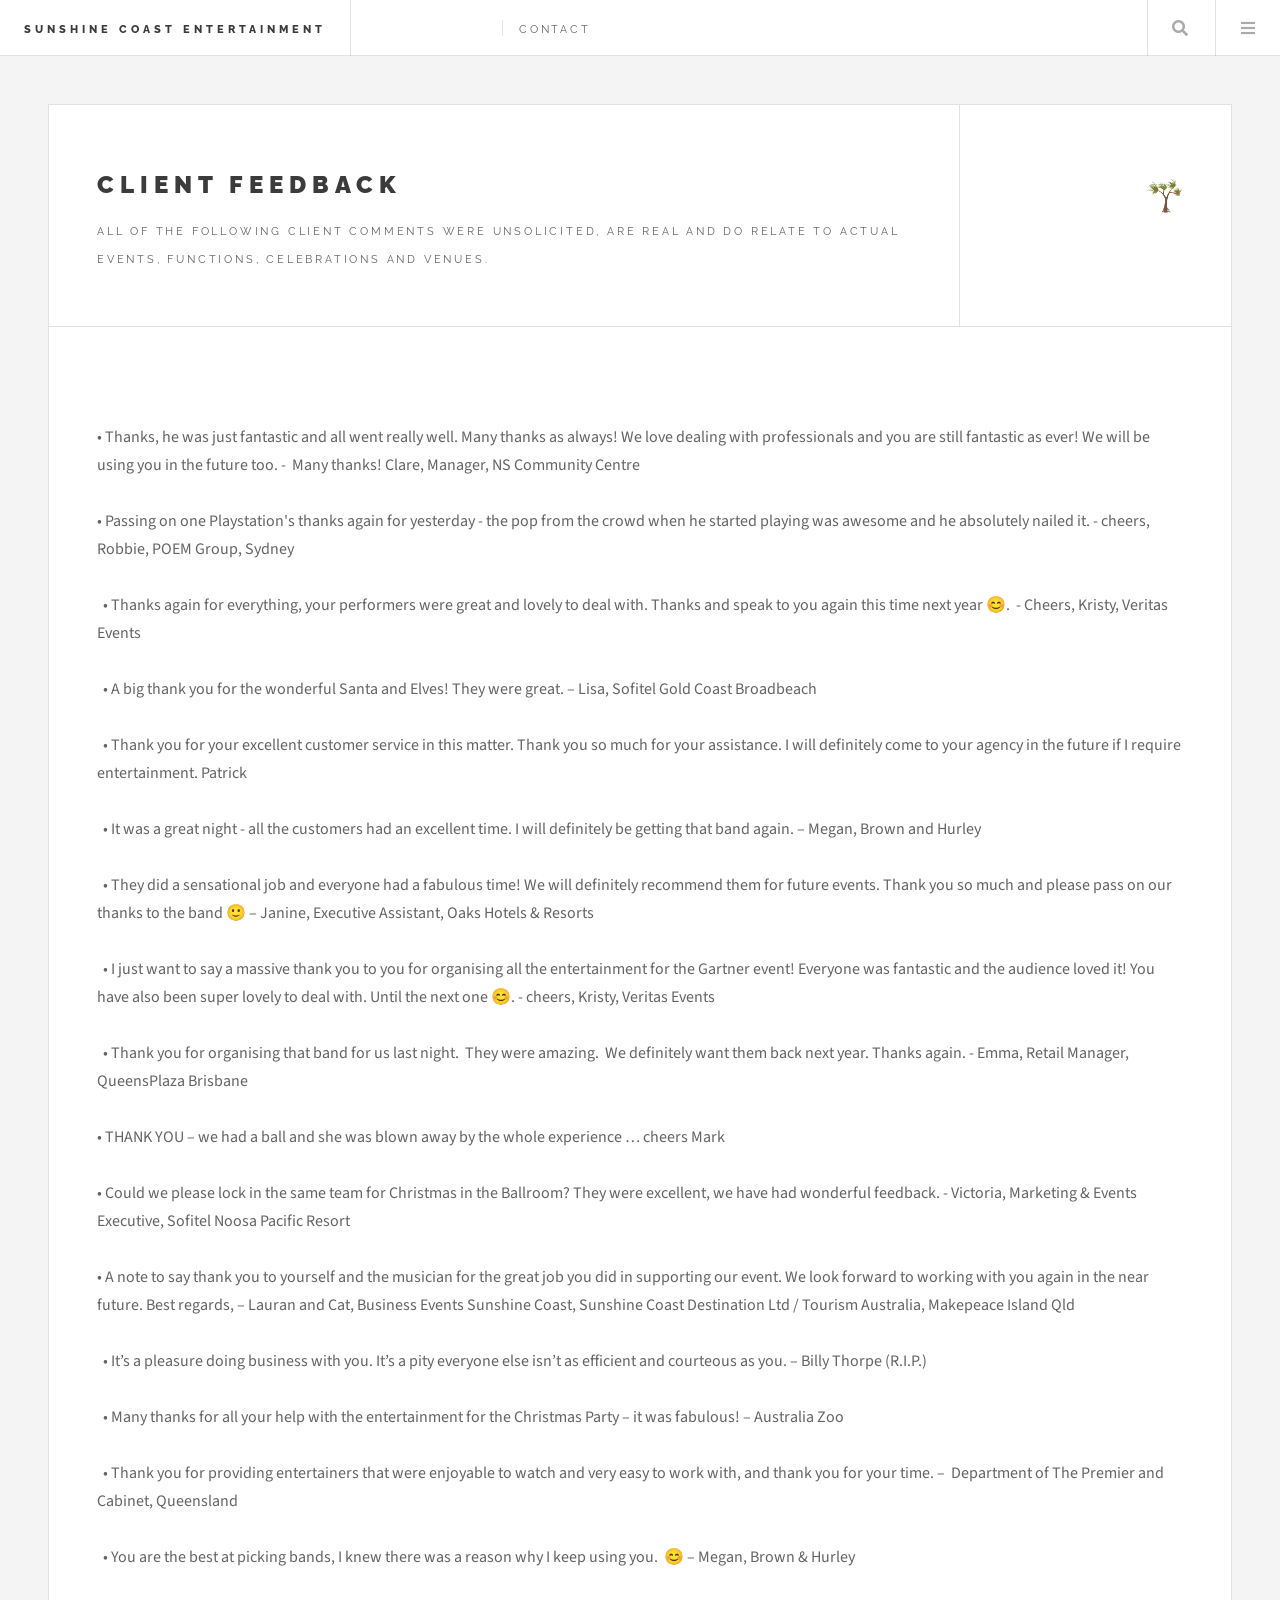
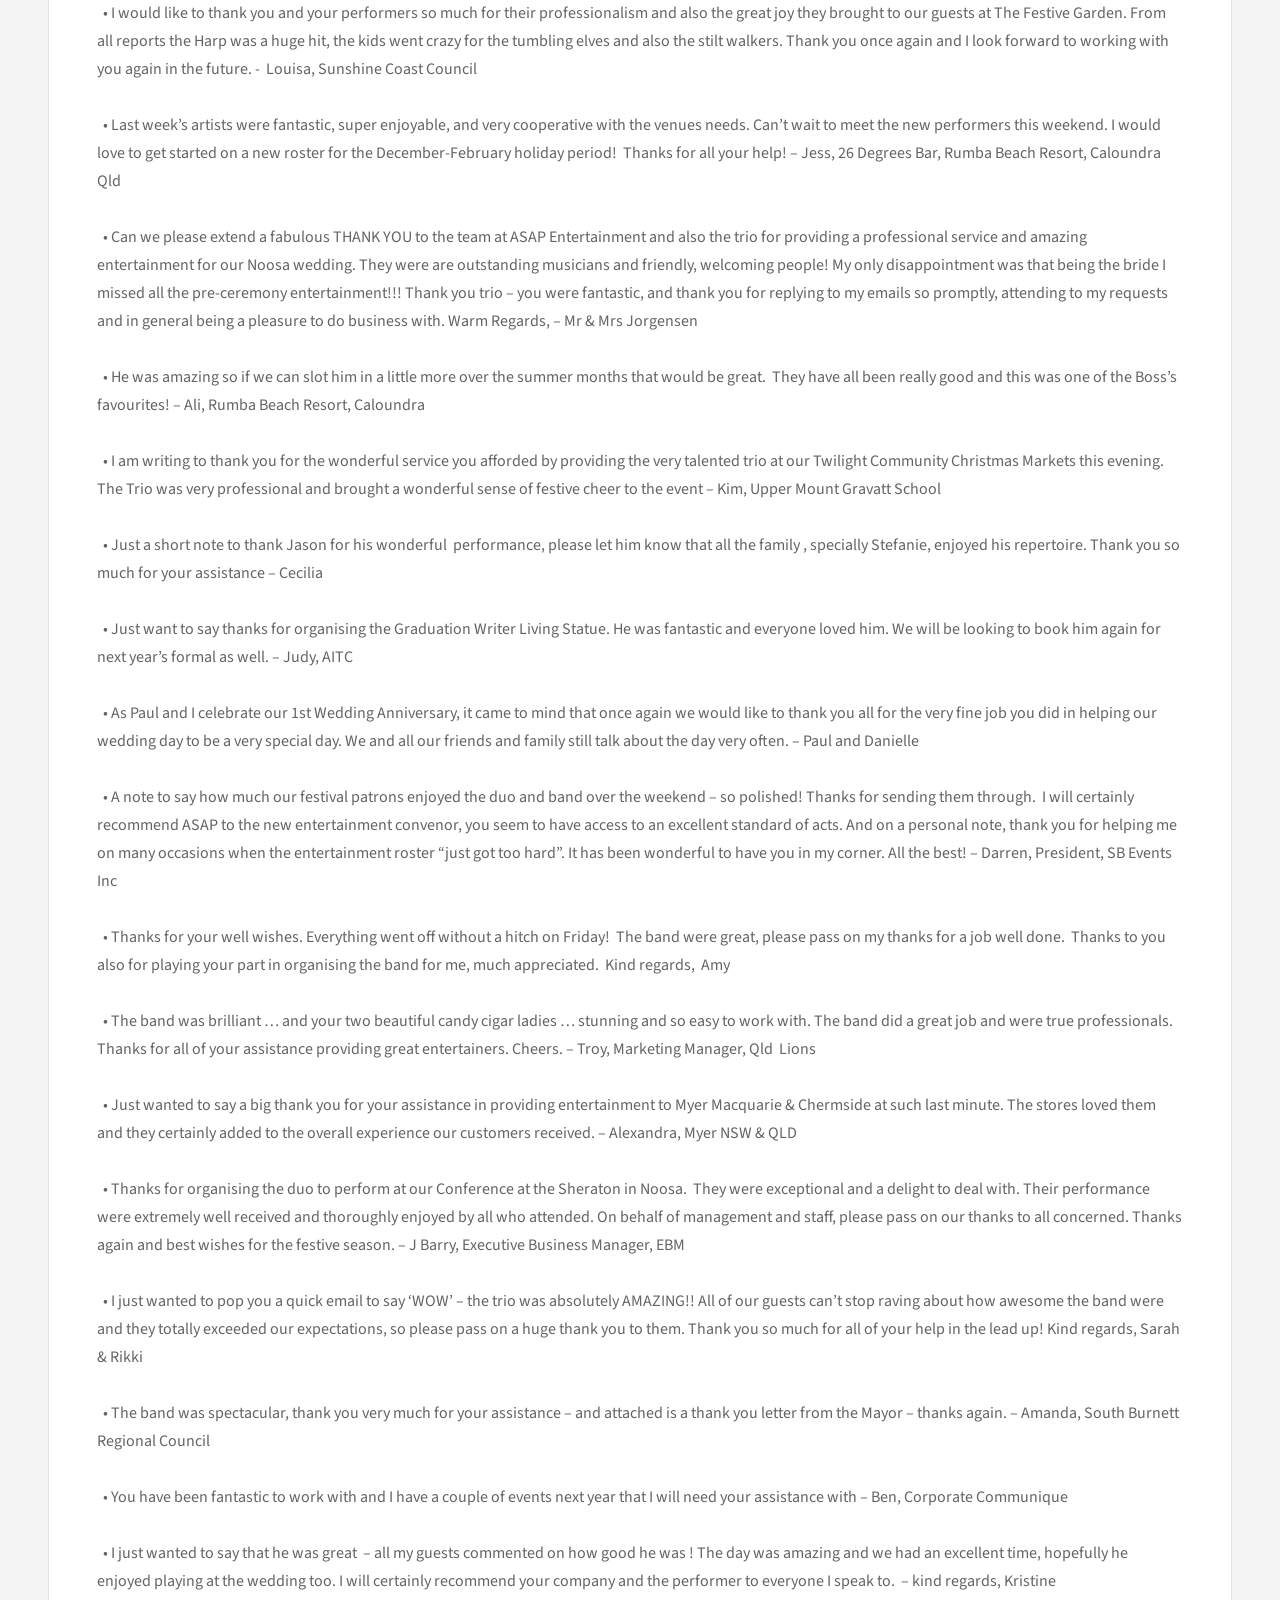
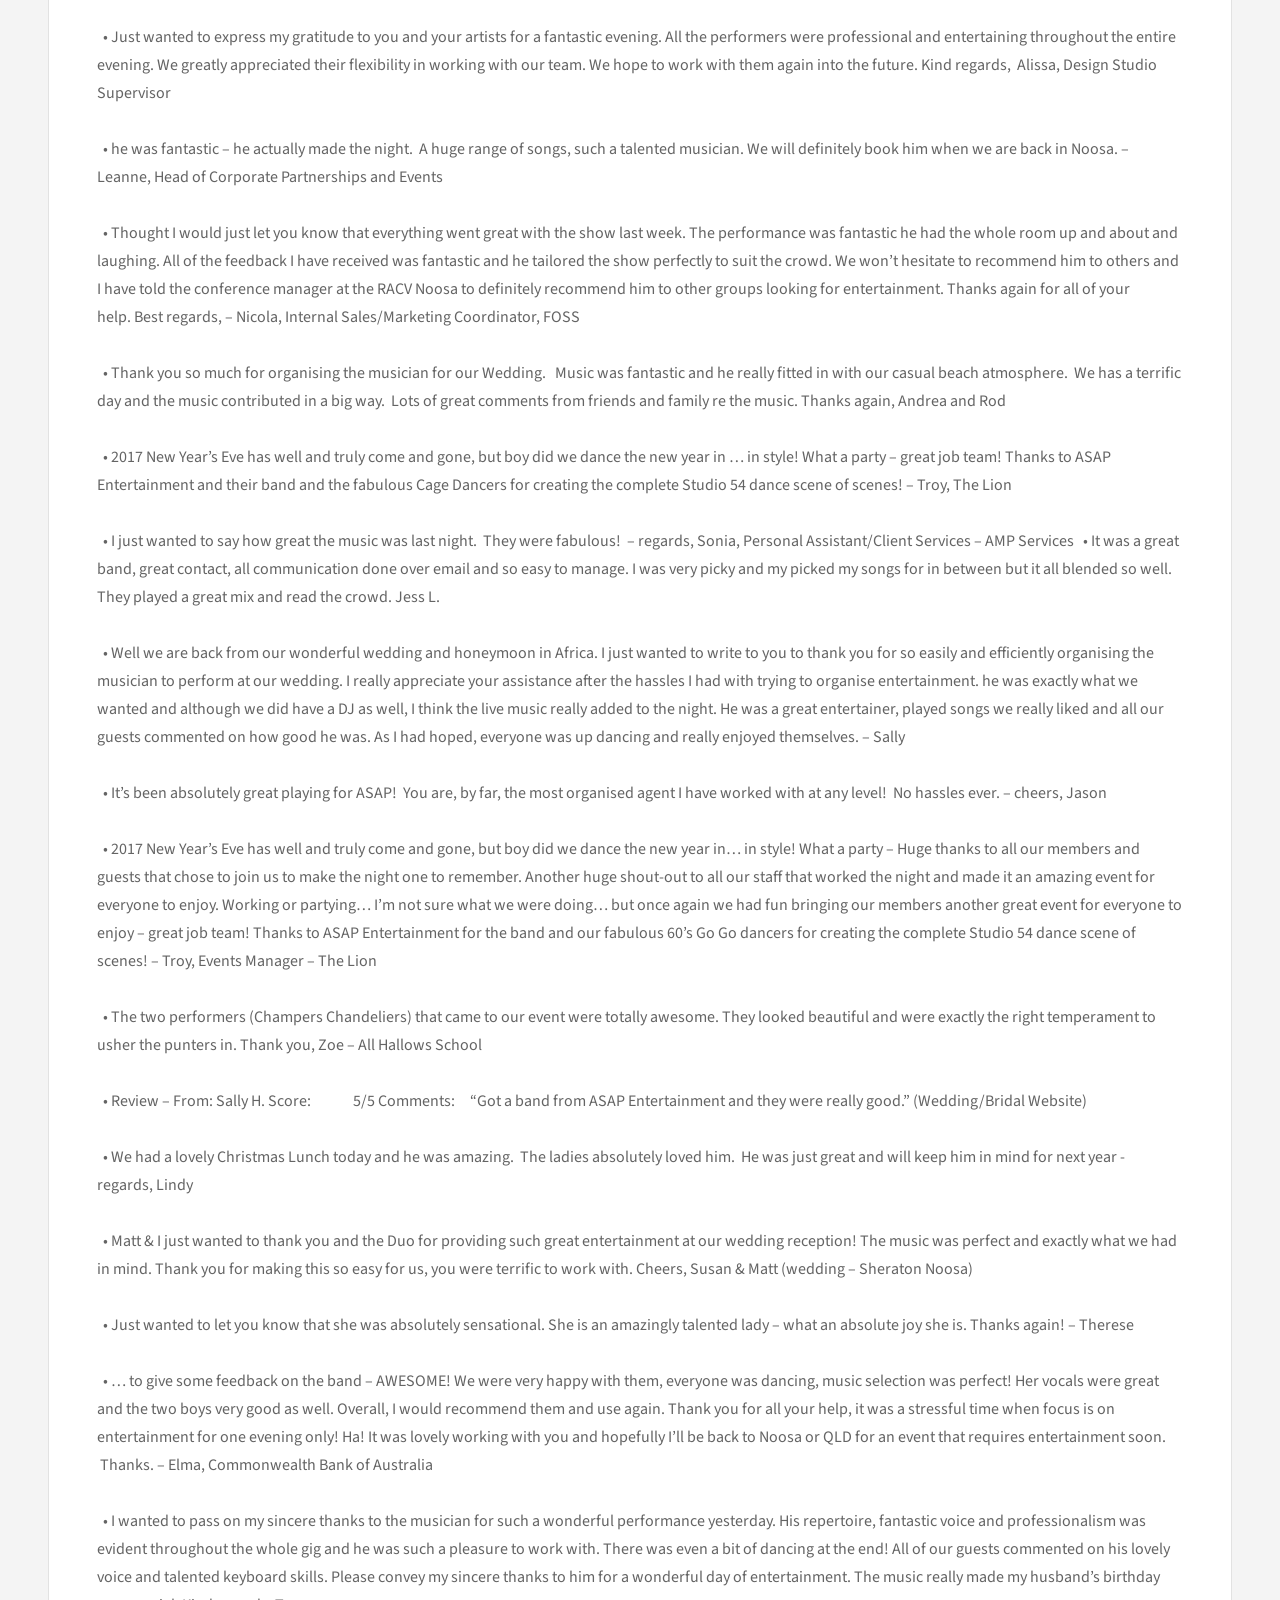
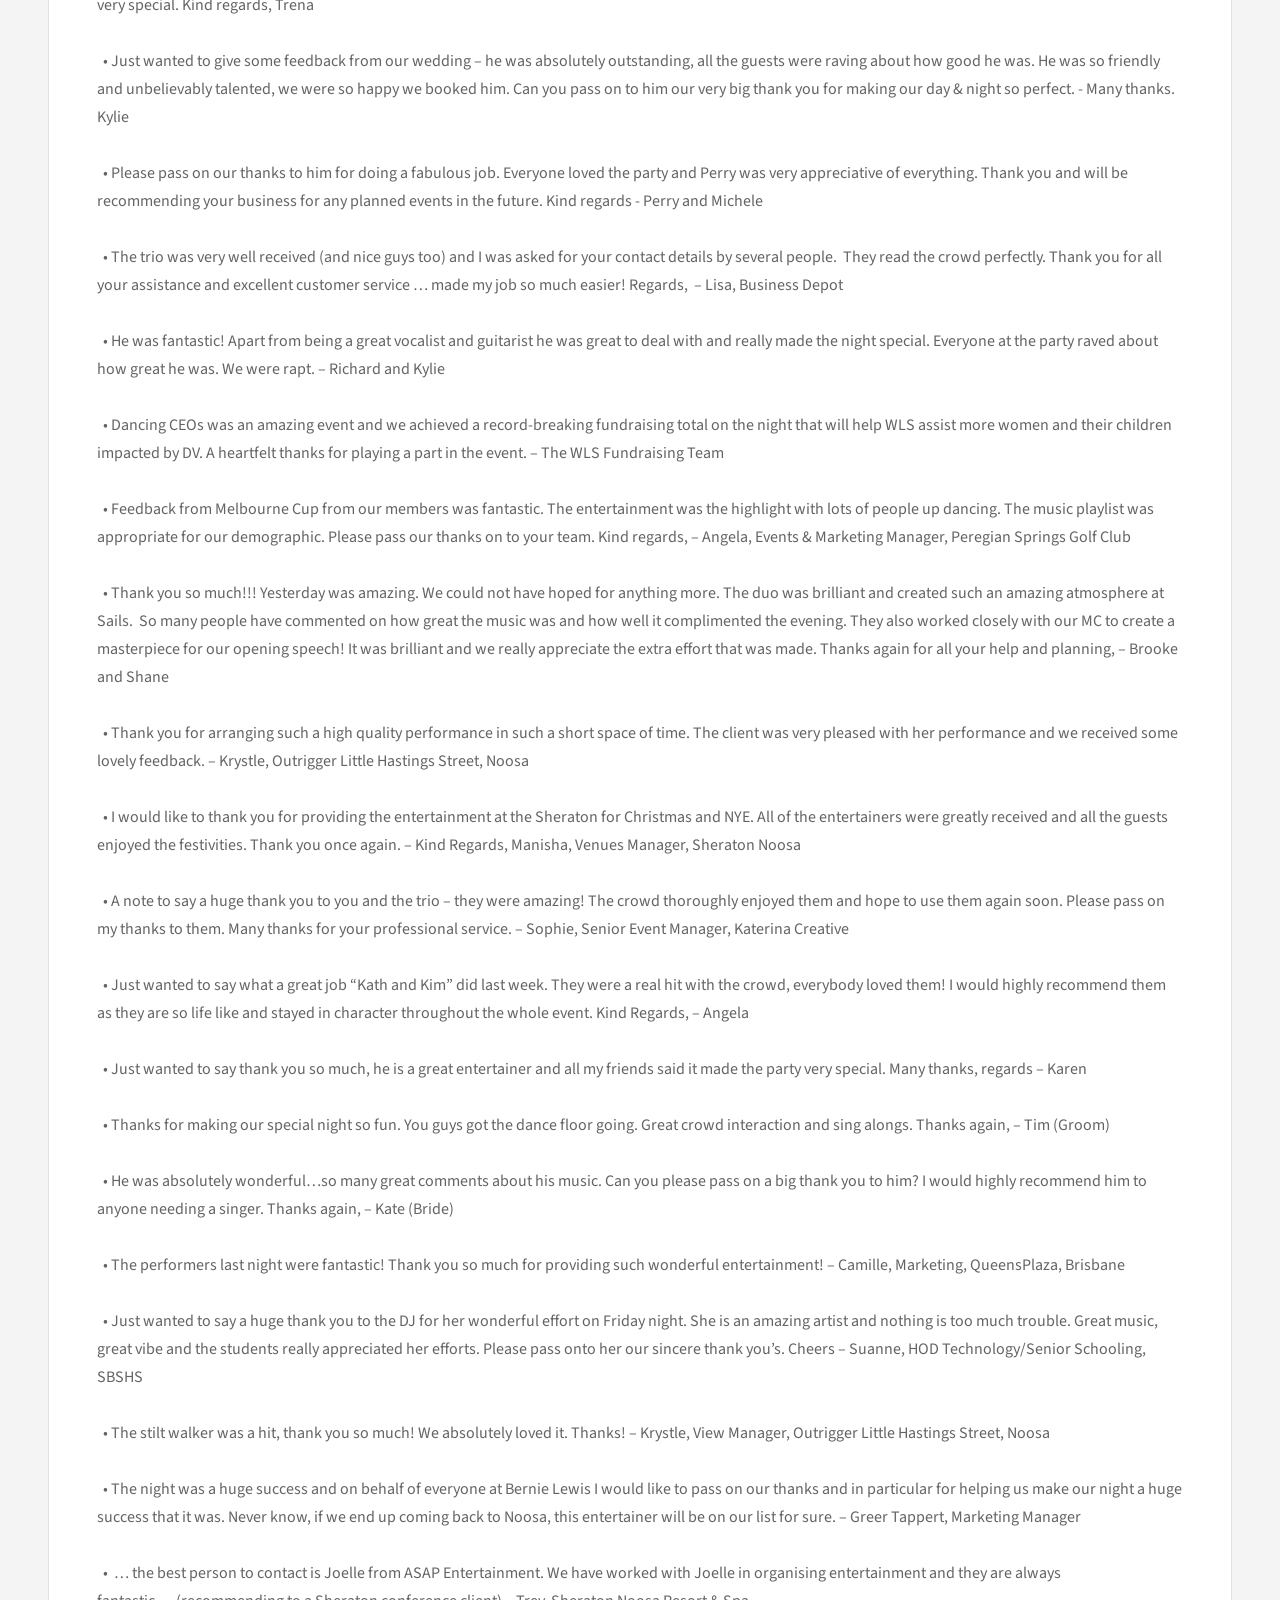
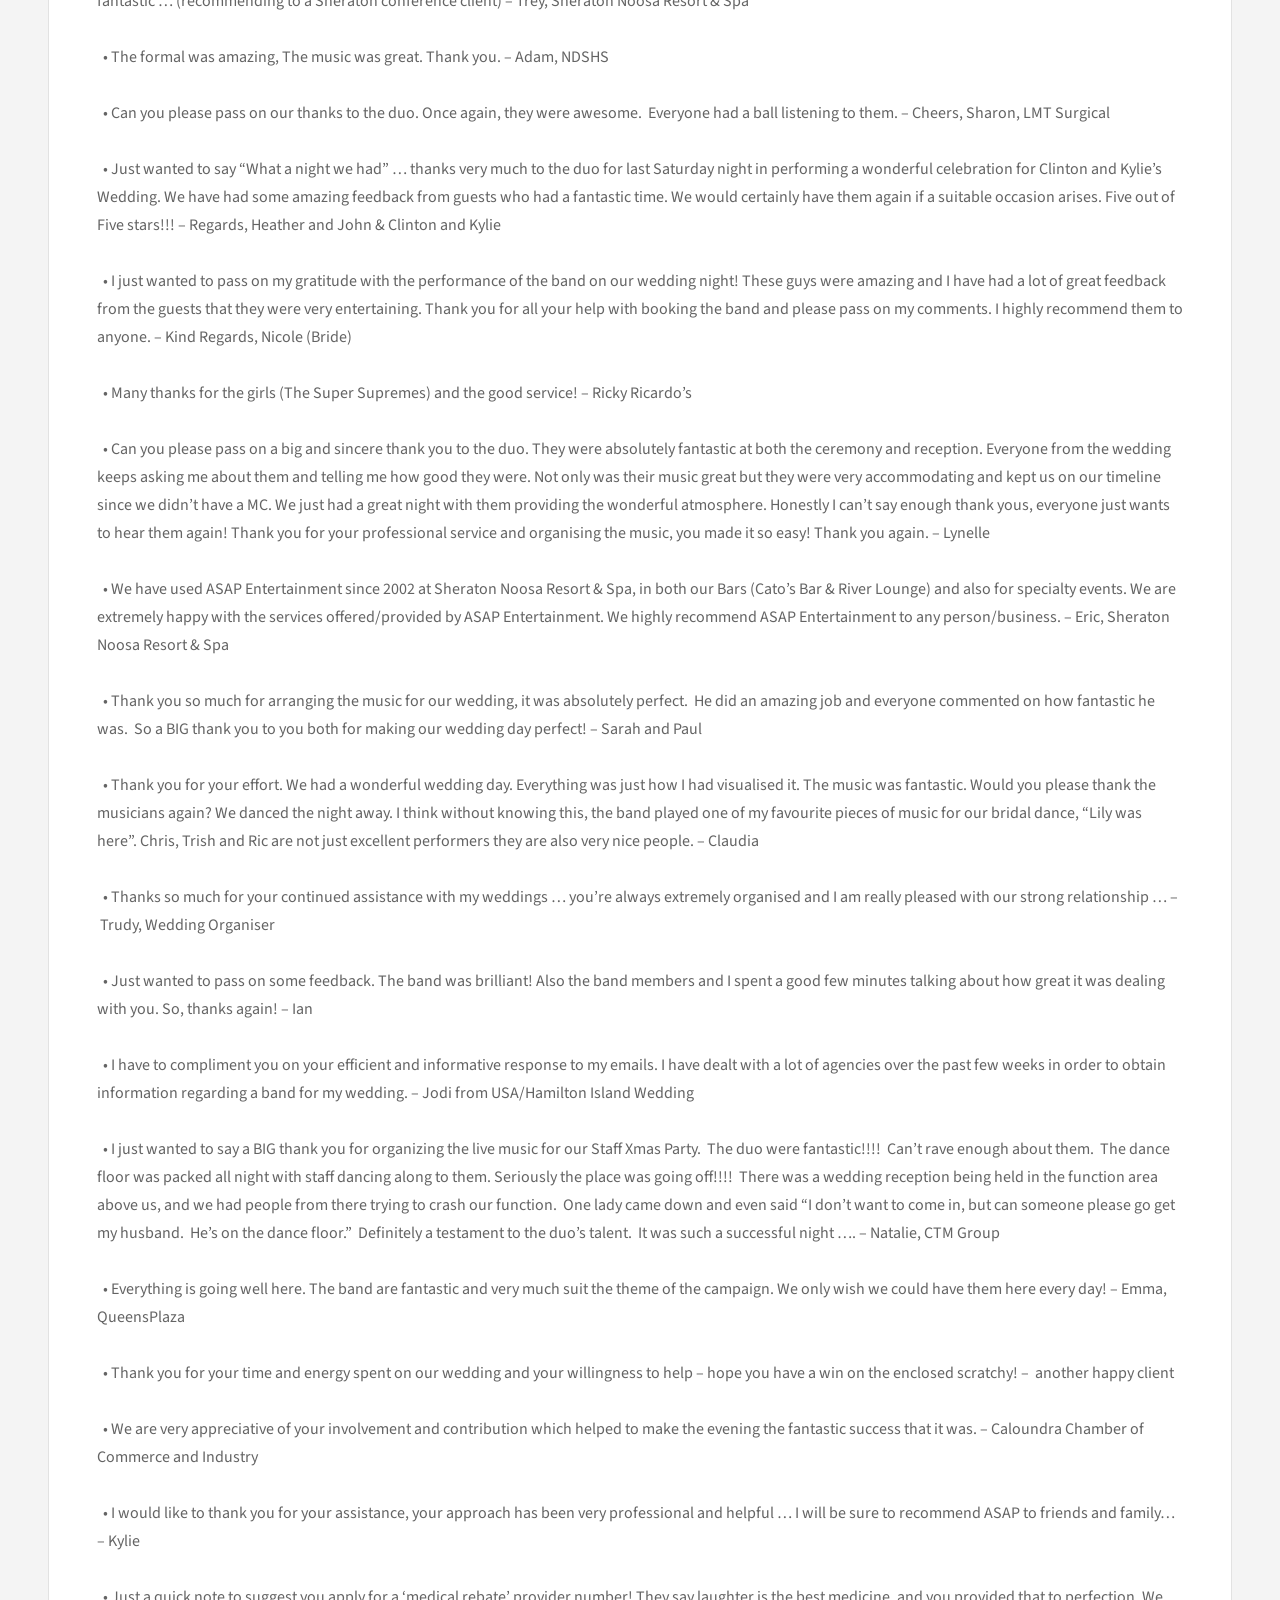
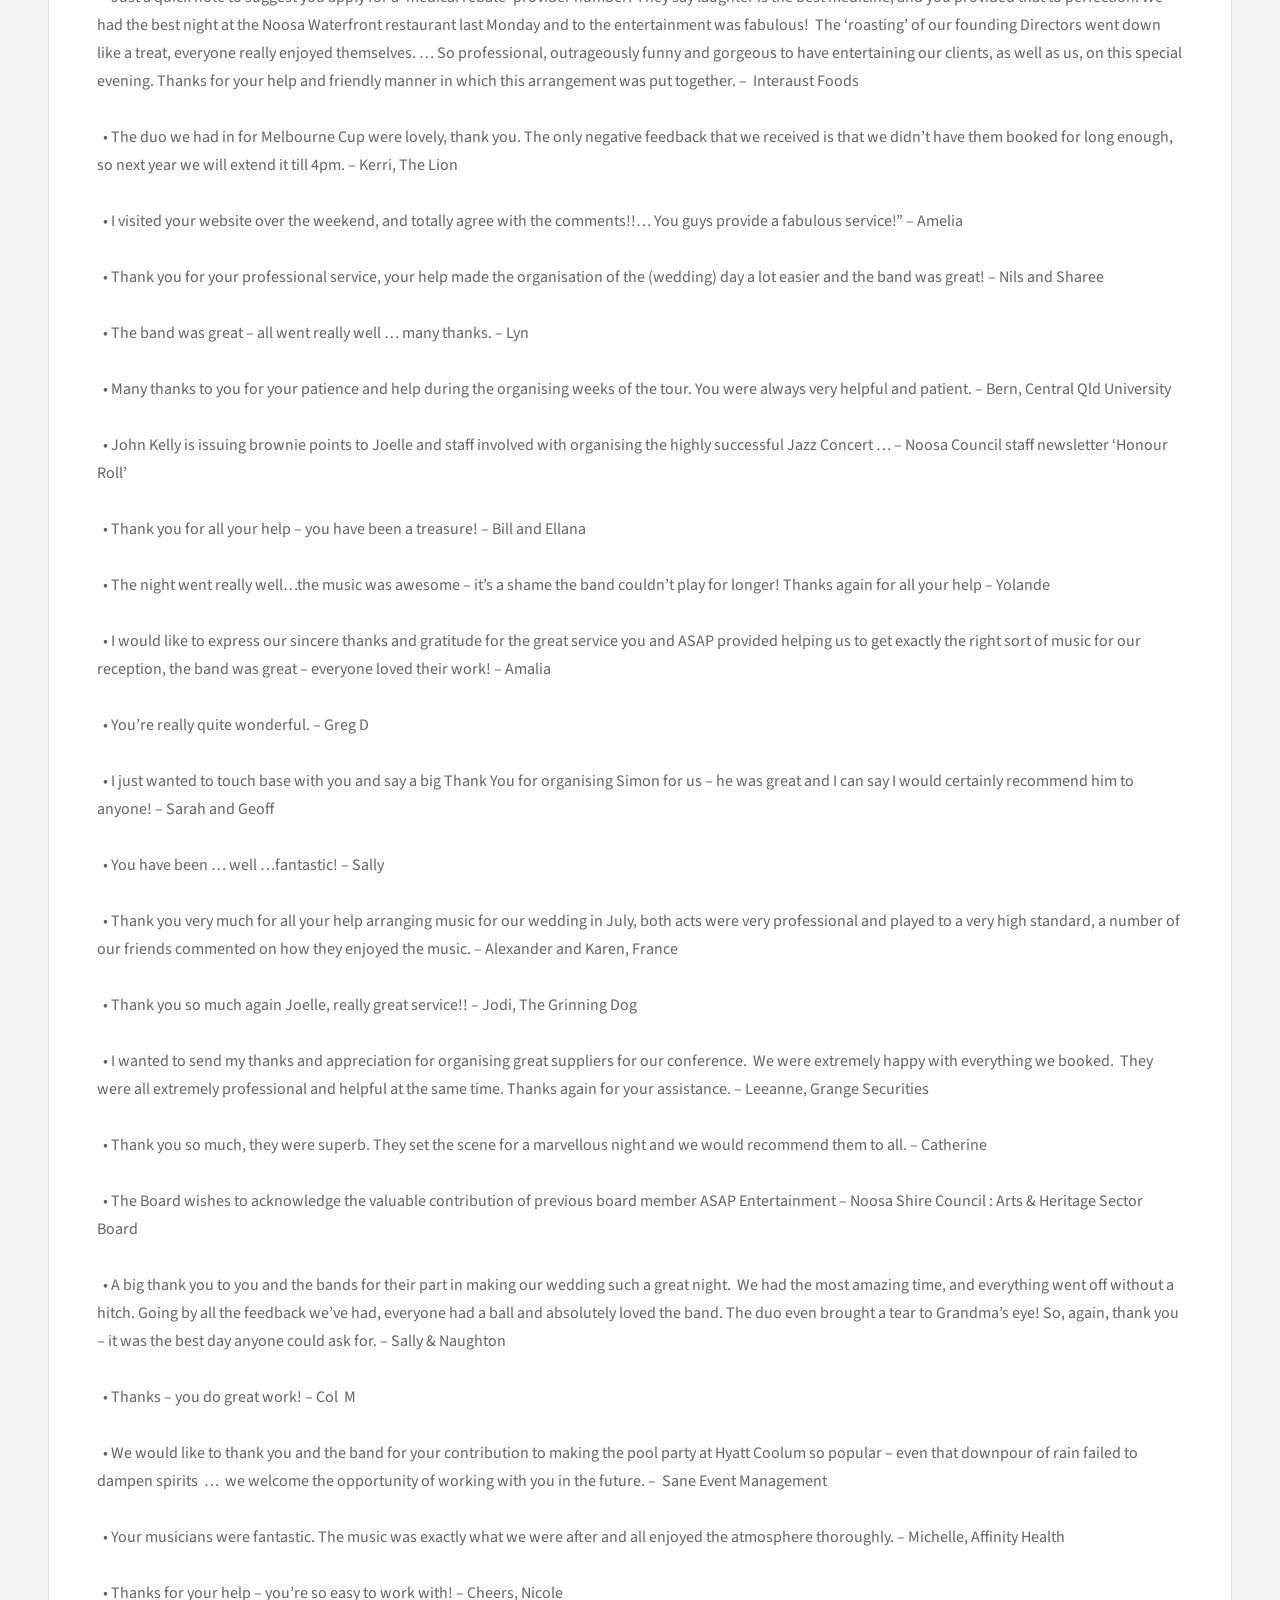
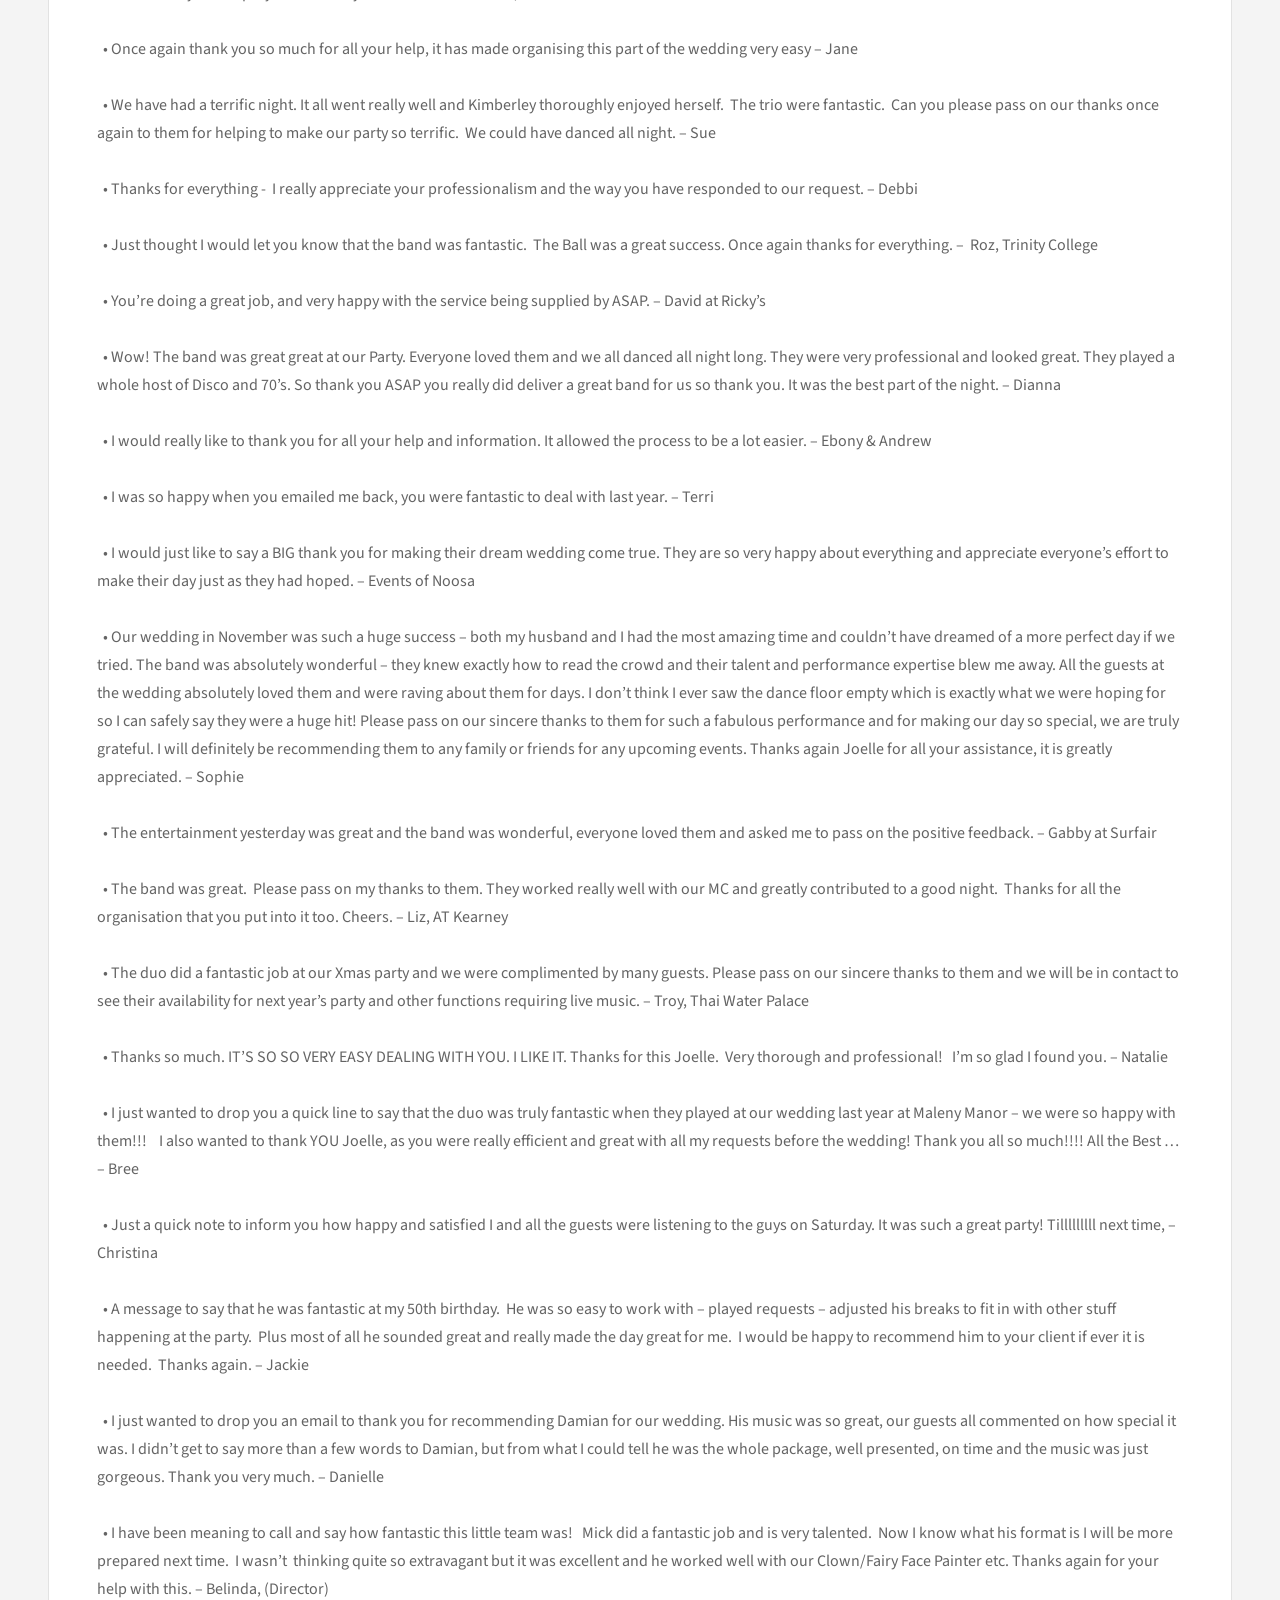
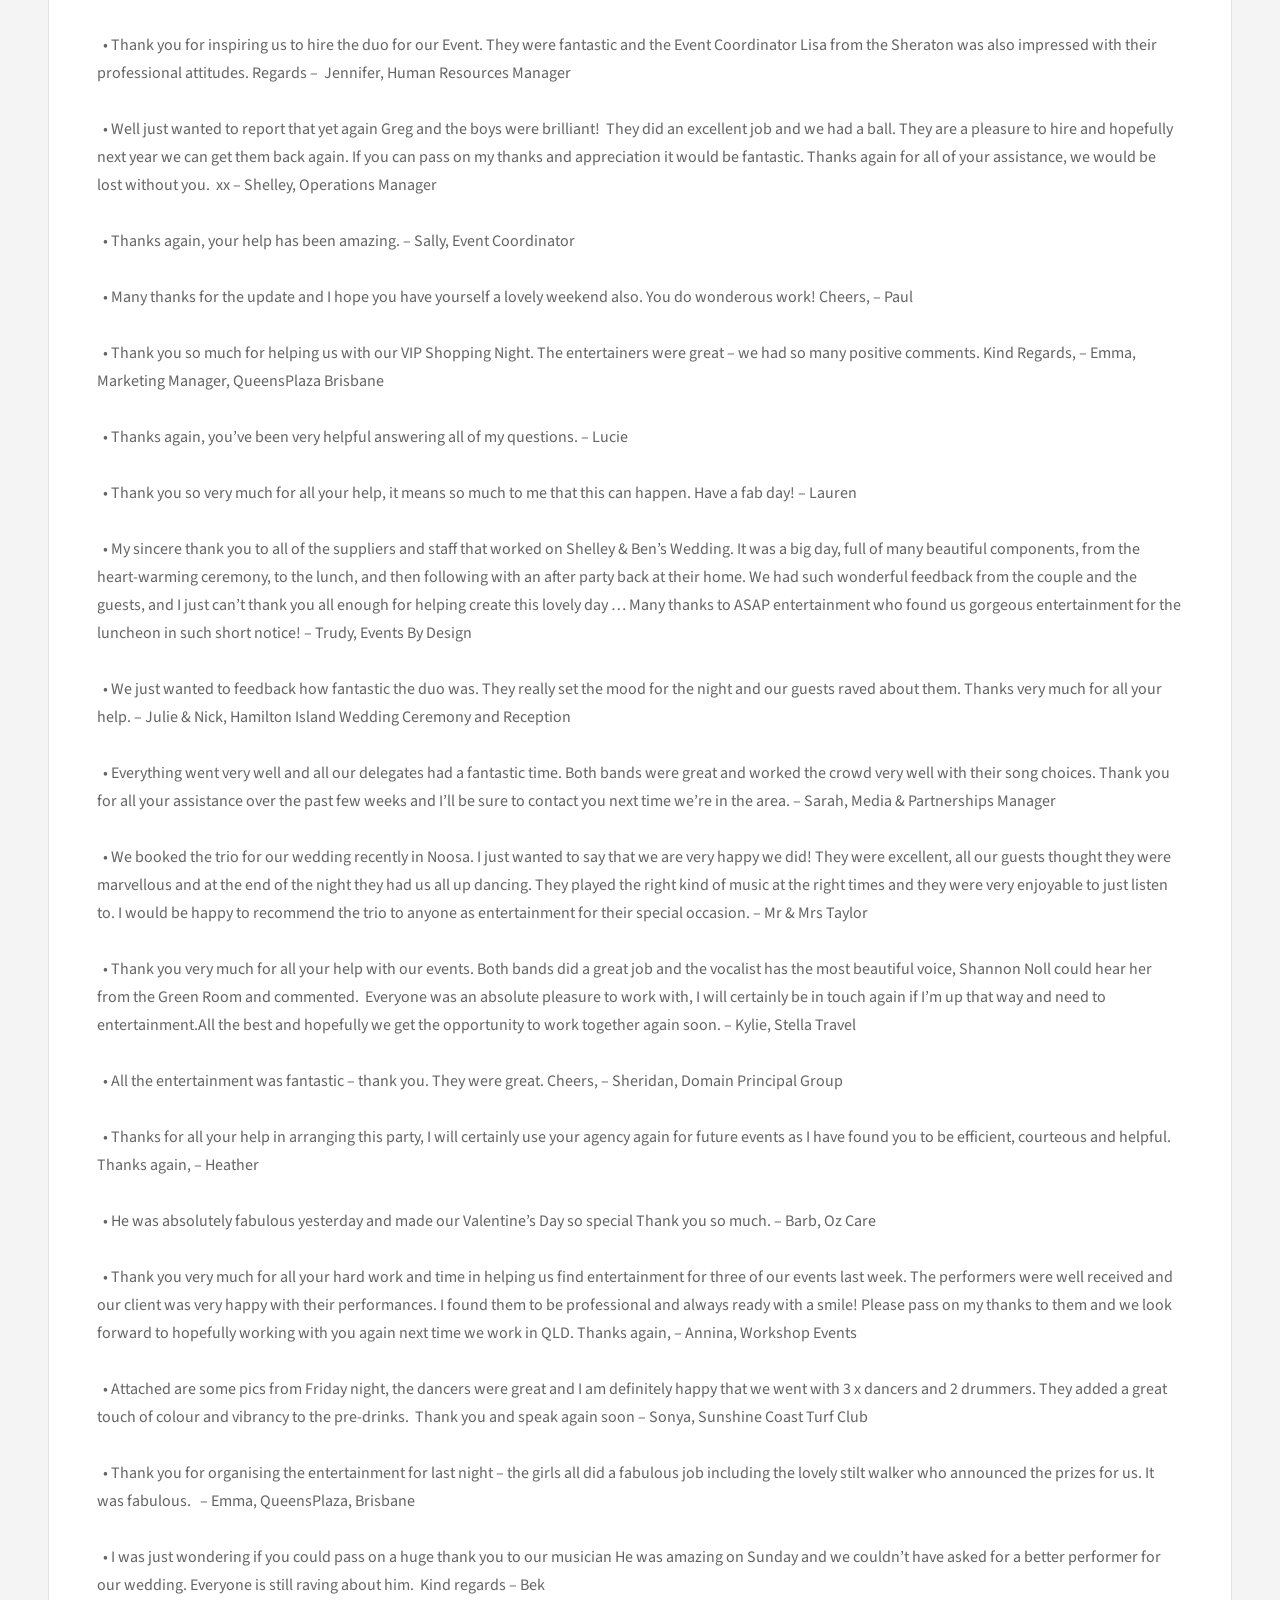
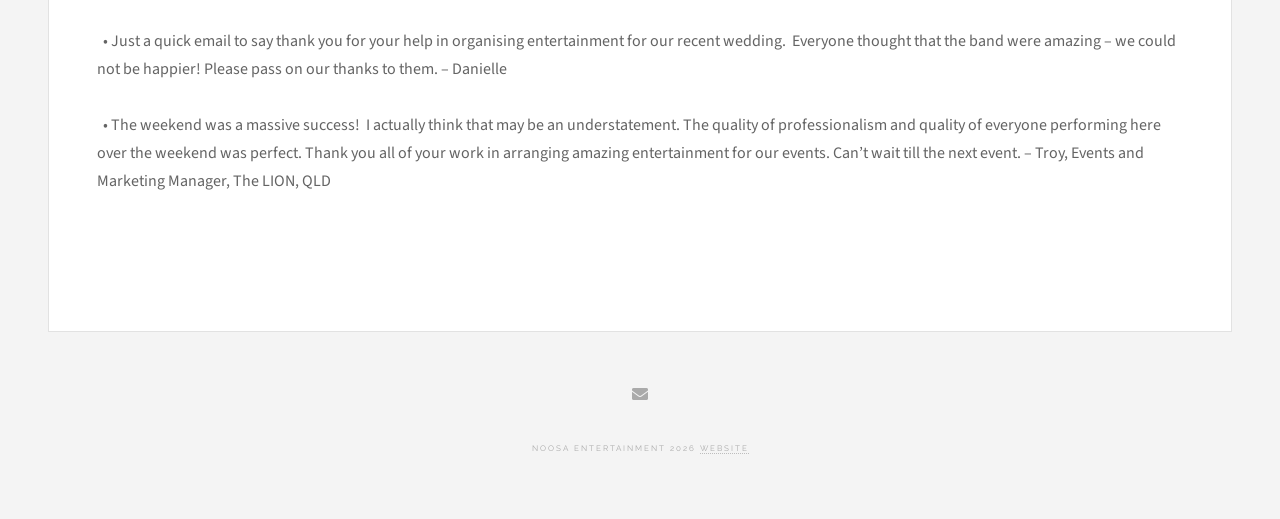
==== about.html @ 498451aa "Update contact link to new URL" ====
<!DOCTYPE HTML>
<!--
	Sunshine Coast Entertainment
-->
<html>
	<head>
		<title>Sunshine Coast Entertainment - About</title>
		<meta charset="utf-8" />
		<meta name="viewport" content="width=device-width, initial-scale=1, user-scalable=no" />
		<link rel="stylesheet" href="assets/css/main.css" />
	</head>
	<body class="single is-preload">

		<!-- Wrapper -->
			<div id="wrapper">

				<!-- Header -->
					<header id="header">
						<h1><a href="index.html">Sunshine Coast Entertainment</a></h1>
						<nav class="links">
							<ul>
								<li><a href="http://noosaentertainment.com.au/shows.html"></a></li>
								<li><a href="http://noosaentertainment.com.au/interactive-theatre.html"></a></li>
								<li><a href="http://noosaentertainment.com.au/artists.html"></a></li>
								<li><a href="http://noosaentertainment.com.au/about.html"></a></li>
								<li><a href="http://sunshinecoastentertainment.com/contact.html">Contact</a></li>
							</ul>
						</nav>
						<nav class="main">
							<ul>
								<li class="search">
									<a class="fa-search" href="#search">Search</a>
									<form id="search" method="get" action="#">
										<input type="text" name="query" placeholder="Search" />
									</form>
								</li>
								<li class="menu">
									<a class="fa-bars" href="#menu">Menu</a>
								</li>
							</ul>
						</nav>
					</header>

				<!-- Menu -->
					<section id="menu">

						<!-- Search -->
							<section>
								<form class="search" method="get" action="#">
									<input type="text" name="query" placeholder="Search" />
								</form>
							</section>

						<!-- Links -->
							<section>
								<ul class="links">
									<li>
										<a href="#">
											<h3>Sunshine Coast Entertainment</h3>
											<p>Corporate</p>
										</a>
									</li>
									<li>
										<a href="#">
											<h3>Events</h3>
											<p>Noosa - Queensland</p>
										</a>
									</li>
									<li>
										<a href="#">
											<h3>Performer Options</h3>
											<p>A selection of Performers</p>
										</a>
									</li>
									<li>
										<a href="#">
											<h3>Interactive</h3>
											<p>Celebrations</p>
										</a>
									</li>
								</ul>
							</section>

						<!-- Actions -->
							<section>
								<ul class="actions stacked">
									<li><a href="#" class="button large fit">Log In</a></li>
								</ul>
							</section>

					</section>

				<!-- Main -->
					<div id="main">

						<!-- Post -->
							<article class="post">
								<header>
									<div class="title">
										<h2><a href="#">CLIENT FEEDBACK</a></h2>
										<p>All of the following Client comments were unsolicited, are real and do relate to actual events, functions, celebrations and venues.</p>
									</div>
									<div class="meta">
										<time class="published" datetime=""></time>
										<a href="#" class="author"><span class="name"></span><img src="images/pandanus.png" alt="" /></a>
									</div>
								</header>
								<span class="image featured"><img src="" alt="" /></span>
								<p>• Thanks, he was just fantastic and all went really well. Many thanks as always! We love dealing with professionals and you are still fantastic as ever! We will be using you in the future too.
-  Many thanks! Clare, Manager, NS Community Centre<br><br>• Passing on one Playstation's thanks again for yesterday - the pop from the crowd when he started playing was awesome and he absolutely nailed it. - cheers, Robbie, POEM Group, Sydney<br><br>
 
• Thanks again for everything, your performers were great and lovely to deal with. Thanks and speak to you again this time next year 😊.  - Cheers, Kristy, Veritas Events<br><br>
 
• A big thank you for the wonderful Santa and Elves! They were great. – Lisa, Sofitel Gold Coast Broadbeach<br><br>
 
• Thank you for your excellent customer service in this matter. Thank you so much for your assistance. I will definitely come to your agency in the future if I require entertainment. Patrick<br><br>
 
• It was a great night - all the customers had an excellent time. I will definitely be getting that band again.
– Megan, Brown and Hurley<br><br>
 
• They did a sensational job and everyone had a fabulous time! We will definitely recommend them for future events. Thank you so much and please pass on our thanks to the band 🙂 – Janine, Executive Assistant, Oaks Hotels & Resorts<br><br>
 
• I just want to say a massive thank you to you for organising all the entertainment for the Gartner event! Everyone was fantastic and the audience loved it! You have also been super lovely to deal with. Until the next one 😊. - cheers, Kristy, Veritas Events<br><br>
 
• Thank you for organising that band for us last night.  They were amazing.  We definitely want them back next year. Thanks again. 
- Emma, Retail Manager, QueensPlaza Brisbane<br><br>

• THANK YOU – we had a ball and she was blown away by the whole experience … cheers Mark<br><br>

• Could we please lock in the same team for Christmas in the Ballroom? They were excellent, we have had wonderful feedback.
- Victoria, Marketing & Events Executive, Sofitel Noosa Pacific Resort<br><br>

• A note to say thank you to yourself and the musician for the great job you did in supporting our event. We look forward to working with you again in the near future. Best regards, – Lauran and Cat, Business Events Sunshine Coast, Sunshine Coast Destination Ltd / Tourism Australia, Makepeace Island Qld<br><br>
 
• It’s a pleasure doing business with you. It’s a pity everyone else isn’t as efficient and courteous as you. – Billy Thorpe (R.I.P.)<br><br>
 
• Many thanks for all your help with the entertainment for the Christmas Party – it was fabulous! – Australia Zoo<br><br>
 
• Thank you for providing entertainers that were enjoyable to watch and very easy to work with, and thank you for your time. –  Department of The Premier and Cabinet, Queensland<br><br>
 
• You are the best at picking bands, I knew there was a reason why I keep using you.  
😊 – Megan, Brown & Hurley<br><br>
 
• I would like to thank you and your performers so much for their professionalism and also the great joy they brought to our guests at The Festive Garden. From all reports the Harp was a huge hit, the kids went crazy for the tumbling elves and also the stilt walkers. Thank you once again and I look forward to working with you again in the future. -  Louisa, Sunshine Coast Council<br><br>
 
• Last week’s artists were fantastic, super enjoyable, and very cooperative with the venues needs. Can’t wait to meet the new performers this weekend. I would love to get started on a new roster for the December-February holiday period!  Thanks for all your help! – Jess, 26 Degrees Bar, Rumba Beach Resort, Caloundra Qld<br><br>
 
• Can we please extend a fabulous THANK YOU to the team at ASAP Entertainment and also the trio for providing a professional service and amazing entertainment for our Noosa wedding. They were are outstanding musicians and friendly, welcoming people! My only disappointment was that being the bride I missed all the pre-ceremony entertainment!!! Thank you trio – you were fantastic, and thank you for replying to my emails so promptly, attending to my requests and in general being a pleasure to do business with. Warm Regards, – Mr & Mrs Jorgensen<br><br>
 
• He was amazing so if we can slot him in a little more over the summer months that would be great.  They have all been really good and this was one of the Boss’s favourites! – Ali, Rumba Beach Resort, Caloundra<br><br>
 
• I am writing to thank you for the wonderful service you afforded by providing the very talented trio at our Twilight Community Christmas Markets this evening.  The Trio was very professional and brought a wonderful sense of festive cheer to the event – Kim, Upper Mount Gravatt School<br><br>
 
• Just a short note to thank Jason for his wonderful  performance, please let him know that all the family , specially Stefanie, enjoyed his repertoire. Thank you so much for your assistance – Cecilia<br><br>
 
• Just want to say thanks for organising the Graduation Writer Living Statue. He was fantastic and everyone loved him. We will be looking to book him again for next year’s formal as well. – Judy, AITC<br><br>
 
• As Paul and I celebrate our 1st Wedding Anniversary, it came to mind that once again we would like to thank you all for the very fine job you did in helping our wedding day to be a very special day. We and all our friends and family still talk about the day very often. – Paul and Danielle<br><br>
 
• A note to say how much our festival patrons enjoyed the duo and band over the weekend – so polished! Thanks for sending them through.  I will certainly recommend ASAP to the new entertainment convenor, you seem to have access to an excellent standard of acts. And on a personal note, thank you for helping me on many occasions when the entertainment roster “just got too hard”. It has been wonderful to have you in my corner. All the best! – Darren, President, SB Events Inc<br><br>
 
• Thanks for your well wishes. Everything went off without a hitch on Friday!  The band were great, please pass on my thanks for a job well done.  Thanks to you also for playing your part in organising the band for me, much appreciated.  Kind regards,  Amy<br><br>
 
• The band was brilliant … and your two beautiful candy cigar ladies … stunning and so easy to work with. The band did a great job and were true professionals. Thanks for all of your assistance providing great entertainers. Cheers. – Troy, Marketing Manager, Qld  Lions<br><br>
 
• Just wanted to say a big thank you for your assistance in providing entertainment to Myer Macquarie & Chermside at such last minute. The stores loved them and they certainly added to the overall experience our customers received. – Alexandra, Myer NSW & QLD<br><br>
 
• Thanks for organising the duo to perform at our Conference at the Sheraton in Noosa.  They were exceptional and a delight to deal with. Their performance were extremely well received and thoroughly enjoyed by all who attended. On behalf of management and staff, please pass on our thanks to all concerned. Thanks again and best wishes for the festive season. – J Barry, Executive Business Manager, EBM<br><br>
 
• I just wanted to pop you a quick email to say ‘WOW’ – the trio was absolutely AMAZING!! All of our guests can’t stop raving about how awesome the band were and they totally exceeded our expectations, so please pass on a huge thank you to them. Thank you so much for all of your help in the lead up! Kind regards, Sarah & Rikki<br><br>
 
• The band was spectacular, thank you very much for your assistance – and attached is a thank you letter from the Mayor – thanks again. – Amanda, South Burnett Regional Council<br><br>
 
• You have been fantastic to work with and I have a couple of events next year that I will need your assistance with – Ben, Corporate Communique<br><br>
 
• I just wanted to say that he was great  – all my guests commented on how good he was ! The day was amazing and we had an excellent time, hopefully he enjoyed playing at the wedding too. I will certainly recommend your company and the performer to everyone I speak to.  – kind regards, Kristine<br><br>
 
• Just wanted to express my gratitude to you and your artists for a fantastic evening. All the performers were professional and entertaining throughout the entire evening. We greatly appreciated their flexibility in working with our team. We hope to work with them again into the future. Kind regards,  Alissa, Design Studio Supervisor<br><br>
 
• he was fantastic – he actually made the night.  A huge range of songs, such a talented musician. We will definitely book him when we are back in Noosa. – Leanne, Head of Corporate Partnerships and Events<br><br>
 
• Thought I would just let you know that everything went great with the show last week. The performance was fantastic he had the whole room up and about and laughing. All of the feedback I have received was fantastic and he tailored the show perfectly to suit the crowd. We won’t hesitate to recommend him to others and I have told the conference manager at the RACV Noosa to definitely recommend him to other groups looking for entertainment. Thanks again for all of your help. Best regards, – Nicola, Internal Sales/Marketing Coordinator, FOSS<br><br>
 
• Thank you so much for organising the musician for our Wedding.   Music was fantastic and he really fitted in with our casual beach atmosphere.  We has a terrific day and the music contributed in a big way.  Lots of great comments from friends and family re the music. Thanks again, Andrea and Rod<br><br>
 
• 2017 New Year’s Eve has well and truly come and gone, but boy did we dance the new year in … in style! What a party – great job team! Thanks to ASAP Entertainment and their band and the fabulous Cage Dancers for creating the complete Studio 54 dance scene of scenes! – Troy, The Lion<br><br>
 
• I just wanted to say how great the music was last night.  They were fabulous!  – regards, Sonia, Personal Assistant/Client Services – AMP Services
 
• It was a great band, great contact, all communication done over email and so easy to manage. I was very picky and my picked my songs for in between but it all blended so well. They played a great mix and read the crowd. Jess L.<br><br>
 
• Well we are back from our wonderful wedding and honeymoon in Africa. I just wanted to write to you to thank you for so easily and efficiently organising the musician to perform at our wedding. I really appreciate your assistance after the hassles I had with trying to organise entertainment. he was exactly what we wanted and although we did have a DJ as well, I think the live music really added to the night. He was a great entertainer, played songs we really liked and all our guests commented on how good he was. As I had hoped, everyone was up dancing and really enjoyed themselves. – Sally<br><br>
 
• It’s been absolutely great playing for ASAP!  You are, by far, the most organised agent I have worked with at any level!  No hassles ever. – cheers, Jason<br><br>
 
• 2017 New Year’s Eve has well and truly come and gone, but boy did we dance the new year in… in style! What a party – Huge thanks to all our members and guests that chose to join us to make the night one to remember. Another huge shout-out to all our staff that worked the night and made it an amazing event for everyone to enjoy. Working or partying… I’m not sure what we were doing… but once again we had fun bringing our members another great event for everyone to enjoy – great job team! Thanks to ASAP Entertainment for the band and our fabulous 60’s Go Go dancers for creating the complete Studio 54 dance scene of scenes! – Troy, Events Manager – The Lion<br><br>
 
• The two performers (Champers Chandeliers) that came to our event were totally awesome. They looked beautiful and were exactly the right temperament to usher the punters in. Thank you, Zoe – All Hallows School<br><br>
 
• Review – From: Sally H. Score:              5/5 Comments:     “Got a band from ASAP Entertainment and they were really good.” (Wedding/Bridal Website)<br><br>
 
• We had a lovely Christmas Lunch today and he was amazing.  The ladies absolutely loved him.  He was just great and will keep him in mind for next year - regards, Lindy<br><br>
 
• Matt & I just wanted to thank you and the Duo for providing such great entertainment at our wedding reception! The music was perfect and exactly what we had in mind. Thank you for making this so easy for us, you were terrific to work with. Cheers, Susan & Matt (wedding – Sheraton Noosa)<br><br>
 
• Just wanted to let you know that she was absolutely sensational. She is an amazingly talented lady – what an absolute joy she is. Thanks again! – Therese<br><br>
 
• … to give some feedback on the band – AWESOME! We were very happy with them, everyone was dancing, music selection was perfect! Her vocals were great and the two boys very good as well. Overall, I would recommend them and use again. Thank you for all your help, it was a stressful time when focus is on entertainment for one evening only! Ha! It was lovely working with you and hopefully I’ll be back to Noosa or QLD for an event that requires entertainment soon.  Thanks. – Elma, Commonwealth Bank of Australia<br><br>
 
• I wanted to pass on my sincere thanks to the musician for such a wonderful performance yesterday. His repertoire, fantastic voice and professionalism was evident throughout the whole gig and he was such a pleasure to work with. There was even a bit of dancing at the end! All of our guests commented on his lovely voice and talented keyboard skills. Please convey my sincere thanks to him for a wonderful day of entertainment. The music really made my husband’s birthday very special. Kind regards, Trena<br><br>
 
• Just wanted to give some feedback from our wedding – he was absolutely outstanding, all the guests were raving about how good he was. He was so friendly and unbelievably talented, we were so happy we booked him. Can you pass on to him our very big thank you for making our day & night so perfect. - Many thanks. Kylie<br><br>
 
• Please pass on our thanks to him for doing a fabulous job. Everyone loved the party and Perry was very appreciative of everything. Thank you and will be recommending your business for any planned events in the future. Kind regards - Perry and Michele<br><br>
 
• The trio was very well received (and nice guys too) and I was asked for your contact details by several people.  They read the crowd perfectly. Thank you for all your assistance and excellent customer service … made my job so much easier! Regards,  – Lisa, Business Depot<br><br>
 
• He was fantastic! Apart from being a great vocalist and guitarist he was great to deal with and really made the night special. Everyone at the party raved about how great he was. We were rapt. – Richard and Kylie<br><br>
 
• Dancing CEOs was an amazing event and we achieved a record-breaking fundraising total on the night that will help WLS assist more women and their children impacted by DV. A heartfelt thanks for playing a part in the event. – The WLS Fundraising Team<br><br>
 
• Feedback from Melbourne Cup from our members was fantastic. The entertainment was the highlight with lots of people up dancing. The music playlist was appropriate for our demographic. Please pass our thanks on to your team. Kind regards, – Angela, Events & Marketing Manager, Peregian Springs Golf Club<br><br>
 
• Thank you so much!!! Yesterday was amazing. We could not have hoped for anything more. The duo was brilliant and created such an amazing atmosphere at Sails.  So many people have commented on how great the music was and how well it complimented the evening. They also worked closely with our MC to create a masterpiece for our opening speech! It was brilliant and we really appreciate the extra effort that was made. Thanks again for all your help and planning, – Brooke and Shane<br><br>
 
• Thank you for arranging such a high quality performance in such a short space of time. The client was very pleased with her performance and we received some lovely feedback. – Krystle, Outrigger Little Hastings Street, Noosa<br><br>
 
• I would like to thank you for providing the entertainment at the Sheraton for Christmas and NYE. All of the entertainers were greatly received and all the guests enjoyed the festivities. Thank you once again. – Kind Regards, Manisha, Venues Manager, Sheraton Noosa<br><br>
 
• A note to say a huge thank you to you and the trio – they were amazing! The crowd thoroughly enjoyed them and hope to use them again soon. Please pass on my thanks to them. Many thanks for your professional service. – Sophie, Senior Event Manager, Katerina Creative<br><br>
 
• Just wanted to say what a great job “Kath and Kim” did last week. They were a real hit with the crowd, everybody loved them! I would highly recommend them as they are so life like and stayed in character throughout the whole event. Kind Regards, – Angela<br><br>
 
• Just wanted to say thank you so much, he is a great entertainer and all my friends said it made the party very special. Many thanks, regards – Karen<br><br>
 
• Thanks for making our special night so fun. You guys got the dance floor going. Great crowd interaction and sing alongs. Thanks again, – Tim (Groom)<br><br>
 
• He was absolutely wonderful…so many great comments about his music. Can you please pass on a big thank you to him? I would highly recommend him to anyone needing a singer. Thanks again, – Kate (Bride)<br><br>
 
• The performers last night were fantastic! Thank you so much for providing such wonderful entertainment! – Camille, Marketing, QueensPlaza, Brisbane<br><br>
 
• Just wanted to say a huge thank you to the DJ for her wonderful effort on Friday night. She is an amazing artist and nothing is too much trouble. Great music, great vibe and the students really appreciated her efforts. Please pass onto her our sincere thank you’s. Cheers – Suanne, HOD Technology/Senior Schooling, SBSHS<br><br>
 
• The stilt walker was a hit, thank you so much! We absolutely loved it. Thanks! – Krystle, View Manager, Outrigger Little Hastings Street, Noosa<br><br>
 
• The night was a huge success and on behalf of everyone at Bernie Lewis I would like to pass on our thanks and in particular for helping us make our night a huge success that it was. Never know, if we end up coming back to Noosa, this entertainer will be on our list for sure. – Greer Tappert, Marketing Manager<br><br>
 
•  … the best person to contact is Joelle from ASAP Entertainment. We have worked with Joelle in organising entertainment and they are always fantastic … (recommending to a Sheraton conference client) – Trey, Sheraton Noosa Resort & Spa<br><br>
 
• The formal was amazing, The music was great. Thank you. – Adam, NDSHS<br><br>
 
• Can you please pass on our thanks to the duo. Once again, they were awesome.  Everyone had a ball listening to them. – Cheers, Sharon, LMT Surgical<br><br>
 
• Just wanted to say “What a night we had” … thanks very much to the duo for last Saturday night in performing a wonderful celebration for Clinton and Kylie’s Wedding. We have had some amazing feedback from guests who had a fantastic time. We would certainly have them again if a suitable occasion arises. Five out of Five stars!!! – Regards, Heather and John & Clinton and Kylie<br><br>
 
• I just wanted to pass on my gratitude with the performance of the band on our wedding night! These guys were amazing and I have had a lot of great feedback from the guests that they were very entertaining. Thank you for all your help with booking the band and please pass on my comments. I highly recommend them to anyone. – Kind Regards, Nicole (Bride)<br><br>
 
• Many thanks for the girls (The Super Supremes) and the good service! – Ricky Ricardo’s<br><br>
 
• Can you please pass on a big and sincere thank you to the duo. They were absolutely fantastic at both the ceremony and reception. Everyone from the wedding keeps asking me about them and telling me how good they were. Not only was their music great but they were very accommodating and kept us on our timeline since we didn’t have a MC. We just had a great night with them providing the wonderful atmosphere. Honestly I can’t say enough thank yous, everyone just wants to hear them again! Thank you for your professional service and organising the music, you made it so easy! Thank you again. – Lynelle<br><br>
 
• We have used ASAP Entertainment since 2002 at Sheraton Noosa Resort & Spa, in both our Bars (Cato’s Bar & River Lounge) and also for specialty events. We are extremely happy with the services offered/provided by ASAP Entertainment. We highly recommend ASAP Entertainment to any person/business. – Eric, Sheraton Noosa Resort & Spa<br><br>
 
• Thank you so much for arranging the music for our wedding, it was absolutely perfect.  He did an amazing job and everyone commented on how fantastic he was.  So a BIG thank you to you both for making our wedding day perfect! – Sarah and Paul<br><br>
 
• Thank you for your effort. We had a wonderful wedding day. Everything was just how I had visualised it. The music was fantastic. Would you please thank the musicians again? We danced the night away. I think without knowing this, the band played one of my favourite pieces of music for our bridal dance, “Lily was here”. Chris, Trish and Ric are not just excellent performers they are also very nice people. – Claudia<br><br>
 
• Thanks so much for your continued assistance with my weddings … you’re always extremely organised and I am really pleased with our strong relationship … – Trudy, Wedding Organiser<br><br>
 
• Just wanted to pass on some feedback. The band was brilliant! Also the band members and I spent a good few minutes talking about how great it was dealing with you. So, thanks again! – Ian<br><br>
 
• I have to compliment you on your efficient and informative response to my emails. I have dealt with a lot of agencies over the past few weeks in order to obtain information regarding a band for my wedding. – Jodi from USA/Hamilton Island Wedding<br><br>
 
• I just wanted to say a BIG thank you for organizing the live music for our Staff Xmas Party.  The duo were fantastic!!!!  Can’t rave enough about them.  The dance floor was packed all night with staff dancing along to them. Seriously the place was going off!!!!  There was a wedding reception being held in the function area above us, and we had people from there trying to crash our function.  One lady came down and even said “I don’t want to come in, but can someone please go get my husband.  He’s on the dance floor.”  Definitely a testament to the duo’s talent.  It was such a successful night …. – Natalie, CTM Group<br><br>
 
• Everything is going well here. The band are fantastic and very much suit the theme of the campaign. We only wish we could have them here every day! – Emma, QueensPlaza<br><br>
 
• Thank you for your time and energy spent on our wedding and your willingness to help – hope you have a win on the enclosed scratchy! –  another happy client<br><br>
 
• We are very appreciative of your involvement and contribution which helped to make the evening the fantastic success that it was. – Caloundra Chamber of Commerce and Industry<br><br>
 
• I would like to thank you for your assistance, your approach has been very professional and helpful … I will be sure to recommend ASAP to friends and family… – Kylie<br><br>
 
• Just a quick note to suggest you apply for a ‘medical rebate’ provider number! They say laughter is the best medicine, and you provided that to perfection. We had the best night at the Noosa Waterfront restaurant last Monday and to the entertainment was fabulous!  The ‘roasting’ of our founding Directors went down like a treat, everyone really enjoyed themselves. … So professional, outrageously funny and gorgeous to have entertaining our clients, as well as us, on this special evening. Thanks for your help and friendly manner in which this arrangement was put together. –  Interaust Foods<br><br>
 
• The duo we had in for Melbourne Cup were lovely, thank you. The only negative feedback that we received is that we didn’t have them booked for long enough, so next year we will extend it till 4pm. – Kerri, The Lion<br><br>
 
• I visited your website over the weekend, and totally agree with the comments!!… You guys provide a fabulous service!” – Amelia<br><br>
 
• Thank you for your professional service, your help made the organisation of the (wedding) day a lot easier and the band was great! – Nils and Sharee<br><br>
 
• The band was great – all went really well … many thanks. – Lyn<br><br>
 
• Many thanks to you for your patience and help during the organising weeks of the tour. You were always very helpful and patient. – Bern, Central Qld University<br><br>
 
• John Kelly is issuing brownie points to Joelle and staff involved with organising the highly successful Jazz Concert … – Noosa Council staff newsletter ‘Honour Roll’<br><br>
 
• Thank you for all your help – you have been a treasure! – Bill and Ellana<br><br>
 
• The night went really well…the music was awesome – it’s a shame the band couldn’t play for longer! Thanks again for all your help – Yolande<br><br>
 
• I would like to express our sincere thanks and gratitude for the great service you and ASAP provided helping us to get exactly the right sort of music for our reception, the band was great – everyone loved their work! – Amalia<br><br>
 
• You’re really quite wonderful. – Greg D<br><br>
 
• I just wanted to touch base with you and say a big Thank You for organising Simon for us – he was great and I can say I would certainly recommend him to anyone! – Sarah and Geoff<br><br>
 
• You have been … well …fantastic! – Sally<br><br>
 
• Thank you very much for all your help arranging music for our wedding in July, both acts were very professional and played to a very high standard, a number of our friends commented on how they enjoyed the music. – Alexander and Karen, France<br><br>
 
• Thank you so much again Joelle, really great service!! – Jodi, The Grinning Dog<br><br>
 
• I wanted to send my thanks and appreciation for organising great suppliers for our conference.  We were extremely happy with everything we booked.  They were all extremely professional and helpful at the same time. Thanks again for your assistance. – Leeanne, Grange Securities<br><br>
 
• Thank you so much, they were superb. They set the scene for a marvellous night and we would recommend them to all. – Catherine<br><br>
 
• The Board wishes to acknowledge the valuable contribution of previous board member ASAP Entertainment – Noosa Shire Council : Arts & Heritage Sector Board<br><br>
 
• A big thank you to you and the bands for their part in making our wedding such a great night.  We had the most amazing time, and everything went off without a hitch. Going by all the feedback we’ve had, everyone had a ball and absolutely loved the band. The duo even brought a tear to Grandma’s eye! So, again, thank you – it was the best day anyone could ask for. – Sally & Naughton<br><br>
 
• Thanks – you do great work! – Col  M<br><br>
 
• We would like to thank you and the band for your contribution to making the pool party at Hyatt Coolum so popular – even that downpour of rain failed to dampen spirits  …  we welcome the opportunity of working with you in the future. –  Sane Event Management<br><br>
 
• Your musicians were fantastic. The music was exactly what we were after and all enjoyed the atmosphere thoroughly. – Michelle, Affinity Health<br><br>
 
• Thanks for your help – you’re so easy to work with! – Cheers, Nicole<br><br>
 
• Once again thank you so much for all your help, it has made organising this part of the wedding very easy – Jane<br><br>
 
• We have had a terrific night. It all went really well and Kimberley thoroughly enjoyed herself.  The trio were fantastic.  Can you please pass on our thanks once again to them for helping to make our party so terrific.  We could have danced all night. – Sue<br><br>
 
• Thanks for everything -  I really appreciate your professionalism and the way you have responded to our request. – Debbi<br><br>
 
• Just thought I would let you know that the band was fantastic.  The Ball was a great success. Once again thanks for everything. –  Roz, Trinity College<br><br>
 
• You’re doing a great job, and very happy with the service being supplied by ASAP. – David at Ricky’s<br><br>
 
• Wow! The band was great great at our Party. Everyone loved them and we all danced all night long. They were very professional and looked great. They played a whole host of Disco and 70’s. So thank you ASAP you really did deliver a great band for us so thank you. It was the best part of the night. – Dianna<br><br>
 
• I would really like to thank you for all your help and information. It allowed the process to be a lot easier. – Ebony & Andrew<br><br>
 
• I was so happy when you emailed me back, you were fantastic to deal with last year. – Terri<br><br>
 
• I would just like to say a BIG thank you for making their dream wedding come true. They are so very happy about everything and appreciate everyone’s effort to make their day just as they had hoped. – Events of Noosa<br><br>
 
• Our wedding in November was such a huge success – both my husband and I had the most amazing time and couldn’t have dreamed of a more perfect day if we tried. The band was absolutely wonderful – they knew exactly how to read the crowd and their talent and performance expertise blew me away. All the guests at the wedding absolutely loved them and were raving about them for days. I don’t think I ever saw the dance floor empty which is exactly what we were hoping for so I can safely say they were a huge hit! Please pass on our sincere thanks to them for such a fabulous performance and for making our day so special, we are truly grateful. I will definitely be recommending them to any family or friends for any upcoming events. Thanks again Joelle for all your assistance, it is greatly appreciated. – Sophie<br><br>
 
• The entertainment yesterday was great and the band was wonderful, everyone loved them and asked me to pass on the positive feedback. – Gabby at Surfair<br><br>
 
• The band was great.  Please pass on my thanks to them. They worked really well with our MC and greatly contributed to a good night.  Thanks for all the organisation that you put into it too. Cheers. – Liz, AT Kearney<br><br>
 
• The duo did a fantastic job at our Xmas party and we were complimented by many guests. Please pass on our sincere thanks to them and we will be in contact to see their availability for next year’s party and other functions requiring live music. – Troy, Thai Water Palace<br><br>
 
• Thanks so much. IT’S SO SO VERY EASY DEALING WITH YOU. I LIKE IT. Thanks for this Joelle.  Very thorough and professional!   I’m so glad I found you. – Natalie<br><br>
 
• I just wanted to drop you a quick line to say that the duo was truly fantastic when they played at our wedding last year at Maleny Manor – we were so happy with them!!!    I also wanted to thank YOU Joelle, as you were really efficient and great with all my requests before the wedding! Thank you all so much!!!! All the Best … – Bree<br><br>
 
• Just a quick note to inform you how happy and satisfied I and all the guests were listening to the guys on Saturday. It was such a great party! Tilllllllll next time, – Christina<br><br>
 
• A message to say that he was fantastic at my 50th birthday.  He was so easy to work with – played requests – adjusted his breaks to fit in with other stuff happening at the party.  Plus most of all he sounded great and really made the day great for me.  I would be happy to recommend him to your client if ever it is needed.  Thanks again. – Jackie<br><br>
 
• I just wanted to drop you an email to thank you for recommending Damian for our wedding. His music was so great, our guests all commented on how special it was. I didn’t get to say more than a few words to Damian, but from what I could tell he was the whole package, well presented, on time and the music was just gorgeous. Thank you very much. – Danielle<br><br>
 
• I have been meaning to call and say how fantastic this little team was!   Mick did a fantastic job and is very talented.  Now I know what his format is I will be more prepared next time.  I wasn’t  thinking quite so extravagant but it was excellent and he worked well with our Clown/Fairy Face Painter etc. Thanks again for your help with this. – Belinda, (Director)<br><br>
 
• Thank you for inspiring us to hire the duo for our Event. They were fantastic and the Event Coordinator Lisa from the Sheraton was also impressed with their professional attitudes. Regards –  Jennifer, Human Resources Manager<br><br>
 
• Well just wanted to report that yet again Greg and the boys were brilliant!  They did an excellent job and we had a ball. They are a pleasure to hire and hopefully next year we can get them back again. If you can pass on my thanks and appreciation it would be fantastic. Thanks again for all of your assistance, we would be lost without you.  xx – Shelley, Operations Manager<br><br>
 
• Thanks again, your help has been amazing. – Sally, Event Coordinator<br><br>
 
• Many thanks for the update and I hope you have yourself a lovely weekend also. You do wonderous work! Cheers, – Paul<br><br>
 
• Thank you so much for helping us with our VIP Shopping Night. The entertainers were great – we had so many positive comments. Kind Regards, – Emma, Marketing Manager, QueensPlaza Brisbane<br><br>
 
• Thanks again, you’ve been very helpful answering all of my questions. – Lucie<br><br>
 
• Thank you so very much for all your help, it means so much to me that this can happen. Have a fab day! – Lauren<br><br>
 
• My sincere thank you to all of the suppliers and staff that worked on Shelley & Ben’s Wedding. It was a big day, full of many beautiful components, from the heart-warming ceremony, to the lunch, and then following with an after party back at their home. We had such wonderful feedback from the couple and the guests, and I just can’t thank you all enough for helping create this lovely day … Many thanks to ASAP entertainment who found us gorgeous entertainment for the luncheon in such short notice! – Trudy, Events By Design<br><br>
 
• We just wanted to feedback how fantastic the duo was. They really set the mood for the night and our guests raved about them. Thanks very much for all your help. – Julie & Nick, Hamilton Island Wedding Ceremony and Reception<br><br>
 
• Everything went very well and all our delegates had a fantastic time. Both bands were great and worked the crowd very well with their song choices. Thank you for all your assistance over the past few weeks and I’ll be sure to contact you next time we’re in the area. – Sarah, Media & Partnerships Manager<br><br>
 
• We booked the trio for our wedding recently in Noosa. I just wanted to say that we are very happy we did! They were excellent, all our guests thought they were marvellous and at the end of the night they had us all up dancing. They played the right kind of music at the right times and they were very enjoyable to just listen to. I would be happy to recommend the trio to anyone as entertainment for their special occasion. – Mr & Mrs Taylor<br><br>
 
• Thank you very much for all your help with our events. Both bands did a great job and the vocalist has the most beautiful voice, Shannon Noll could hear her from the Green Room and commented.  Everyone was an absolute pleasure to work with, I will certainly be in touch again if I’m up that way and need to entertainment.All the best and hopefully we get the opportunity to work together again soon. – Kylie, Stella Travel<br><br>
 
• All the entertainment was fantastic – thank you. They were great. Cheers, – Sheridan, Domain Principal Group<br><br>
 
• Thanks for all your help in arranging this party, I will certainly use your agency again for future events as I have found you to be efficient, courteous and helpful.  Thanks again, – Heather<br><br>
 
• He was absolutely fabulous yesterday and made our Valentine’s Day so special Thank you so much. – Barb, Oz Care<br><br>
 
• Thank you very much for all your hard work and time in helping us find entertainment for three of our events last week. The performers were well received and our client was very happy with their performances. I found them to be professional and always ready with a smile! Please pass on my thanks to them and we look forward to hopefully working with you again next time we work in QLD. Thanks again, – Annina, Workshop Events<br><br>
 
• Attached are some pics from Friday night, the dancers were great and I am definitely happy that we went with 3 x dancers and 2 drummers. They added a great touch of colour and vibrancy to the pre-drinks.  Thank you and speak again soon – Sonya, Sunshine Coast Turf Club<br><br>
 
• Thank you for organising the entertainment for last night – the girls all did a fabulous job including the lovely stilt walker who announced the prizes for us. It was fabulous.   – Emma, QueensPlaza, Brisbane<br><br>
 
• I was just wondering if you could pass on a huge thank you to our musician He was amazing on Sunday and we couldn’t have asked for a better performer for our wedding. Everyone is still raving about him.  Kind regards – Bek<br><br>
 
• Just a quick email to say thank you for your help in organising entertainment for our recent wedding.  Everyone thought that the band were amazing – we could not be happier! Please pass on our thanks to them. – Danielle<br><br>
 
• The weekend was a massive success!  I actually think that may be an understatement. The quality of professionalism and quality of everyone performing here over the weekend was perfect. Thank you all of your work in arranging amazing entertainment for our events. Can’t wait till the next event. – Troy, Events and Marketing Manager, The LION, QLD<br><br>
</p>
								<p></p>
								<footer>
									<ul class="stats">
										<li><a href="#"></a></li>
										<li><a href="#" class="icon solid fa-"></a></li>
										<li><a href="#" class="icon solid fa-"></a></li>
									</ul>
								</footer>
							</article>

					</div>

				<!-- Footer -->
					<section id="footer">
						<ul class="icons">
							<li><a href="#" class="icon solid fa-envelope"><span class="label">Email</span></a></li>
						</ul>
						<p class="copyright">Noosa Entertainment 2026 <a href="https://noosaentertainment.com.au">Website</a> <a href=""></a></p>
					</section>

			</div>

		<!-- Scripts -->
			<script src="assets/js/jquery.min.js"></script>
			<script src="assets/js/browser.min.js"></script>
			<script src="assets/js/breakpoints.min.js"></script>
			<script src="assets/js/util.js"></script>
			<script src="assets/js/main.js"></script>

	</body>
</html>
---- assets/css/main.css ----
@import url(fontawesome-all.min.css);
@import url("https://fonts.googleapis.com/css?family=Source+Sans+Pro:400,700|Raleway:400,800,900");

/*
	Future Imperfect by HTML5 UP
	html5up.net | @ajlkn
	Free for personal and commercial use under the CCA 3.0 license (html5up.net/license)
*/

html, body, div, span, applet, object,
iframe, h1, h2, h3, h4, h5, h6, p, blockquote,
pre, a, abbr, acronym, address, big, cite,
code, del, dfn, em, img, ins, kbd, q, s, samp,
small, strike, strong, sub, sup, tt, var, b,
u, i, center, dl, dt, dd, ol, ul, li, fieldset,
form, label, legend, table, caption, tbody,
tfoot, thead, tr, th, td, article, aside,
canvas, details, embed, figure, figcaption,
footer, header, hgroup, menu, nav, output, ruby,
section, summary, time, mark, audio, video {
	margin: 0;
	padding: 0;
	border: 0;
	font-size: 100%;
	font: inherit;
	vertical-align: baseline;}

article, aside, details, figcaption, figure,
footer, header, hgroup, menu, nav, section {
	display: block;}

body {
	line-height: 1;
}

ol, ul {
	list-style: none;
}

blockquote, q {
	quotes: none;
}

	blockquote:before, blockquote:after, q:before, q:after {
		content: '';
		content: none;
	}

table {
	border-collapse: collapse;
	border-spacing: 0;
}

body {
	-webkit-text-size-adjust: none;
}

mark {
	background-color: transparent;
	color: inherit;
}

input::-moz-focus-inner {
	border: 0;
	padding: 0;
}

input, select, textarea {
	-moz-appearance: none;
	-webkit-appearance: none;
	-ms-appearance: none;
	appearance: none;
}

/* Basic */

	@-ms-viewport {
		width: device-width;
	}

	body {
		-ms-overflow-style: scrollbar;
	}

	@media screen and (max-width: 480px) {

		html, body {
			min-width: 320px;
		}

	}

	html {
		box-sizing: border-box;
	}

	*, *:before, *:after {
		box-sizing: inherit;
	}

	body {
		background: #f4f4f4;
	}

		body.is-preload *, body.is-preload *:before, body.is-preload *:after {
			-moz-animation: none !important;
			-webkit-animation: none !important;
			-ms-animation: none !important;
			animation: none !important;
			-moz-transition: none !important;
			-webkit-transition: none !important;
			-ms-transition: none !important;
			transition: none !important;
		}

/* Type */

	body, input, select, textarea {
		color: #646464;
		font-family: "Source Sans Pro", Helvetica, sans-serif;
		font-size: 14pt;
		font-weight: 400;
		line-height: 1.75;
	}

		@media screen and (max-width: 1680px) {

			body, input, select, textarea {
				font-size: 12pt;
			}

		}

		@media screen and (max-width: 1280px) {

			body, input, select, textarea {
				font-size: 12pt;
			}

		}

		@media screen and (max-width: 980px) {

			body, input, select, textarea {
				font-size: 12pt;
			}

		}

		@media screen and (max-width: 736px) {

			body, input, select, textarea {
				font-size: 12pt;
			}

		}

		@media screen and (max-width: 480px) {

			body, input, select, textarea {
				font-size: 12pt;
			}

		}

	a {
		-moz-transition: color 0.2s ease, border-bottom-color 0.2s ease;
		-webkit-transition: color 0.2s ease, border-bottom-color 0.2s ease;
		-ms-transition: color 0.2s ease, border-bottom-color 0.2s ease;
		transition: color 0.2s ease, border-bottom-color 0.2s ease;
		border-bottom: dotted 1px rgba(160, 160, 160, 0.65);
		color: inherit;
		text-decoration: none;
	}

		a:before {
			-moz-transition: color 0.2s ease;
			-webkit-transition: color 0.2s ease;
			-ms-transition: color 0.2s ease;
			transition: color 0.2s ease;
		}

		a:hover {
			border-bottom-color: transparent;
			color: #2ebaae !important;
		}

			a:hover:before {
				color: #2ebaae !important;
			}

	strong, b {
		color: #3c3b3b;
		font-weight: 700;
	}

	em, i {
		font-style: italic;
	}

	p {
		margin: 0 0 2em 0;
	}

	h1, h2, h3, h4, h5, h6 {
		color: #3c3b3b;
		font-family: "Raleway", Helvetica, sans-serif;
		font-weight: 800;
		letter-spacing: 0.25em;
		line-height: 1.65;
		margin: 0 0 1em 0;
		text-transform: uppercase;
	}

		h1 a, h2 a, h3 a, h4 a, h5 a, h6 a {
			color: inherit;
			border-bottom: 0;
		}

	h2 {
		font-size: 1.1em;
	}

	h3 {
		font-size: 0.9em;
	}

	h4 {
		font-size: 0.7em;
	}

	h5 {
		font-size: 0.7em;
	}

	h6 {
		font-size: 0.7em;
	}

	sub {
		font-size: 0.8em;
		position: relative;
		top: 0.5em;
	}

	sup {
		font-size: 0.8em;
		position: relative;
		top: -0.5em;
	}

	blockquote {
		border-left: solid 4px rgba(160, 160, 160, 0.3);
		font-style: italic;
		margin: 0 0 2em 0;
		padding: 0.5em 0 0.5em 2em;
	}

	code {
		background: rgba(160, 160, 160, 0.075);
		border: solid 1px rgba(160, 160, 160, 0.3);
		font-family: "Courier New", monospace;
		font-size: 0.9em;
		margin: 0 0.25em;
		padding: 0.25em 0.65em;
	}

	pre {
		-webkit-overflow-scrolling: touch;
		font-family: "Courier New", monospace;
		font-size: 0.9em;
		margin: 0 0 2em 0;
	}

		pre code {
			display: block;
			line-height: 1.75em;
			padding: 1em 1.5em;
			overflow-x: auto;
		}

	hr {
		border: 0;
		border-bottom: solid 1px rgba(160, 160, 160, 0.3);
		margin: 2em 0;
	}

		hr.major {
			margin: 3em 0;
		}

	.align-left {
		text-align: left;
	}

	.align-center {
		text-align: center;
	}

	.align-right {
		text-align: right;
	}

/* Row */

	.row {
		display: flex;
		flex-wrap: wrap;
		box-sizing: border-box;
		align-items: stretch;
	}

		.row > * {
			box-sizing: border-box;
		}

		.row.gtr-uniform > * > :last-child {
			margin-bottom: 0;
		}

		.row.aln-left {
			justify-content: flex-start;
		}

		.row.aln-center {
			justify-content: center;
		}

		.row.aln-right {
			justify-content: flex-end;
		}

		.row.aln-top {
			align-items: flex-start;
		}

		.row.aln-middle {
			align-items: center;
		}

		.row.aln-bottom {
			align-items: flex-end;
		}

		.row > .imp {
			order: -1;
		}

		.row > .col-1 {
			width: 8.33333%;
		}

		.row > .off-1 {
			margin-left: 8.33333%;
		}

		.row > .col-2 {
			width: 16.66667%;
		}

		.row > .off-2 {
			margin-left: 16.66667%;
		}

		.row > .col-3 {
			width: 25%;
		}

		.row > .off-3 {
			margin-left: 25%;
		}

		.row > .col-4 {
			width: 33.33333%;
		}

		.row > .off-4 {
			margin-left: 33.33333%;
		}

		.row > .col-5 {
			width: 41.66667%;
		}

		.row > .off-5 {
			margin-left: 41.66667%;
		}

		.row > .col-6 {
			width: 50%;
		}

		.row > .off-6 {
			margin-left: 50%;
		}

		.row > .col-7 {
			width: 58.33333%;
		}

		.row > .off-7 {
			margin-left: 58.33333%;
		}

		.row > .col-8 {
			width: 66.66667%;
		}

		.row > .off-8 {
			margin-left: 66.66667%;
		}

		.row > .col-9 {
			width: 75%;
		}

		.row > .off-9 {
			margin-left: 75%;
		}

		.row > .col-10 {
			width: 83.33333%;
		}

		.row > .off-10 {
			margin-left: 83.33333%;
		}

		.row > .col-11 {
			width: 91.66667%;
		}

		.row > .off-11 {
			margin-left: 91.66667%;
		}

		.row > .col-12 {
			width: 100%;
		}

		.row > .off-12 {
			margin-left: 100%;
		}

		.row.gtr-0 {
			margin-top: 0;
			margin-left: 0em;
		}

			.row.gtr-0 > * {
				padding: 0 0 0 0em;
			}

			.row.gtr-0.gtr-uniform {
				margin-top: 0em;
			}

				.row.gtr-0.gtr-uniform > * {
					padding-top: 0em;
				}

		.row.gtr-25 {
			margin-top: 0;
			margin-left: -0.25em;
		}

			.row.gtr-25 > * {
				padding: 0 0 0 0.25em;
			}

			.row.gtr-25.gtr-uniform {
				margin-top: -0.25em;
			}

				.row.gtr-25.gtr-uniform > * {
					padding-top: 0.25em;
				}

		.row.gtr-50 {
			margin-top: 0;
			margin-left: -0.5em;
		}

			.row.gtr-50 > * {
				padding: 0 0 0 0.5em;
			}

			.row.gtr-50.gtr-uniform {
				margin-top: -0.5em;
			}

				.row.gtr-50.gtr-uniform > * {
					padding-top: 0.5em;
				}

		.row {
			margin-top: 0;
			margin-left: -1em;
		}

			.row > * {
				padding: 0 0 0 1em;
			}

			.row.gtr-uniform {
				margin-top: -1em;
			}

				.row.gtr-uniform > * {
					padding-top: 1em;
				}

		.row.gtr-150 {
			margin-top: 0;
			margin-left: -1.5em;
		}

			.row.gtr-150 > * {
				padding: 0 0 0 1.5em;
			}

			.row.gtr-150.gtr-uniform {
				margin-top: -1.5em;
			}

				.row.gtr-150.gtr-uniform > * {
					padding-top: 1.5em;
				}

		.row.gtr-200 {
			margin-top: 0;
			margin-left: -2em;
		}

			.row.gtr-200 > * {
				padding: 0 0 0 2em;
			}

			.row.gtr-200.gtr-uniform {
				margin-top: -2em;
			}

				.row.gtr-200.gtr-uniform > * {
					padding-top: 2em;
				}

		@media screen and (max-width: 1680px) {

			.row {
				display: flex;
				flex-wrap: wrap;
				box-sizing: border-box;
				align-items: stretch;
			}

				.row > * {
					box-sizing: border-box;
				}

				.row.gtr-uniform > * > :last-child {
					margin-bottom: 0;
				}

				.row.aln-left {
					justify-content: flex-start;
				}

				.row.aln-center {
					justify-content: center;
				}

				.row.aln-right {
					justify-content: flex-end;
				}

				.row.aln-top {
					align-items: flex-start;
				}

				.row.aln-middle {
					align-items: center;
				}

				.row.aln-bottom {
					align-items: flex-end;
				}

				.row > .imp-xlarge {
					order: -1;
				}

				.row > .col-1-xlarge {
					width: 8.33333%;
				}

				.row > .off-1-xlarge {
					margin-left: 8.33333%;
				}

				.row > .col-2-xlarge {
					width: 16.66667%;
				}

				.row > .off-2-xlarge {
					margin-left: 16.66667%;
				}

				.row > .col-3-xlarge {
					width: 25%;
				}

				.row > .off-3-xlarge {
					margin-left: 25%;
				}

				.row > .col-4-xlarge {
					width: 33.33333%;
				}

				.row > .off-4-xlarge {
					margin-left: 33.33333%;
				}

				.row > .col-5-xlarge {
					width: 41.66667%;
				}

				.row > .off-5-xlarge {
					margin-left: 41.66667%;
				}

				.row > .col-6-xlarge {
					width: 50%;
				}

				.row > .off-6-xlarge {
					margin-left: 50%;
				}

				.row > .col-7-xlarge {
					width: 58.33333%;
				}

				.row > .off-7-xlarge {
					margin-left: 58.33333%;
				}

				.row > .col-8-xlarge {
					width: 66.66667%;
				}

				.row > .off-8-xlarge {
					margin-left: 66.66667%;
				}

				.row > .col-9-xlarge {
					width: 75%;
				}

				.row > .off-9-xlarge {
					margin-left: 75%;
				}

				.row > .col-10-xlarge {
					width: 83.33333%;
				}

				.row > .off-10-xlarge {
					margin-left: 83.33333%;
				}

				.row > .col-11-xlarge {
					width: 91.66667%;
				}

				.row > .off-11-xlarge {
					margin-left: 91.66667%;
				}

				.row > .col-12-xlarge {
					width: 100%;
				}

				.row > .off-12-xlarge {
					margin-left: 100%;
				}

				.row.gtr-0 {
					margin-top: 0;
					margin-left: 0em;
				}

					.row.gtr-0 > * {
						padding: 0 0 0 0em;
					}

					.row.gtr-0.gtr-uniform {
						margin-top: 0em;
					}

						.row.gtr-0.gtr-uniform > * {
							padding-top: 0em;
						}

				.row.gtr-25 {
					margin-top: 0;
					margin-left: -0.25em;
				}

					.row.gtr-25 > * {
						padding: 0 0 0 0.25em;
					}

					.row.gtr-25.gtr-uniform {
						margin-top: -0.25em;
					}

						.row.gtr-25.gtr-uniform > * {
							padding-top: 0.25em;
						}

				.row.gtr-50 {
					margin-top: 0;
					margin-left: -0.5em;
				}

					.row.gtr-50 > * {
						padding: 0 0 0 0.5em;
					}

					.row.gtr-50.gtr-uniform {
						margin-top: -0.5em;
					}

						.row.gtr-50.gtr-uniform > * {
							padding-top: 0.5em;
						}

				.row {
					margin-top: 0;
					margin-left: -1em;
				}

					.row > * {
						padding: 0 0 0 1em;
					}

					.row.gtr-uniform {
						margin-top: -1em;
					}

						.row.gtr-uniform > * {
							padding-top: 1em;
						}

				.row.gtr-150 {
					margin-top: 0;
					margin-left: -1.5em;
				}

					.row.gtr-150 > * {
						padding: 0 0 0 1.5em;
					}

					.row.gtr-150.gtr-uniform {
						margin-top: -1.5em;
					}

						.row.gtr-150.gtr-uniform > * {
							padding-top: 1.5em;
						}

				.row.gtr-200 {
					margin-top: 0;
					margin-left: -2em;
				}

					.row.gtr-200 > * {
						padding: 0 0 0 2em;
					}

					.row.gtr-200.gtr-uniform {
						margin-top: -2em;
					}

						.row.gtr-200.gtr-uniform > * {
							padding-top: 2em;
						}

		}

		@media screen and (max-width: 1280px) {

			.row {
				display: flex;
				flex-wrap: wrap;
				box-sizing: border-box;
				align-items: stretch;
			}

				.row > * {
					box-sizing: border-box;
				}

				.row.gtr-uniform > * > :last-child {
					margin-bottom: 0;
				}

				.row.aln-left {
					justify-content: flex-start;
				}

				.row.aln-center {
					justify-content: center;
				}

				.row.aln-right {
					justify-content: flex-end;
				}

				.row.aln-top {
					align-items: flex-start;
				}

				.row.aln-middle {
					align-items: center;
				}

				.row.aln-bottom {
					align-items: flex-end;
				}

				.row > .imp-large {
					order: -1;
				}

				.row > .col-1-large {
					width: 8.33333%;
				}

				.row > .off-1-large {
					margin-left: 8.33333%;
				}

				.row > .col-2-large {
					width: 16.66667%;
				}

				.row > .off-2-large {
					margin-left: 16.66667%;
				}

				.row > .col-3-large {
					width: 25%;
				}

				.row > .off-3-large {
					margin-left: 25%;
				}

				.row > .col-4-large {
					width: 33.33333%;
				}

				.row > .off-4-large {
					margin-left: 33.33333%;
				}

				.row > .col-5-large {
					width: 41.66667%;
				}

				.row > .off-5-large {
					margin-left: 41.66667%;
				}

				.row > .col-6-large {
					width: 50%;
				}

				.row > .off-6-large {
					margin-left: 50%;
				}

				.row > .col-7-large {
					width: 58.33333%;
				}

				.row > .off-7-large {
					margin-left: 58.33333%;
				}

				.row > .col-8-large {
					width: 66.66667%;
				}

				.row > .off-8-large {
					margin-left: 66.66667%;
				}

				.row > .col-9-large {
					width: 75%;
				}

				.row > .off-9-large {
					margin-left: 75%;
				}

				.row > .col-10-large {
					width: 83.33333%;
				}

				.row > .off-10-large {
					margin-left: 83.33333%;
				}

				.row > .col-11-large {
					width: 91.66667%;
				}

				.row > .off-11-large {
					margin-left: 91.66667%;
				}

				.row > .col-12-large {
					width: 100%;
				}

				.row > .off-12-large {
					margin-left: 100%;
				}

				.row.gtr-0 {
					margin-top: 0;
					margin-left: 0em;
				}

					.row.gtr-0 > * {
						padding: 0 0 0 0em;
					}

					.row.gtr-0.gtr-uniform {
						margin-top: 0em;
					}

						.row.gtr-0.gtr-uniform > * {
							padding-top: 0em;
						}

				.row.gtr-25 {
					margin-top: 0;
					margin-left: -0.25em;
				}

					.row.gtr-25 > * {
						padding: 0 0 0 0.25em;
					}

					.row.gtr-25.gtr-uniform {
						margin-top: -0.25em;
					}

						.row.gtr-25.gtr-uniform > * {
							padding-top: 0.25em;
						}

				.row.gtr-50 {
					margin-top: 0;
					margin-left: -0.5em;
				}

					.row.gtr-50 > * {
						padding: 0 0 0 0.5em;
					}

					.row.gtr-50.gtr-uniform {
						margin-top: -0.5em;
					}

						.row.gtr-50.gtr-uniform > * {
							padding-top: 0.5em;
						}

				.row {
					margin-top: 0;
					margin-left: -1em;
				}

					.row > * {
						padding: 0 0 0 1em;
					}

					.row.gtr-uniform {
						margin-top: -1em;
					}

						.row.gtr-uniform > * {
							padding-top: 1em;
						}

				.row.gtr-150 {
					margin-top: 0;
					margin-left: -1.5em;
				}

					.row.gtr-150 > * {
						padding: 0 0 0 1.5em;
					}

					.row.gtr-150.gtr-uniform {
						margin-top: -1.5em;
					}

						.row.gtr-150.gtr-uniform > * {
							padding-top: 1.5em;
						}

				.row.gtr-200 {
					margin-top: 0;
					margin-left: -2em;
				}

					.row.gtr-200 > * {
						padding: 0 0 0 2em;
					}

					.row.gtr-200.gtr-uniform {
						margin-top: -2em;
					}

						.row.gtr-200.gtr-uniform > * {
							padding-top: 2em;
						}

		}

		@media screen and (max-width: 980px) {

			.row {
				display: flex;
				flex-wrap: wrap;
				box-sizing: border-box;
				align-items: stretch;
			}

				.row > * {
					box-sizing: border-box;
				}

				.row.gtr-uniform > * > :last-child {
					margin-bottom: 0;
				}

				.row.aln-left {
					justify-content: flex-start;
				}

				.row.aln-center {
					justify-content: center;
				}

				.row.aln-right {
					justify-content: flex-end;
				}

				.row.aln-top {
					align-items: flex-start;
				}

				.row.aln-middle {
					align-items: center;
				}

				.row.aln-bottom {
					align-items: flex-end;
				}

				.row > .imp-medium {
					order: -1;
				}

				.row > .col-1-medium {
					width: 8.33333%;
				}

				.row > .off-1-medium {
					margin-left: 8.33333%;
				}

				.row > .col-2-medium {
					width: 16.66667%;
				}

				.row > .off-2-medium {
					margin-left: 16.66667%;
				}

				.row > .col-3-medium {
					width: 25%;
				}

				.row > .off-3-medium {
					margin-left: 25%;
				}

				.row > .col-4-medium {
					width: 33.33333%;
				}

				.row > .off-4-medium {
					margin-left: 33.33333%;
				}

				.row > .col-5-medium {
					width: 41.66667%;
				}

				.row > .off-5-medium {
					margin-left: 41.66667%;
				}

				.row > .col-6-medium {
					width: 50%;
				}

				.row > .off-6-medium {
					margin-left: 50%;
				}

				.row > .col-7-medium {
					width: 58.33333%;
				}

				.row > .off-7-medium {
					margin-left: 58.33333%;
				}

				.row > .col-8-medium {
					width: 66.66667%;
				}

				.row > .off-8-medium {
					margin-left: 66.66667%;
				}

				.row > .col-9-medium {
					width: 75%;
				}

				.row > .off-9-medium {
					margin-left: 75%;
				}

				.row > .col-10-medium {
					width: 83.33333%;
				}

				.row > .off-10-medium {
					margin-left: 83.33333%;
				}

				.row > .col-11-medium {
					width: 91.66667%;
				}

				.row > .off-11-medium {
					margin-left: 91.66667%;
				}

				.row > .col-12-medium {
					width: 100%;
				}

				.row > .off-12-medium {
					margin-left: 100%;
				}

				.row.gtr-0 {
					margin-top: 0;
					margin-left: 0em;
				}

					.row.gtr-0 > * {
						padding: 0 0 0 0em;
					}

					.row.gtr-0.gtr-uniform {
						margin-top: 0em;
					}

						.row.gtr-0.gtr-uniform > * {
							padding-top: 0em;
						}

				.row.gtr-25 {
					margin-top: 0;
					margin-left: -0.25em;
				}

					.row.gtr-25 > * {
						padding: 0 0 0 0.25em;
					}

					.row.gtr-25.gtr-uniform {
						margin-top: -0.25em;
					}

						.row.gtr-25.gtr-uniform > * {
							padding-top: 0.25em;
						}

				.row.gtr-50 {
					margin-top: 0;
					margin-left: -0.5em;
				}

					.row.gtr-50 > * {
						padding: 0 0 0 0.5em;
					}

					.row.gtr-50.gtr-uniform {
						margin-top: -0.5em;
					}

						.row.gtr-50.gtr-uniform > * {
							padding-top: 0.5em;
						}

				.row {
					margin-top: 0;
					margin-left: -1em;
				}

					.row > * {
						padding: 0 0 0 1em;
					}

					.row.gtr-uniform {
						margin-top: -1em;
					}

						.row.gtr-uniform > * {
							padding-top: 1em;
						}

				.row.gtr-150 {
					margin-top: 0;
					margin-left: -1.5em;
				}

					.row.gtr-150 > * {
						padding: 0 0 0 1.5em;
					}

					.row.gtr-150.gtr-uniform {
						margin-top: -1.5em;
					}

						.row.gtr-150.gtr-uniform > * {
							padding-top: 1.5em;
						}

				.row.gtr-200 {
					margin-top: 0;
					margin-left: -2em;
				}

					.row.gtr-200 > * {
						padding: 0 0 0 2em;
					}

					.row.gtr-200.gtr-uniform {
						margin-top: -2em;
					}

						.row.gtr-200.gtr-uniform > * {
							padding-top: 2em;
						}

		}

		@media screen and (max-width: 736px) {

			.row {
				display: flex;
				flex-wrap: wrap;
				box-sizing: border-box;
				align-items: stretch;
			}

				.row > * {
					box-sizing: border-box;
				}

				.row.gtr-uniform > * > :last-child {
					margin-bottom: 0;
				}

				.row.aln-left {
					justify-content: flex-start;
				}

				.row.aln-center {
					justify-content: center;
				}

				.row.aln-right {
					justify-content: flex-end;
				}

				.row.aln-top {
					align-items: flex-start;
				}

				.row.aln-middle {
					align-items: center;
				}

				.row.aln-bottom {
					align-items: flex-end;
				}

				.row > .imp-small {
					order: -1;
				}

				.row > .col-1-small {
					width: 8.33333%;
				}

				.row > .off-1-small {
					margin-left: 8.33333%;
				}

				.row > .col-2-small {
					width: 16.66667%;
				}

				.row > .off-2-small {
					margin-left: 16.66667%;
				}

				.row > .col-3-small {
					width: 25%;
				}

				.row > .off-3-small {
					margin-left: 25%;
				}

				.row > .col-4-small {
					width: 33.33333%;
				}

				.row > .off-4-small {
					margin-left: 33.33333%;
				}

				.row > .col-5-small {
					width: 41.66667%;
				}

				.row > .off-5-small {
					margin-left: 41.66667%;
				}

				.row > .col-6-small {
					width: 50%;
				}

				.row > .off-6-small {
					margin-left: 50%;
				}

				.row > .col-7-small {
					width: 58.33333%;
				}

				.row > .off-7-small {
					margin-left: 58.33333%;
				}

				.row > .col-8-small {
					width: 66.66667%;
				}

				.row > .off-8-small {
					margin-left: 66.66667%;
				}

				.row > .col-9-small {
					width: 75%;
				}

				.row > .off-9-small {
					margin-left: 75%;
				}

				.row > .col-10-small {
					width: 83.33333%;
				}

				.row > .off-10-small {
					margin-left: 83.33333%;
				}

				.row > .col-11-small {
					width: 91.66667%;
				}

				.row > .off-11-small {
					margin-left: 91.66667%;
				}

				.row > .col-12-small {
					width: 100%;
				}

				.row > .off-12-small {
					margin-left: 100%;
				}

				.row.gtr-0 {
					margin-top: 0;
					margin-left: 0em;
				}

					.row.gtr-0 > * {
						padding: 0 0 0 0em;
					}

					.row.gtr-0.gtr-uniform {
						margin-top: 0em;
					}

						.row.gtr-0.gtr-uniform > * {
							padding-top: 0em;
						}

				.row.gtr-25 {
					margin-top: 0;
					margin-left: -0.25em;
				}

					.row.gtr-25 > * {
						padding: 0 0 0 0.25em;
					}

					.row.gtr-25.gtr-uniform {
						margin-top: -0.25em;
					}

						.row.gtr-25.gtr-uniform > * {
							padding-top: 0.25em;
						}

				.row.gtr-50 {
					margin-top: 0;
					margin-left: -0.5em;
				}

					.row.gtr-50 > * {
						padding: 0 0 0 0.5em;
					}

					.row.gtr-50.gtr-uniform {
						margin-top: -0.5em;
					}

						.row.gtr-50.gtr-uniform > * {
							padding-top: 0.5em;
						}

				.row {
					margin-top: 0;
					margin-left: -1em;
				}

					.row > * {
						padding: 0 0 0 1em;
					}

					.row.gtr-uniform {
						margin-top: -1em;
					}

						.row.gtr-uniform > * {
							padding-top: 1em;
						}

				.row.gtr-150 {
					margin-top: 0;
					margin-left: -1.5em;
				}

					.row.gtr-150 > * {
						padding: 0 0 0 1.5em;
					}

					.row.gtr-150.gtr-uniform {
						margin-top: -1.5em;
					}

						.row.gtr-150.gtr-uniform > * {
							padding-top: 1.5em;
						}

				.row.gtr-200 {
					margin-top: 0;
					margin-left: -2em;
				}

					.row.gtr-200 > * {
						padding: 0 0 0 2em;
					}

					.row.gtr-200.gtr-uniform {
						margin-top: -2em;
					}

						.row.gtr-200.gtr-uniform > * {
							padding-top: 2em;
						}

		}

		@media screen and (max-width: 480px) {

			.row {
				display: flex;
				flex-wrap: wrap;
				box-sizing: border-box;
				align-items: stretch;
			}

				.row > * {
					box-sizing: border-box;
				}

				.row.gtr-uniform > * > :last-child {
					margin-bottom: 0;
				}

				.row.aln-left {
					justify-content: flex-start;
				}

				.row.aln-center {
					justify-content: center;
				}

				.row.aln-right {
					justify-content: flex-end;
				}

				.row.aln-top {
					align-items: flex-start;
				}

				.row.aln-middle {
					align-items: center;
				}

				.row.aln-bottom {
					align-items: flex-end;
				}

				.row > .imp-xsmall {
					order: -1;
				}

				.row > .col-1-xsmall {
					width: 8.33333%;
				}

				.row > .off-1-xsmall {
					margin-left: 8.33333%;
				}

				.row > .col-2-xsmall {
					width: 16.66667%;
				}

				.row > .off-2-xsmall {
					margin-left: 16.66667%;
				}

				.row > .col-3-xsmall {
					width: 25%;
				}

				.row > .off-3-xsmall {
					margin-left: 25%;
				}

				.row > .col-4-xsmall {
					width: 33.33333%;
				}

				.row > .off-4-xsmall {
					margin-left: 33.33333%;
				}

				.row > .col-5-xsmall {
					width: 41.66667%;
				}

				.row > .off-5-xsmall {
					margin-left: 41.66667%;
				}

				.row > .col-6-xsmall {
					width: 50%;
				}

				.row > .off-6-xsmall {
					margin-left: 50%;
				}

				.row > .col-7-xsmall {
					width: 58.33333%;
				}

				.row > .off-7-xsmall {
					margin-left: 58.33333%;
				}

				.row > .col-8-xsmall {
					width: 66.66667%;
				}

				.row > .off-8-xsmall {
					margin-left: 66.66667%;
				}

				.row > .col-9-xsmall {
					width: 75%;
				}

				.row > .off-9-xsmall {
					margin-left: 75%;
				}

				.row > .col-10-xsmall {
					width: 83.33333%;
				}

				.row > .off-10-xsmall {
					margin-left: 83.33333%;
				}

				.row > .col-11-xsmall {
					width: 91.66667%;
				}

				.row > .off-11-xsmall {
					margin-left: 91.66667%;
				}

				.row > .col-12-xsmall {
					width: 100%;
				}

				.row > .off-12-xsmall {
					margin-left: 100%;
				}

				.row.gtr-0 {
					margin-top: 0;
					margin-left: 0em;
				}

					.row.gtr-0 > * {
						padding: 0 0 0 0em;
					}

					.row.gtr-0.gtr-uniform {
						margin-top: 0em;
					}

						.row.gtr-0.gtr-uniform > * {
							padding-top: 0em;
						}

				.row.gtr-25 {
					margin-top: 0;
					margin-left: -0.25em;
				}

					.row.gtr-25 > * {
						padding: 0 0 0 0.25em;
					}

					.row.gtr-25.gtr-uniform {
						margin-top: -0.25em;
					}

						.row.gtr-25.gtr-uniform > * {
							padding-top: 0.25em;
						}

				.row.gtr-50 {
					margin-top: 0;
					margin-left: -0.5em;
				}

					.row.gtr-50 > * {
						padding: 0 0 0 0.5em;
					}

					.row.gtr-50.gtr-uniform {
						margin-top: -0.5em;
					}

						.row.gtr-50.gtr-uniform > * {
							padding-top: 0.5em;
						}

				.row {
					margin-top: 0;
					margin-left: -1em;
				}

					.row > * {
						padding: 0 0 0 1em;
					}

					.row.gtr-uniform {
						margin-top: -1em;
					}

						.row.gtr-uniform > * {
							padding-top: 1em;
						}

				.row.gtr-150 {
					margin-top: 0;
					margin-left: -1.5em;
				}

					.row.gtr-150 > * {
						padding: 0 0 0 1.5em;
					}

					.row.gtr-150.gtr-uniform {
						margin-top: -1.5em;
					}

						.row.gtr-150.gtr-uniform > * {
							padding-top: 1.5em;
						}

				.row.gtr-200 {
					margin-top: 0;
					margin-left: -2em;
				}

					.row.gtr-200 > * {
						padding: 0 0 0 2em;
					}

					.row.gtr-200.gtr-uniform {
						margin-top: -2em;
					}

						.row.gtr-200.gtr-uniform > * {
							padding-top: 2em;
						}

		}

/* Author */

	.author {
		display: -moz-flex;
		display: -webkit-flex;
		display: -ms-flex;
		display: flex;
		-moz-flex-direction: row;
		-webkit-flex-direction: row;
		-ms-flex-direction: row;
		flex-direction: row;
		-moz-align-items: center;
		-webkit-align-items: center;
		-ms-align-items: center;
		align-items: center;
		-moz-justify-content: -moz-flex-end;
		-webkit-justify-content: -webkit-flex-end;
		-ms-justify-content: -ms-flex-end;
		justify-content: flex-end;
		border-bottom: 0;
		font-family: "Raleway", Helvetica, sans-serif;
		font-size: 0.6em;
		font-weight: 400;
		letter-spacing: 0.25em;
		text-transform: uppercase;
		white-space: nowrap;
	}

		.author .name {
			-moz-transition: border-bottom-color 0.2s ease;
			-webkit-transition: border-bottom-color 0.2s ease;
			-ms-transition: border-bottom-color 0.2s ease;
			transition: border-bottom-color 0.2s ease;
			border-bottom: dotted 1px rgba(160, 160, 160, 0.65);
			display: block;
			margin: 0 1.5em 0 0;
		}

		.author img {
			border-radius: 100%;
			display: block;
			width: 4em;
		}

		.author:hover .name {
			border-bottom-color: transparent;
		}

/* Blurb */

	.blurb h2 {
		font-size: 0.8em;
		margin: 0 0 1.5em 0;
	}

	.blurb h3 {
		font-size: 0.7em;
	}

	.blurb p {
		font-size: 0.9em;
	}

/* Box */

	.box {
		border: solid 1px rgba(160, 160, 160, 0.3);
		margin-bottom: 2em;
		padding: 1.5em;
	}

		.box > :last-child,
		.box > :last-child > :last-child,
		.box > :last-child > :last-child > :last-child {
			margin-bottom: 0;
		}

		.box.alt {
			border: 0;
			border-radius: 0;
			padding: 0;
		}

/* Button */

	input[type="submit"],
	input[type="reset"],
	input[type="button"],
	button,
	.button {
		-moz-appearance: none;
		-webkit-appearance: none;
		-ms-appearance: none;
		appearance: none;
		-moz-transition: background-color 0.2s ease, box-shadow 0.2s ease, color 0.2s ease;
		-webkit-transition: background-color 0.2s ease, box-shadow 0.2s ease, color 0.2s ease;
		-ms-transition: background-color 0.2s ease, box-shadow 0.2s ease, color 0.2s ease;
		transition: background-color 0.2s ease, box-shadow 0.2s ease, color 0.2s ease;
		background-color: transparent;
		border: 0;
		box-shadow: inset 0 0 0 1px rgba(160, 160, 160, 0.3);
		color: #3c3b3b !important;
		cursor: pointer;
		display: inline-block;
		font-family: "Raleway", Helvetica, sans-serif;
		font-size: 0.6em;
		font-weight: 800;
		height: 4.8125em;
		letter-spacing: 0.25em;
		line-height: 4.8125em;
		padding: 0 2.5em;
		text-align: center;
		text-decoration: none;
		text-transform: uppercase;
		white-space: nowrap;
	}

		input[type="submit"]:hover,
		input[type="reset"]:hover,
		input[type="button"]:hover,
		button:hover,
		.button:hover {
			box-shadow: inset 0 0 0 1px #2ebaae;
			color: #2ebaae !important;
		}

			input[type="submit"]:hover:active,
			input[type="reset"]:hover:active,
			input[type="button"]:hover:active,
			button:hover:active,
			.button:hover:active {
				background-color: rgba(46, 186, 174, 0.05);
			}

		input[type="submit"]:before, input[type="submit"]:after,
		input[type="reset"]:before,
		input[type="reset"]:after,
		input[type="button"]:before,
		input[type="button"]:after,
		button:before,
		button:after,
		.button:before,
		.button:after {
			color: #aaaaaa;
			position: relative;
		}

		input[type="submit"]:before,
		input[type="reset"]:before,
		input[type="button"]:before,
		button:before,
		.button:before {
			left: -1em;
			padding: 0 0 0 0.75em;
		}

		input[type="submit"]:after,
		input[type="reset"]:after,
		input[type="button"]:after,
		button:after,
		.button:after {
			left: 1em;
			padding: 0 0.75em 0 0;
		}

		input[type="submit"].fit,
		input[type="reset"].fit,
		input[type="button"].fit,
		button.fit,
		.button.fit {
			width: 100%;
		}

		input[type="submit"].large,
		input[type="reset"].large,
		input[type="button"].large,
		button.large,
		.button.large {
			font-size: 0.7em;
			padding: 0 3em;
		}

		input[type="submit"].small,
		input[type="reset"].small,
		input[type="button"].small,
		button.small,
		.button.small {
			font-size: 0.5em;
		}

		input[type="submit"].disabled, input[type="submit"]:disabled,
		input[type="reset"].disabled,
		input[type="reset"]:disabled,
		input[type="button"].disabled,
		input[type="button"]:disabled,
		button.disabled,
		button:disabled,
		.button.disabled,
		.button:disabled {
			pointer-events: none;
			color: rgba(160, 160, 160, 0.3) !important;
		}

			input[type="submit"].disabled:before, input[type="submit"]:disabled:before,
			input[type="reset"].disabled:before,
			input[type="reset"]:disabled:before,
			input[type="button"].disabled:before,
			input[type="button"]:disabled:before,
			button.disabled:before,
			button:disabled:before,
			.button.disabled:before,
			.button:disabled:before {
				color: rgba(160, 160, 160, 0.3) !important;
			}

/* Form */

	form {
		margin: 0 0 2em 0;
	}

		form.search {
			text-decoration: none;
			position: relative;
		}

			form.search:before {
				-moz-osx-font-smoothing: grayscale;
				-webkit-font-smoothing: antialiased;
				display: inline-block;
				font-style: normal;
				font-variant: normal;
				text-rendering: auto;
				line-height: 1;
				text-transform: none !important;
				font-family: 'Font Awesome 5 Free';
				font-weight: 900;
			}

			form.search:before {
				color: #aaaaaa;
				content: '\f002';
				display: block;
				height: 2.75em;
				left: 0;
				line-height: 2.75em;
				position: absolute;
				text-align: center;
				top: 0;
				width: 2.5em;
			}

			form.search > input:first-child {
				padding-left: 2.5em;
			}

	label {
		color: #3c3b3b;
		display: block;
		font-size: 0.9em;
		font-weight: 700;
		margin: 0 0 1em 0;
	}

	input[type="text"],
	input[type="password"],
	input[type="email"],
	input[type="tel"],
	select,
	textarea {
		-moz-appearance: none;
		-webkit-appearance: none;
		-ms-appearance: none;
		appearance: none;
		background: rgba(160, 160, 160, 0.075);
		border: none;
		border: solid 1px rgba(160, 160, 160, 0.3);
		border-radius: 0;
		color: inherit;
		display: block;
		outline: 0;
		padding: 0 1em;
		text-decoration: none;
		width: 100%;
	}

		input[type="text"]:invalid,
		input[type="password"]:invalid,
		input[type="email"]:invalid,
		input[type="tel"]:invalid,
		select:invalid,
		textarea:invalid {
			box-shadow: none;
		}

		input[type="text"]:focus,
		input[type="password"]:focus,
		input[type="email"]:focus,
		input[type="tel"]:focus,
		select:focus,
		textarea:focus {
			border-color: #2ebaae;
			box-shadow: inset 0 0 0 1px #2ebaae;
		}

	.select-wrapper {
		text-decoration: none;
		display: block;
		position: relative;
	}

		.select-wrapper:before {
			-moz-osx-font-smoothing: grayscale;
			-webkit-font-smoothing: antialiased;
			display: inline-block;
			font-style: normal;
			font-variant: normal;
			text-rendering: auto;
			line-height: 1;
			text-transform: none !important;
			font-family: 'Font Awesome 5 Free';
			font-weight: 900;
		}

		.select-wrapper:before {
			color: rgba(160, 160, 160, 0.3);
			content: '\f078';
			display: block;
			height: 2.75em;
			line-height: 2.75em;
			pointer-events: none;
			position: absolute;
			right: 0;
			text-align: center;
			top: 0;
			width: 2.75em;
		}

		.select-wrapper select::-ms-expand {
			display: none;
		}

	select {
		background-image: url("data:image/svg+xml;charset=utf8,%3Csvg xmlns='http://www.w3.org/2000/svg' width='40' height='40' preserveAspectRatio='none' viewBox='0 0 40 40'%3E%3Cpath d='M9.4,12.3l10.4,10.4l10.4-10.4c0.2-0.2,0.5-0.4,0.9-0.4c0.3,0,0.6,0.1,0.9,0.4l3.3,3.3c0.2,0.2,0.4,0.5,0.4,0.9 c0,0.4-0.1,0.6-0.4,0.9L20.7,31.9c-0.2,0.2-0.5,0.4-0.9,0.4c-0.3,0-0.6-0.1-0.9-0.4L4.3,17.3c-0.2-0.2-0.4-0.5-0.4-0.9 c0-0.4,0.1-0.6,0.4-0.9l3.3-3.3c0.2-0.2,0.5-0.4,0.9-0.4S9.1,12.1,9.4,12.3z' fill='rgba(160, 160, 160, 0.3)' /%3E%3C/svg%3E");
		background-size: 1.25rem;
		background-repeat: no-repeat;
		background-position: calc(100% - 1rem) center;
		height: 2.75em;
		padding-right: 2.75em;
		text-overflow: ellipsis;
	}

		select option {
			color: #3c3b3b;
			background: #ffffff;
		}

		select:focus::-ms-value {
			background-color: transparent;
		}

		select::-ms-expand {
			display: none;
		}

	input[type="text"],
	input[type="password"],
	input[type="email"],
	select {
		height: 2.75em;
	}

	textarea {
		padding: 0.75em 1em;
	}

	input[type="checkbox"],
	input[type="radio"] {
		-moz-appearance: none;
		-webkit-appearance: none;
		-ms-appearance: none;
		appearance: none;
		display: block;
		float: left;
		margin-right: -2em;
		opacity: 0;
		width: 1em;
		z-index: -1;
	}

		input[type="checkbox"] + label,
		input[type="radio"] + label {
			text-decoration: none;
			color: #646464;
			cursor: pointer;
			display: inline-block;
			font-size: 1em;
			font-weight: 400;
			padding-left: 2.4em;
			padding-right: 0.75em;
			position: relative;
		}

			input[type="checkbox"] + label:before,
			input[type="radio"] + label:before {
				-moz-osx-font-smoothing: grayscale;
				-webkit-font-smoothing: antialiased;
				display: inline-block;
				font-style: normal;
				font-variant: normal;
				text-rendering: auto;
				line-height: 1;
				text-transform: none !important;
				font-family: 'Font Awesome 5 Free';
				font-weight: 900;
			}

			input[type="checkbox"] + label:before,
			input[type="radio"] + label:before {
				background: rgba(160, 160, 160, 0.075);
				border: solid 1px rgba(160, 160, 160, 0.3);
				content: '';
				display: inline-block;
				font-size: 0.8em;
				height: 2.0625em;
				left: 0;
				line-height: 2.0625em;
				position: absolute;
				text-align: center;
				top: 0;
				width: 2.0625em;
			}

		input[type="checkbox"]:checked + label:before,
		input[type="radio"]:checked + label:before {
			background: #3c3b3b;
			border-color: #3c3b3b;
			color: #ffffff;
			content: '\f00c';
		}

		input[type="checkbox"]:focus + label:before,
		input[type="radio"]:focus + label:before {
			border-color: #2ebaae;
			box-shadow: 0 0 0 1px #2ebaae;
		}

	input[type="radio"] + label:before {
		border-radius: 100%;
	}

	::-webkit-input-placeholder {
		color: #aaaaaa !important;
		opacity: 1.0;
	}

	:-moz-placeholder {
		color: #aaaaaa !important;
		opacity: 1.0;
	}

	::-moz-placeholder {
		color: #aaaaaa !important;
		opacity: 1.0;
	}

	:-ms-input-placeholder {
		color: #aaaaaa !important;
		opacity: 1.0;
	}

/* Icon */

	.icon {
		text-decoration: none;
		border-bottom: none;
		position: relative;
	}

		.icon:before {
			-moz-osx-font-smoothing: grayscale;
			-webkit-font-smoothing: antialiased;
			display: inline-block;
			font-style: normal;
			font-variant: normal;
			text-rendering: auto;
			line-height: 1;
			text-transform: none !important;
			font-family: 'Font Awesome 5 Free';
			font-weight: 400;
		}

		.icon > .label {
			display: none;
		}

		.icon:before {
			line-height: inherit;
		}

		.icon.solid:before {
			font-weight: 900;
		}

		.icon.brands:before {
			font-family: 'Font Awesome 5 Brands';
		}

		.icon.suffix:before {
			float: right;
		}

/* Image */

	.image {
		border: 0;
		display: inline-block;
		position: relative;
	}

		.image img {
			display: block;
		}

		.image.left, .image.right {
			max-width: 40%;
		}

			.image.left img, .image.right img {
				width: 100%;
			}

		.image.left {
			float: left;
			padding: 0 1.5em 1em 0;
			top: 0.25em;
		}

		.image.right {
			float: right;
			padding: 0 0 1em 1.5em;
			top: 0.25em;
		}

		.image.fit {
			display: block;
			margin: 0 0 2em 0;
			width: 100%;
		}

			.image.fit img {
				width: 100%;
			}

		.image.featured {
			display: block;
			margin: 0 0 3em 0;
			width: 100%;
		}

			.image.featured img {
				width: 100%;
			}

			@media screen and (max-width: 736px) {

				.image.featured {
					margin: 0 0 1.5em 0;
				}

			}

		.image.main {
			display: block;
			margin: 0 0 3em 0;
			width: 100%;
		}

			.image.main img {
				width: 100%;
			}

/* List */

	ol {
		list-style: decimal;
		margin: 0 0 2em 0;
		padding-left: 1.25em;
	}

		ol li {
			padding-left: 0.25em;
		}

	ul {
		list-style: disc;
		margin: 0 0 2em 0;
		padding-left: 1em;
	}

		ul li {
			padding-left: 0.5em;
		}

		ul.alt {
			list-style: none;
			padding-left: 0;
		}

			ul.alt li {
				border-top: solid 1px rgba(160, 160, 160, 0.3);
				padding: 0.5em 0;
			}

				ul.alt li:first-child {
					border-top: 0;
					padding-top: 0;
				}

	dl {
		margin: 0 0 2em 0;
	}

		dl dt {
			display: block;
			font-weight: 700;
			margin: 0 0 1em 0;
		}

		dl dd {
			margin-left: 2em;
		}

/* Actions */

	ul.actions {
		display: -moz-flex;
		display: -webkit-flex;
		display: -ms-flex;
		display: flex;
		cursor: default;
		list-style: none;
		margin-left: -1em;
		padding-left: 0;
	}

		ul.actions li {
			padding: 0 0 0 1em;
			vertical-align: middle;
		}

		ul.actions.special {
			-moz-justify-content: center;
			-webkit-justify-content: center;
			-ms-justify-content: center;
			justify-content: center;
			width: 100%;
			margin-left: 0;
		}

			ul.actions.special li:first-child {
				padding-left: 0;
			}

		ul.actions.stacked {
			-moz-flex-direction: column;
			-webkit-flex-direction: column;
			-ms-flex-direction: column;
			flex-direction: column;
			margin-left: 0;
		}

			ul.actions.stacked li {
				padding: 1.3em 0 0 0;
			}

				ul.actions.stacked li:first-child {
					padding-top: 0;
				}

		ul.actions.fit {
			width: calc(100% + 1em);
		}

			ul.actions.fit li {
				-moz-flex-grow: 1;
				-webkit-flex-grow: 1;
				-ms-flex-grow: 1;
				flex-grow: 1;
				-moz-flex-shrink: 1;
				-webkit-flex-shrink: 1;
				-ms-flex-shrink: 1;
				flex-shrink: 1;
				width: 100%;
			}

				ul.actions.fit li > * {
					width: 100%;
				}

			ul.actions.fit.stacked {
				width: 100%;
			}

		@media screen and (max-width: 480px) {

			ul.actions:not(.fixed) {
				-moz-flex-direction: column;
				-webkit-flex-direction: column;
				-ms-flex-direction: column;
				flex-direction: column;
				margin-left: 0;
				width: 100% !important;
			}

				ul.actions:not(.fixed) li {
					-moz-flex-grow: 1;
					-webkit-flex-grow: 1;
					-ms-flex-grow: 1;
					flex-grow: 1;
					-moz-flex-shrink: 1;
					-webkit-flex-shrink: 1;
					-ms-flex-shrink: 1;
					flex-shrink: 1;
					padding: 1em 0 0 0;
					text-align: center;
					width: 100%;
				}

					ul.actions:not(.fixed) li > * {
						width: 100%;
					}

					ul.actions:not(.fixed) li:first-child {
						padding-top: 0;
					}

					ul.actions:not(.fixed) li input[type="submit"],
					ul.actions:not(.fixed) li input[type="reset"],
					ul.actions:not(.fixed) li input[type="button"],
					ul.actions:not(.fixed) li button,
					ul.actions:not(.fixed) li .button {
						width: 100%;
					}

						ul.actions:not(.fixed) li input[type="submit"].icon:before,
						ul.actions:not(.fixed) li input[type="reset"].icon:before,
						ul.actions:not(.fixed) li input[type="button"].icon:before,
						ul.actions:not(.fixed) li button.icon:before,
						ul.actions:not(.fixed) li .button.icon:before {
							margin-left: -0.5em;
						}

		}

/* Icons */

	ul.icons {
		cursor: default;
		list-style: none;
		padding-left: 0;
	}

		ul.icons li {
			display: inline-block;
			padding: 0 1em 0 0;
		}

			ul.icons li:last-child {
				padding-right: 0;
			}

			ul.icons li > * {
				border: 0;
			}

				ul.icons li > * .label {
					display: none;
				}

/* Posts */

	ul.posts {
		list-style: none;
		padding: 0;
	}

		ul.posts li {
			border-top: dotted 1px rgba(160, 160, 160, 0.3);
			margin: 1.5em 0 0 0;
			padding: 1.5em 0 0 0;
		}

			ul.posts li:first-child {
				border-top: 0;
				margin-top: 0;
				padding-top: 0;
			}

		ul.posts article {
			display: -moz-flex;
			display: -webkit-flex;
			display: -ms-flex;
			display: flex;
			-moz-align-items: -moz-flex-start;
			-webkit-align-items: -webkit-flex-start;
			-ms-align-items: -ms-flex-start;
			align-items: flex-start;
			-moz-flex-direction: row-reverse;
			-webkit-flex-direction: row-reverse;
			-ms-flex-direction: row-reverse;
			flex-direction: row-reverse;
		}

			ul.posts article .image {
				display: block;
				margin-right: 1.5em;
				min-width: 4em;
				width: 4em;
			}

				ul.posts article .image img {
					width: 100%;
				}

			ul.posts article header {
				-moz-flex-grow: 1;
				-webkit-flex-grow: 1;
				-ms-flex-grow: 1;
				flex-grow: 1;
				-ms-flex: 1;
			}

				ul.posts article header h3 {
					font-size: 0.7em;
					margin-top: 0.125em;
				}

				ul.posts article header .published {
					display: block;
					font-family: "Raleway", Helvetica, sans-serif;
					font-size: 0.6em;
					font-weight: 400;
					letter-spacing: 0.25em;
					margin: -0.625em 0 1.7em 0;
					text-transform: uppercase;
				}

				ul.posts article header > :last-child {
					margin-bottom: 0;
				}

/* Mini Post */

	.mini-post {
		display: -moz-flex;
		display: -webkit-flex;
		display: -ms-flex;
		display: flex;
		-moz-flex-direction: column-reverse;
		-webkit-flex-direction: column-reverse;
		-ms-flex-direction: column-reverse;
		flex-direction: column-reverse;
		background: #ffffff;
		border: solid 1px rgba(160, 160, 160, 0.3);
		margin: 0 0 2em 0;
	}

		.mini-post .image {
			overflow: hidden;
			width: 100%;
		}

			.mini-post .image img {
				-moz-transition: -moz-transform 0.2s ease-out;
				-webkit-transition: -webkit-transform 0.2s ease-out;
				-ms-transition: -ms-transform 0.2s ease-out;
				transition: transform 0.2s ease-out;
				width: 100%;
			}

			.mini-post .image:hover img {
				-moz-transform: scale(1.05);
				-webkit-transform: scale(1.05);
				-ms-transform: scale(1.05);
				transform: scale(1.05);
			}

		.mini-post header {
			padding: 1.25em 4.25em 0.1em 1.25em ;
			min-height: 4em;
			position: relative;
			-moz-flex-grow: 1;
			-webkit-flex-grow: 1;
			-ms-flex-grow: 1;
			flex-grow: 1;
		}

			.mini-post header h3 {
				font-size: 0.7em;
			}

			.mini-post header .published {
				display: block;
				font-family: "Raleway", Helvetica, sans-serif;
				font-size: 0.6em;
				font-weight: 400;
				letter-spacing: 0.25em;
				margin: -0.625em 0 1.7em 0;
				text-transform: uppercase;
			}

			.mini-post header .author {
				position: absolute;
				right: 2em;
				top: 2em;
			}

	.mini-posts {
		margin: 0 0 2em 0;
	}

		@media screen and (max-width: 1280px) {

			.mini-posts {
				display: -moz-flex;
				display: -webkit-flex;
				display: -ms-flex;
				display: flex;
				-moz-flex-wrap: wrap;
				-webkit-flex-wrap: wrap;
				-ms-flex-wrap: wrap;
				flex-wrap: wrap;
				width: calc(100% + 2em);
			}

				.mini-posts > * {
					margin: 2em 2em 0 0;
					width: calc(50% - 2em);
				}

				.mini-posts > :nth-child(-n + 2) {
					margin-top: 0;
				}

		}

		@media screen and (max-width: 480px) {

			.mini-posts {
				display: block;
				width: 100%;
			}

				.mini-posts > * {
					margin: 0 0 2em 0;
					width: 100%;
				}

		}

/* Post */

	.post {
		padding: 3em 3em 1em 3em ;
		background: #ffffff;
		border: solid 1px rgba(160, 160, 160, 0.3);
		margin: 0 0 3em 0;
		position: relative;
	}

		.post > header {
			display: -moz-flex;
			display: -webkit-flex;
			display: -ms-flex;
			display: flex;
			border-bottom: solid 1px rgba(160, 160, 160, 0.3);
			left: -3em;
			margin: -3em 0 3em 0;
			position: relative;
			width: calc(100% + 6em);
		}

			.post > header .title {
				-moz-flex-grow: 1;
				-webkit-flex-grow: 1;
				-ms-flex-grow: 1;
				flex-grow: 1;
				-ms-flex: 1;
				padding: 3.75em 3em 3.3em 3em;
			}

				.post > header .title h2 {
					font-weight: 900;
					font-size: 1.5em;
				}

				.post > header .title > :last-child {
					margin-bottom: 0;
				}

			.post > header .meta {
				padding: 3.75em 3em 1.75em 3em ;
				border-left: solid 1px rgba(160, 160, 160, 0.3);
				min-width: 17em;
				text-align: right;
				width: 17em;
			}

				.post > header .meta > * {
					margin: 0 0 1em 0;
				}

				.post > header .meta > :last-child {
					margin-bottom: 0;
				}

				.post > header .meta .published {
					color: #3c3b3b;
					display: block;
					font-family: "Raleway", Helvetica, sans-serif;
					font-size: 0.7em;
					font-weight: 800;
					letter-spacing: 0.25em;
					margin-top: 0.5em;
					text-transform: uppercase;
					white-space: nowrap;
				}

		.post > a.image.featured {
			overflow: hidden;
		}

			.post > a.image.featured img {
				-moz-transition: -moz-transform 0.2s ease-out;
				-webkit-transition: -webkit-transform 0.2s ease-out;
				-ms-transition: -ms-transform 0.2s ease-out;
				transition: transform 0.2s ease-out;
			}

			.post > a.image.featured:hover img {
				-moz-transform: scale(1.05);
				-webkit-transform: scale(1.05);
				-ms-transform: scale(1.05);
				transform: scale(1.05);
			}

		.post > footer {
			display: -moz-flex;
			display: -webkit-flex;
			display: -ms-flex;
			display: flex;
			-moz-align-items: center;
			-webkit-align-items: center;
			-ms-align-items: center;
			align-items: center;
		}

			.post > footer .actions {
				-moz-flex-grow: 1;
				-webkit-flex-grow: 1;
				-ms-flex-grow: 1;
				flex-grow: 1;
			}

			.post > footer .stats {
				cursor: default;
				list-style: none;
				padding: 0;
			}

				.post > footer .stats li {
					border-left: solid 1px rgba(160, 160, 160, 0.3);
					display: inline-block;
					font-family: "Raleway", Helvetica, sans-serif;
					font-size: 0.6em;
					font-weight: 400;
					letter-spacing: 0.25em;
					line-height: 1;
					margin: 0 0 0 2em;
					padding: 0 0 0 2em;
					text-transform: uppercase;
				}

					.post > footer .stats li:first-child {
						border-left: 0;
						margin-left: 0;
						padding-left: 0;
					}

					.post > footer .stats li .icon {
						border-bottom: 0;
					}

						.post > footer .stats li .icon:before {
							color: rgba(160, 160, 160, 0.3);
							margin-right: 0.75em;
						}

		@media screen and (max-width: 980px) {

			.post {
				border-left: 0;
				border-right: 0;
				left: -3em;
				width: calc(100% + (3em * 2));
			}

				.post > header {
					-moz-flex-direction: column;
					-webkit-flex-direction: column;
					-ms-flex-direction: column;
					flex-direction: column;
					padding: 3.75em 3em 1.25em 3em ;
					border-left: 0;
				}

					.post > header .title {
						-ms-flex: 0 1 auto;
						margin: 0 0 2em 0;
						padding: 0;
						text-align: center;
					}

					.post > header .meta {
						-moz-align-items: center;
						-webkit-align-items: center;
						-ms-align-items: center;
						align-items: center;
						display: -moz-flex;
						display: -webkit-flex;
						display: -ms-flex;
						display: flex;
						-moz-justify-content: center;
						-webkit-justify-content: center;
						-ms-justify-content: center;
						justify-content: center;
						border-left: 0;
						margin: 0 0 2em 0;
						padding-top: 0;
						padding: 0;
						text-align: left;
						width: 100%;
					}

						.post > header .meta > * {
							border-left: solid 1px rgba(160, 160, 160, 0.3);
							margin-left: 2em;
							padding-left: 2em;
						}

						.post > header .meta > :first-child {
							border-left: 0;
							margin-left: 0;
							padding-left: 0;
						}

						.post > header .meta .published {
							margin-bottom: 0;
							margin-top: 0;
						}

						.post > header .meta .author {
							-moz-flex-direction: row-reverse;
							-webkit-flex-direction: row-reverse;
							-ms-flex-direction: row-reverse;
							flex-direction: row-reverse;
							margin-bottom: 0;
						}

							.post > header .meta .author .name {
								margin: 0 0 0 1.5em;
							}

							.post > header .meta .author img {
								width: 3.5em;
							}

		}

		@media screen and (max-width: 736px) {

			.post {
				padding: 1.5em 1.5em 0.1em 1.5em ;
				left: -1.5em;
				margin: 0 0 2em 0;
				width: calc(100% + (1.5em * 2));
			}

				.post > header {
					padding: 3em 1.5em 0.5em 1.5em ;
					left: -1.5em;
					margin: -1.5em 0 1.5em 0;
					width: calc(100% + 3em);
				}

					.post > header .title h2 {
						font-size: 1.1em;
					}

		}

		@media screen and (max-width: 480px) {

			.post > header .meta {
				-moz-align-items: center;
				-webkit-align-items: center;
				-ms-align-items: center;
				align-items: center;
				-moz-flex-direction: column;
				-webkit-flex-direction: column;
				-ms-flex-direction: column;
				flex-direction: column;
			}

				.post > header .meta > * {
					border-left: 0;
					margin: 1em 0 0 0;
					padding-left: 0;
				}

				.post > header .meta .author .name {
					display: none;
				}

			.post > .image.featured {
				margin-left: -1.5em;
				margin-top: calc(-1.5em - 1px);
				width: calc(100% + 3em);
			}

			.post > footer {
				-moz-align-items: -moz-stretch;
				-webkit-align-items: -webkit-stretch;
				-ms-align-items: -ms-stretch;
				align-items: stretch;
				-moz-flex-direction: column-reverse;
				-webkit-flex-direction: column-reverse;
				-ms-flex-direction: column-reverse;
				flex-direction: column-reverse;
			}

				.post > footer .stats {
					text-align: center;
				}

					.post > footer .stats li {
						margin: 0 0 0 1.25em;
						padding: 0 0 0 1.25em;
					}

		}

/* Section/Article */

	section.special, article.special {
		text-align: center;
	}

	header p {
		font-family: "Raleway", Helvetica, sans-serif;
		font-size: 0.7em;
		font-weight: 400;
		letter-spacing: 0.25em;
		line-height: 2.5;
		margin-top: -1em;
		text-transform: uppercase;
	}

/* Table */

	.table-wrapper {
		-webkit-overflow-scrolling: touch;
		overflow-x: auto;
	}

	table {
		margin: 0 0 2em 0;
		width: 100%;
	}

		table tbody tr {
			border: solid 1px rgba(160, 160, 160, 0.3);
			border-left: 0;
			border-right: 0;
		}

			table tbody tr:nth-child(2n + 1) {
				background-color: rgba(160, 160, 160, 0.075);
			}

		table td {
			padding: 0.75em 0.75em;
		}

		table th {
			color: #3c3b3b;
			font-size: 0.9em;
			font-weight: 700;
			padding: 0 0.75em 0.75em 0.75em;
			text-align: left;
		}

		table thead {
			border-bottom: solid 2px rgba(160, 160, 160, 0.3);
		}

		table tfoot {
			border-top: solid 2px rgba(160, 160, 160, 0.3);
		}

		table.alt {
			border-collapse: separate;
		}

			table.alt tbody tr td {
				border: solid 1px rgba(160, 160, 160, 0.3);
				border-left-width: 0;
				border-top-width: 0;
			}

				table.alt tbody tr td:first-child {
					border-left-width: 1px;
				}

			table.alt tbody tr:first-child td {
				border-top-width: 1px;
			}

			table.alt thead {
				border-bottom: 0;
			}

			table.alt tfoot {
				border-top: 0;
			}

/* Header */

	body {
		padding-top: 3.5em;
	}

	#header {
		display: -moz-flex;
		display: -webkit-flex;
		display: -ms-flex;
		display: flex;
		-moz-justify-content: space-between;
		-webkit-justify-content: space-between;
		-ms-justify-content: space-between;
		justify-content: space-between;
		background-color: #ffffff;
		border-bottom: solid 1px rgba(160, 160, 160, 0.3);
		height: 3.5em;
		left: 0;
		line-height: 3.5em;
		position: fixed;
		top: 0;
		width: 100%;
		z-index: 10000;
	}

		#header a {
			color: inherit;
			text-decoration: none;
		}

		#header ul {
			list-style: none;
			margin: 0;
			padding-left: 0;
		}

			#header ul li {
				display: inline-block;
				padding-left: 0;
			}

		#header h1 {
			height: inherit;
			line-height: inherit;
			padding: 0 0 0 1.5em;
			white-space: nowrap;
		}

			#header h1 a {
				font-size: 0.7em;
			}

		#header .links {
			-moz-flex: 1;
			-webkit-flex: 1;
			-ms-flex: 1;
			flex: 1;
			border-left: solid 1px rgba(160, 160, 160, 0.3);
			height: inherit;
			line-height: inherit;
			margin-left: 1.5em;
			overflow: hidden;
			padding-left: 1.5em;
		}

			#header .links ul li {
				border-left: solid 1px rgba(160, 160, 160, 0.3);
				line-height: 1;
				margin-left: 1em;
				padding-left: 1em;
			}

				#header .links ul li:first-child {
					border-left: 0;
					margin-left: 0;
					padding-left: 0;
				}

				#header .links ul li a {
					border-bottom: 0;
					font-family: "Raleway", Helvetica, sans-serif;
					font-size: 0.7em;
					font-weight: 400;
					letter-spacing: 0.25em;
					text-transform: uppercase;
				}

		#header .main {
			height: inherit;
			line-height: inherit;
			text-align: right;
		}

			#header .main ul {
				height: inherit;
				line-height: inherit;
			}

				#header .main ul li {
					border-left: solid 1px rgba(160, 160, 160, 0.3);
					height: inherit;
					line-height: inherit;
					white-space: nowrap;
				}

					#header .main ul li > * {
						display: block;
						float: left;
					}

					#header .main ul li > a {
						text-decoration: none;
						border-bottom: 0;
						color: #aaaaaa;
						overflow: hidden;
						position: relative;
						text-indent: 4em;
						width: 4em;
					}

						#header .main ul li > a:before {
							-moz-osx-font-smoothing: grayscale;
							-webkit-font-smoothing: antialiased;
							display: inline-block;
							font-style: normal;
							font-variant: normal;
							text-rendering: auto;
							line-height: 1;
							text-transform: none !important;
							font-family: 'Font Awesome 5 Free';
							font-weight: 900;
						}

						#header .main ul li > a:before {
							display: block;
							height: inherit;
							left: 0;
							line-height: inherit;
							position: absolute;
							text-align: center;
							text-indent: 0;
							top: 0;
							width: inherit;
						}

		#header form {
			margin: 0;
		}

			#header form input {
				display: inline-block;
				height: 2.5em;
				position: relative;
				top: -2px;
				vertical-align: middle;
			}

		#header #search {
			-moz-transition: all 0.5s ease;
			-webkit-transition: all 0.5s ease;
			-ms-transition: all 0.5s ease;
			transition: all 0.5s ease;
			max-width: 0;
			opacity: 0;
			overflow: hidden;
			padding: 0;
			white-space: nowrap;
		}

			#header #search input {
				width: 12em;
			}

			#header #search.visible {
				max-width: 12.5em;
				opacity: 1;
				padding: 0 0.5em 0 0;
			}

		@media screen and (max-width: 980px) {

			#header .links {
				display: none;
			}

		}

		@media screen and (max-width: 736px) {

			#header {
				height: 2.75em;
				line-height: 2.75em;
			}

				#header h1 {
					padding: 0 0 0 1em;
				}

				#header .main .search {
					display: none;
				}

		}

/* Wrapper */

	#wrapper {
		display: -moz-flex;
		display: -webkit-flex;
		display: -ms-flex;
		display: flex;
		-moz-flex-direction: row-reverse;
		-webkit-flex-direction: row-reverse;
		-ms-flex-direction: row-reverse;
		flex-direction: row-reverse;
		-moz-transition: opacity 0.5s ease;
		-webkit-transition: opacity 0.5s ease;
		-ms-transition: opacity 0.5s ease;
		transition: opacity 0.5s ease;
		margin: 0 auto;
		max-width: 100%;
		opacity: 1;
		padding: 4.5em;
		width: 90em;
	}

		body.is-menu-visible #wrapper {
			opacity: 0.15;
		}

		@media screen and (max-width: 1680px) {

			#wrapper {
				padding: 3em;
			}

		}

		@media screen and (max-width: 1280px) {

			#wrapper {
				display: block;
			}

		}

		@media screen and (max-width: 736px) {

			#wrapper {
				padding: 1.5em;
			}

		}

		body.single #wrapper {
			display: block;
		}

/* Main */

	#main {
		-moz-flex-grow: 1;
		-webkit-flex-grow: 1;
		-ms-flex-grow: 1;
		flex-grow: 1;
		-ms-flex: 1;
		width: 100%;
	}

/* Sidebar */

	#sidebar {
		margin-right: 3em;
		min-width: 22em;
		width: 22em;
	}

		#sidebar > * {
			border-top: solid 1px rgba(160, 160, 160, 0.3);
			margin: 3em 0 0 0;
			padding: 3em 0 0 0;
		}

		#sidebar > :first-child {
			border-top: 0;
			margin-top: 0;
			padding-top: 0;
		}

		@media screen and (max-width: 1280px) {

			#sidebar {
				border-top: solid 1px rgba(160, 160, 160, 0.3);
				margin: 3em 0 0 0;
				min-width: 0;
				padding: 3em 0 0 0;
				width: 100%;
				overflow-x: hidden;
			}

		}

/* Intro */

	#intro .logo {
		border-bottom: 0;
		display: inline-block;
		margin: 0 0 1em 0;
		overflow: hidden;
		position: relative;
		width: 4em;
	}

		#intro .logo:before {
			background-image: url("data:image/svg+xml;charset=utf8,%3Csvg xmlns='http://www.w3.org/2000/svg' width='100px' height='100px' viewBox='0 0 100 100' preserveAspectRatio='none' zoomAndPan='disable'%3E%3Cpolygon points='0,0 100,0 100,25 50,0 0,25' style='fill:%23f4f4f4' /%3E%3Cpolygon points='0,100 100,100 100,75 50,100 0,75' style='fill:%23f4f4f4' /%3E%3C/svg%3E");
			background-position: top left;
			background-repeat: no-repeat;
			background-size: 100% 100%;
			content: '';
			display: block;
			height: 100%;
			left: 0;
			position: absolute;
			top: 0;
			width: 100%;
		}

		#intro .logo img {
			display: block;
			margin-left: -0.25em;
			width: 4.5em;
		}

	#intro header h2 {
		font-size: 2em;
		font-weight: 900;
	}

	#intro header p {
		font-size: 0.8em;
	}

	@media screen and (max-width: 1280px) {

		#intro {
			margin: 0 0 3em 0;
			text-align: center;
		}

			#intro header h2 {
				font-size: 2em;
			}

			#intro header p {
				font-size: 0.7em;
			}

	}

	@media screen and (max-width: 736px) {

		#intro {
			margin: 0 0 1.5em 0;
			padding: 1.25em 0;
		}

			#intro > :last-child {
				margin-bottom: 0;
			}

			#intro .logo {
				margin: 0 0 0.5em 0;
			}

			#intro header h2 {
				font-size: 1.25em;
			}

			#intro header > :last-child {
				margin-bottom: 0;
			}

	}

/* Footer */

	#footer .icons {
		color: #aaaaaa;
	}

	#footer .copyright {
		color: #aaaaaa;
		font-family: "Raleway", Helvetica, sans-serif;
		font-size: 0.5em;
		font-weight: 400;
		letter-spacing: 0.25em;
		text-transform: uppercase;
	}

	body.single #footer {
		text-align: center;
	}

/* Menu */

	#menu {
		-moz-transform: translateX(25em);
		-webkit-transform: translateX(25em);
		-ms-transform: translateX(25em);
		transform: translateX(25em);
		-moz-transition: -moz-transform 0.5s ease, visibility 0.5s;
		-webkit-transition: -webkit-transform 0.5s ease, visibility 0.5s;
		-ms-transition: -ms-transform 0.5s ease, visibility 0.5s;
		transition: transform 0.5s ease, visibility 0.5s;
		-webkit-overflow-scrolling: touch;
		background: #ffffff;
		border-left: solid 1px rgba(160, 160, 160, 0.3);
		box-shadow: none;
		height: 100%;
		max-width: 80%;
		overflow-y: auto;
		position: fixed;
		right: 0;
		top: 0;
		visibility: hidden;
		width: 25em;
		z-index: 10002;
	}

		#menu > * {
			border-top: solid 1px rgba(160, 160, 160, 0.3);
			padding: 3em;
		}

			#menu > * > :last-child {
				margin-bottom: 0;
			}

		#menu > :first-child {
			border-top: 0;
		}

		#menu .links {
			list-style: none;
			padding: 0;
		}

			#menu .links > li {
				border: 0;
				border-top: dotted 1px rgba(160, 160, 160, 0.3);
				margin: 1.5em 0 0 0;
				padding: 1.5em 0 0 0;
			}

				#menu .links > li a {
					display: block;
					border-bottom: 0;
				}

					#menu .links > li a h3 {
						-moz-transition: color 0.2s ease;
						-webkit-transition: color 0.2s ease;
						-ms-transition: color 0.2s ease;
						transition: color 0.2s ease;
						font-size: 0.7em;
					}

					#menu .links > li a p {
						font-family: "Raleway", Helvetica, sans-serif;
						font-size: 0.6em;
						font-weight: 400;
						letter-spacing: 0.25em;
						margin-bottom: 0;
						text-decoration: none;
						text-transform: uppercase;
					}

					#menu .links > li a:hover h3 {
						color: #2ebaae;
					}

				#menu .links > li:first-child {
					border-top: 0;
					margin-top: 0;
					padding-top: 0;
				}

		body.is-menu-visible #menu {
			-moz-transform: translateX(0);
			-webkit-transform: translateX(0);
			-ms-transform: translateX(0);
			transform: translateX(0);
			visibility: visible;
		}

		@media screen and (max-width: 736px) {

			#menu > * {
				padding: 1.5em;
			}

		}
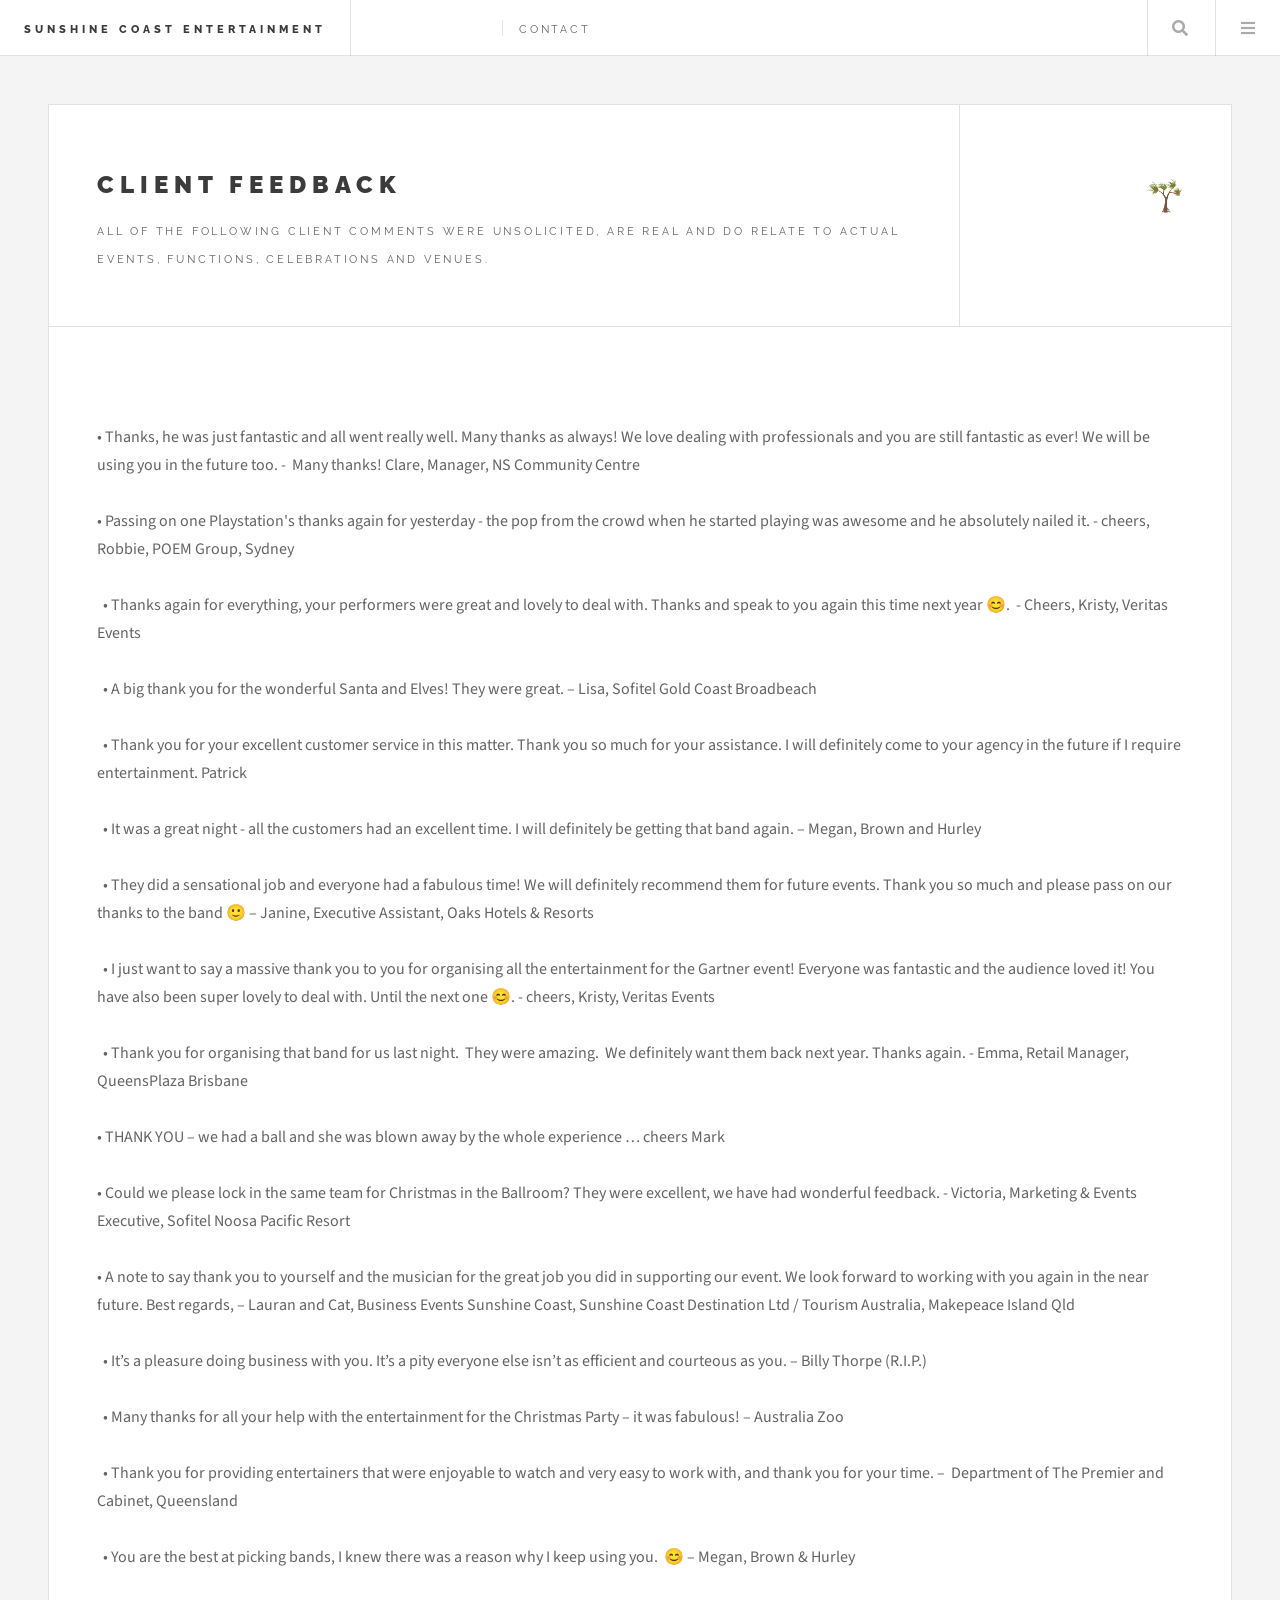
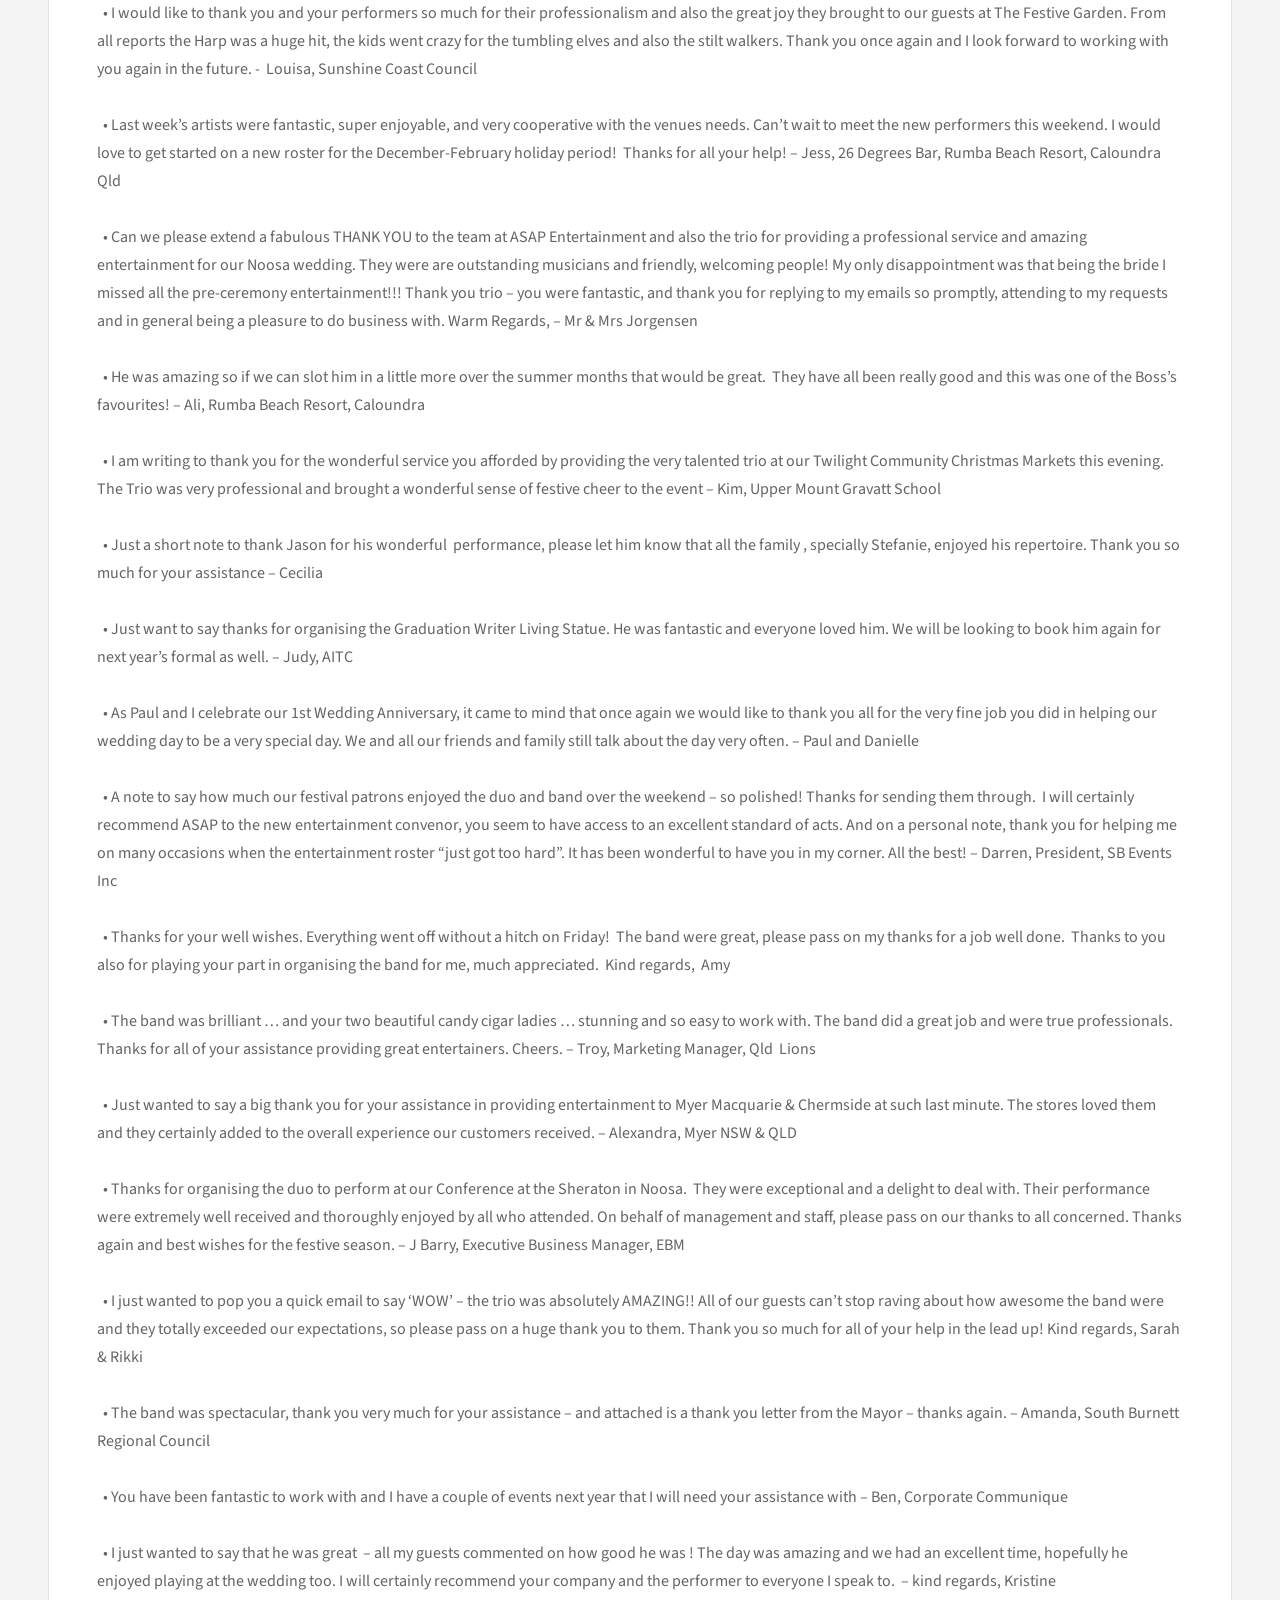
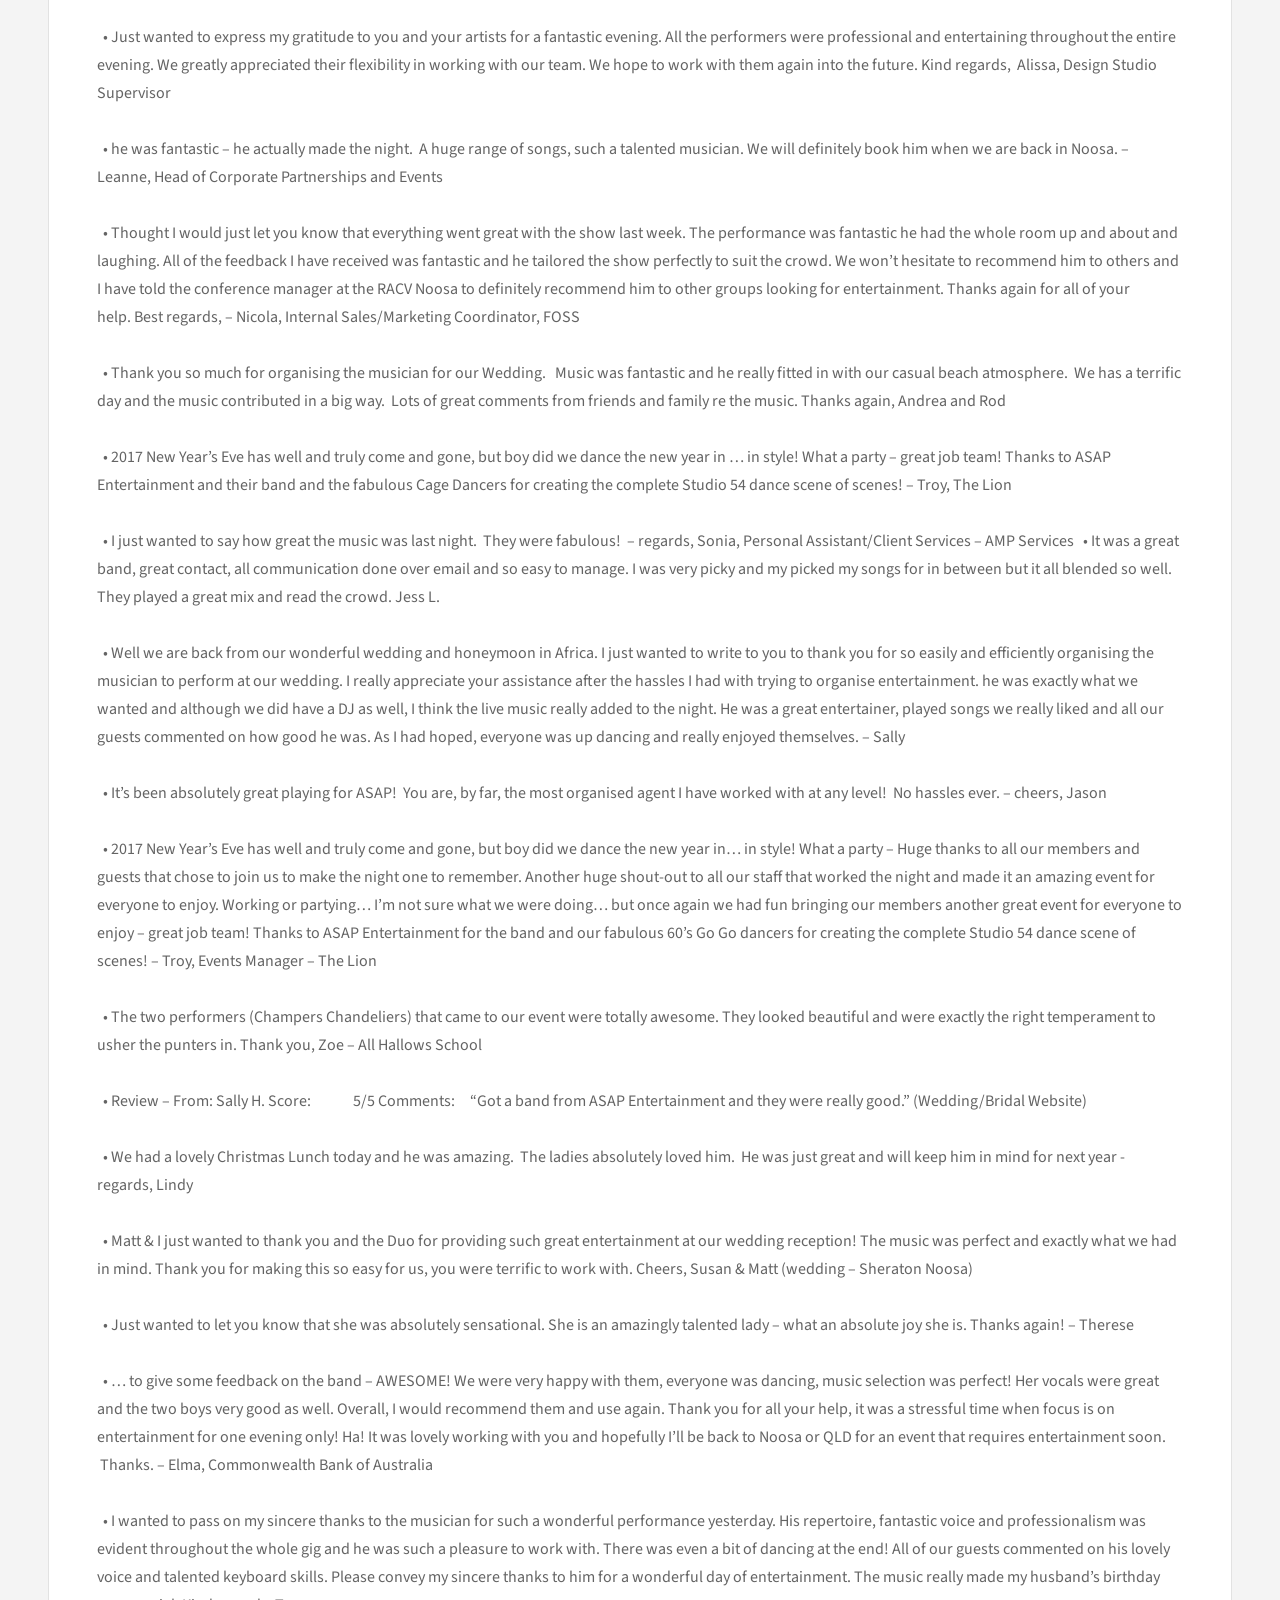
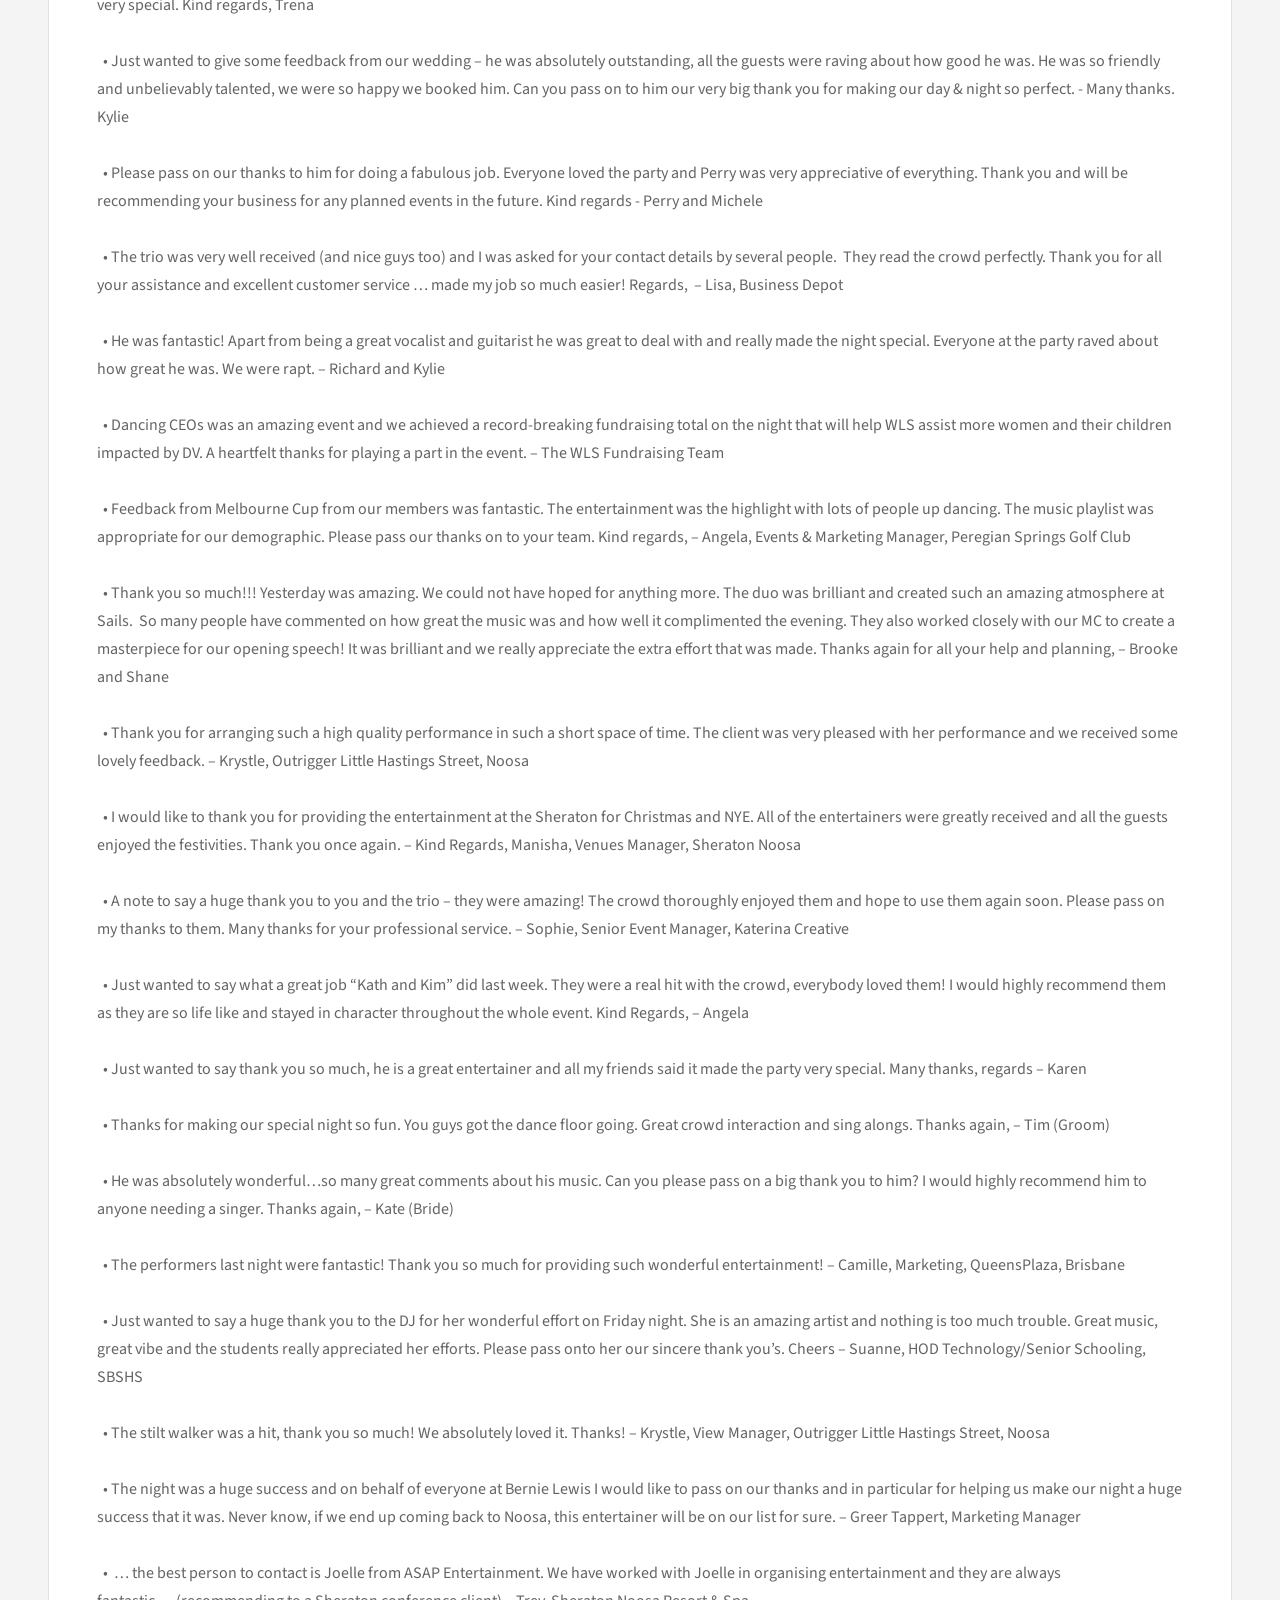
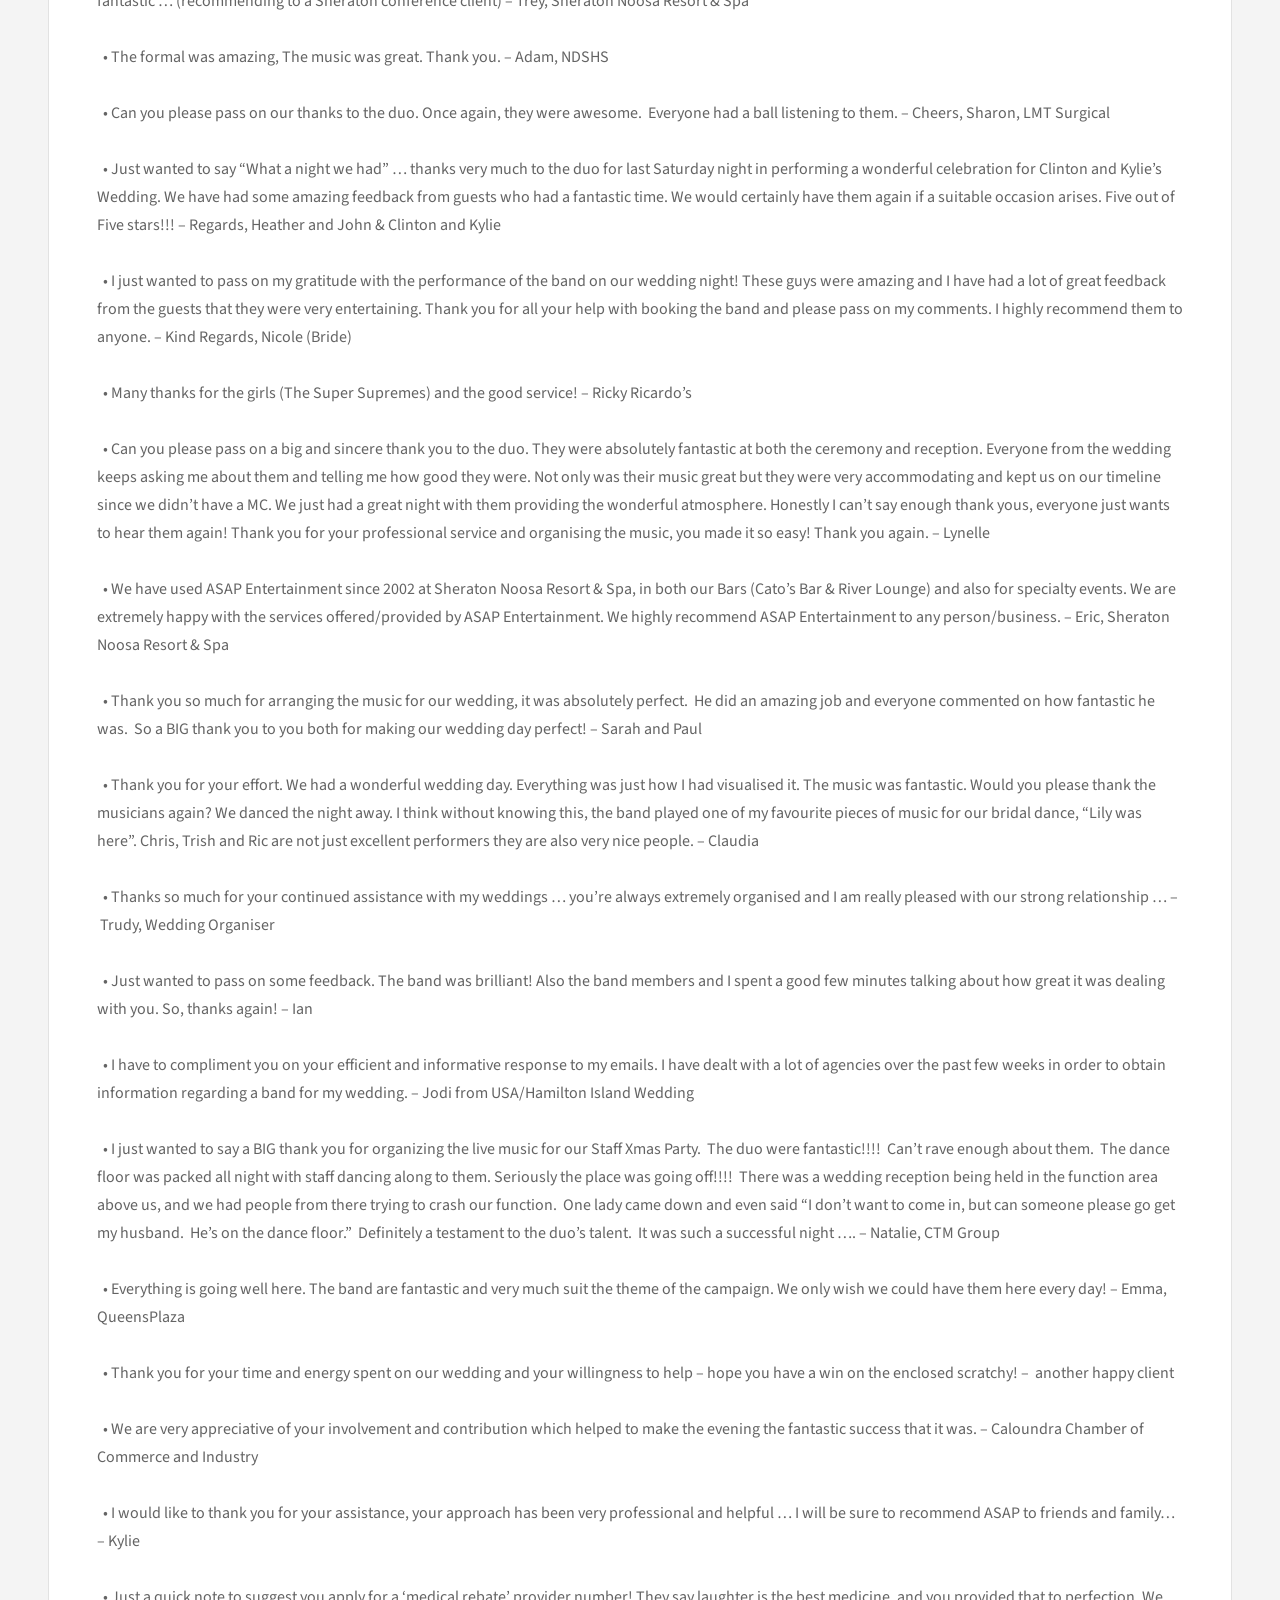
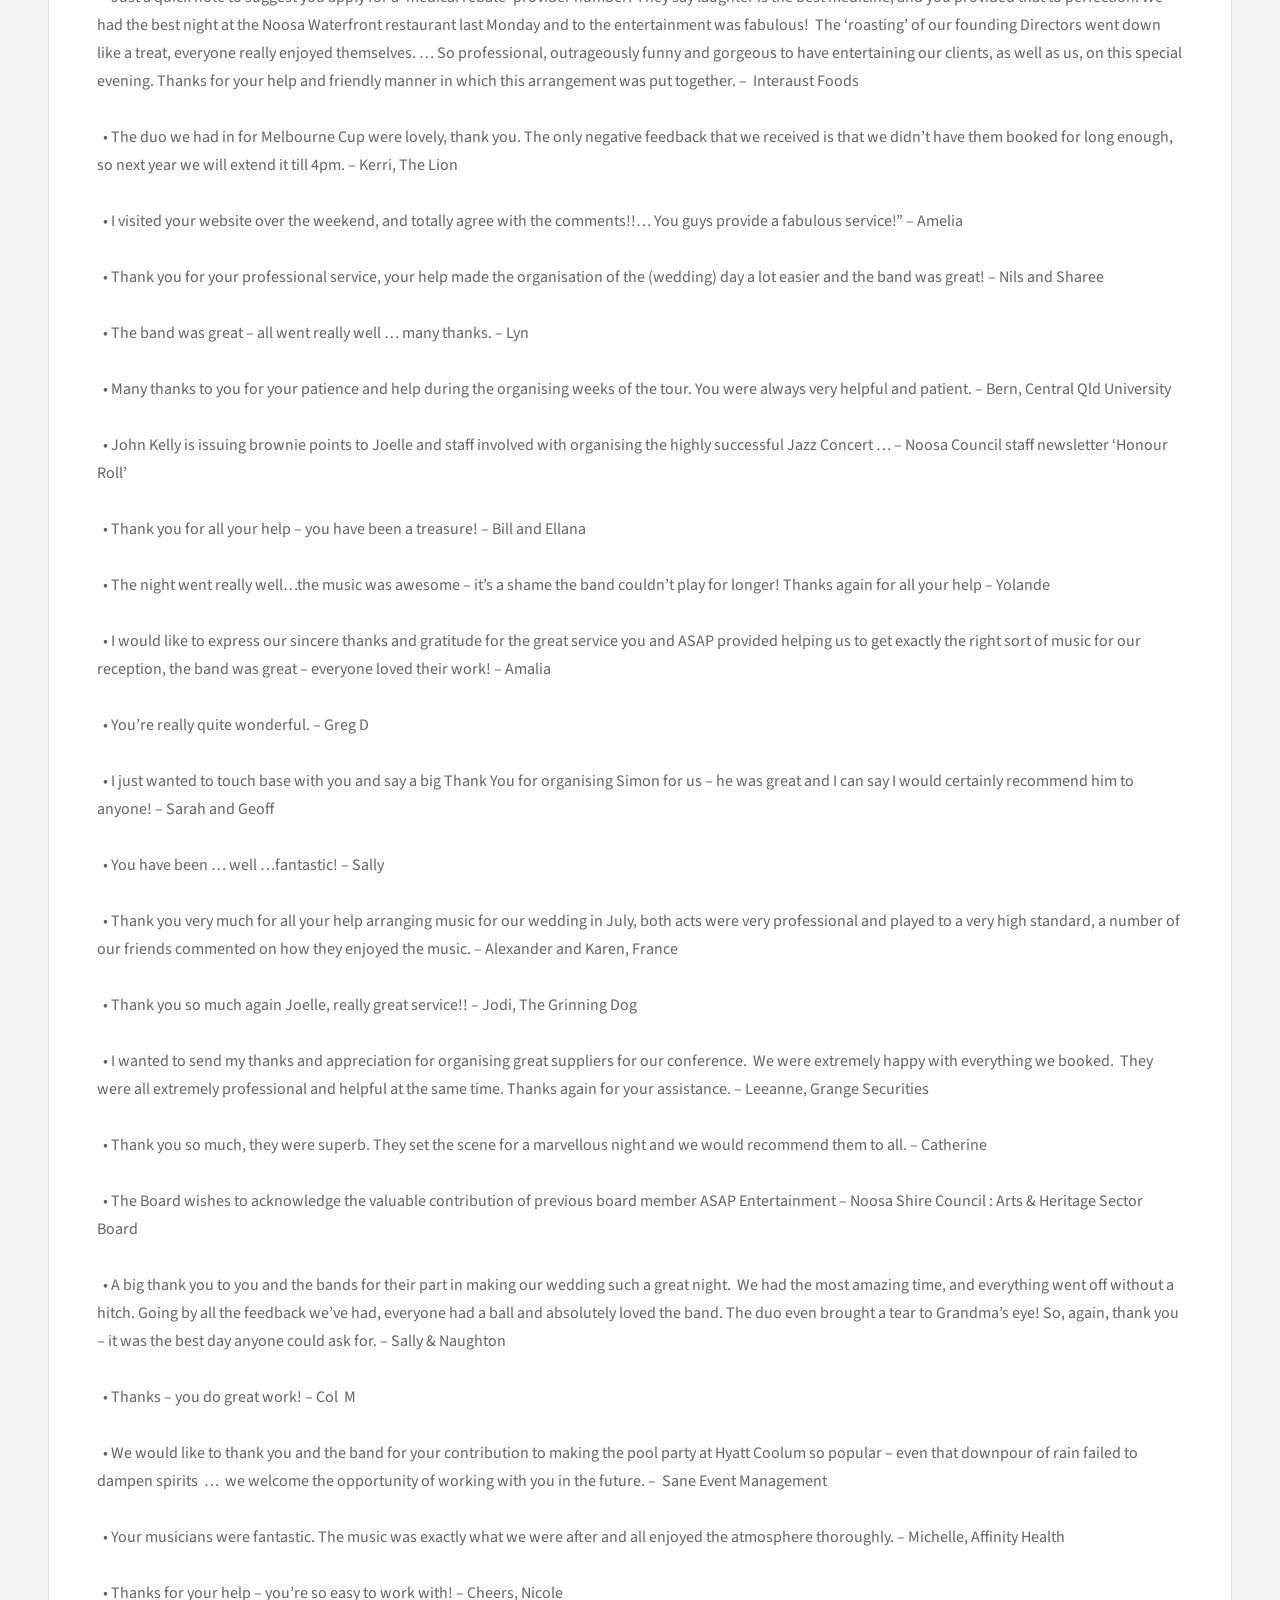
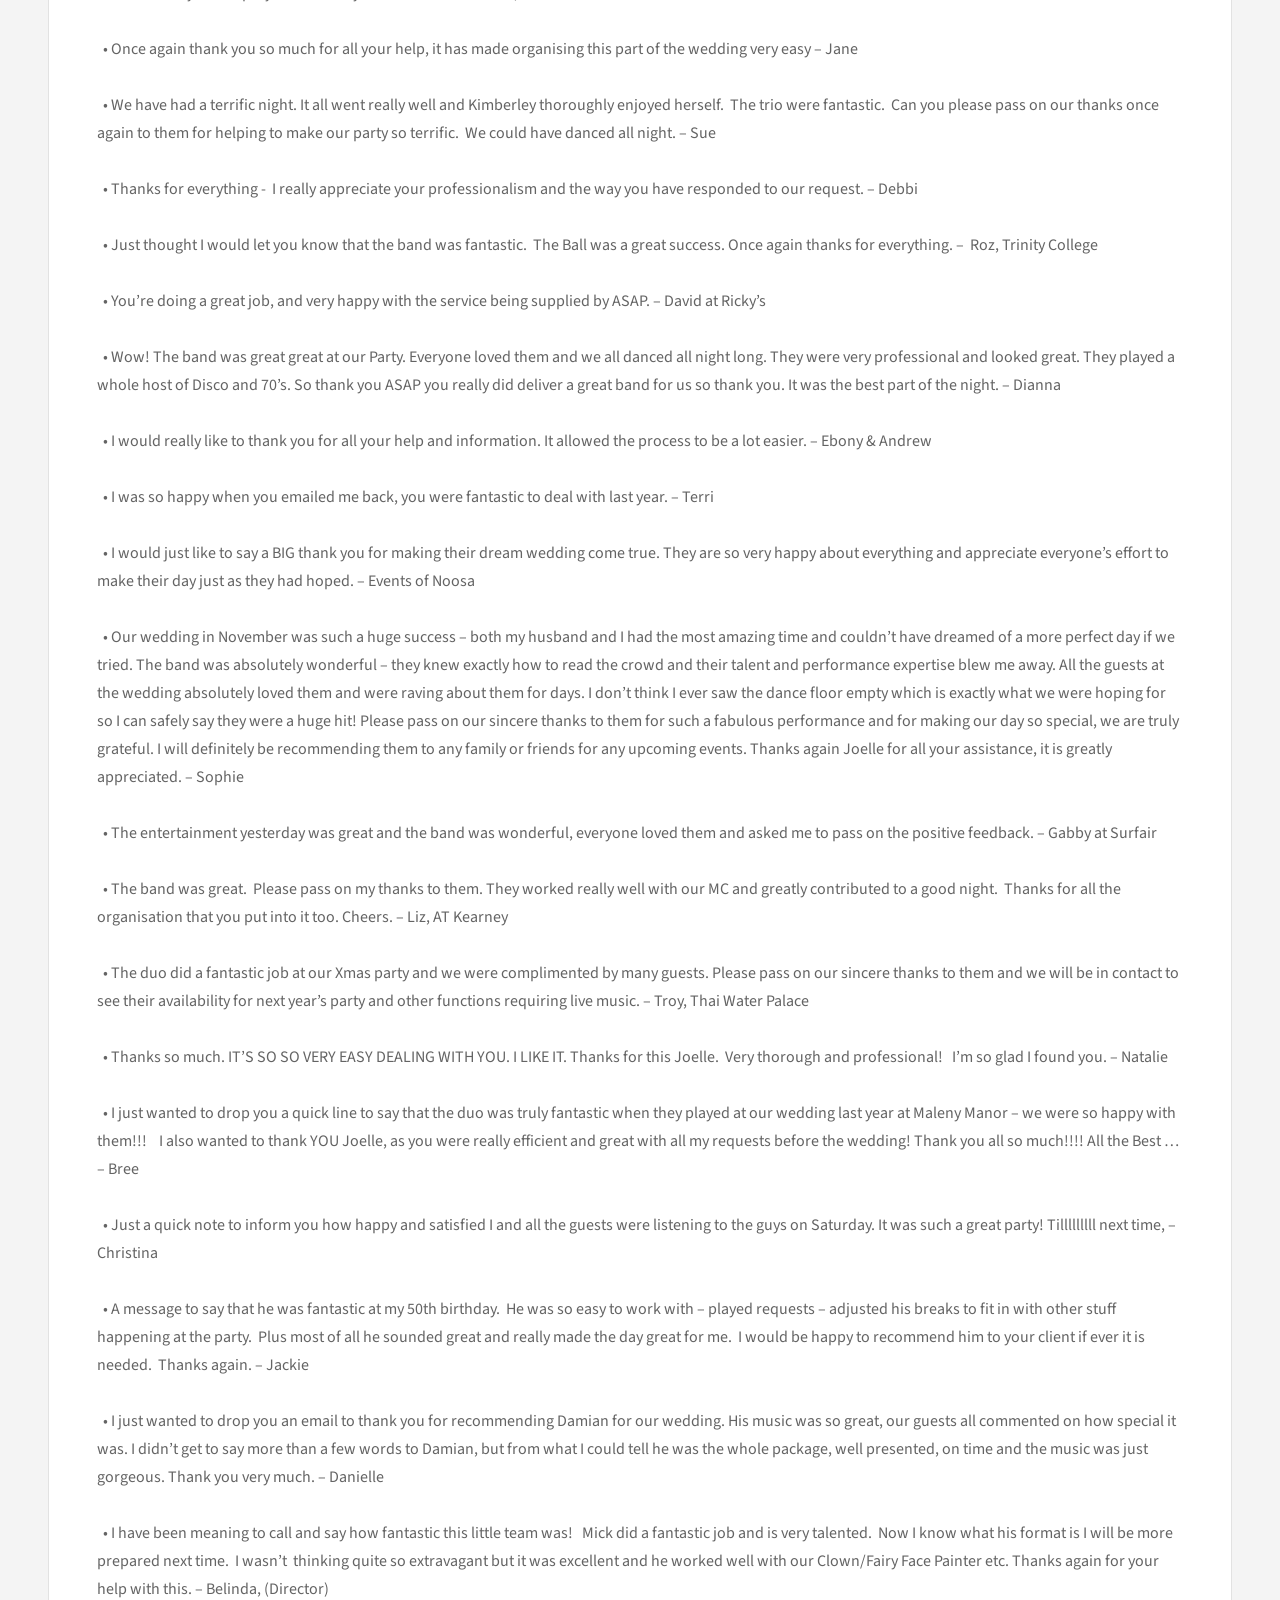
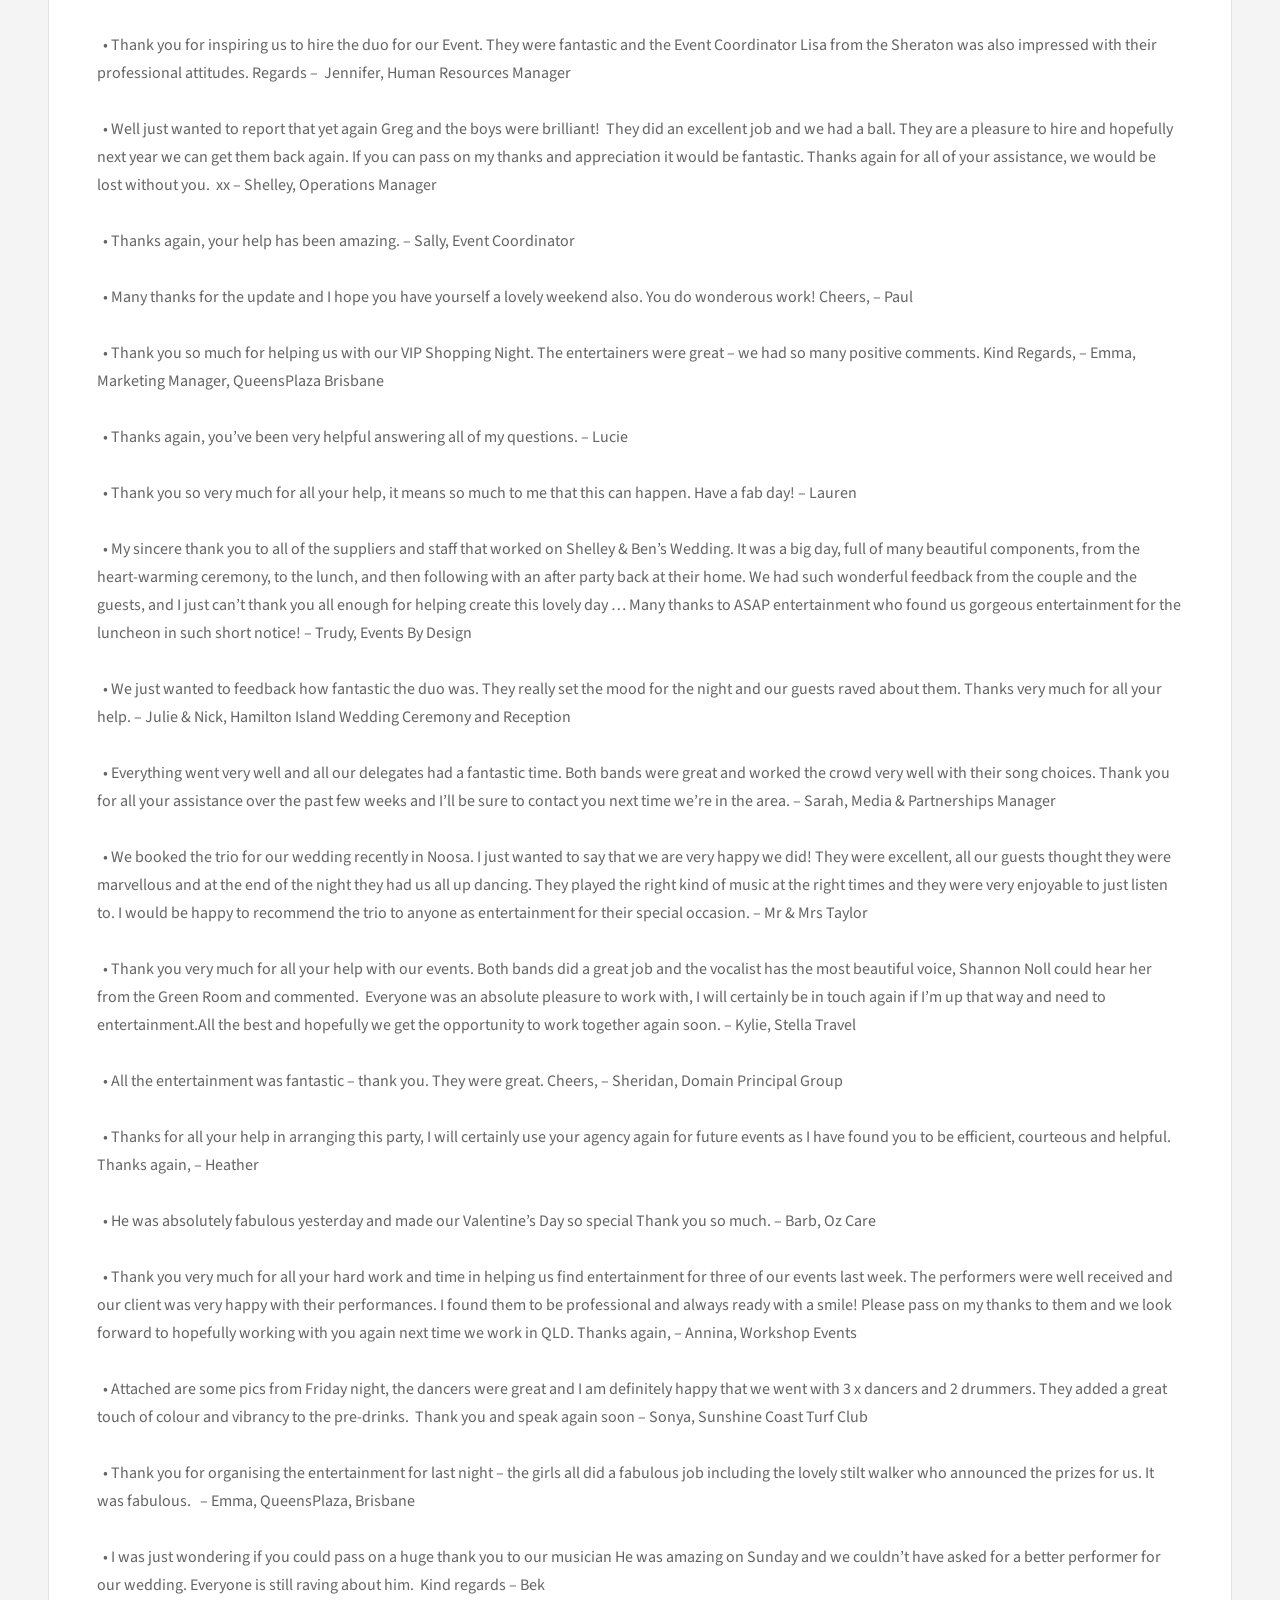
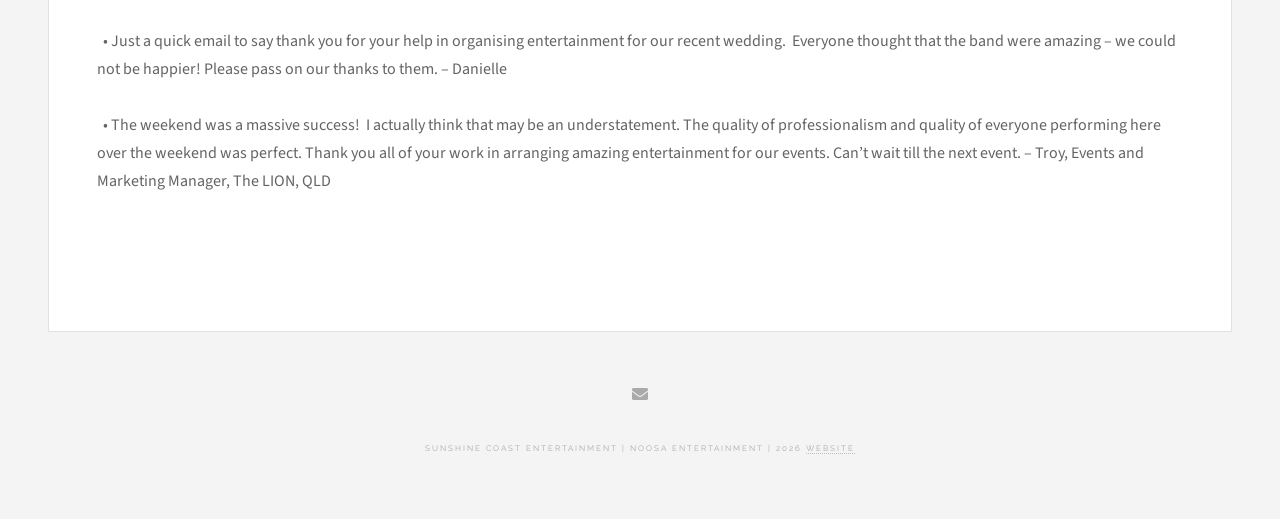
==== commit 4c9ffbbc: "Update copyright information in footer section" ====
--- a/about.html
+++ b/about.html
@@ -538,7 +538,7 @@
 						<ul class="icons">
 							<li><a href="#" class="icon solid fa-envelope"><span class="label">Email</span></a></li>
 						</ul>
-						<p class="copyright">Noosa Entertainment 2026 <a href="https://noosaentertainment.com.au">Website</a> <a href=""></a></p>
+						<p class="copyright">Sunshine Coast Entertainment | Noosa Entertainment | 2026 <a href="https://sunshinecoastentertainment.com">Website</a> <a href=""></a></p>
 					</section>
 
 			</div>
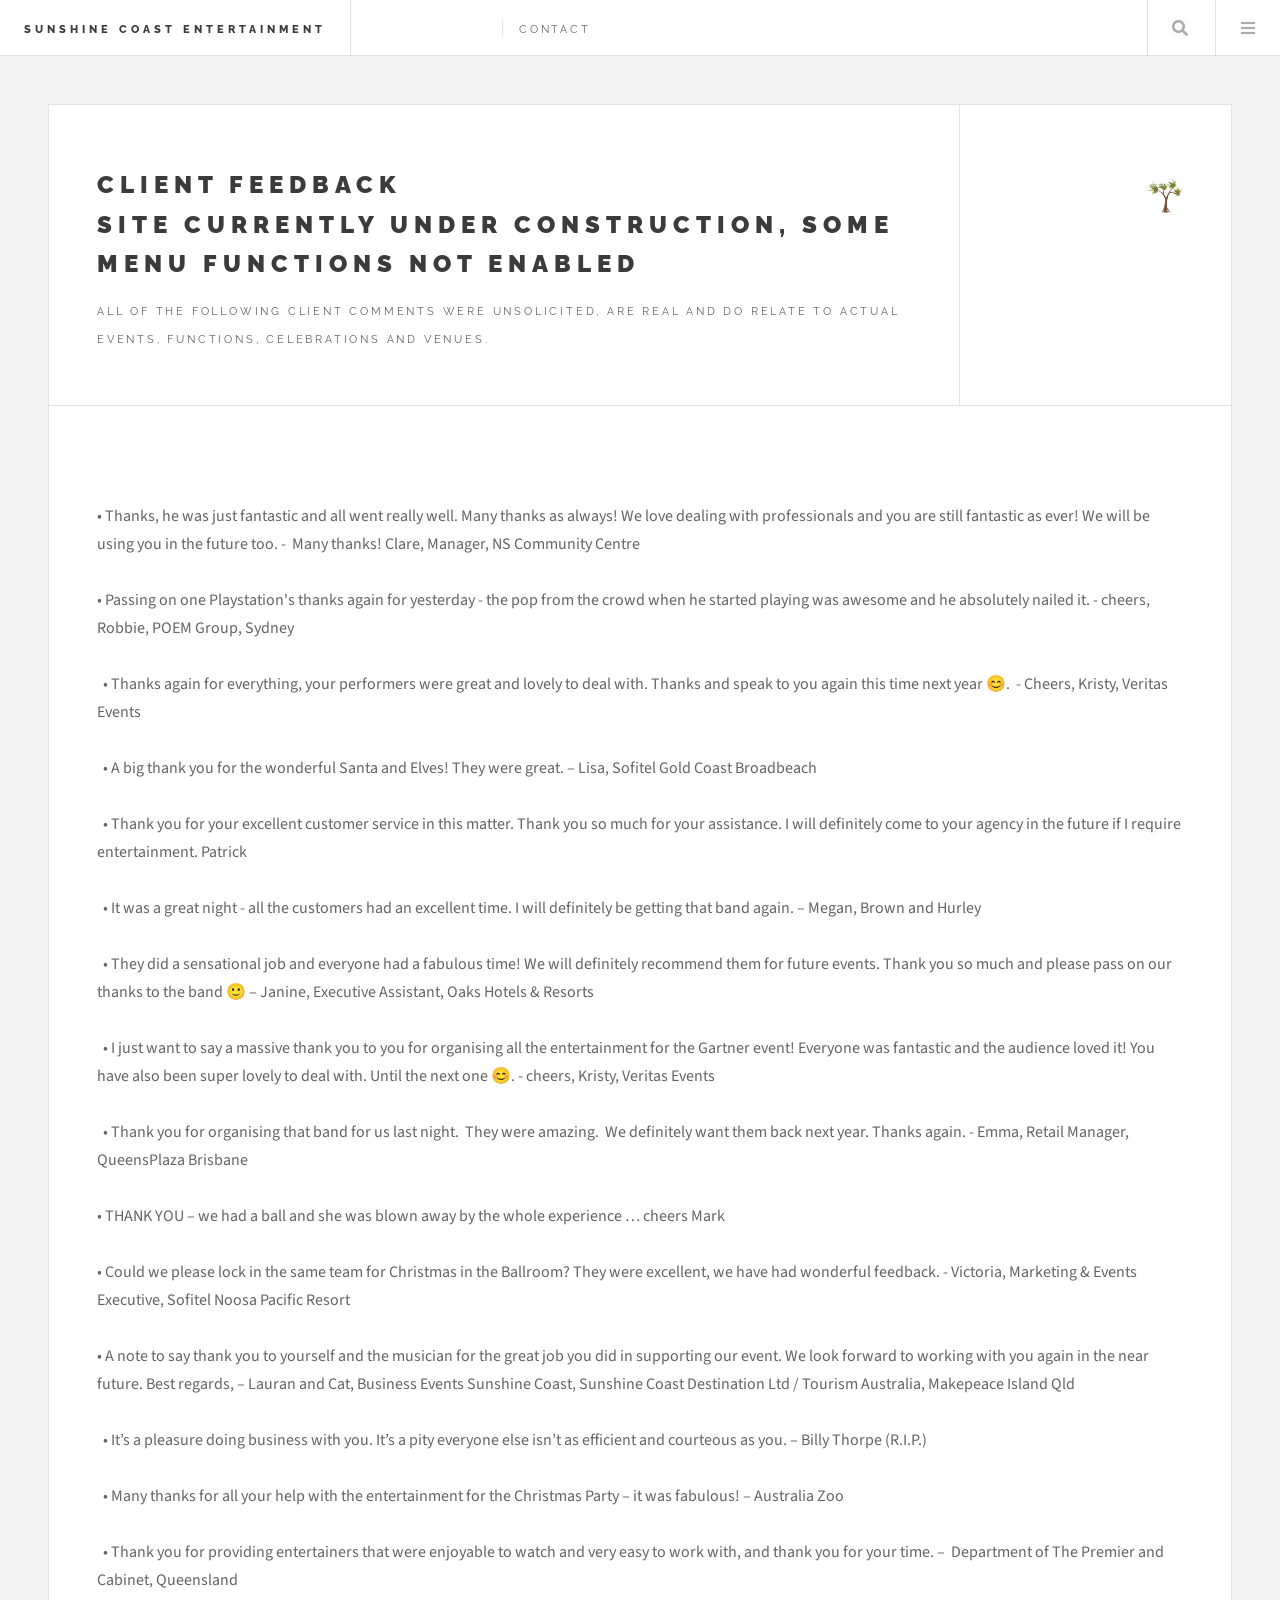
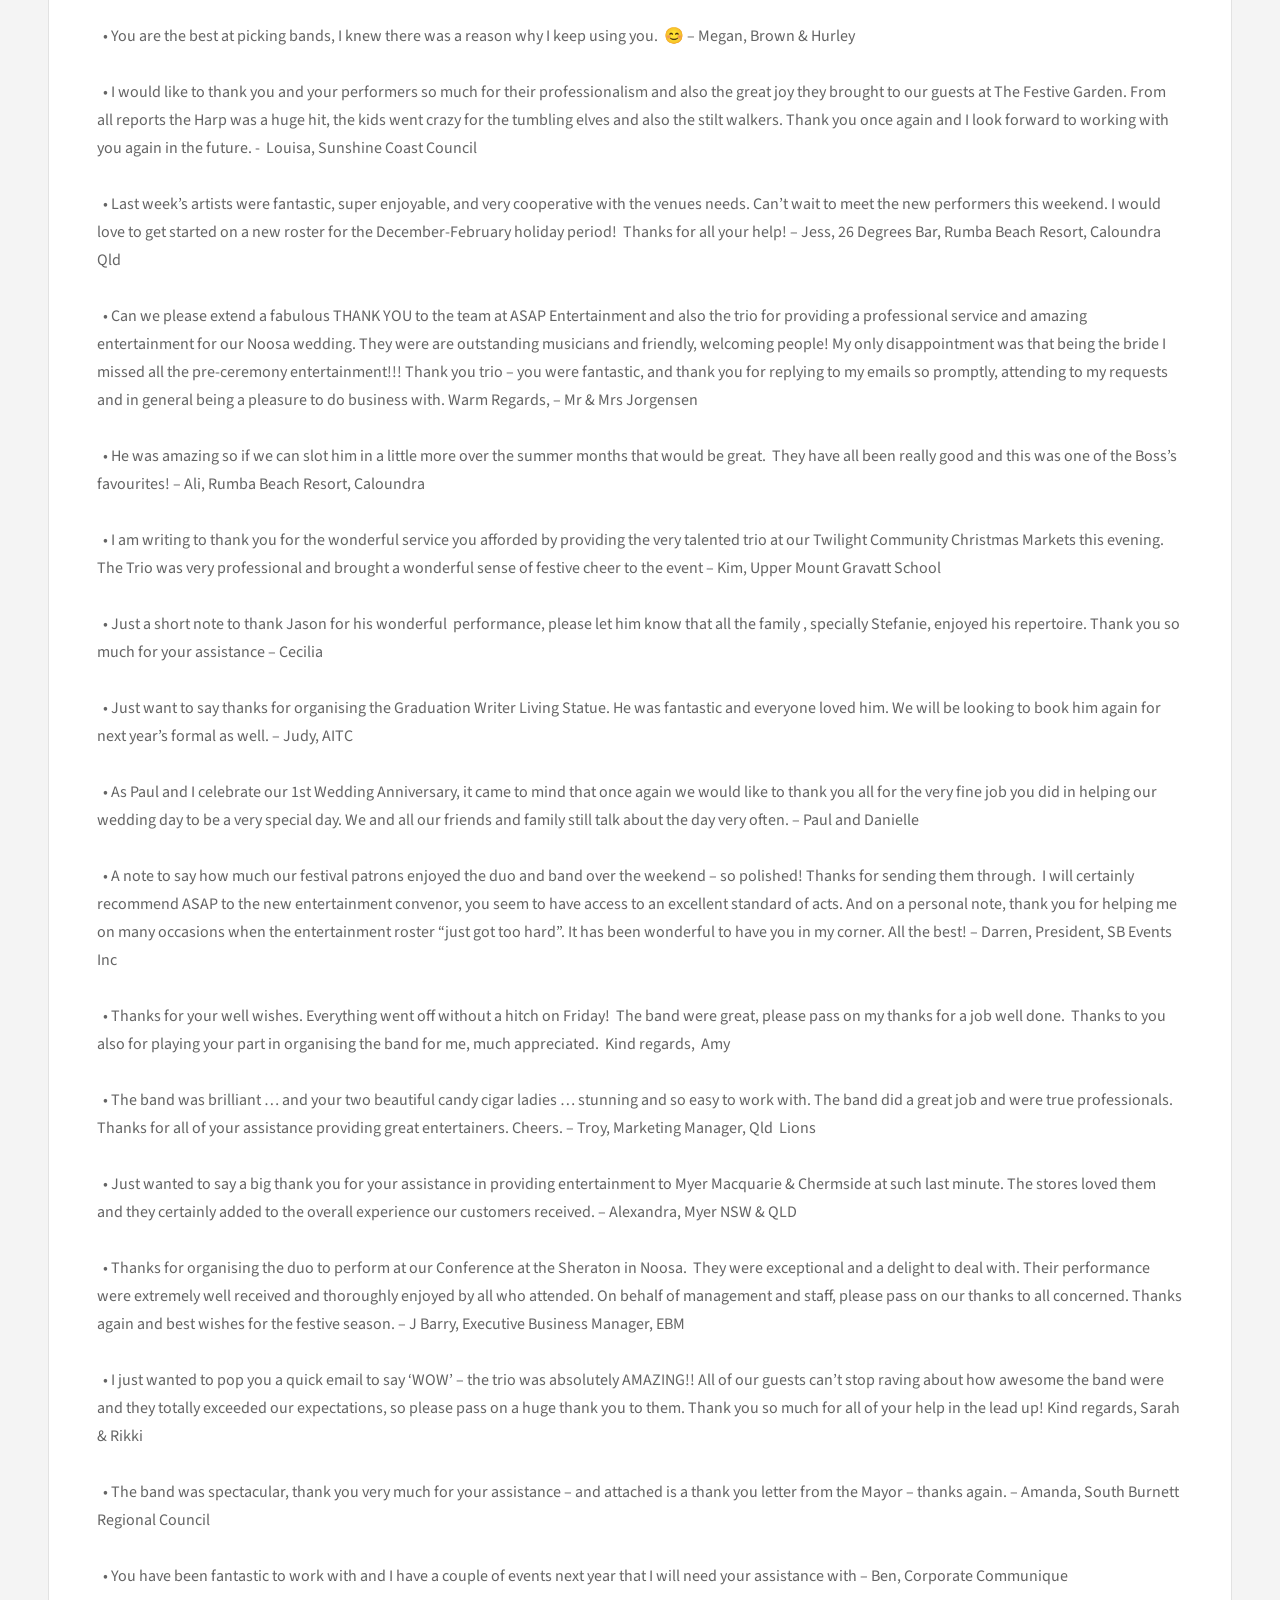
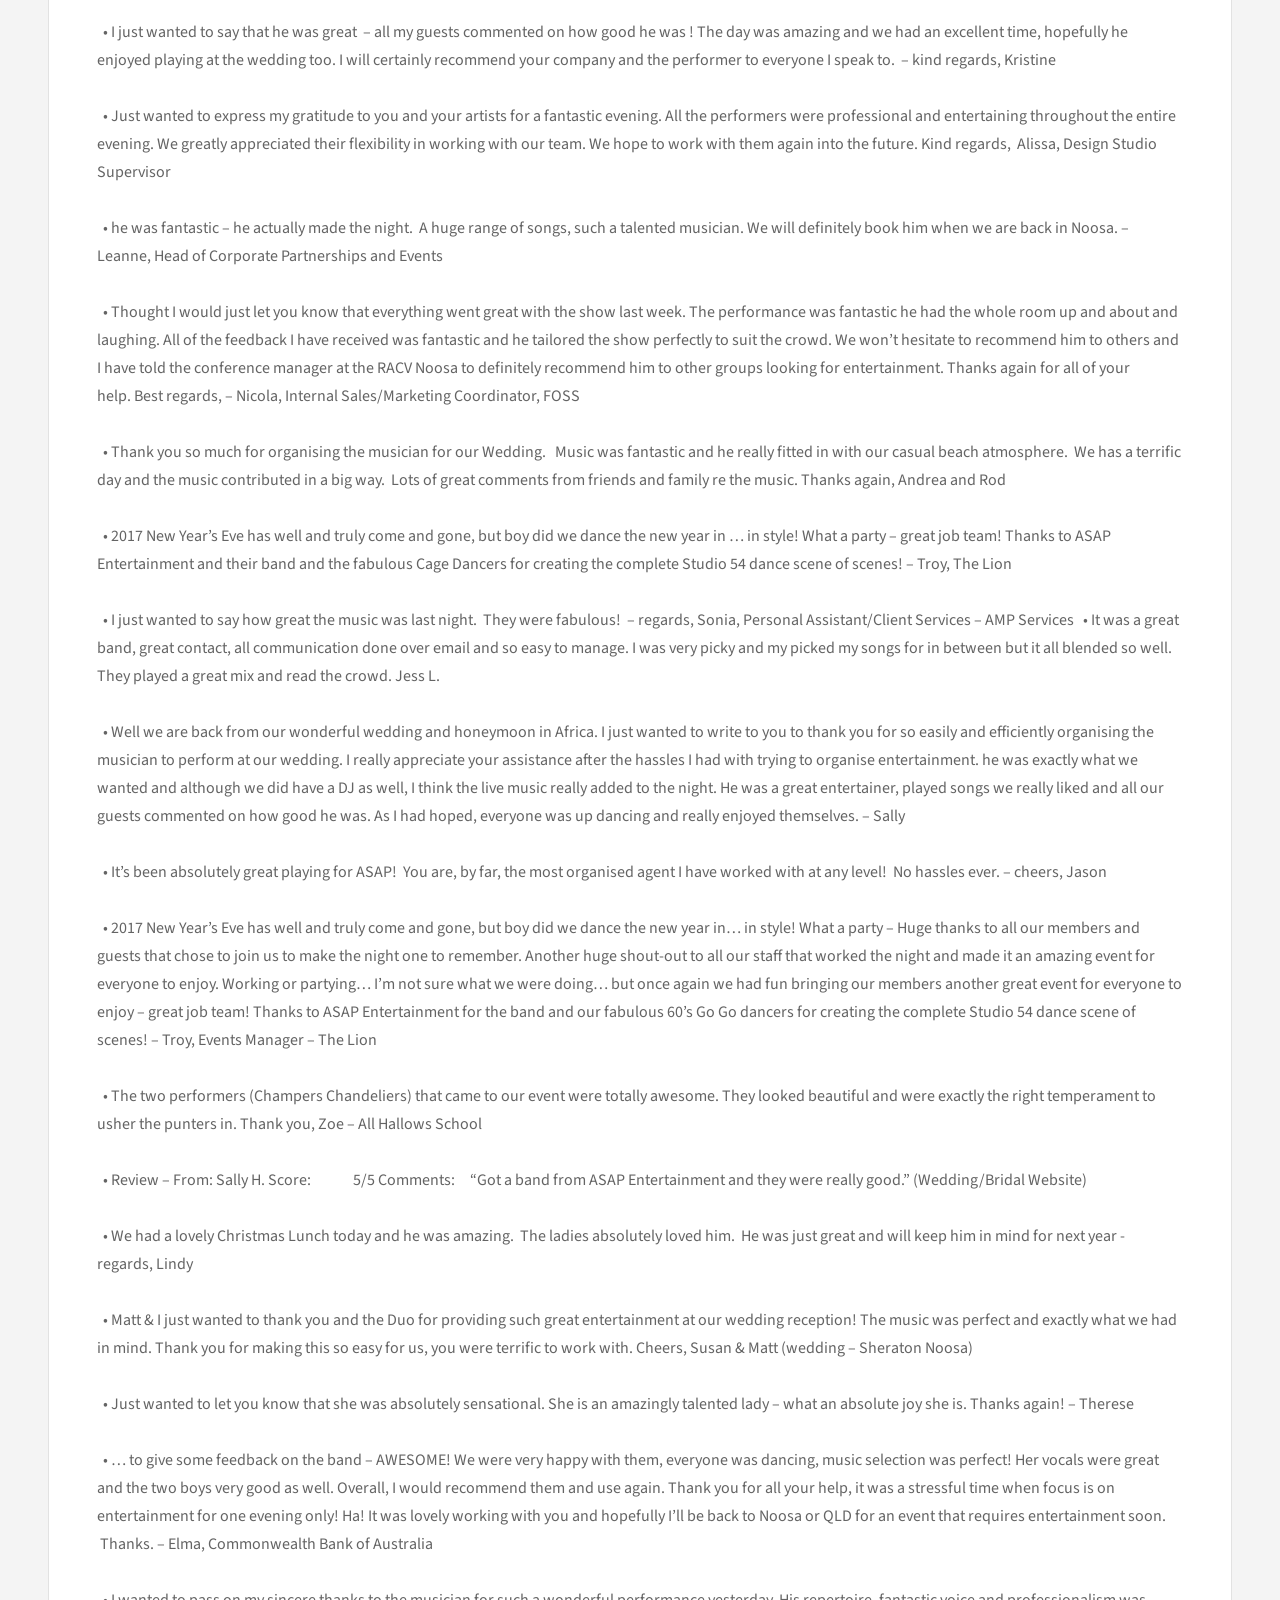
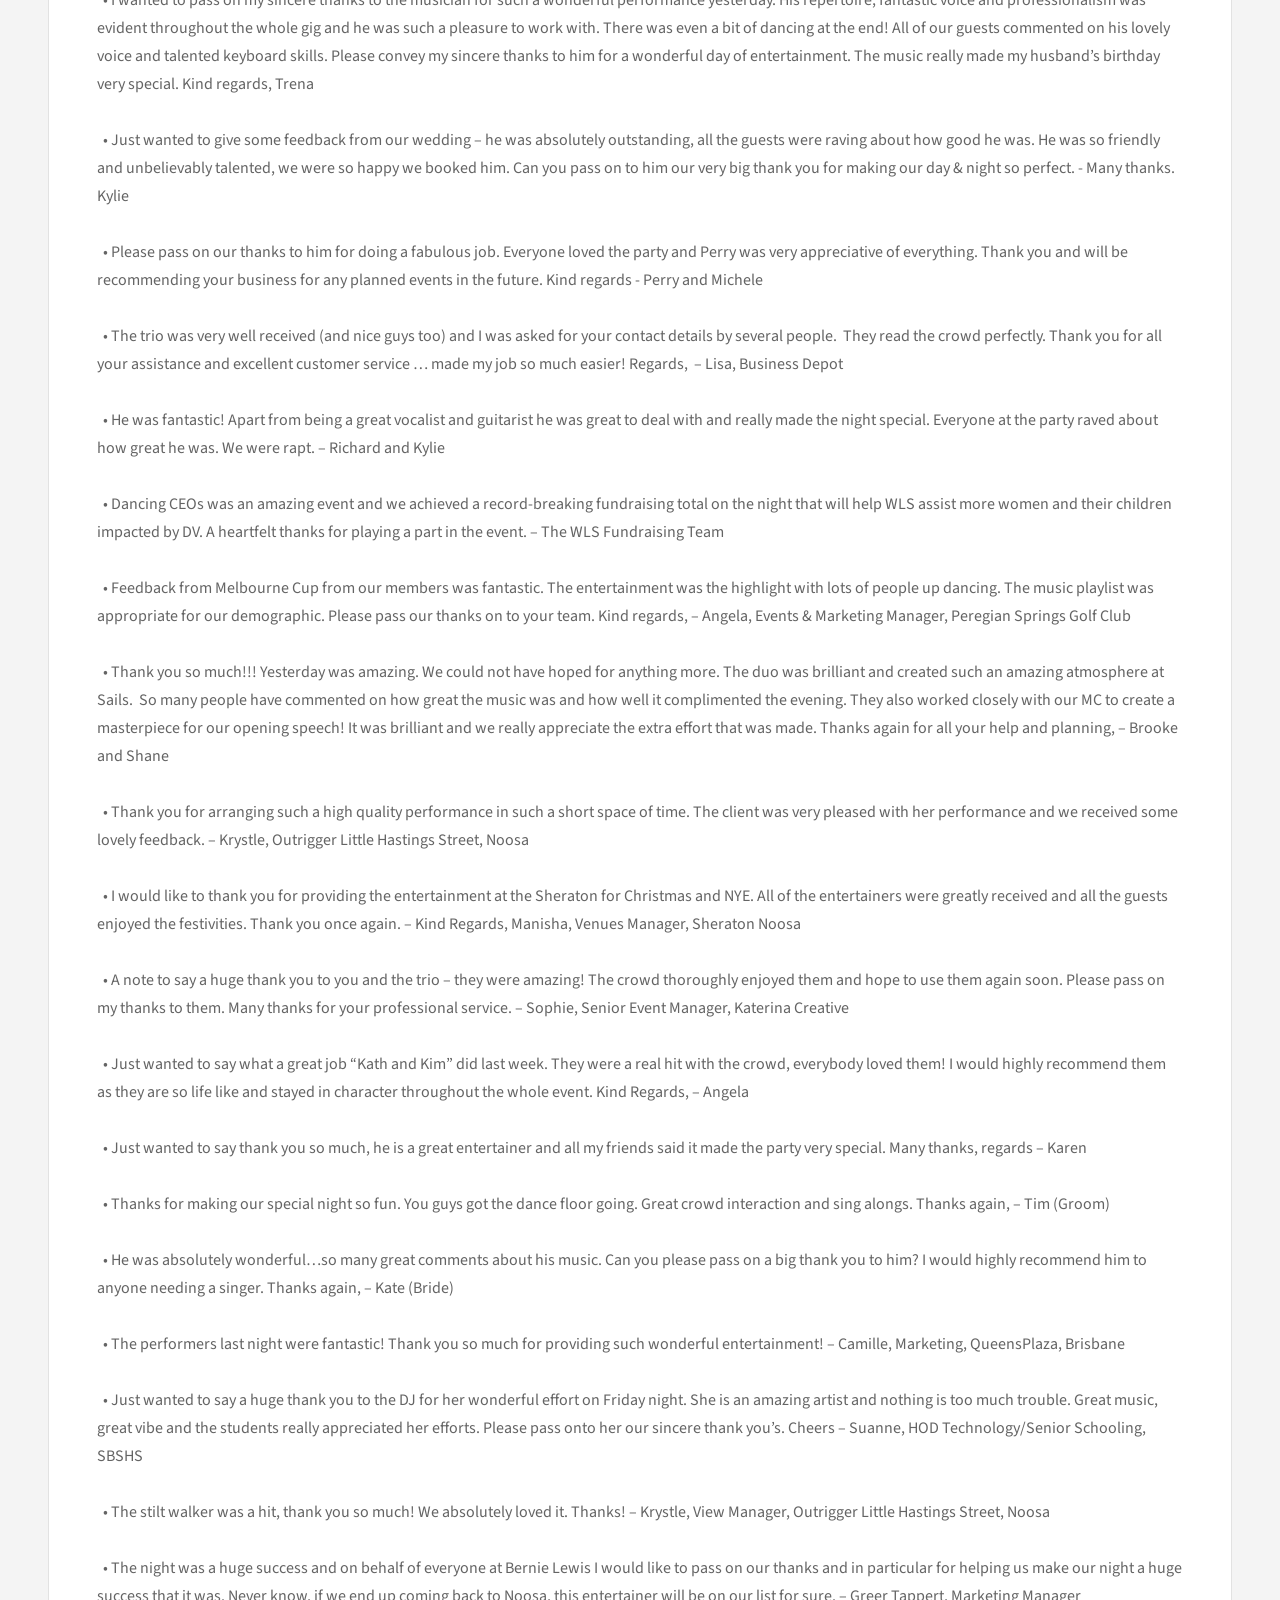
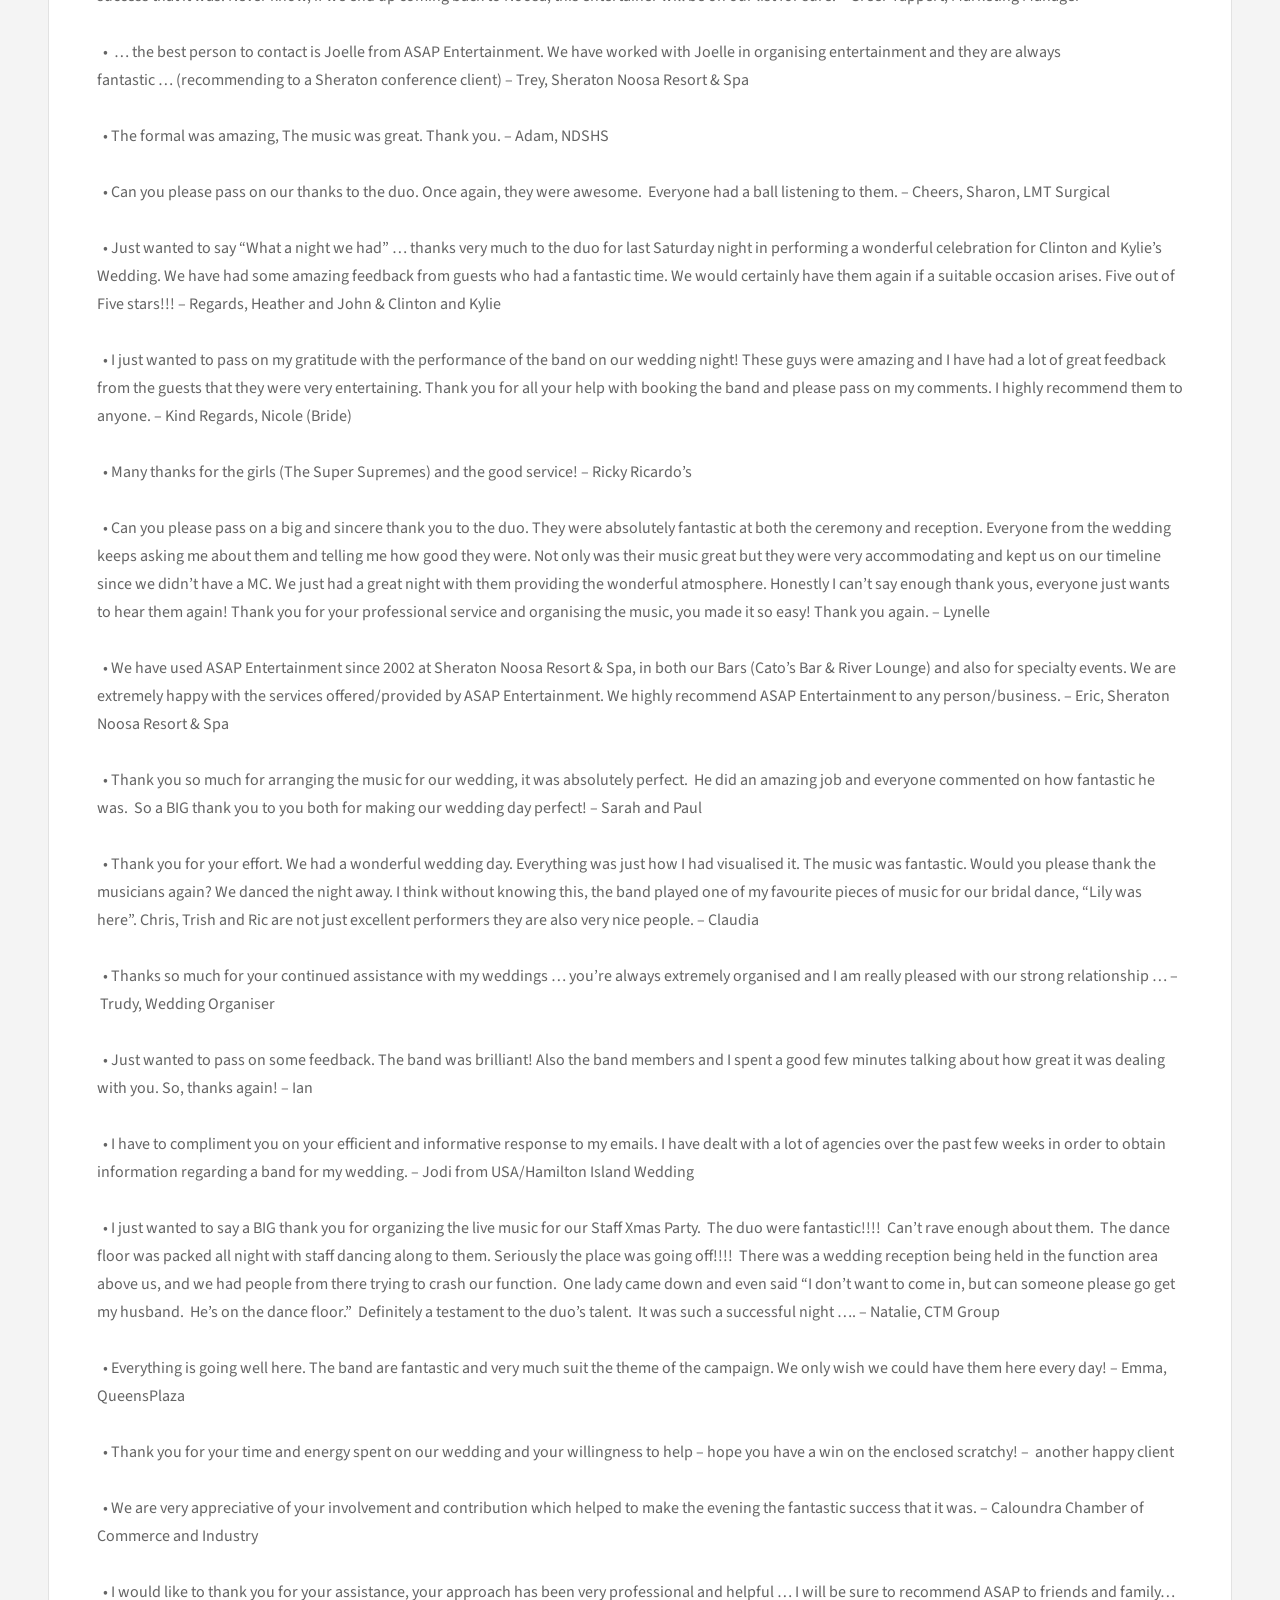
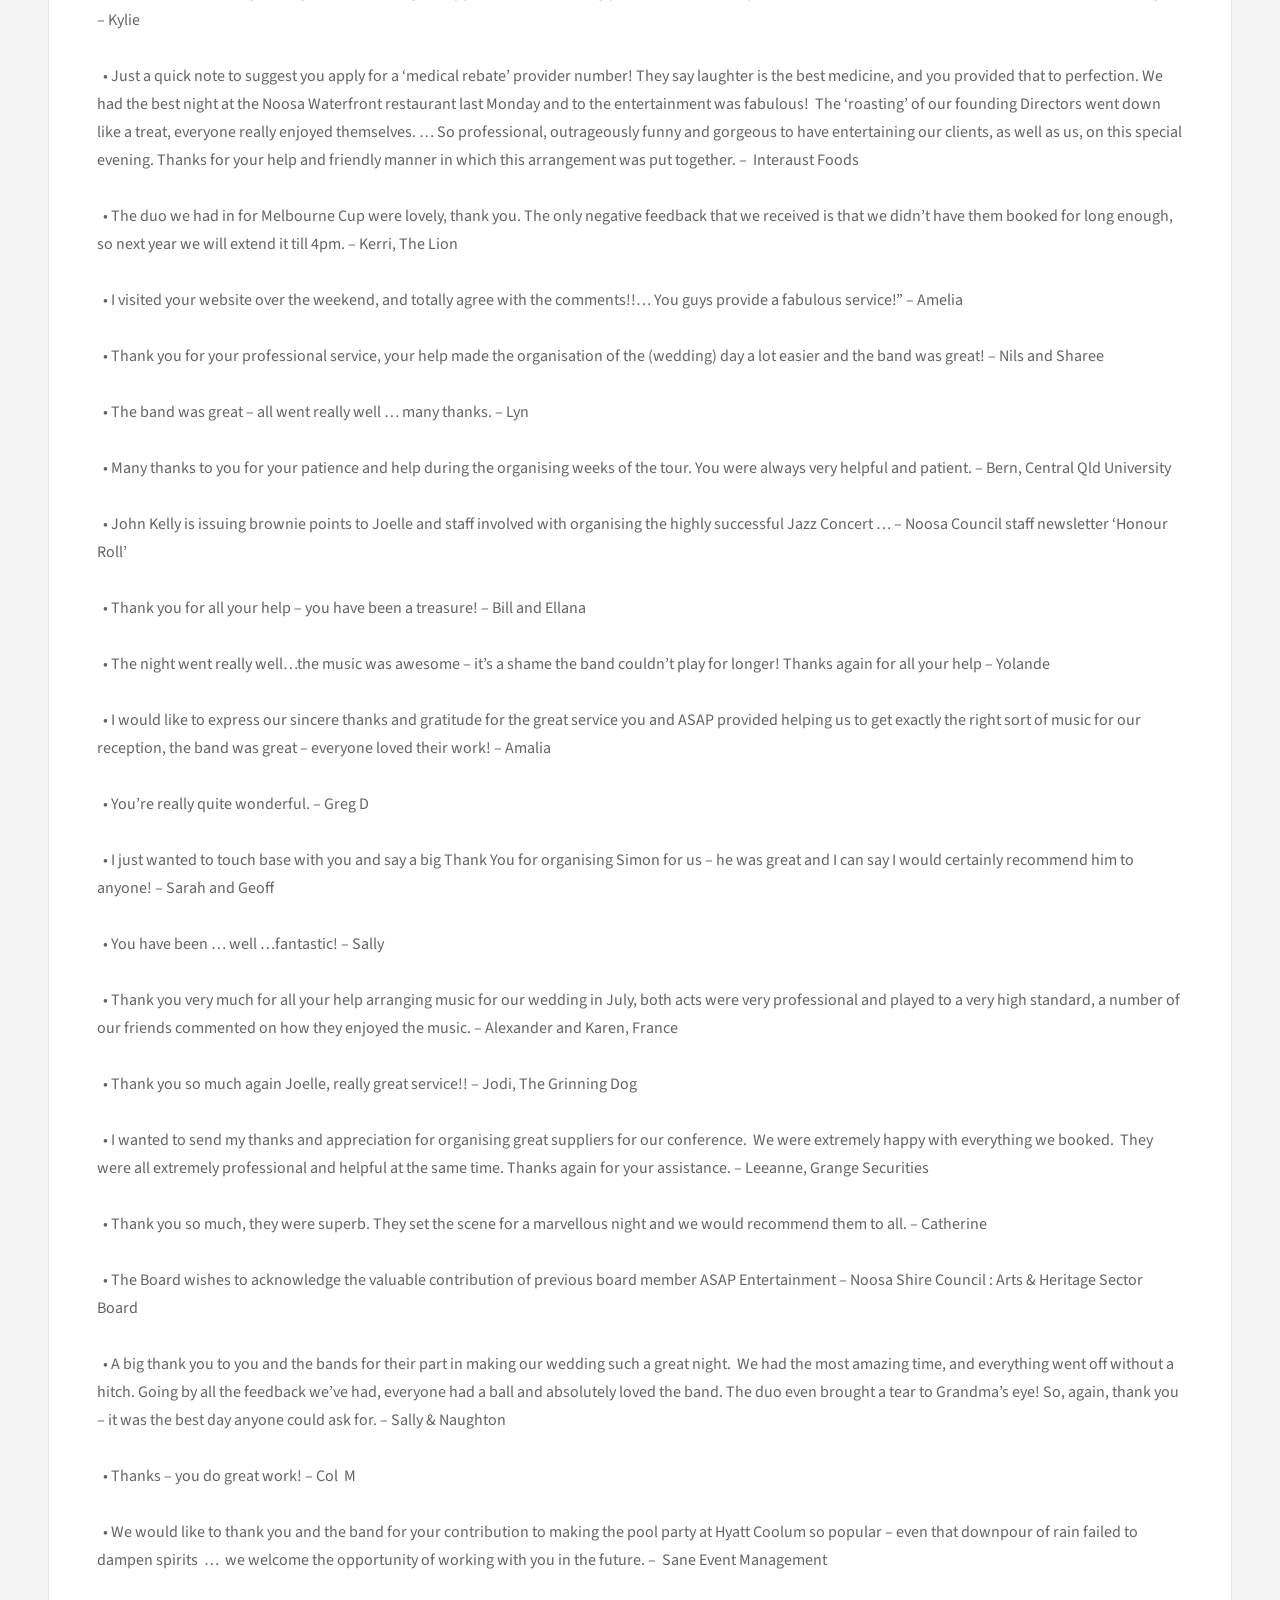
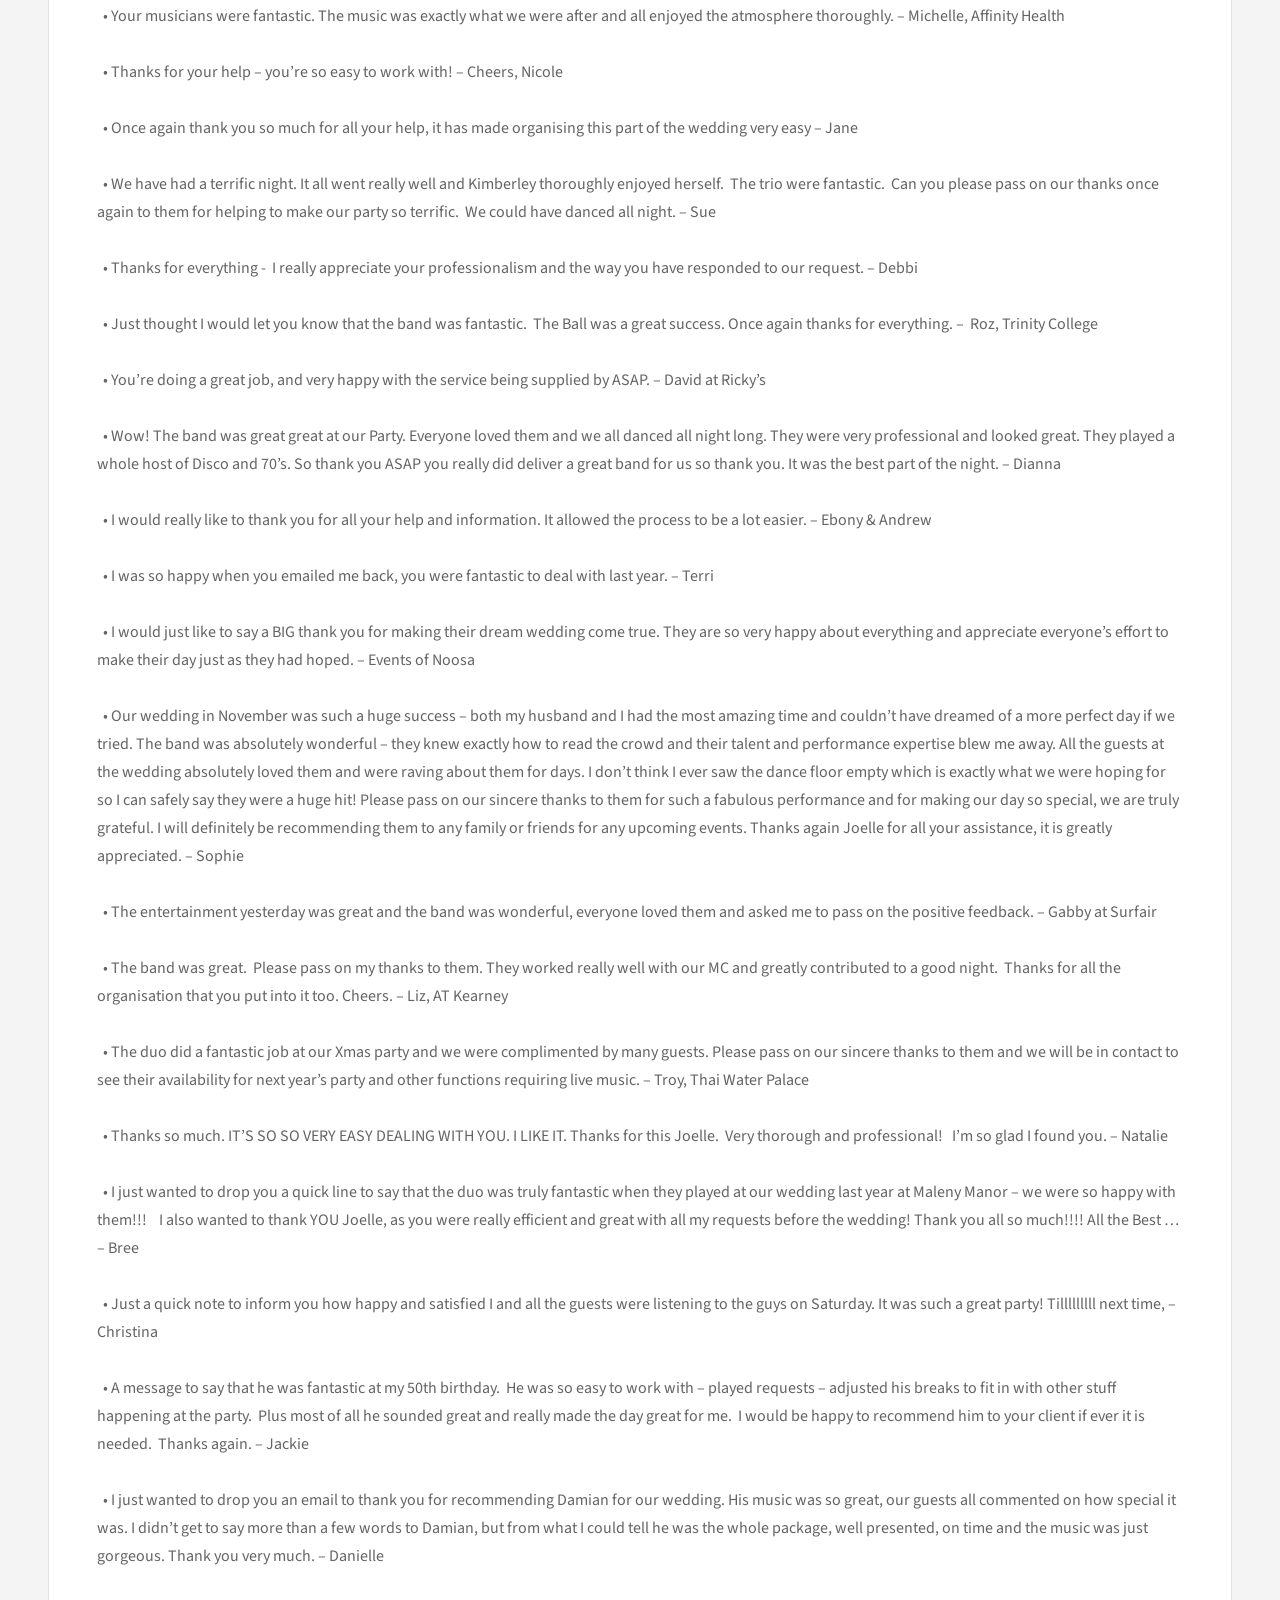
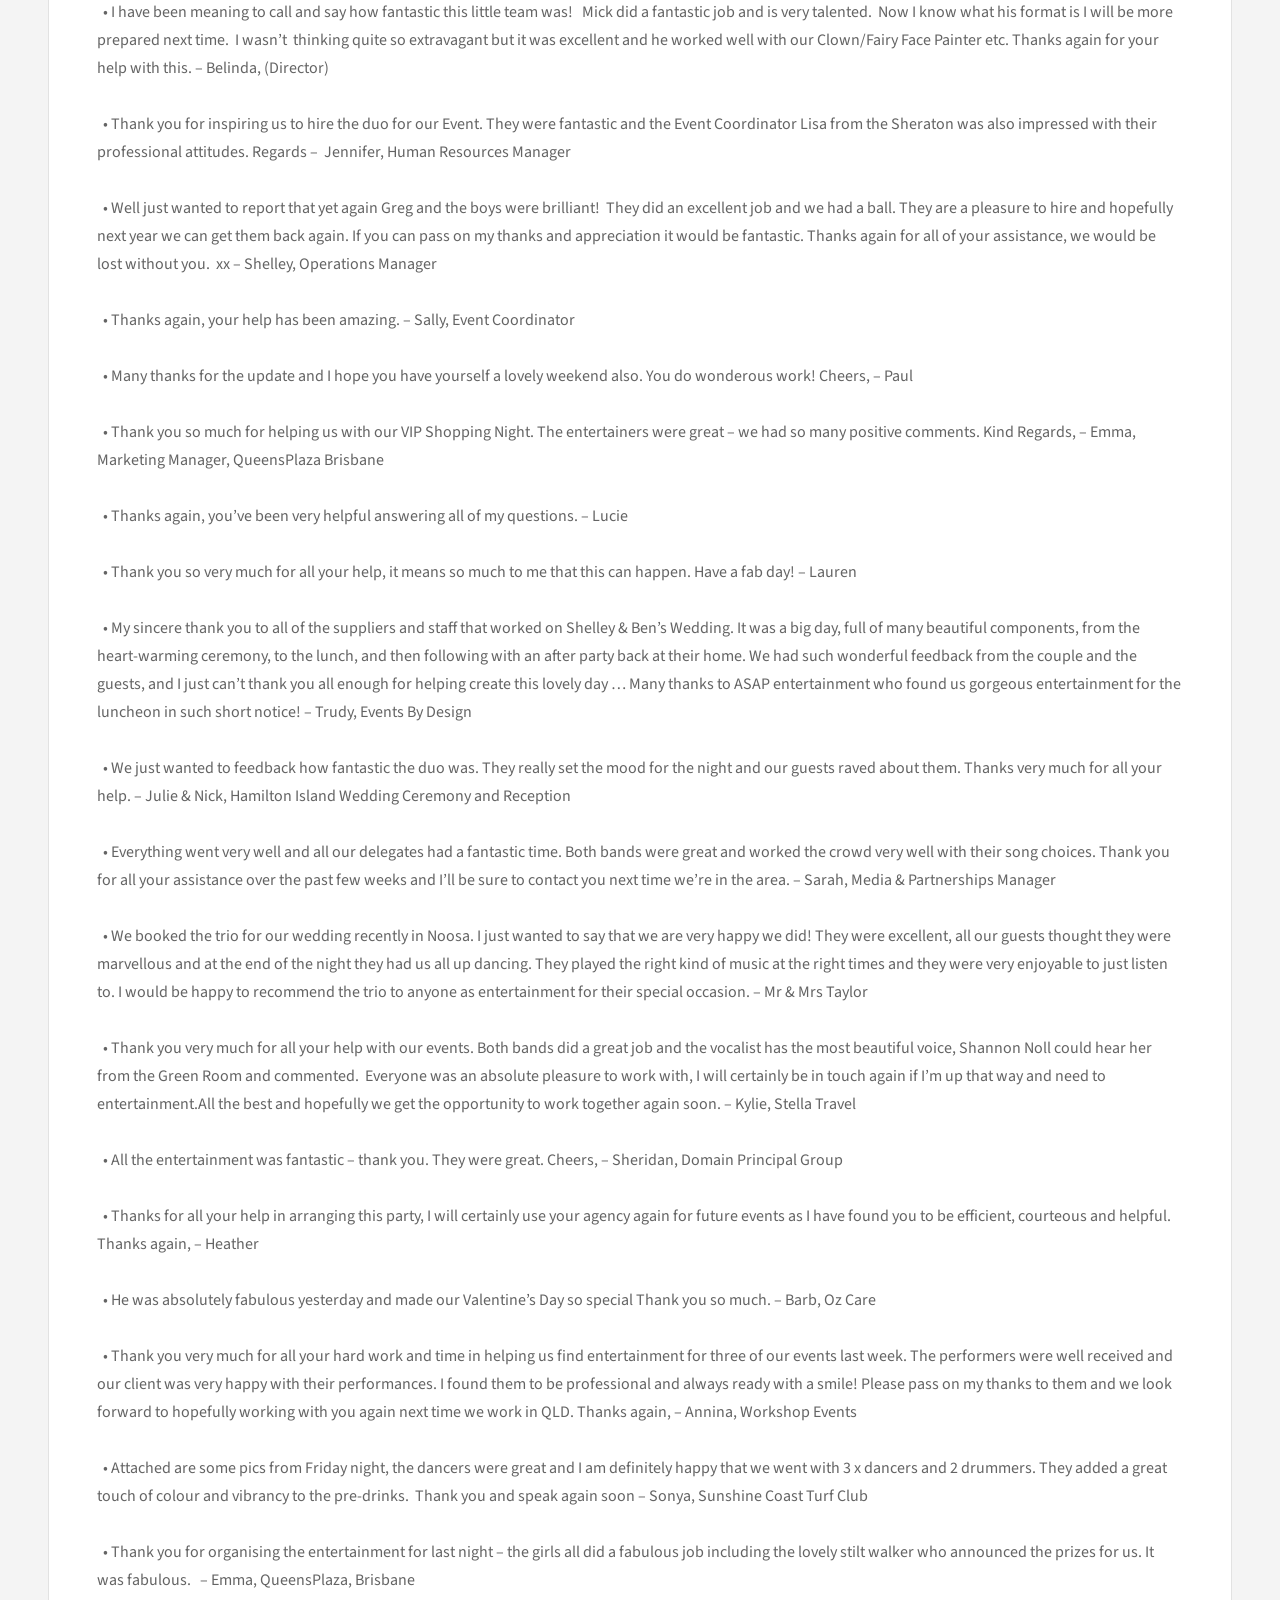
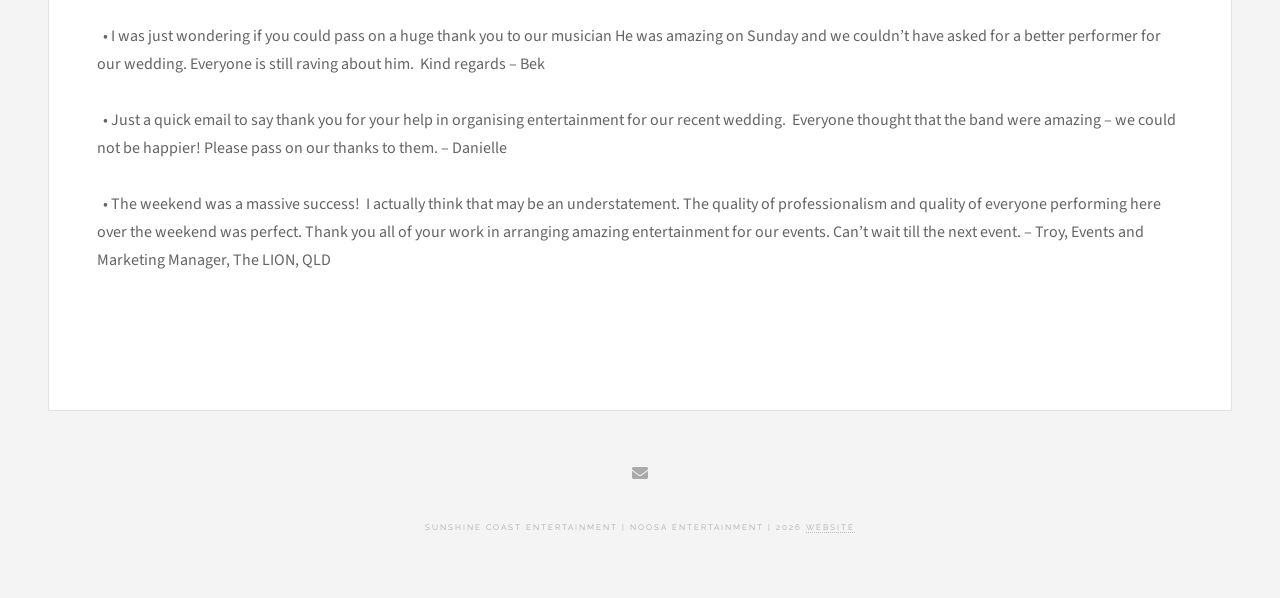
==== commit 6e249b27: "Update client feedback message in about.html" ====
--- a/about.html
+++ b/about.html
@@ -97,7 +97,7 @@
 							<article class="post">
 								<header>
 									<div class="title">
-										<h2><a href="#">CLIENT FEEDBACK</a></h2>
+										<h2><a href="#">CLIENT FEEDBACK<br>Site currently under construction, some menu functions not enabled</a></h2>
 										<p>All of the following Client comments were unsolicited, are real and do relate to actual events, functions, celebrations and venues.</p>
 									</div>
 									<div class="meta">
@@ -536,7 +536,7 @@
 				<!-- Footer -->
 					<section id="footer">
 						<ul class="icons">
-							<li><a href="#" class="icon solid fa-envelope"><span class="label">Email</span></a></li>
+						<li><a href="mailto:asap@asapentertainment.com.au" class="icon solid fa-envelope"><span class="label">Email</span></a></li>
 						</ul>
 						<p class="copyright">Sunshine Coast Entertainment | Noosa Entertainment | 2026 <a href="https://sunshinecoastentertainment.com">Website</a> <a href=""></a></p>
 					</section>
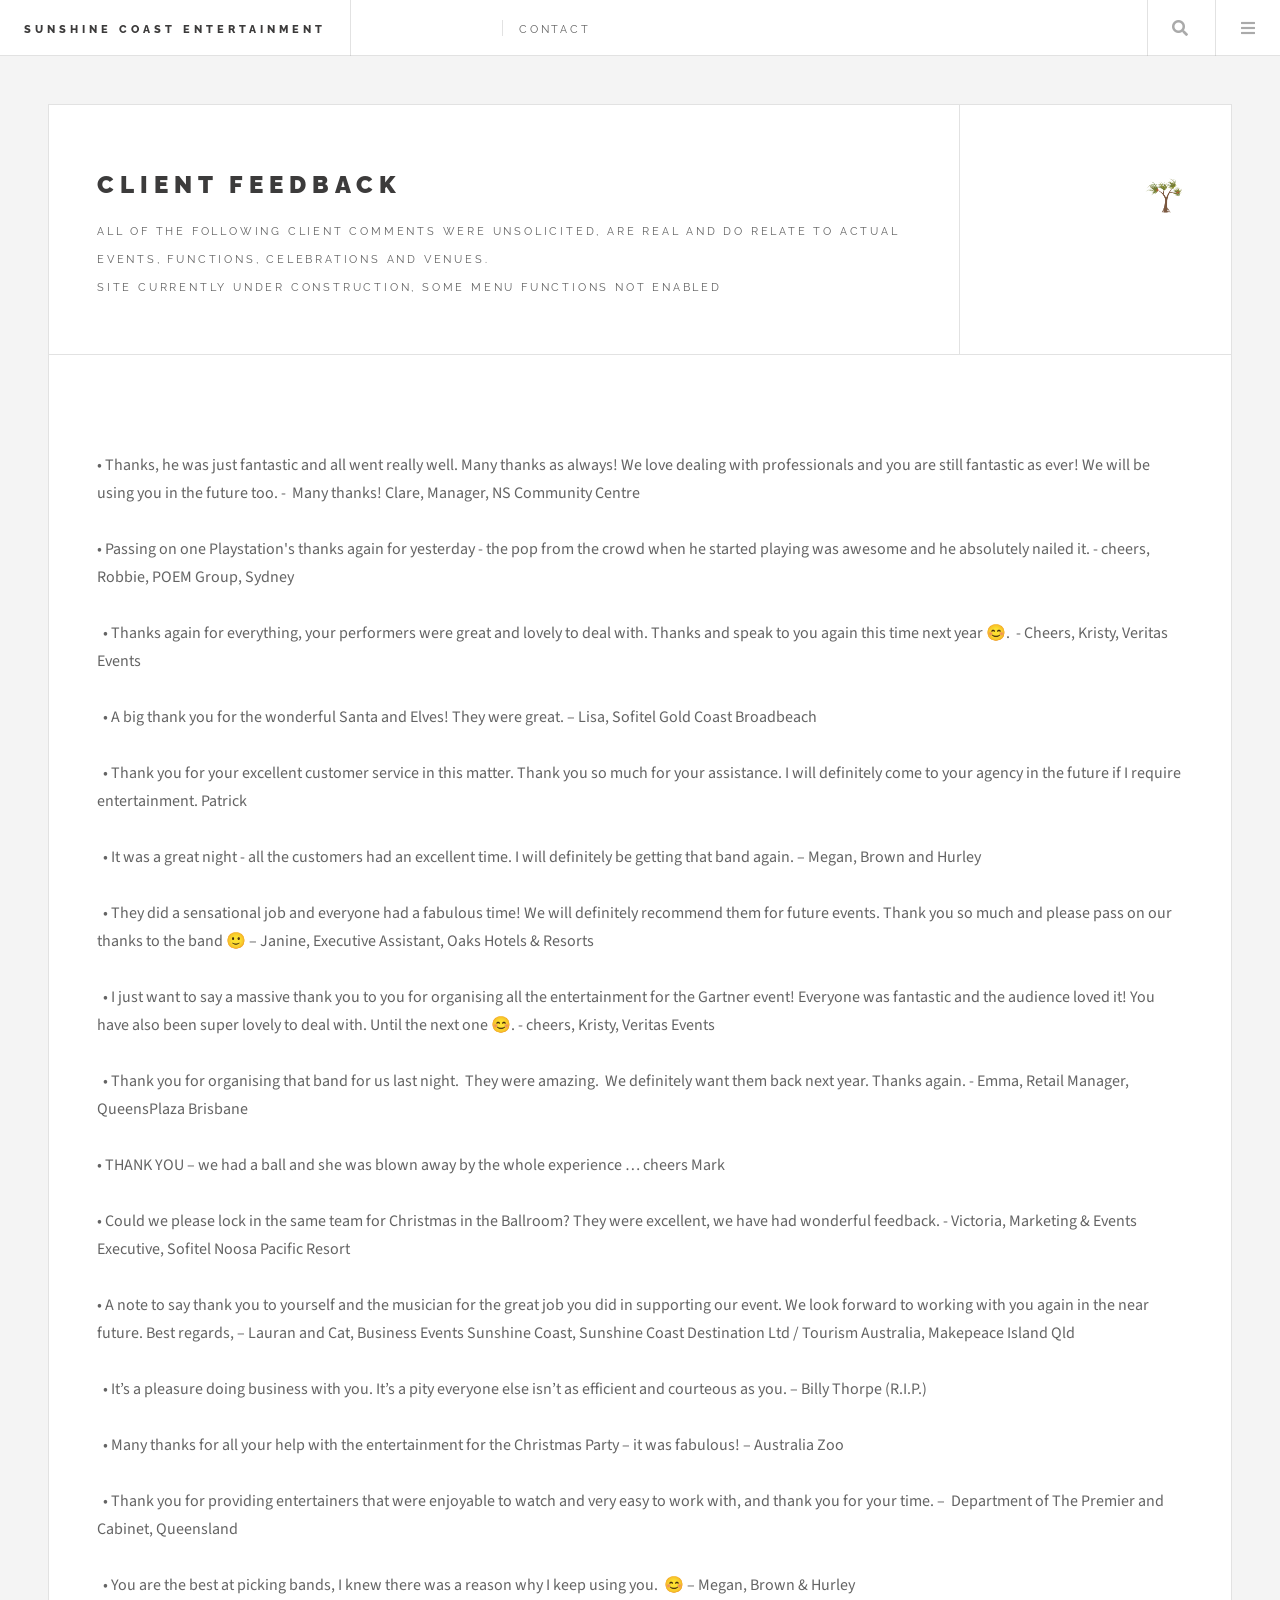
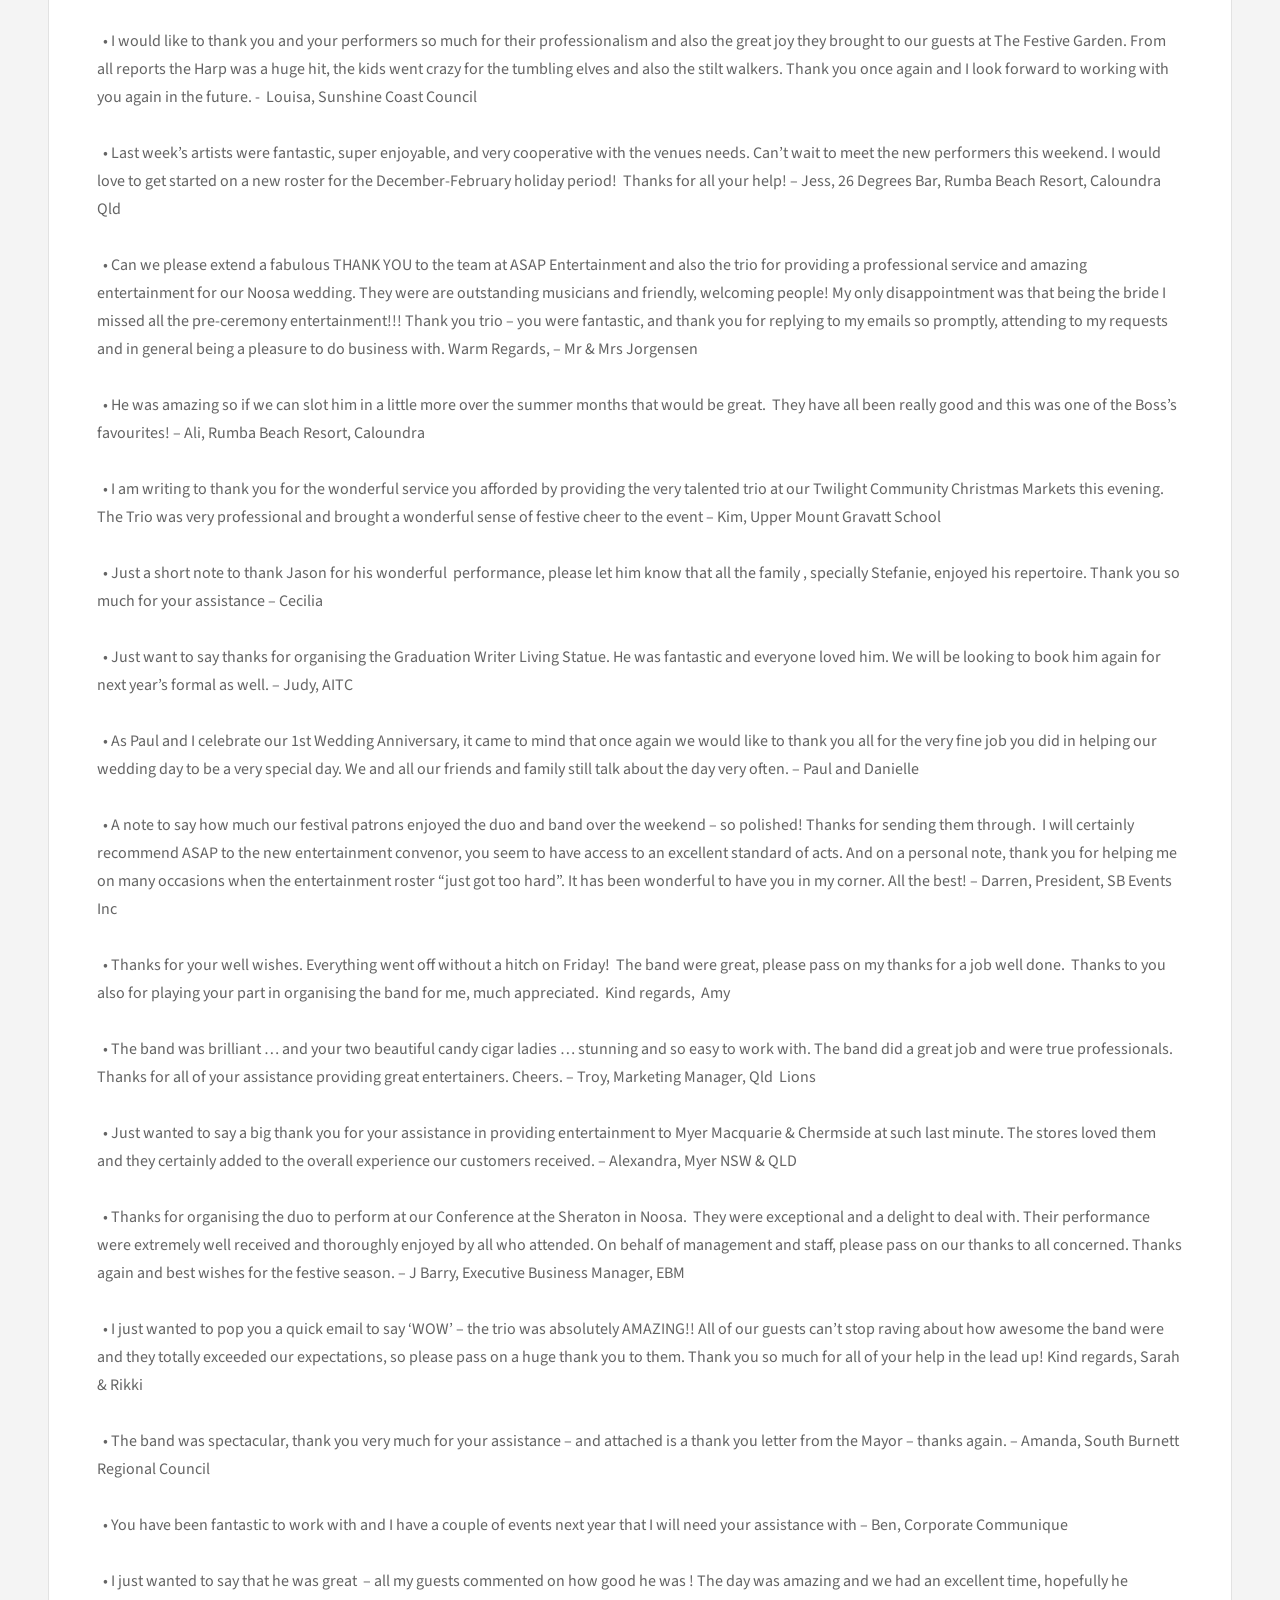
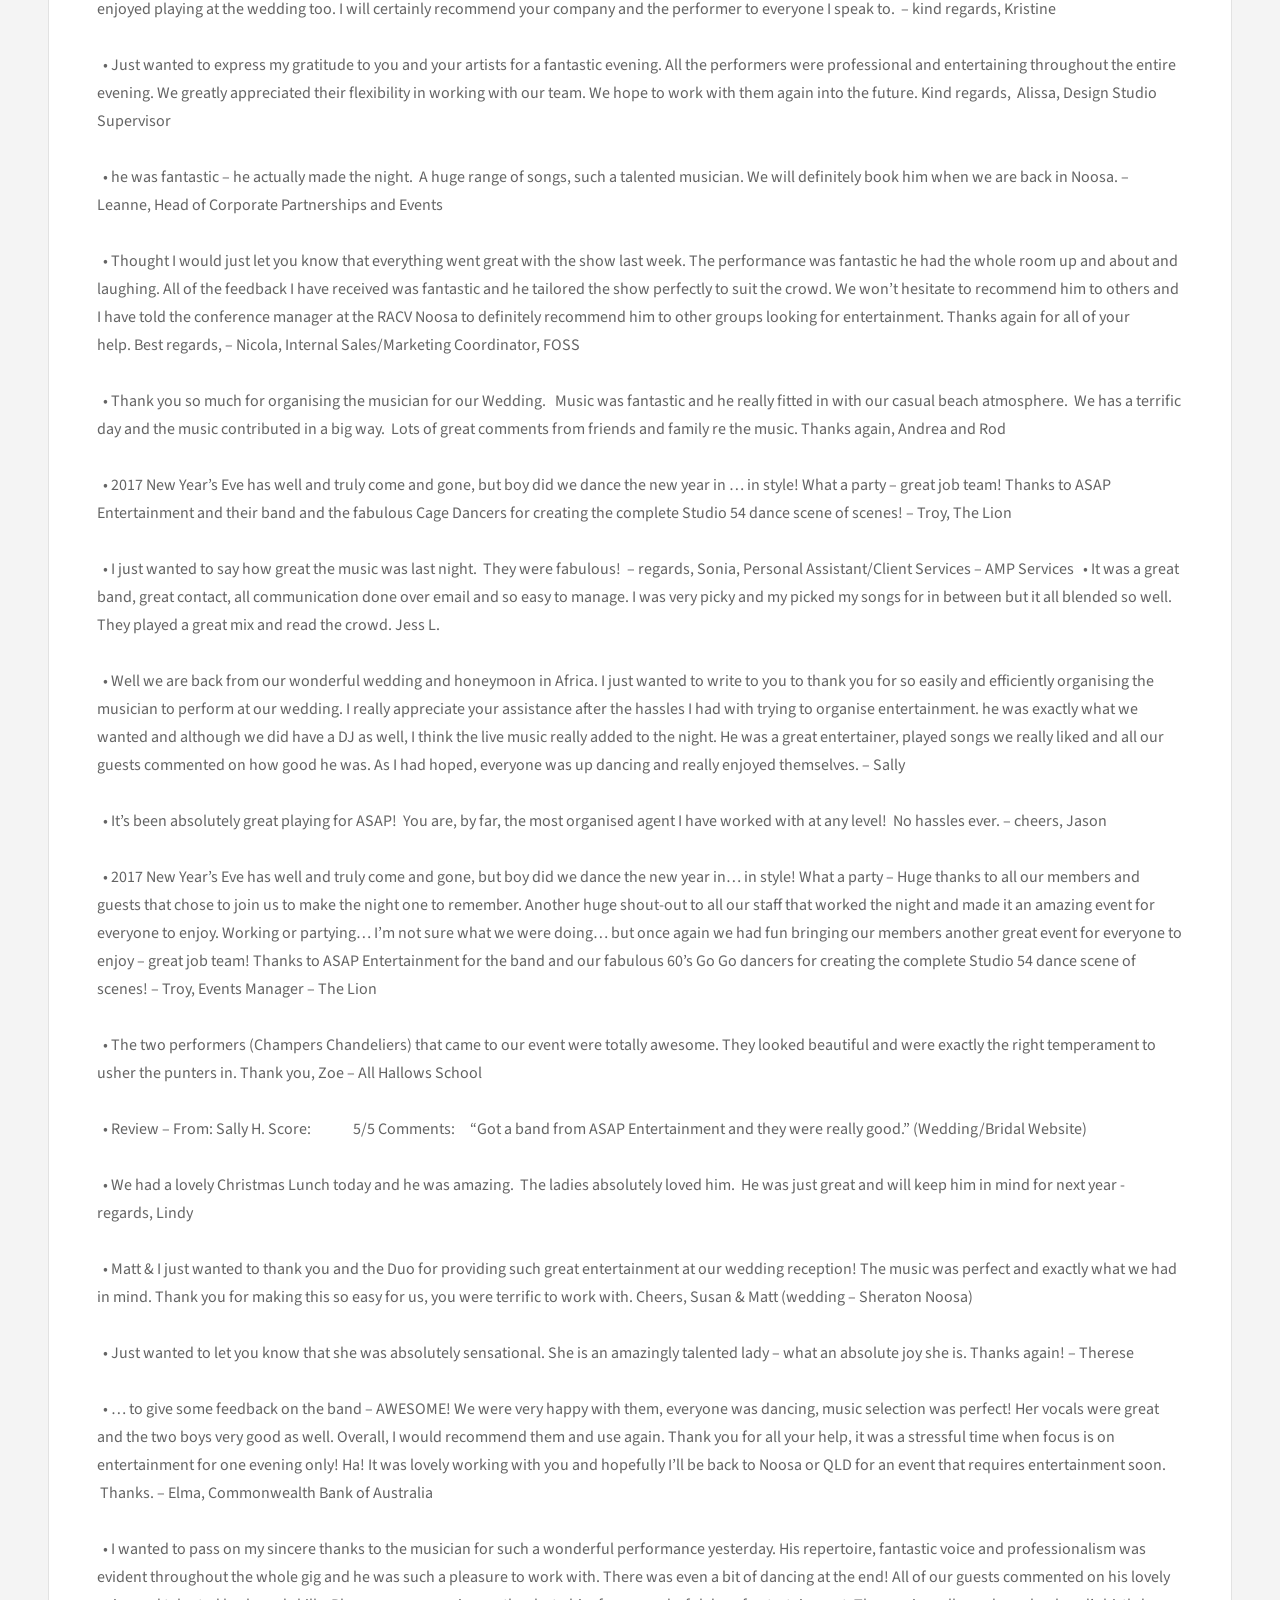
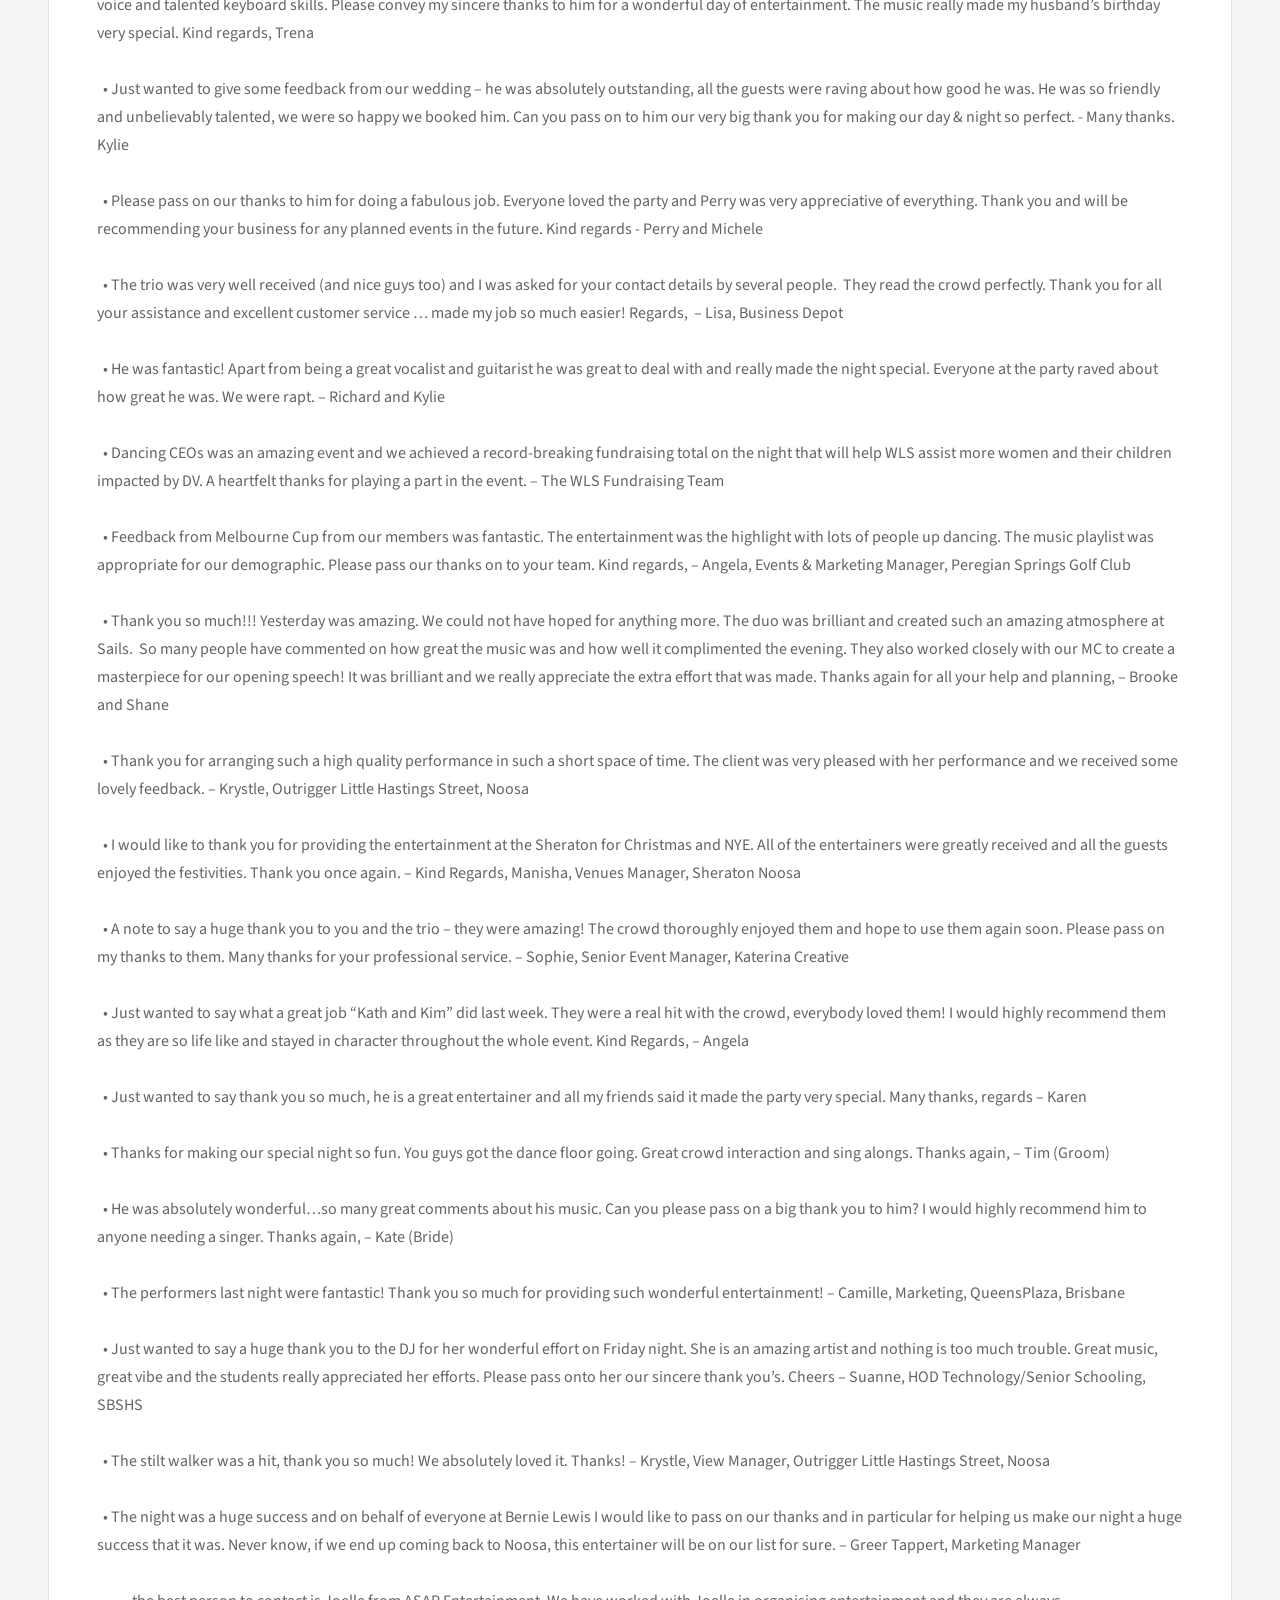
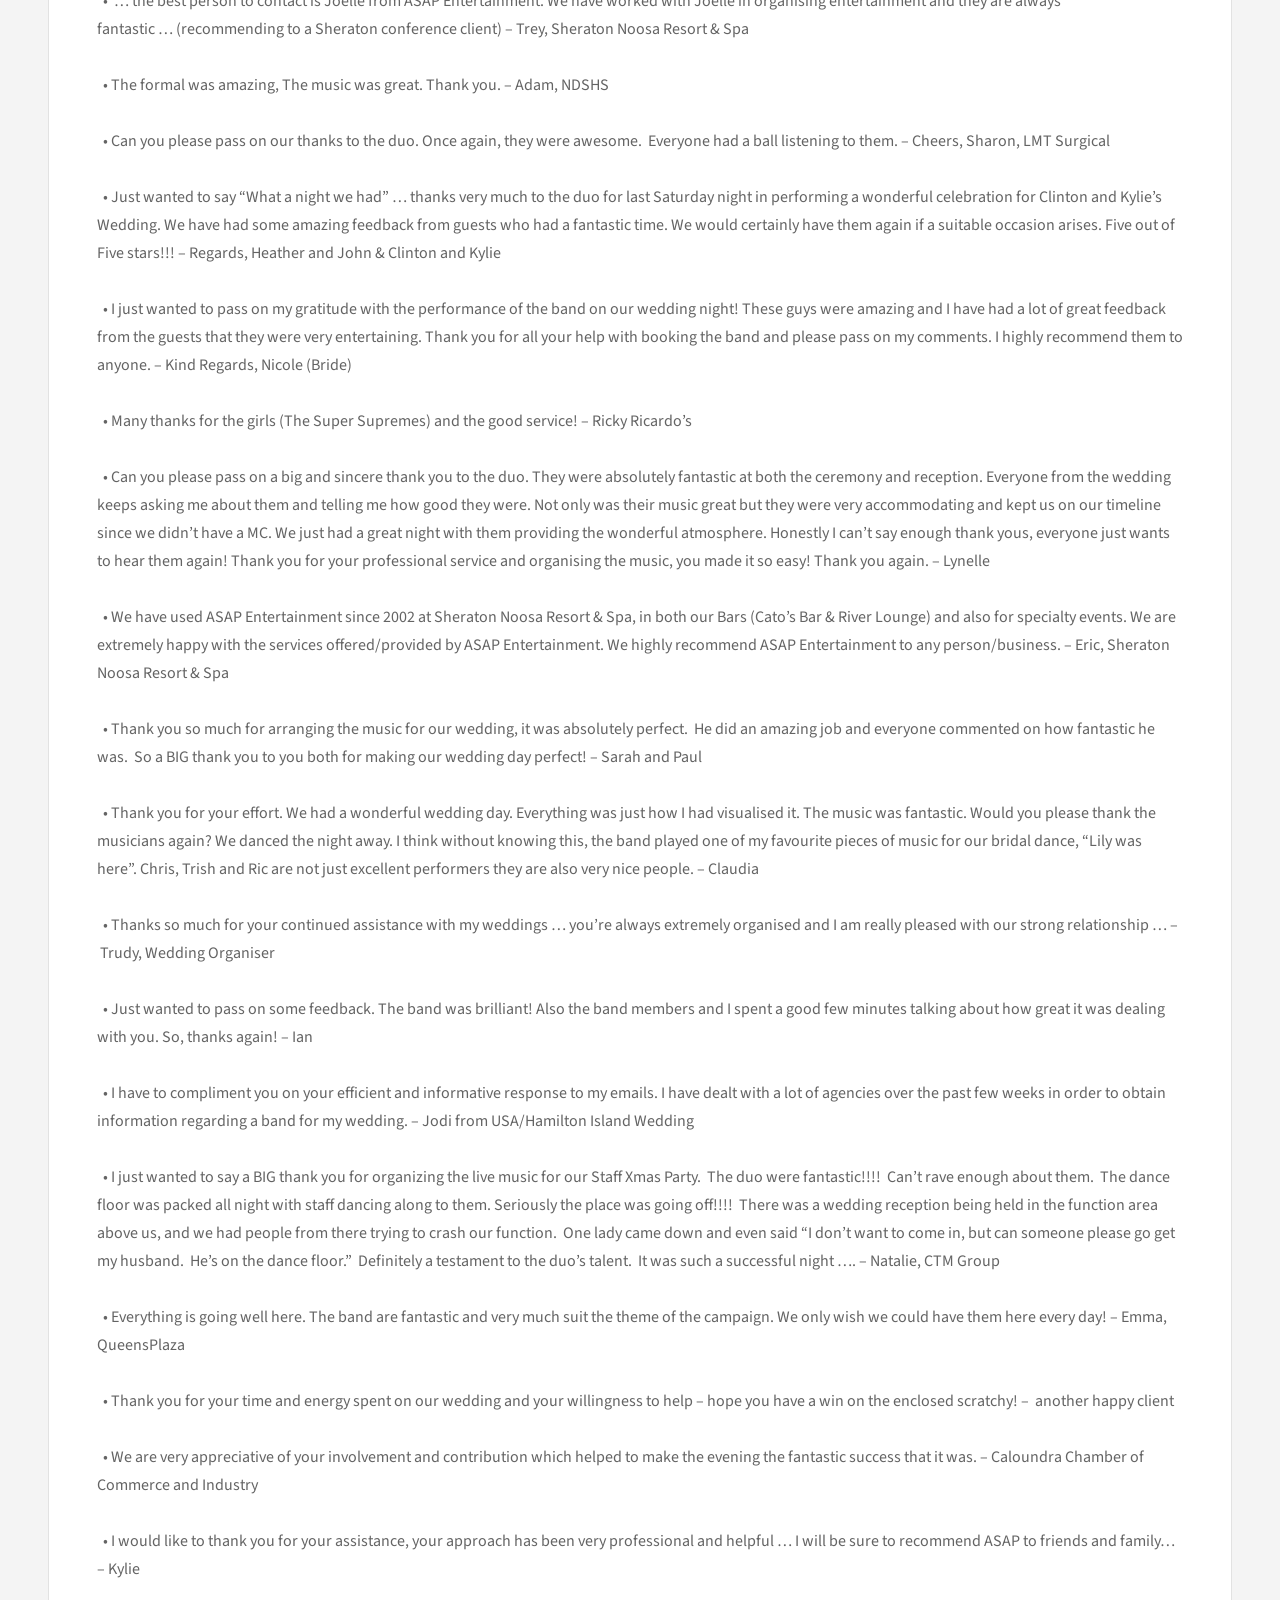
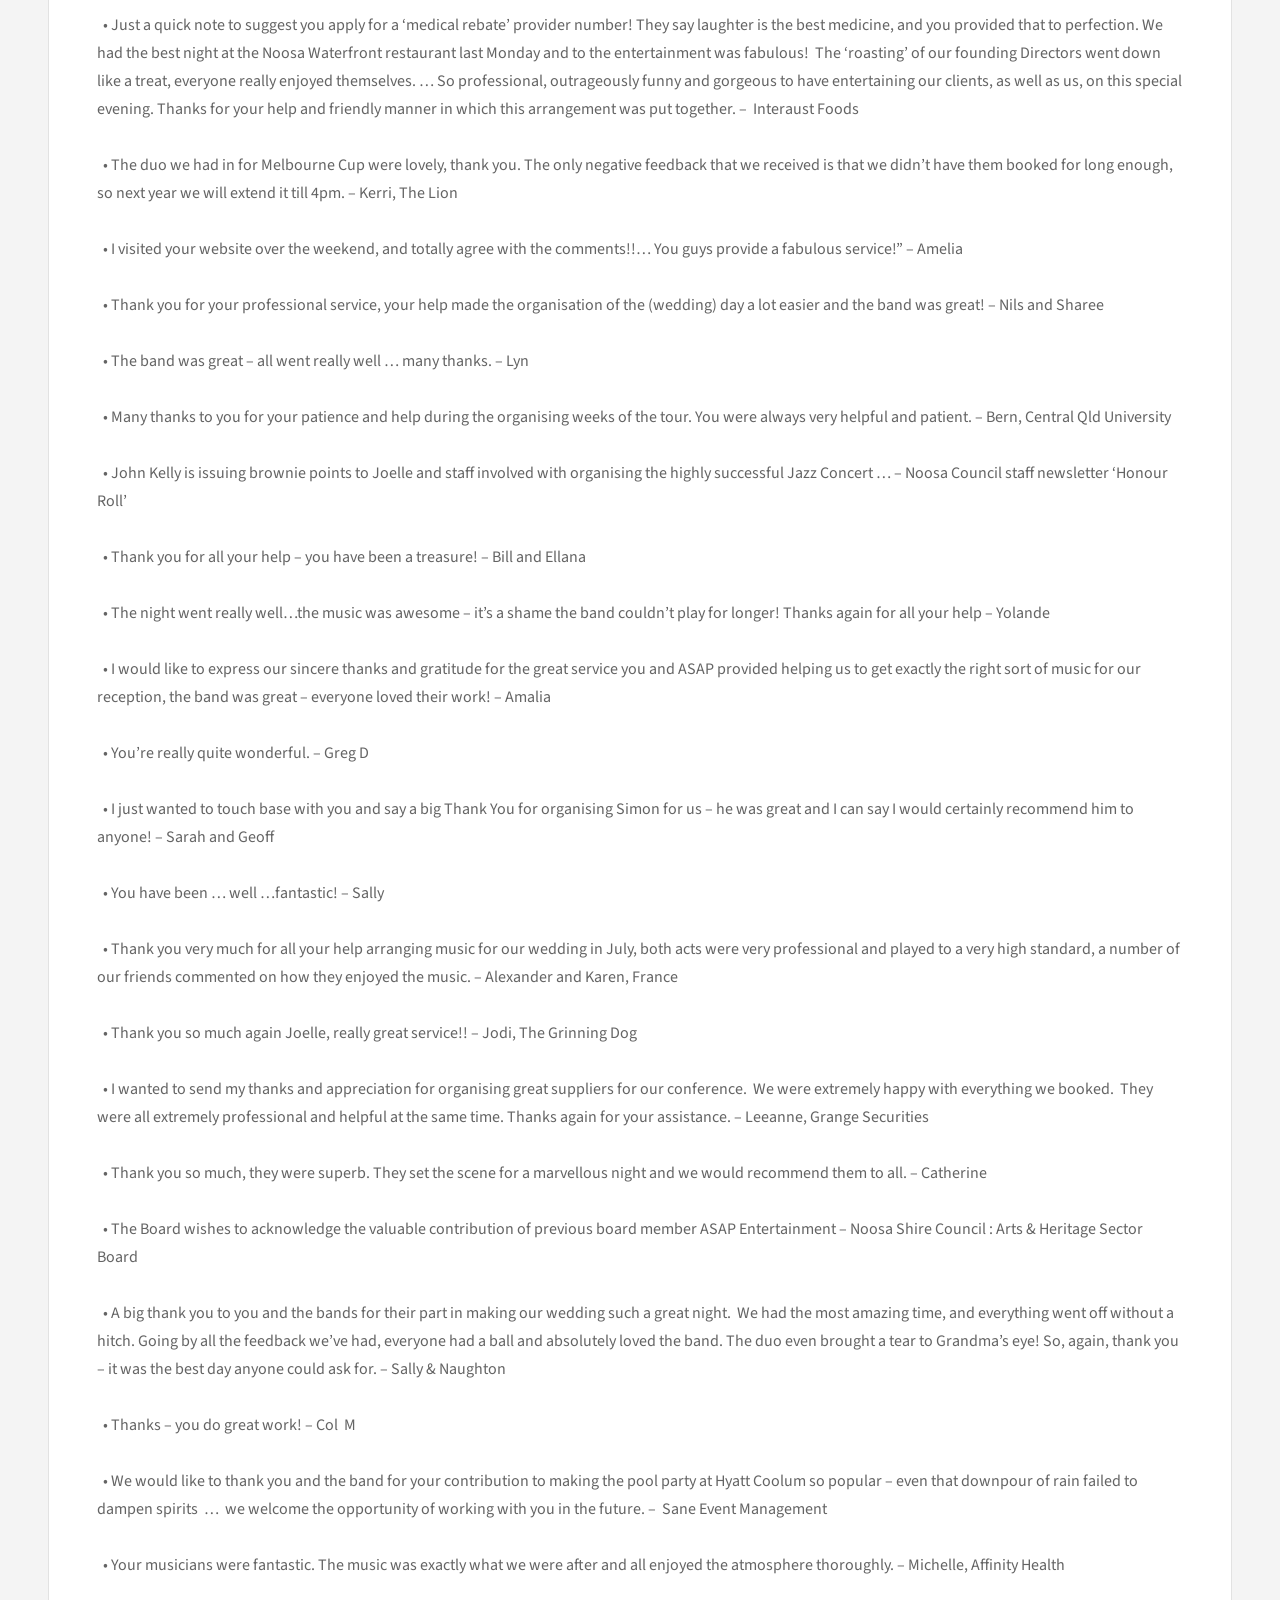
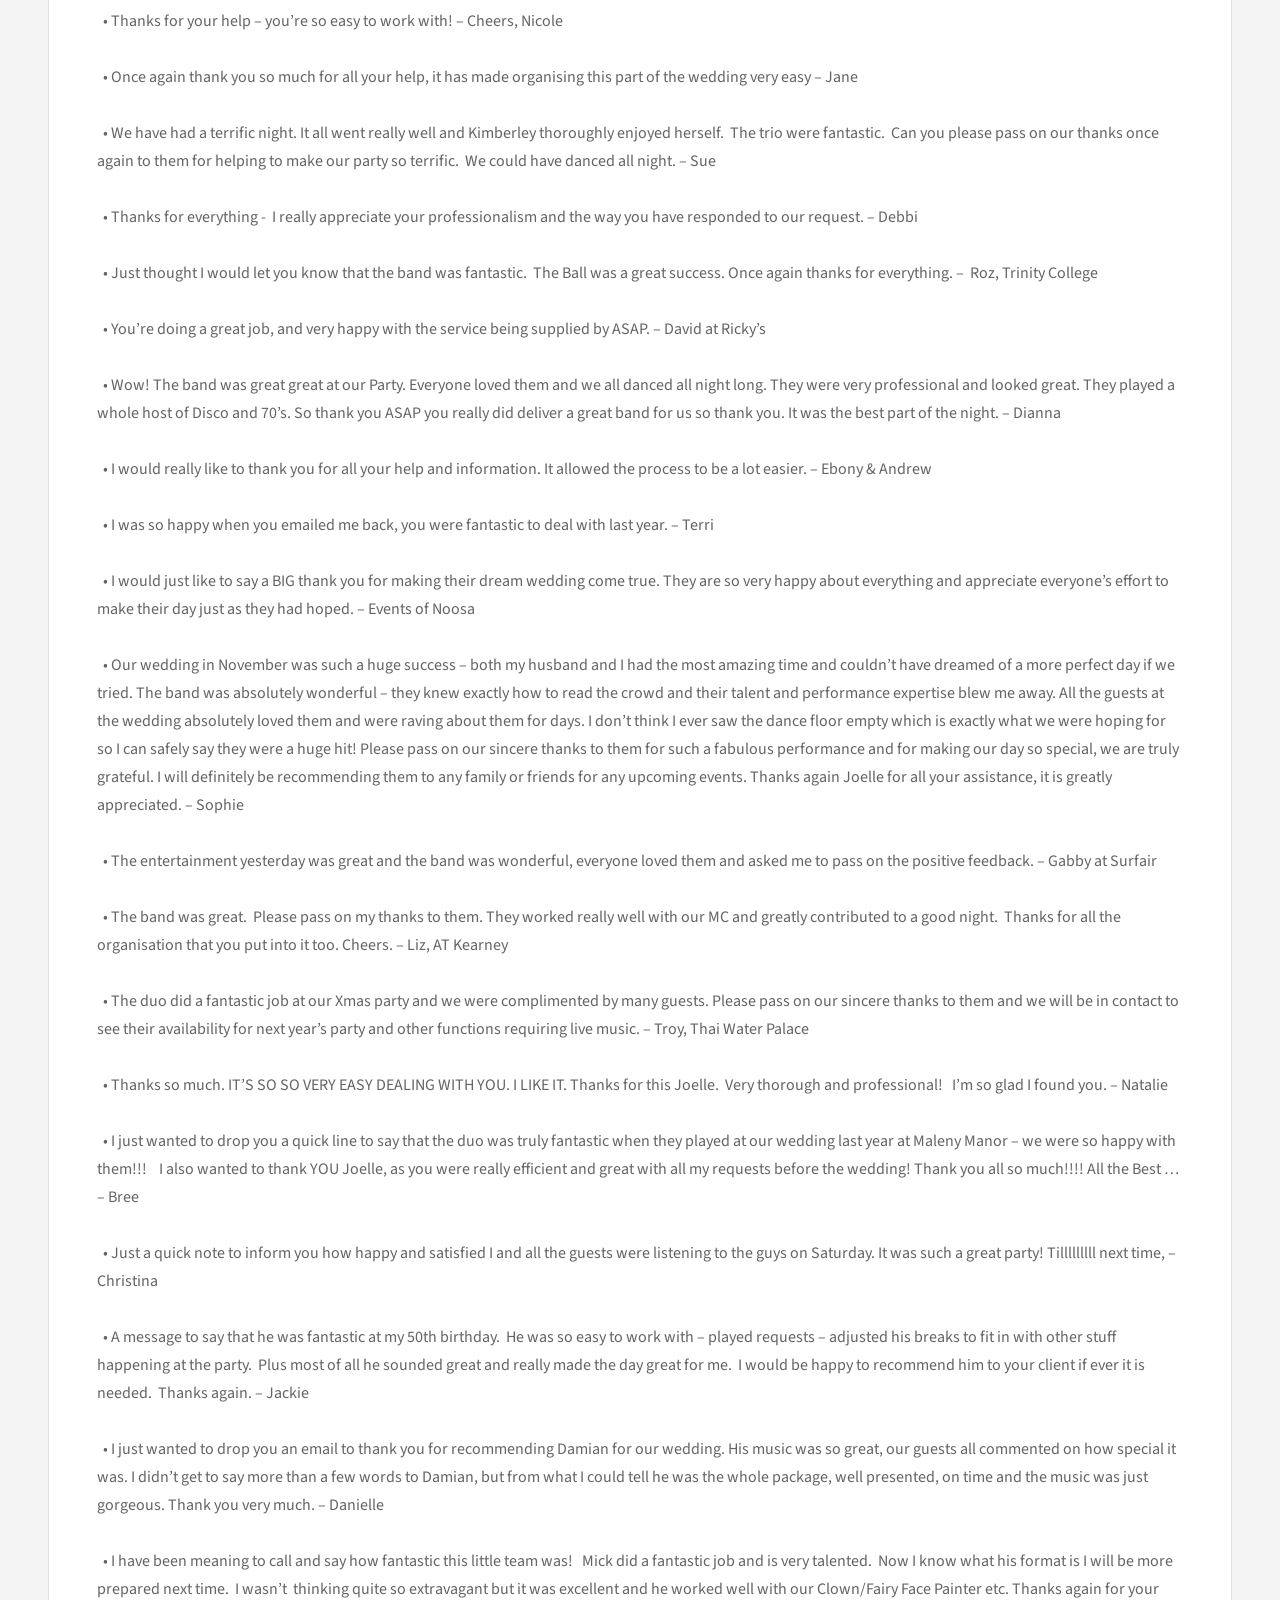
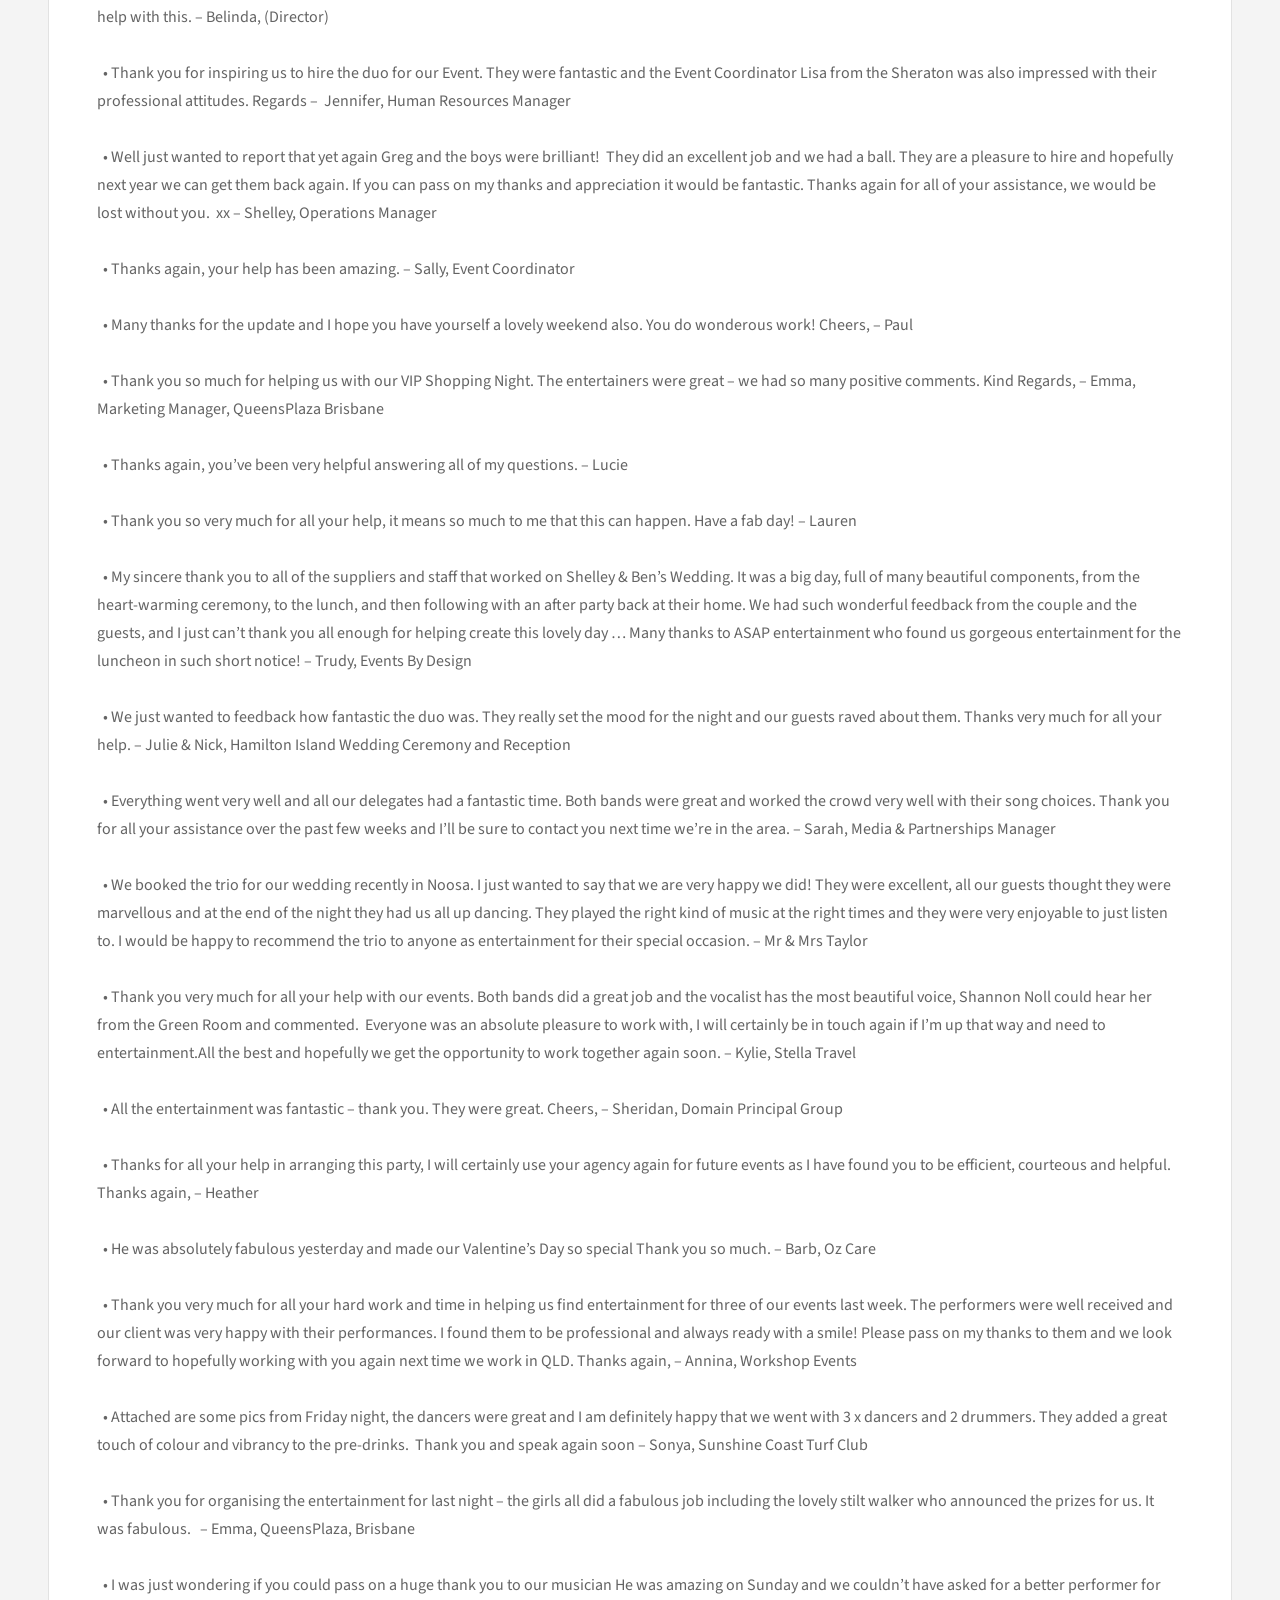
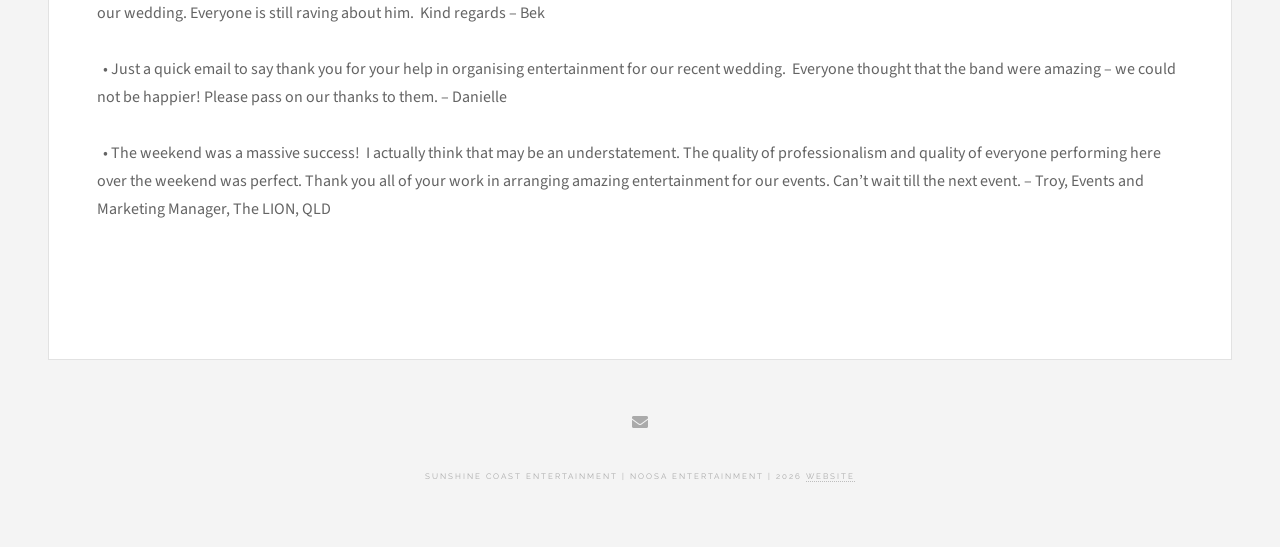
==== commit b4a05a1d: "Revise client feedback header and description Updated client feedback section to improve clarity and" ====
--- a/about.html
+++ b/about.html
@@ -97,8 +97,8 @@
 							<article class="post">
 								<header>
 									<div class="title">
-										<h2><a href="#">CLIENT FEEDBACK<br>Site currently under construction, some menu functions not enabled</a></h2>
-										<p>All of the following Client comments were unsolicited, are real and do relate to actual events, functions, celebrations and venues.</p>
+										<h2><a href="#">CLIENT FEEDBACK</a></h2>
+										<p>All of the following Client comments were unsolicited, are real and do relate to actual events, functions, celebrations and venues.<br>Site currently under construction, some menu functions not enabled</p>
 									</div>
 									<div class="meta">
 										<time class="published" datetime=""></time>
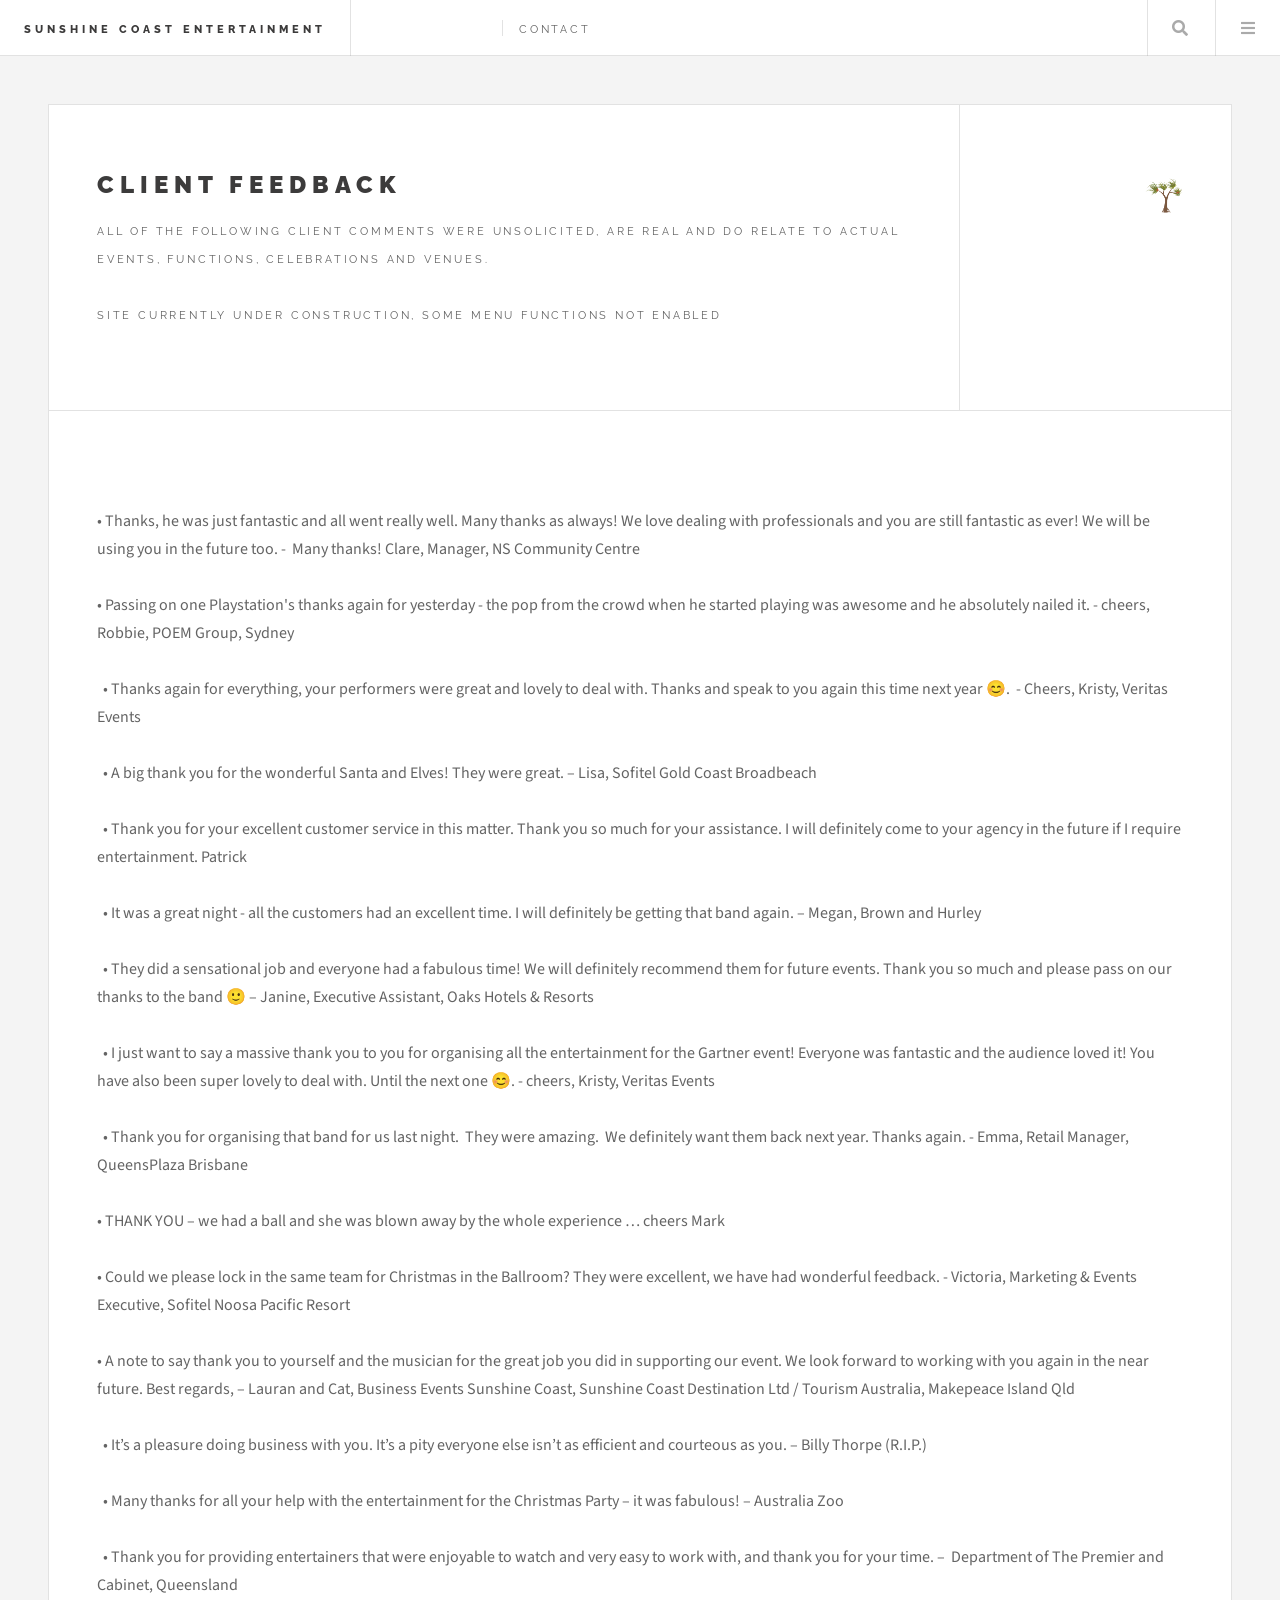
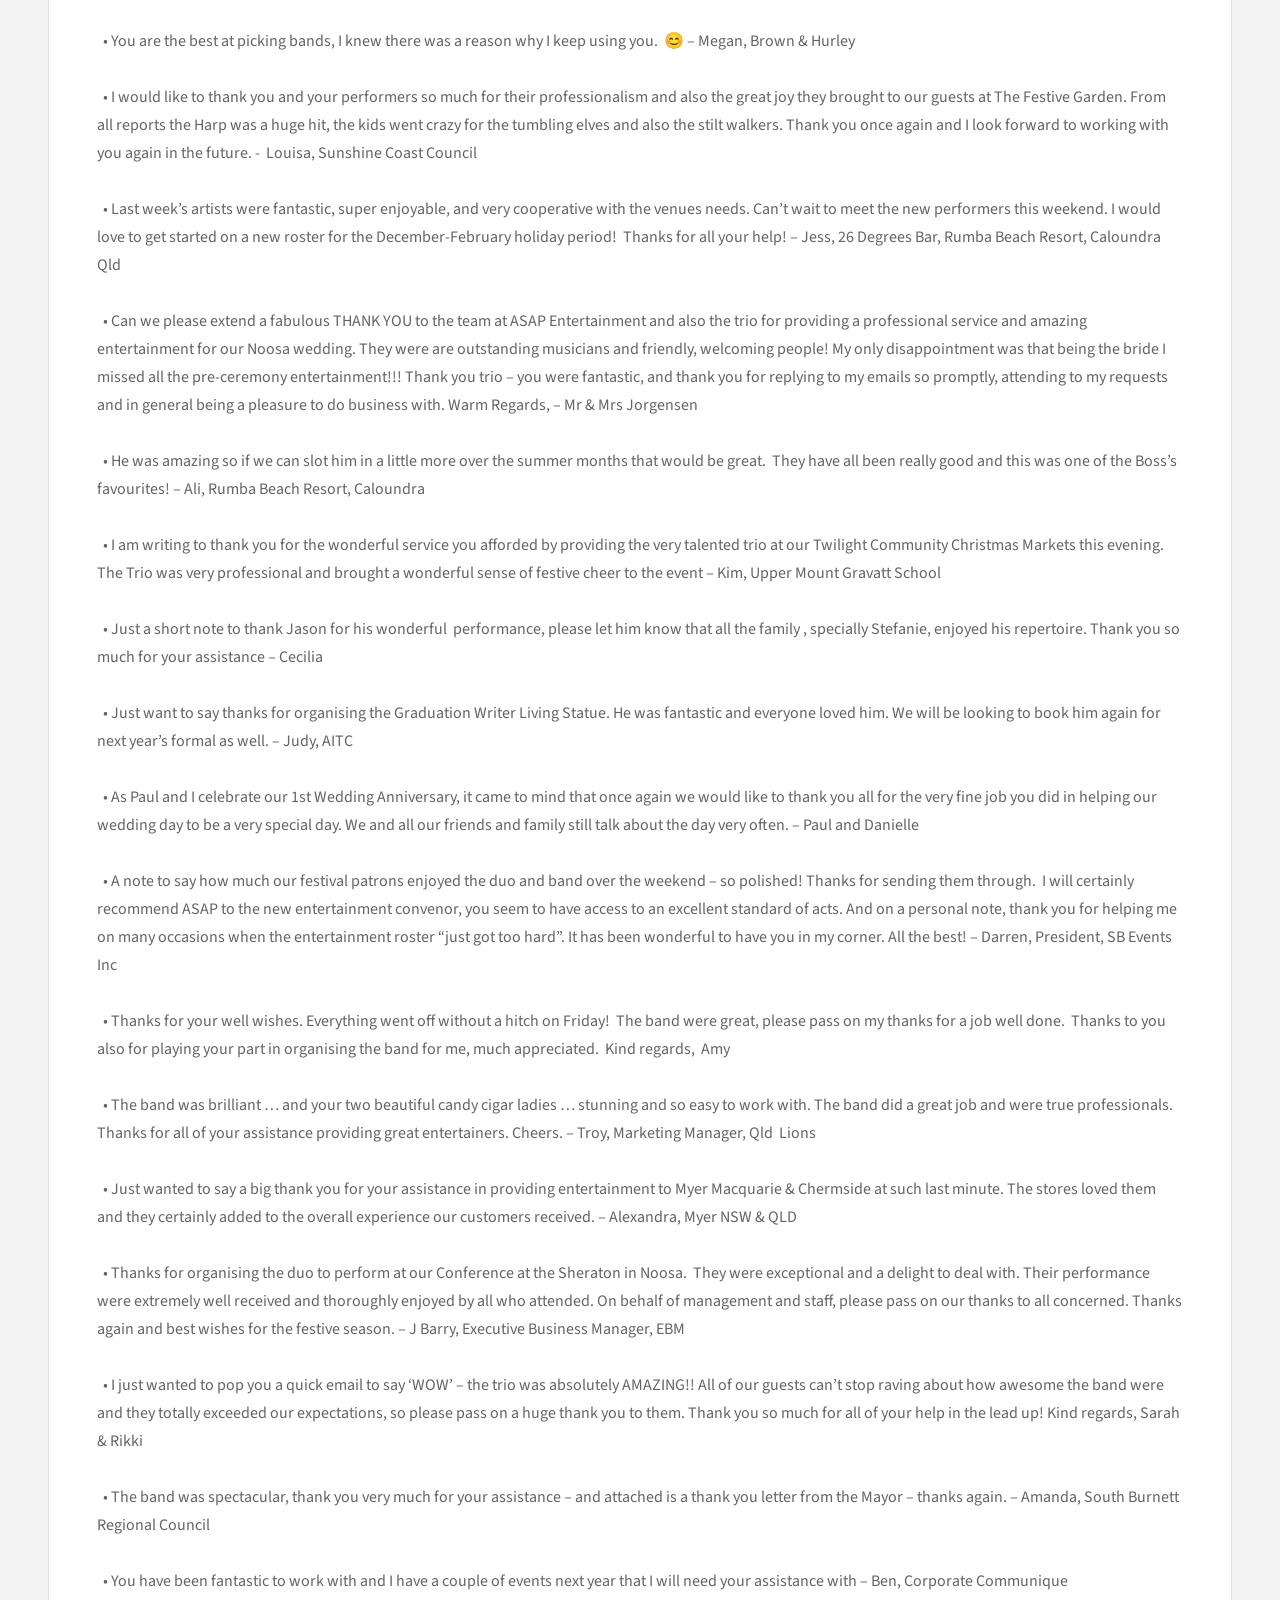
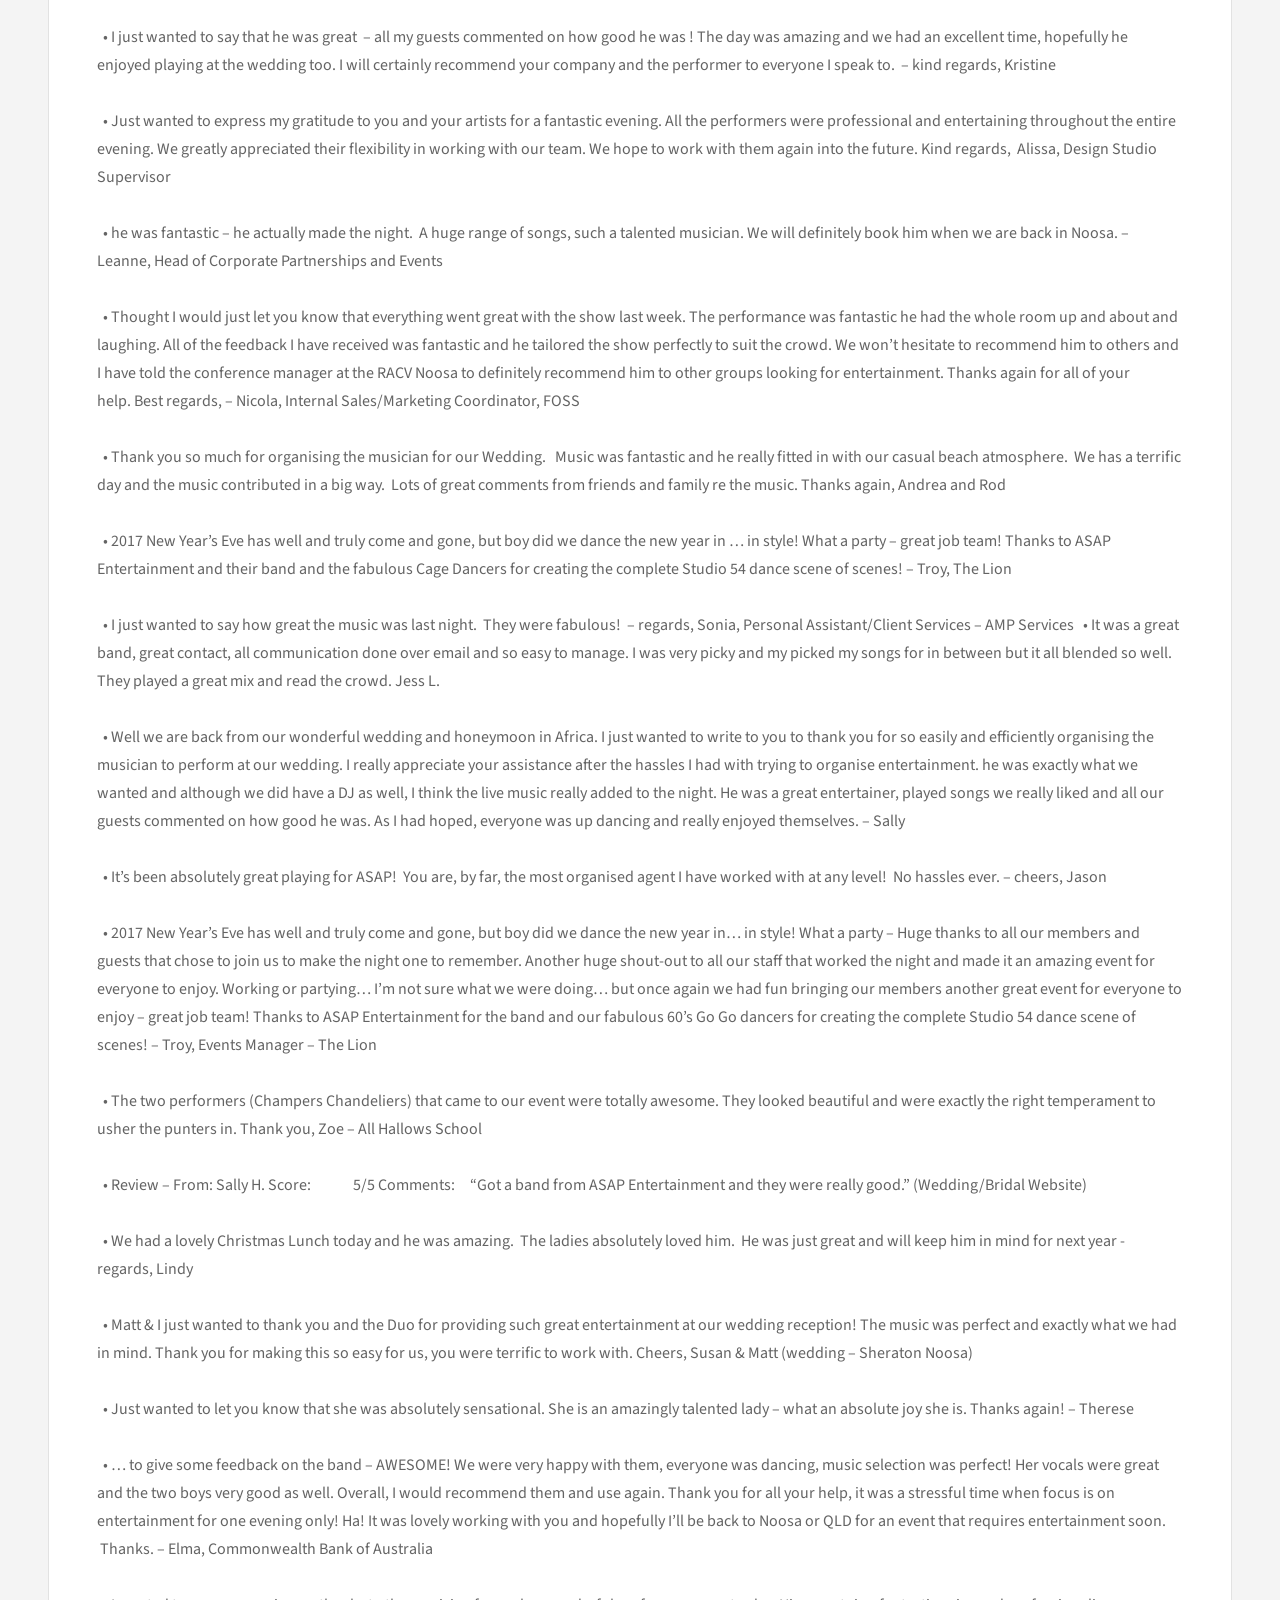
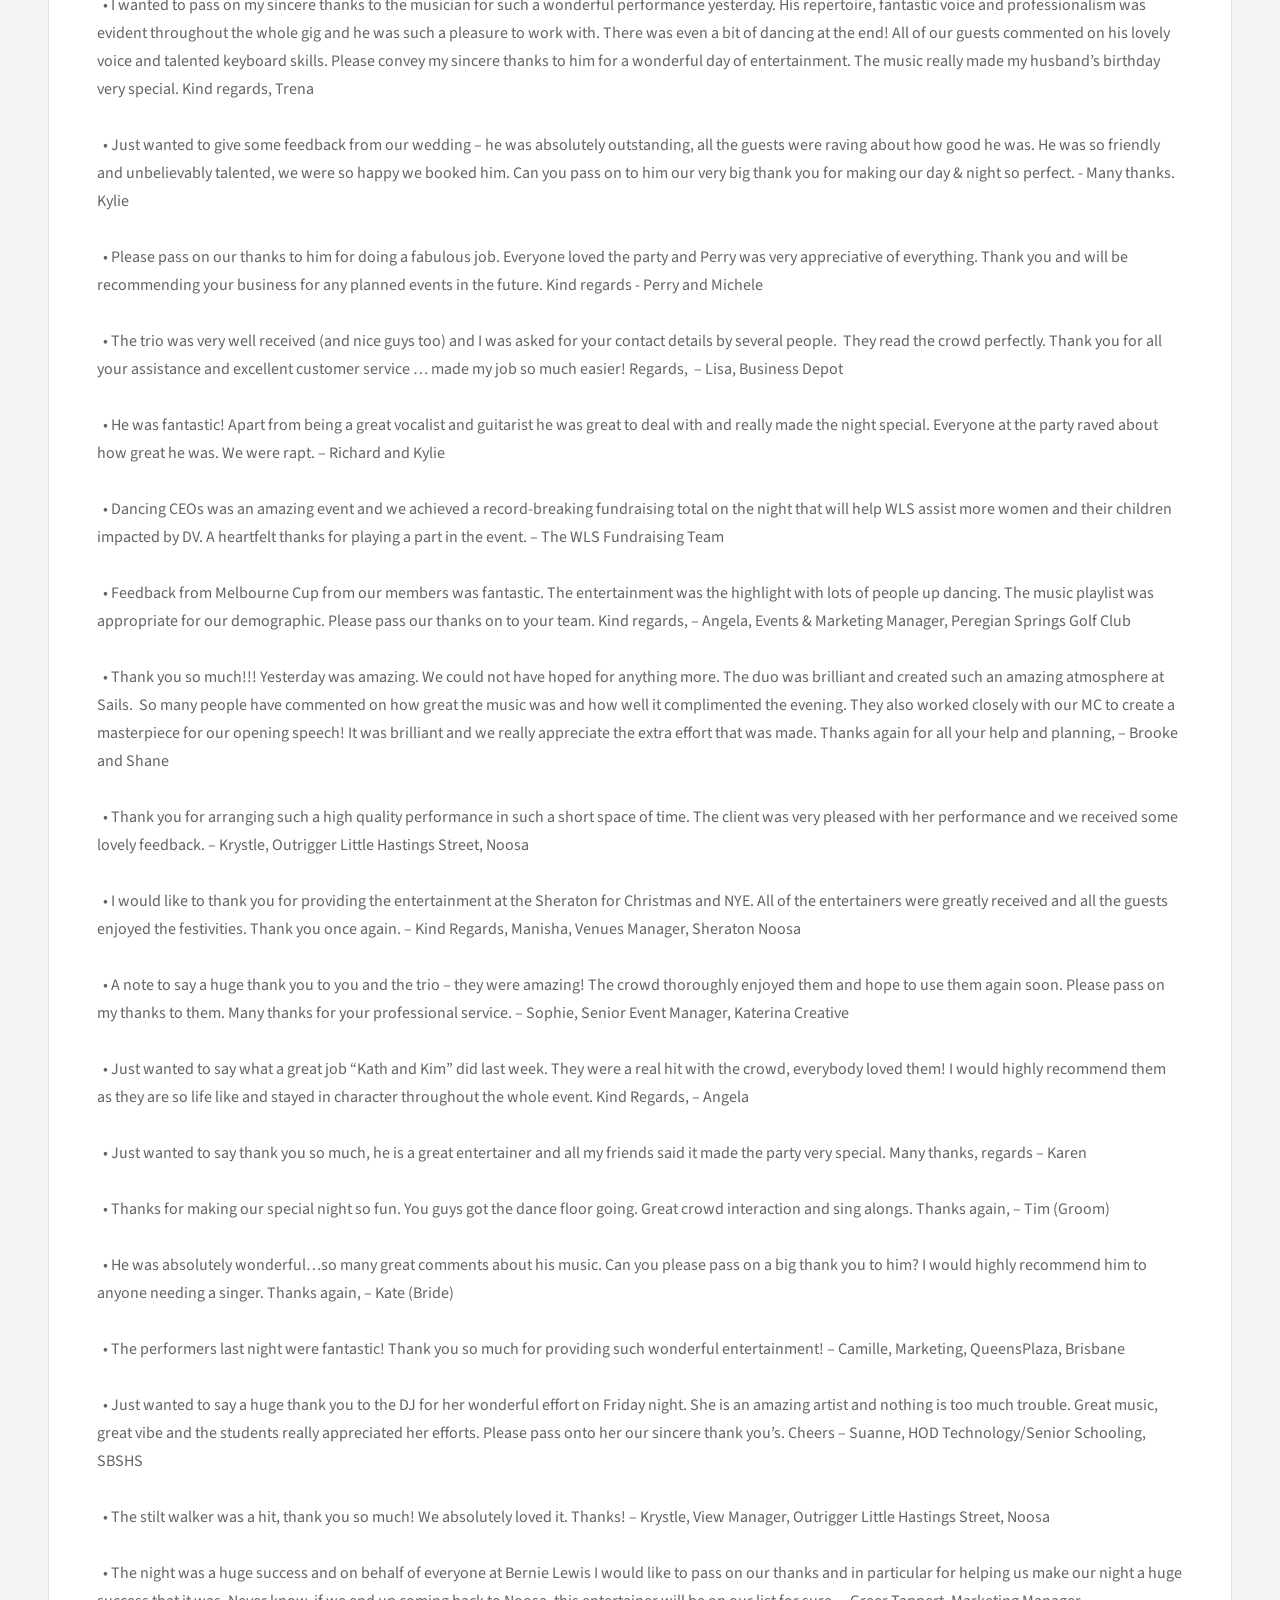
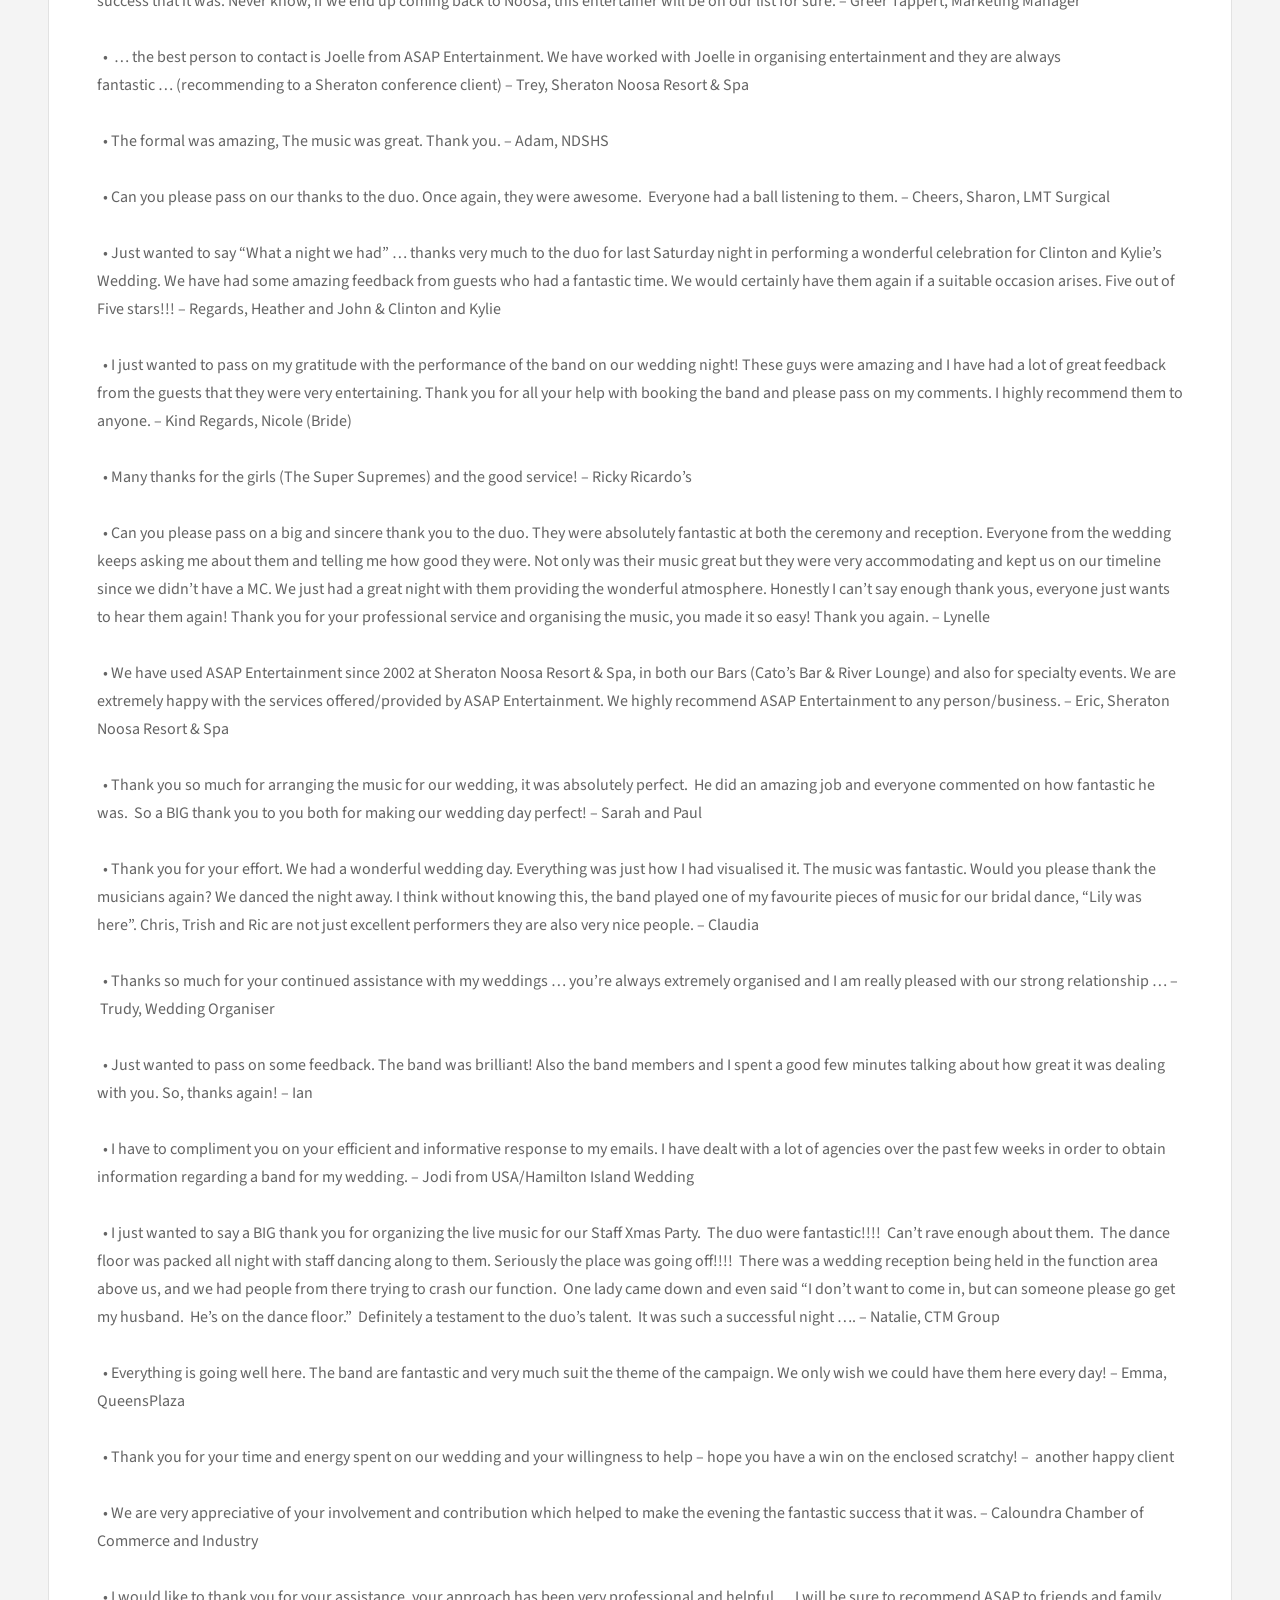
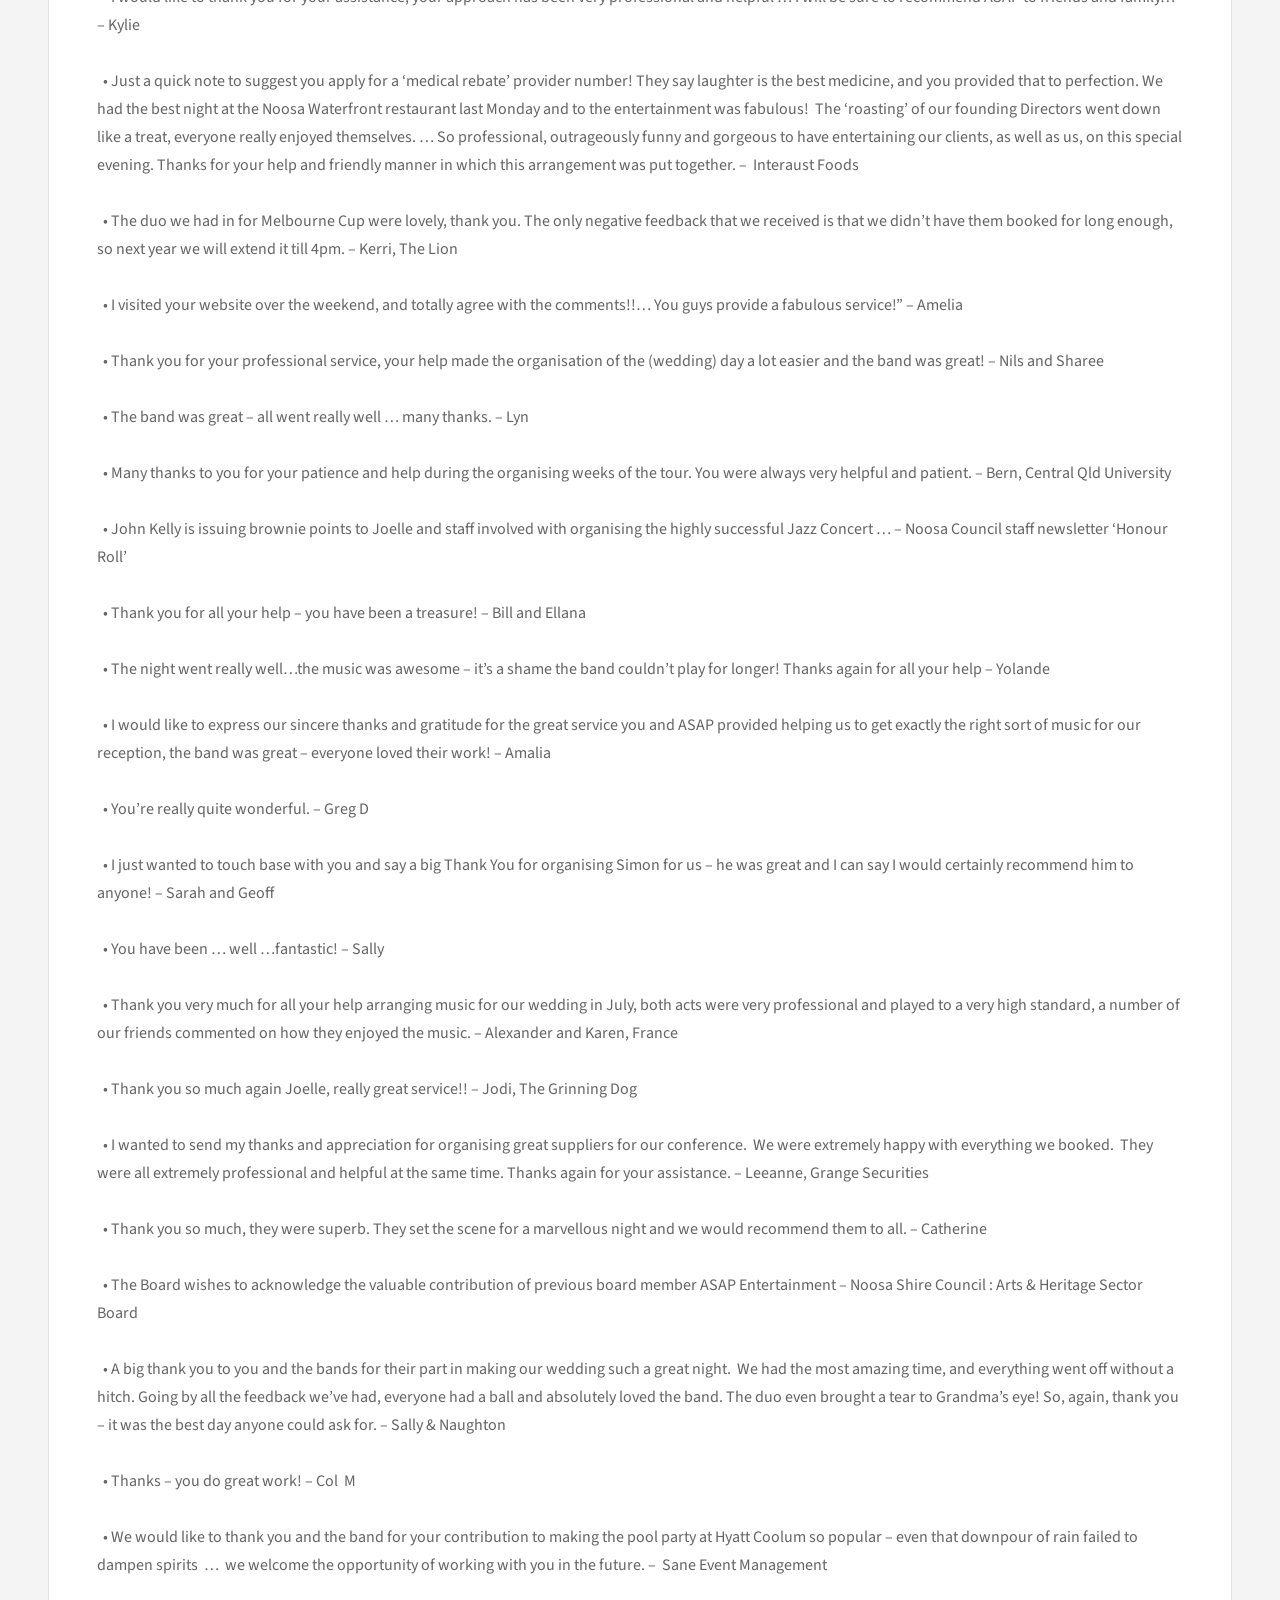
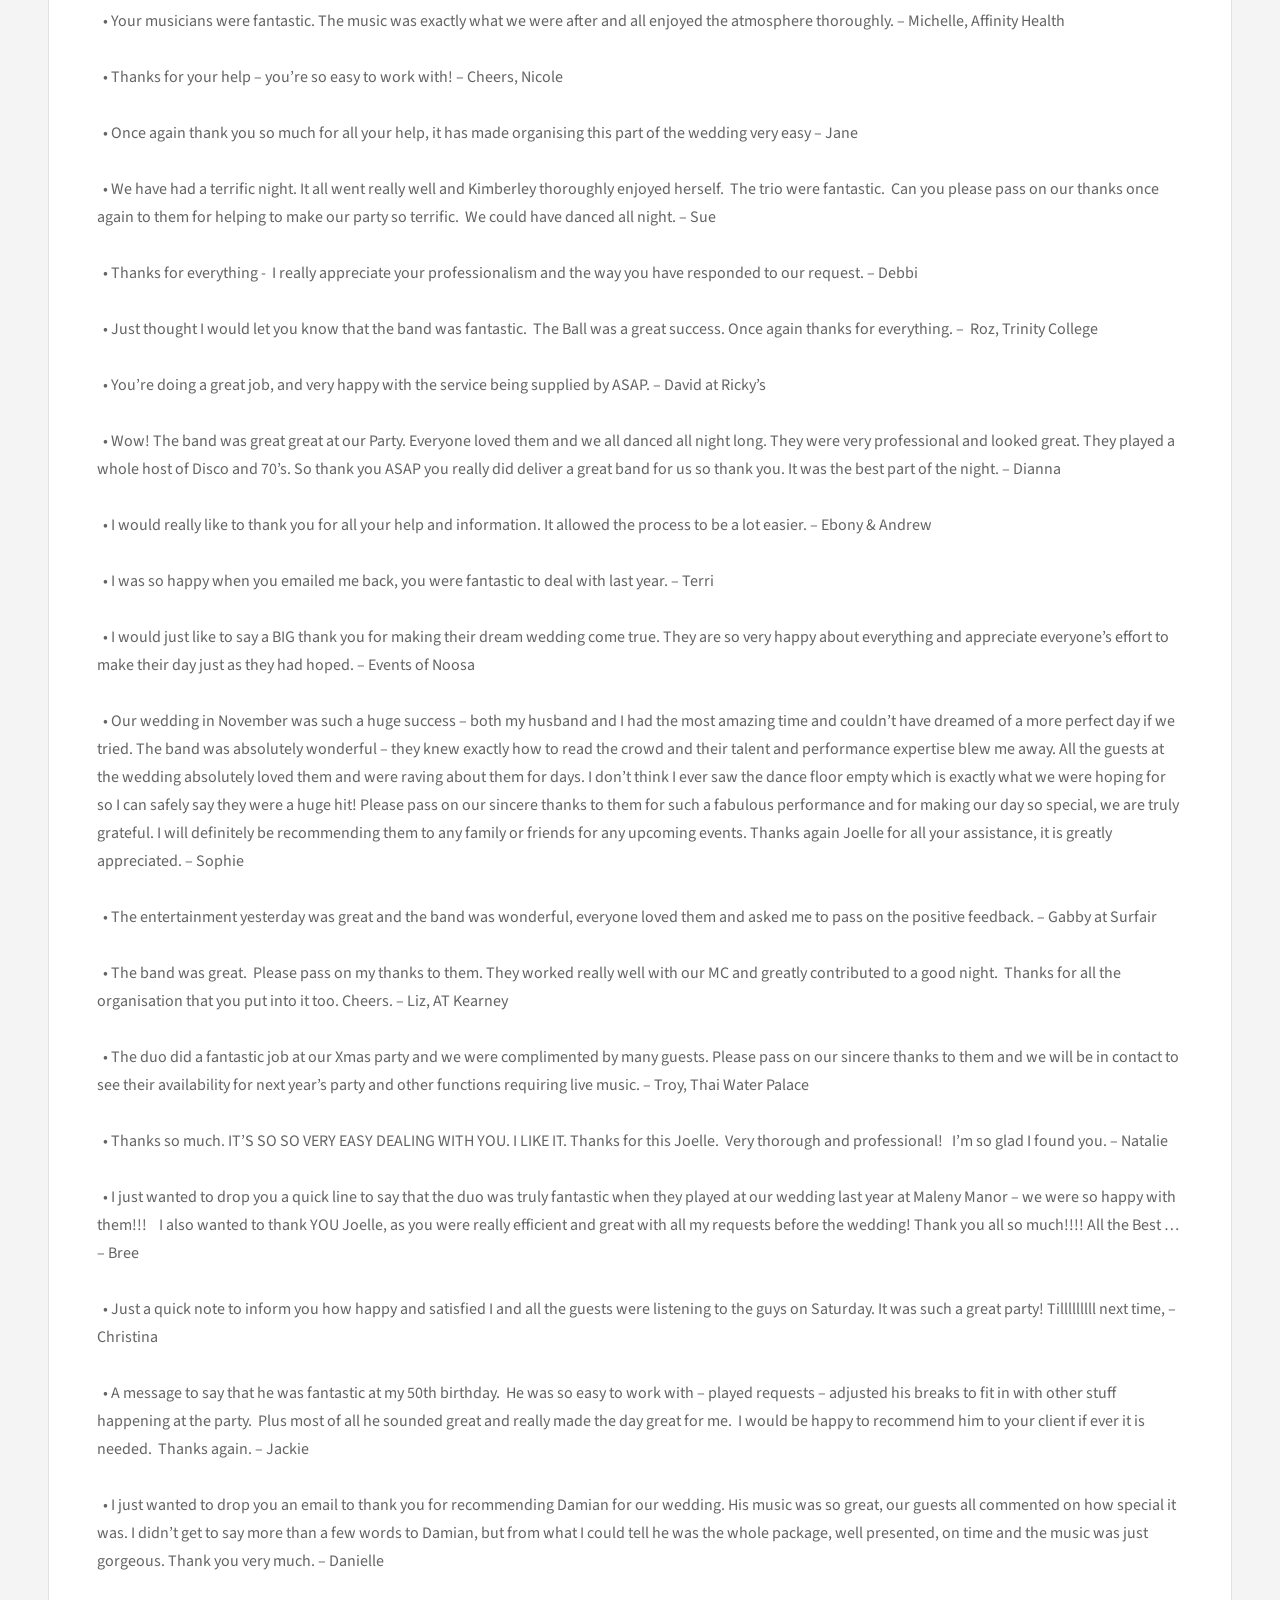
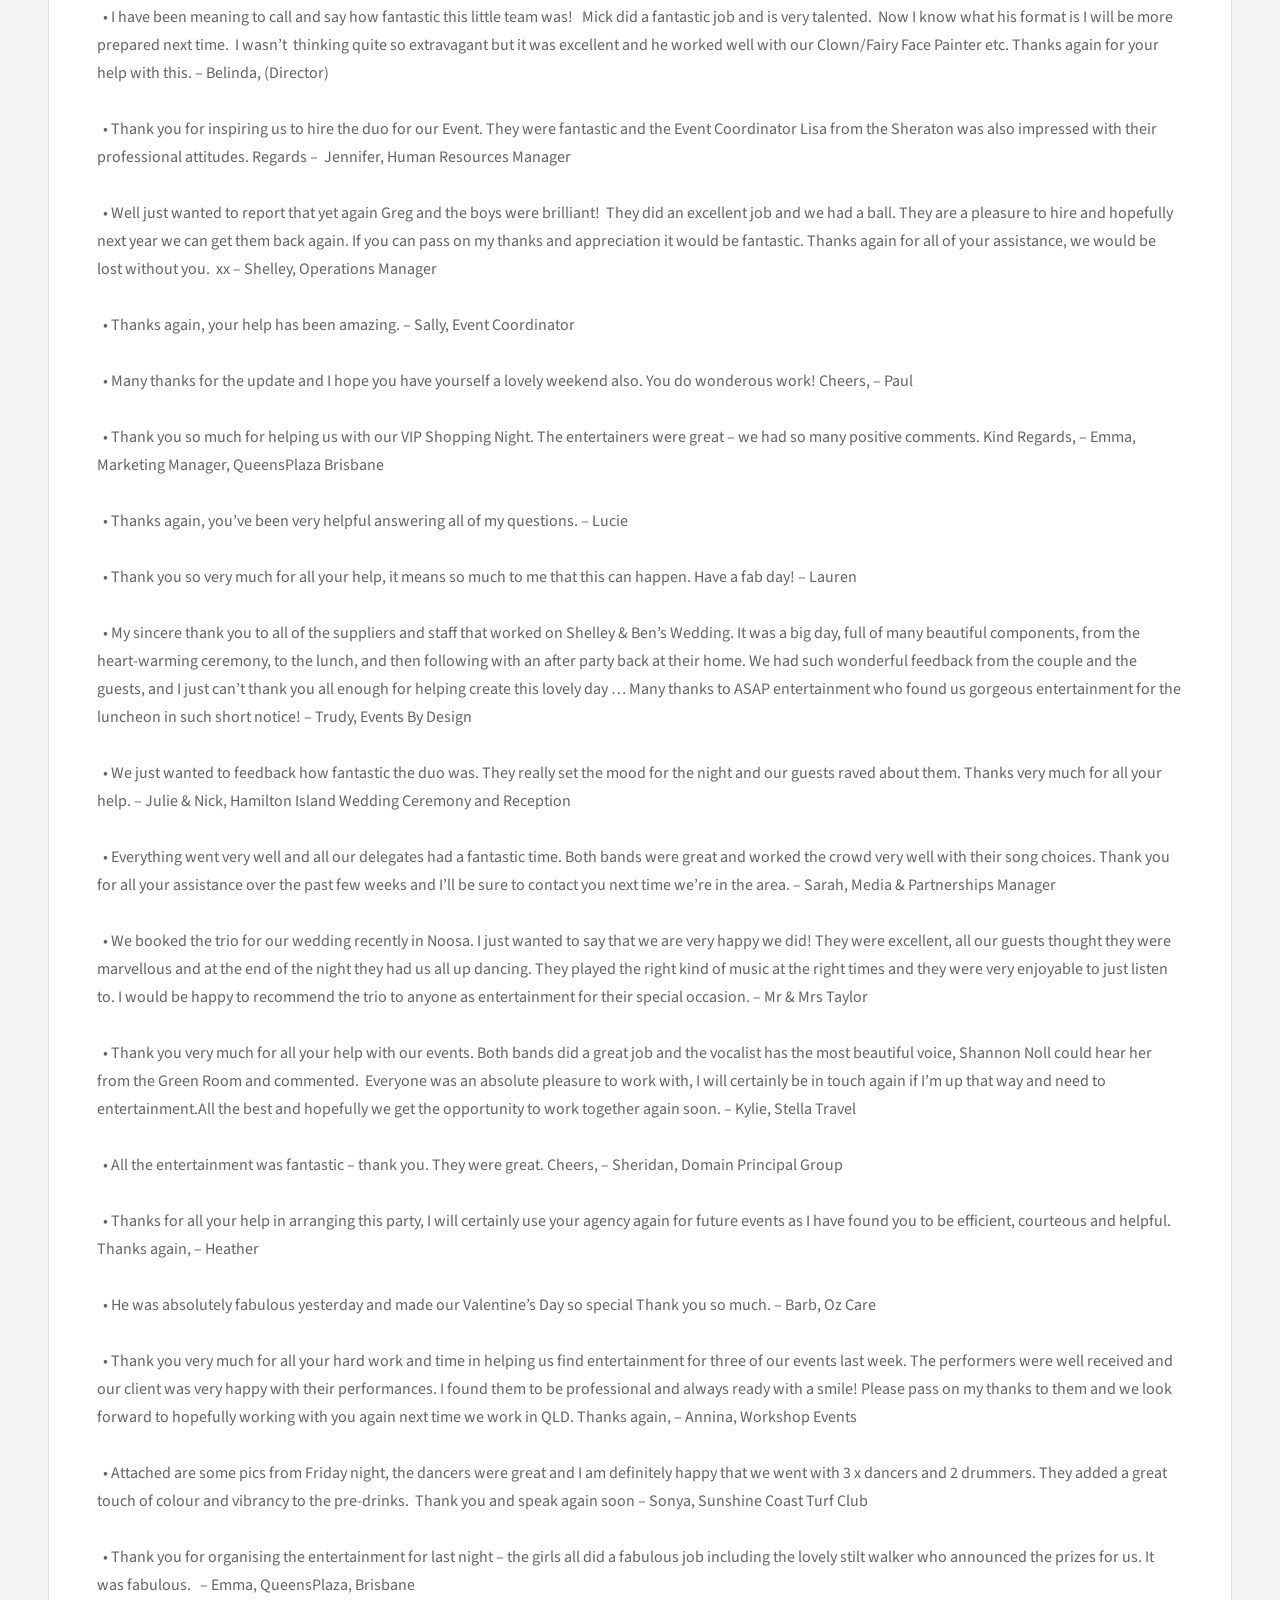
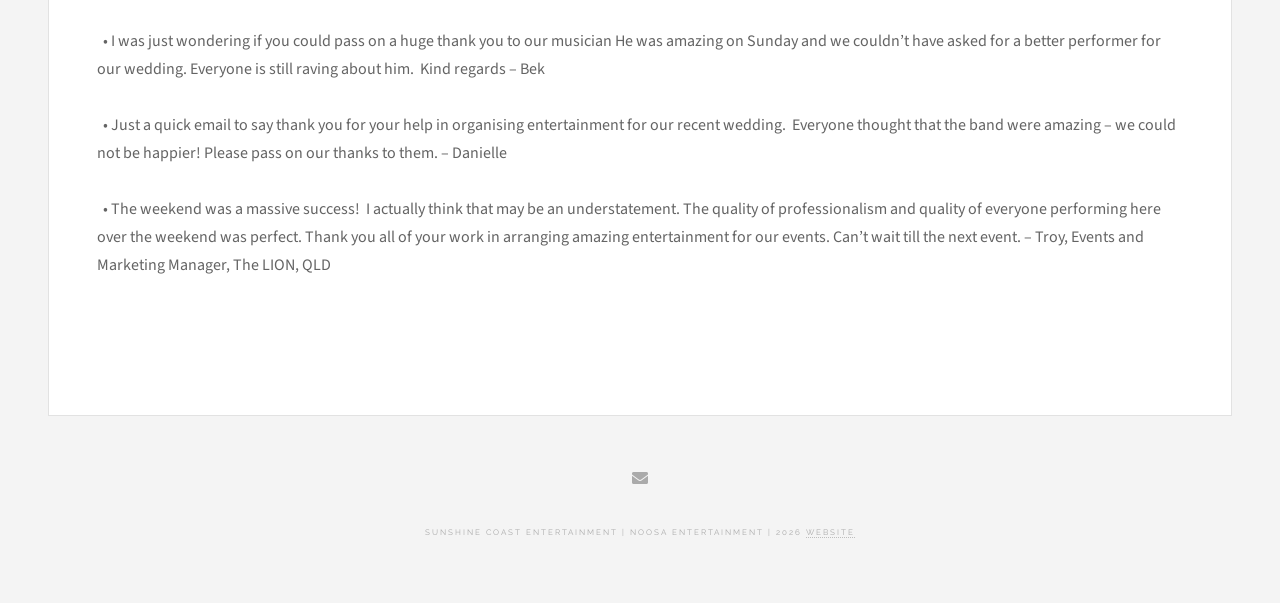
==== commit 1150c1c9: "Improve readability of client feedback section Added line breaks to the client feedback paragraph fo" ====
--- a/about.html
+++ b/about.html
@@ -98,7 +98,7 @@
 								<header>
 									<div class="title">
 										<h2><a href="#">CLIENT FEEDBACK</a></h2>
-										<p>All of the following Client comments were unsolicited, are real and do relate to actual events, functions, celebrations and venues.<br>Site currently under construction, some menu functions not enabled</p>
+										<p>All of the following Client comments were unsolicited, are real and do relate to actual events, functions, celebrations and venues.<br><br>Site currently under construction, some menu functions not enabled<br><br></p>
 									</div>
 									<div class="meta">
 										<time class="published" datetime=""></time>
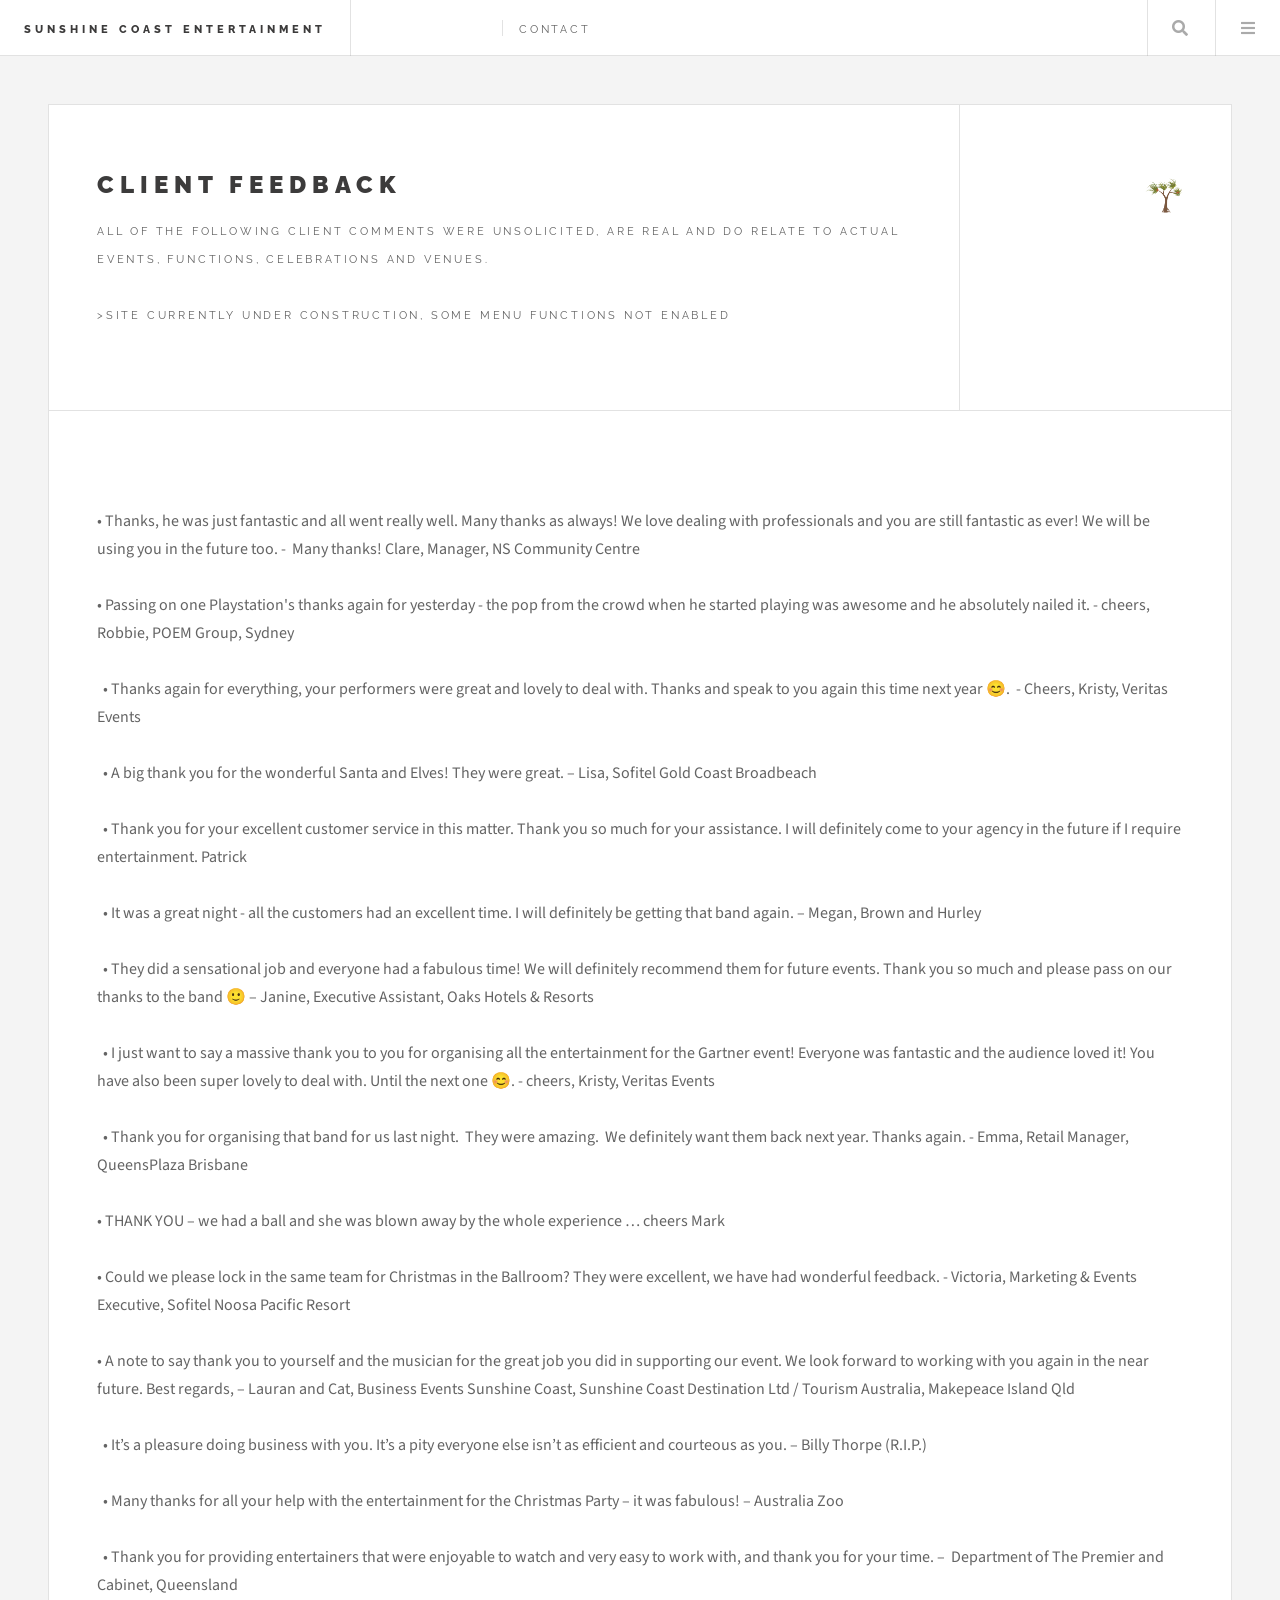
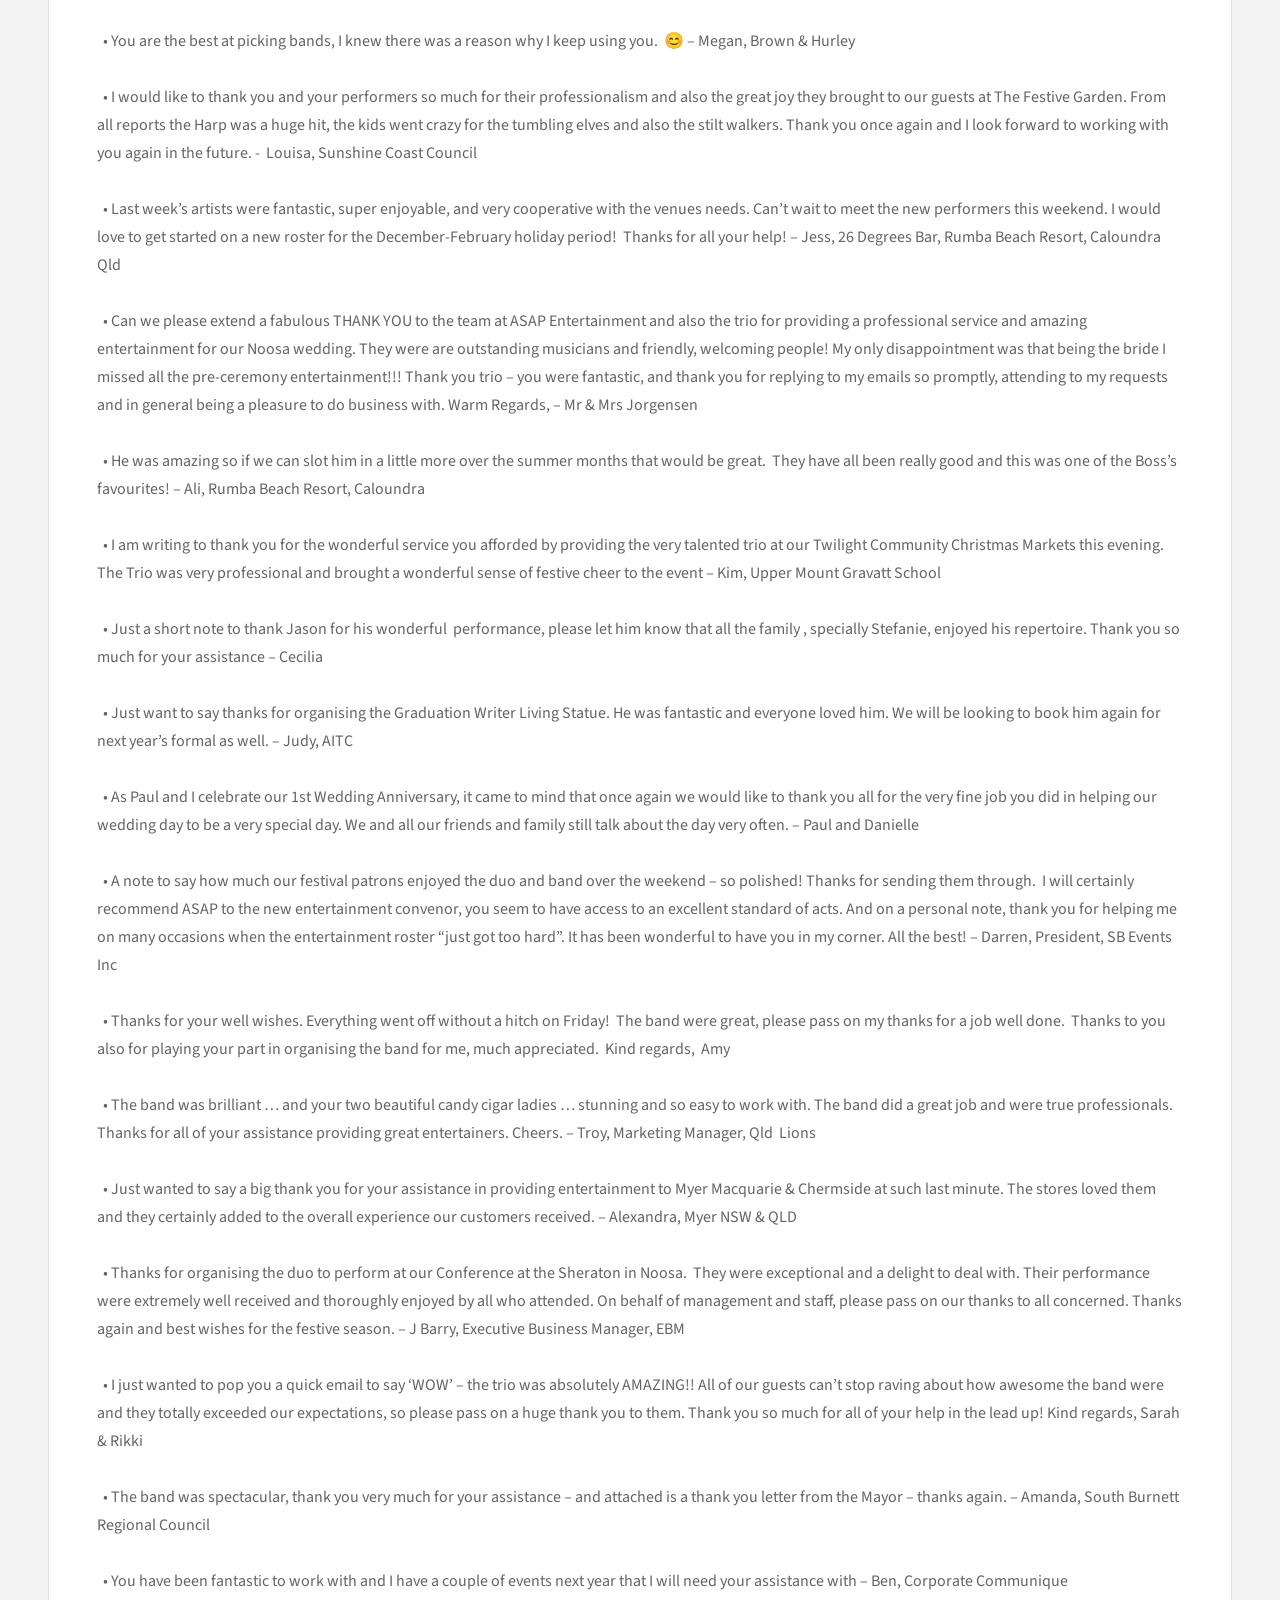
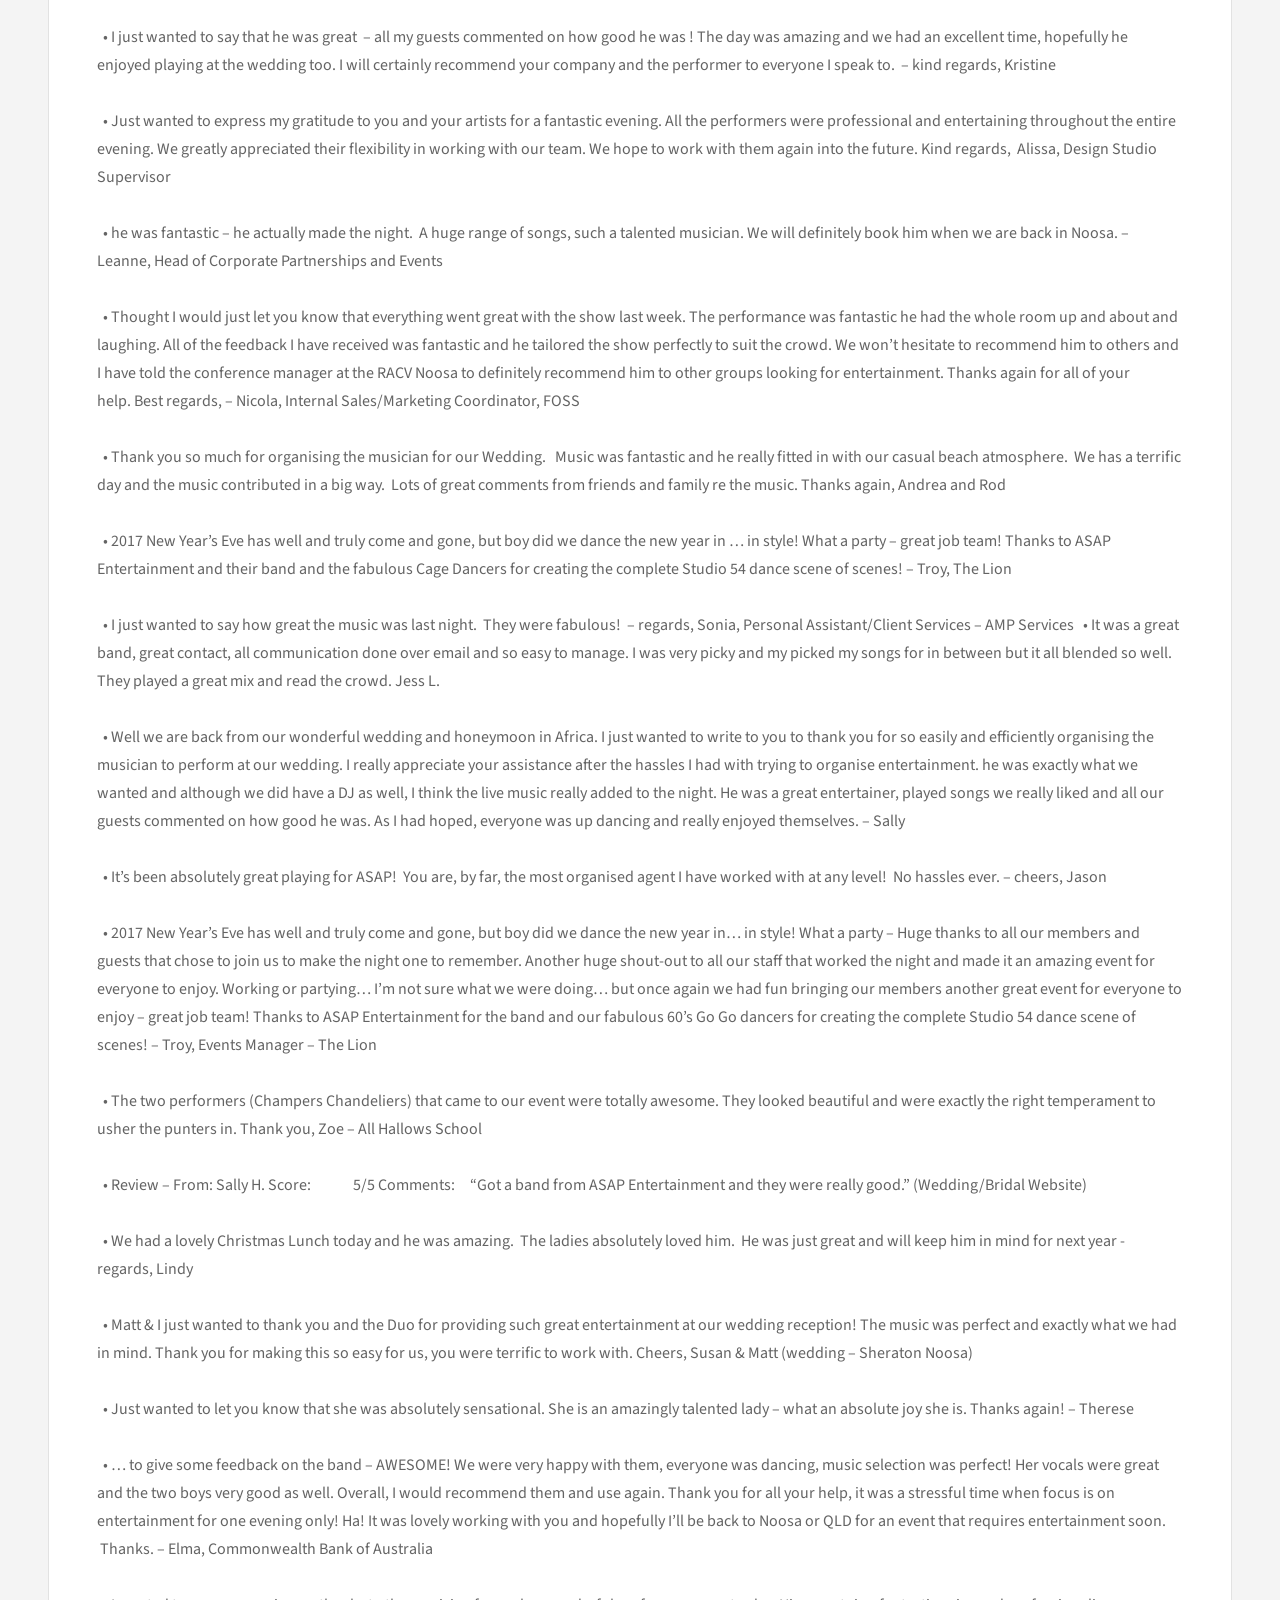
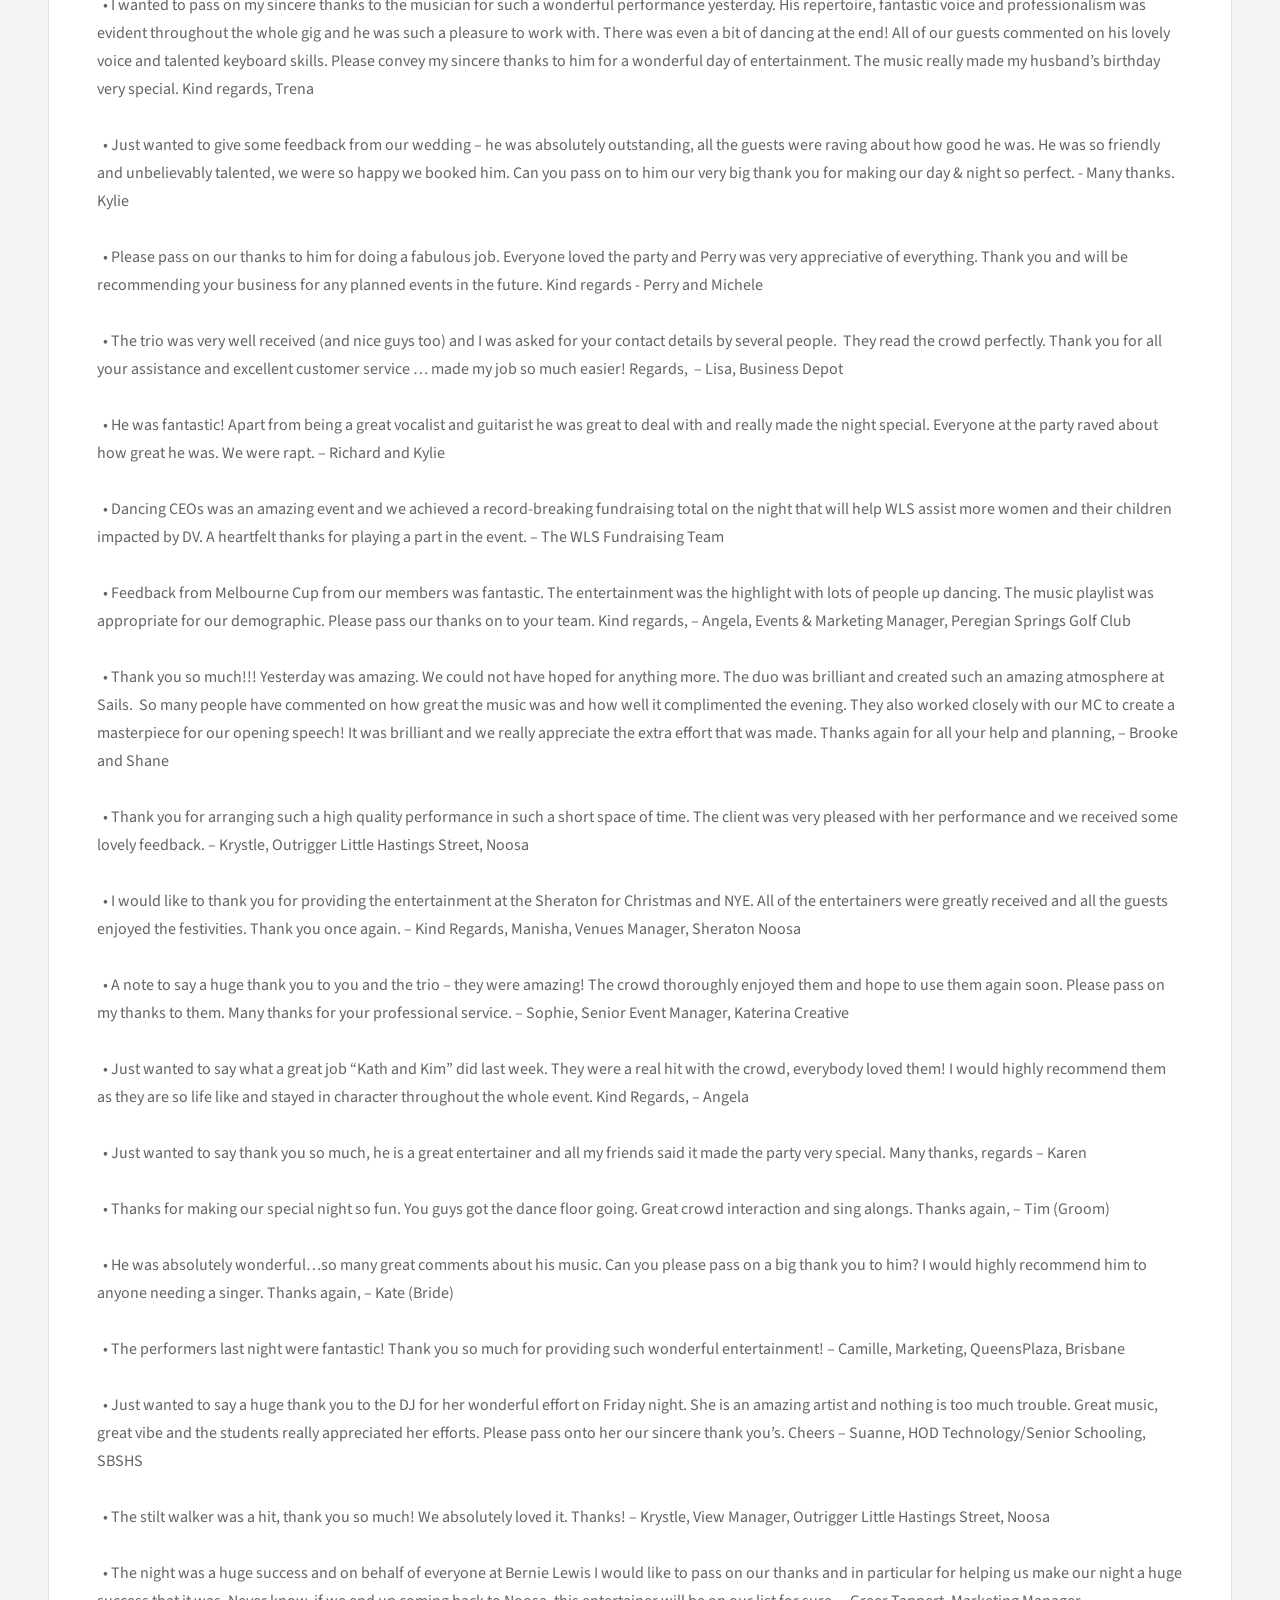
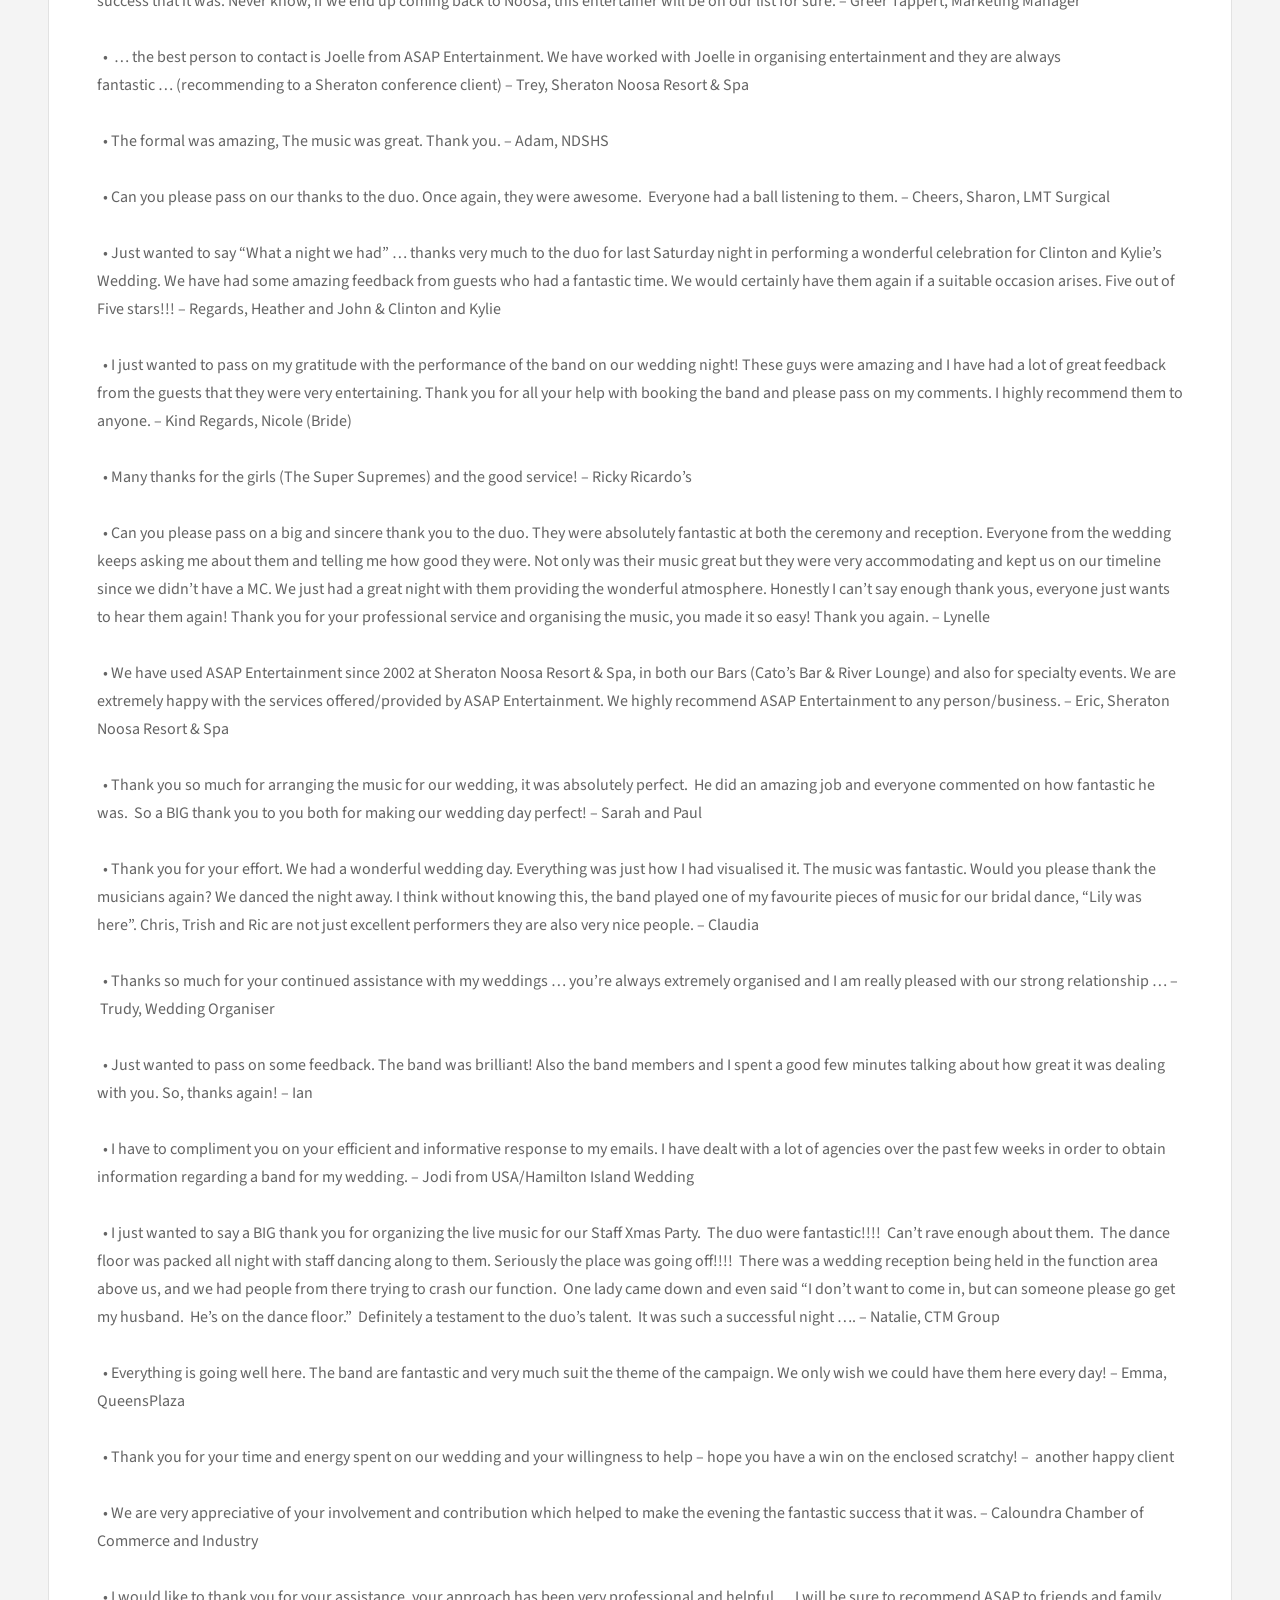
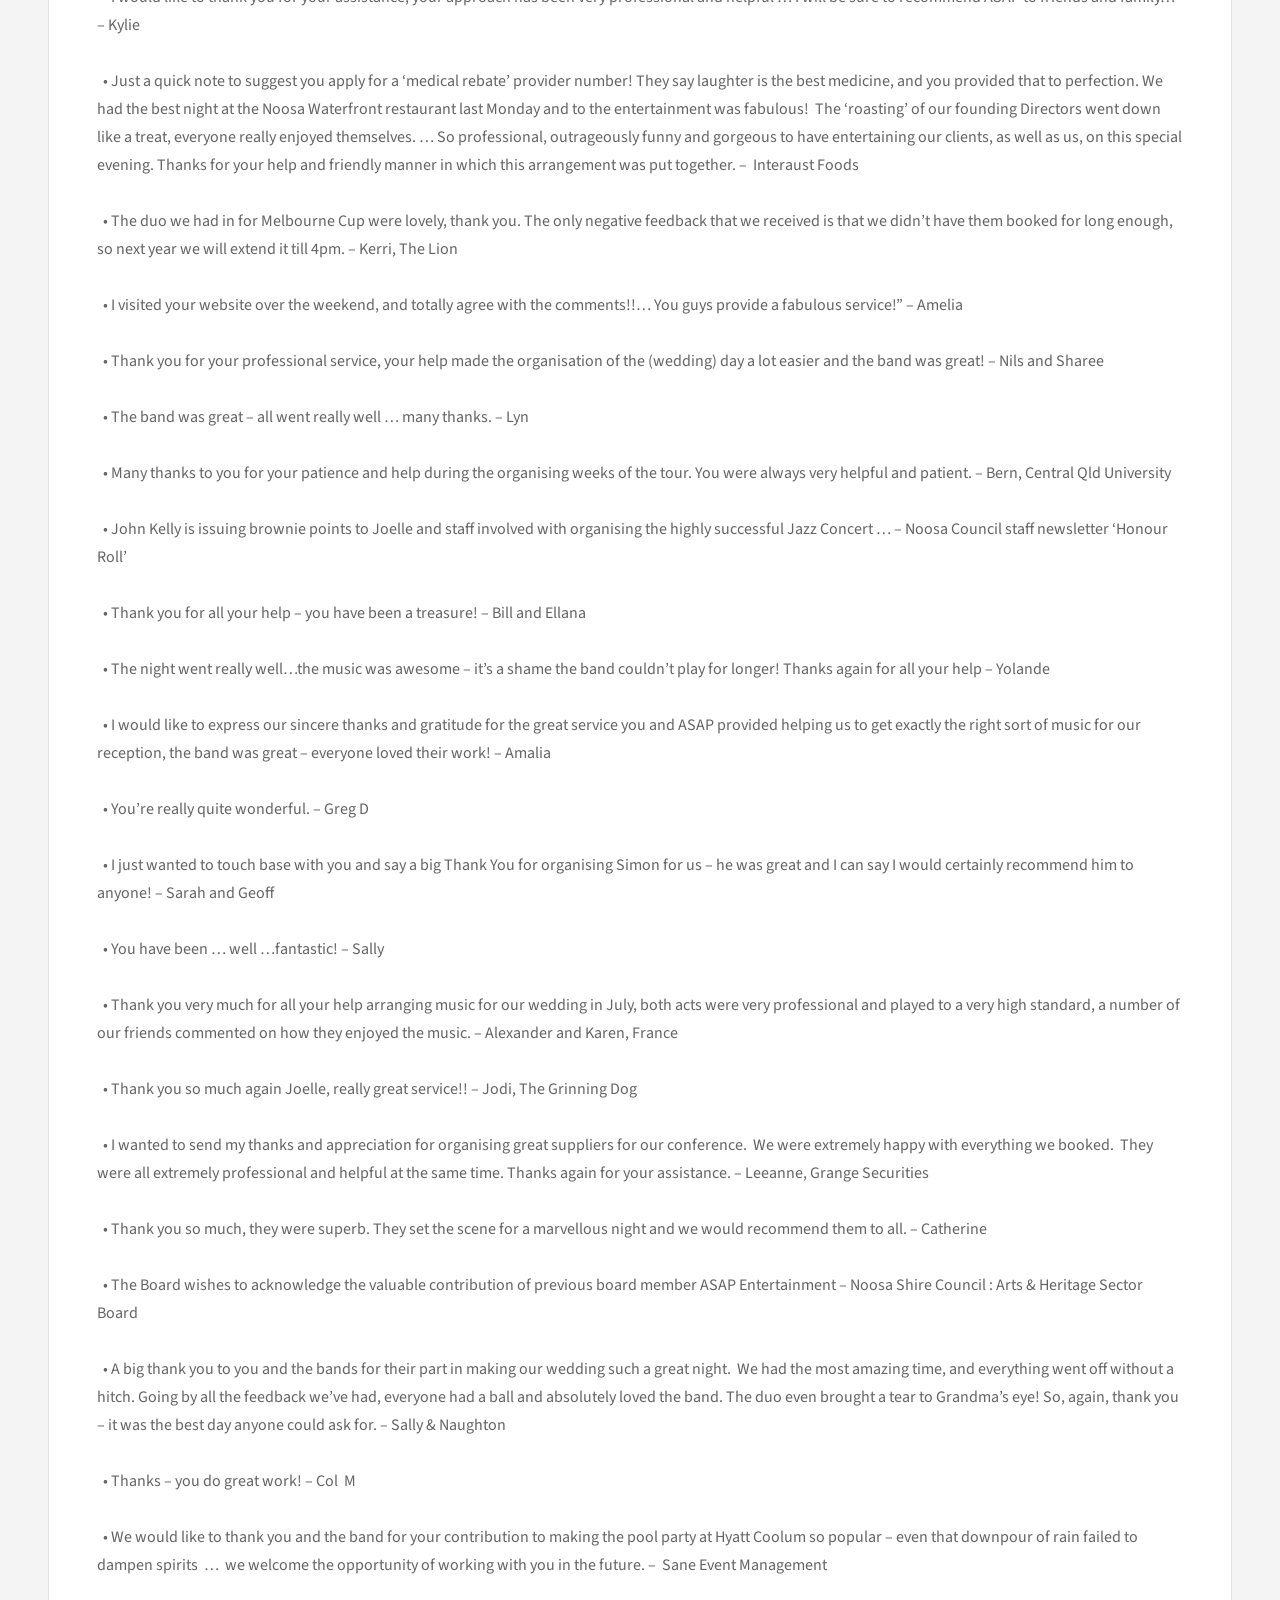
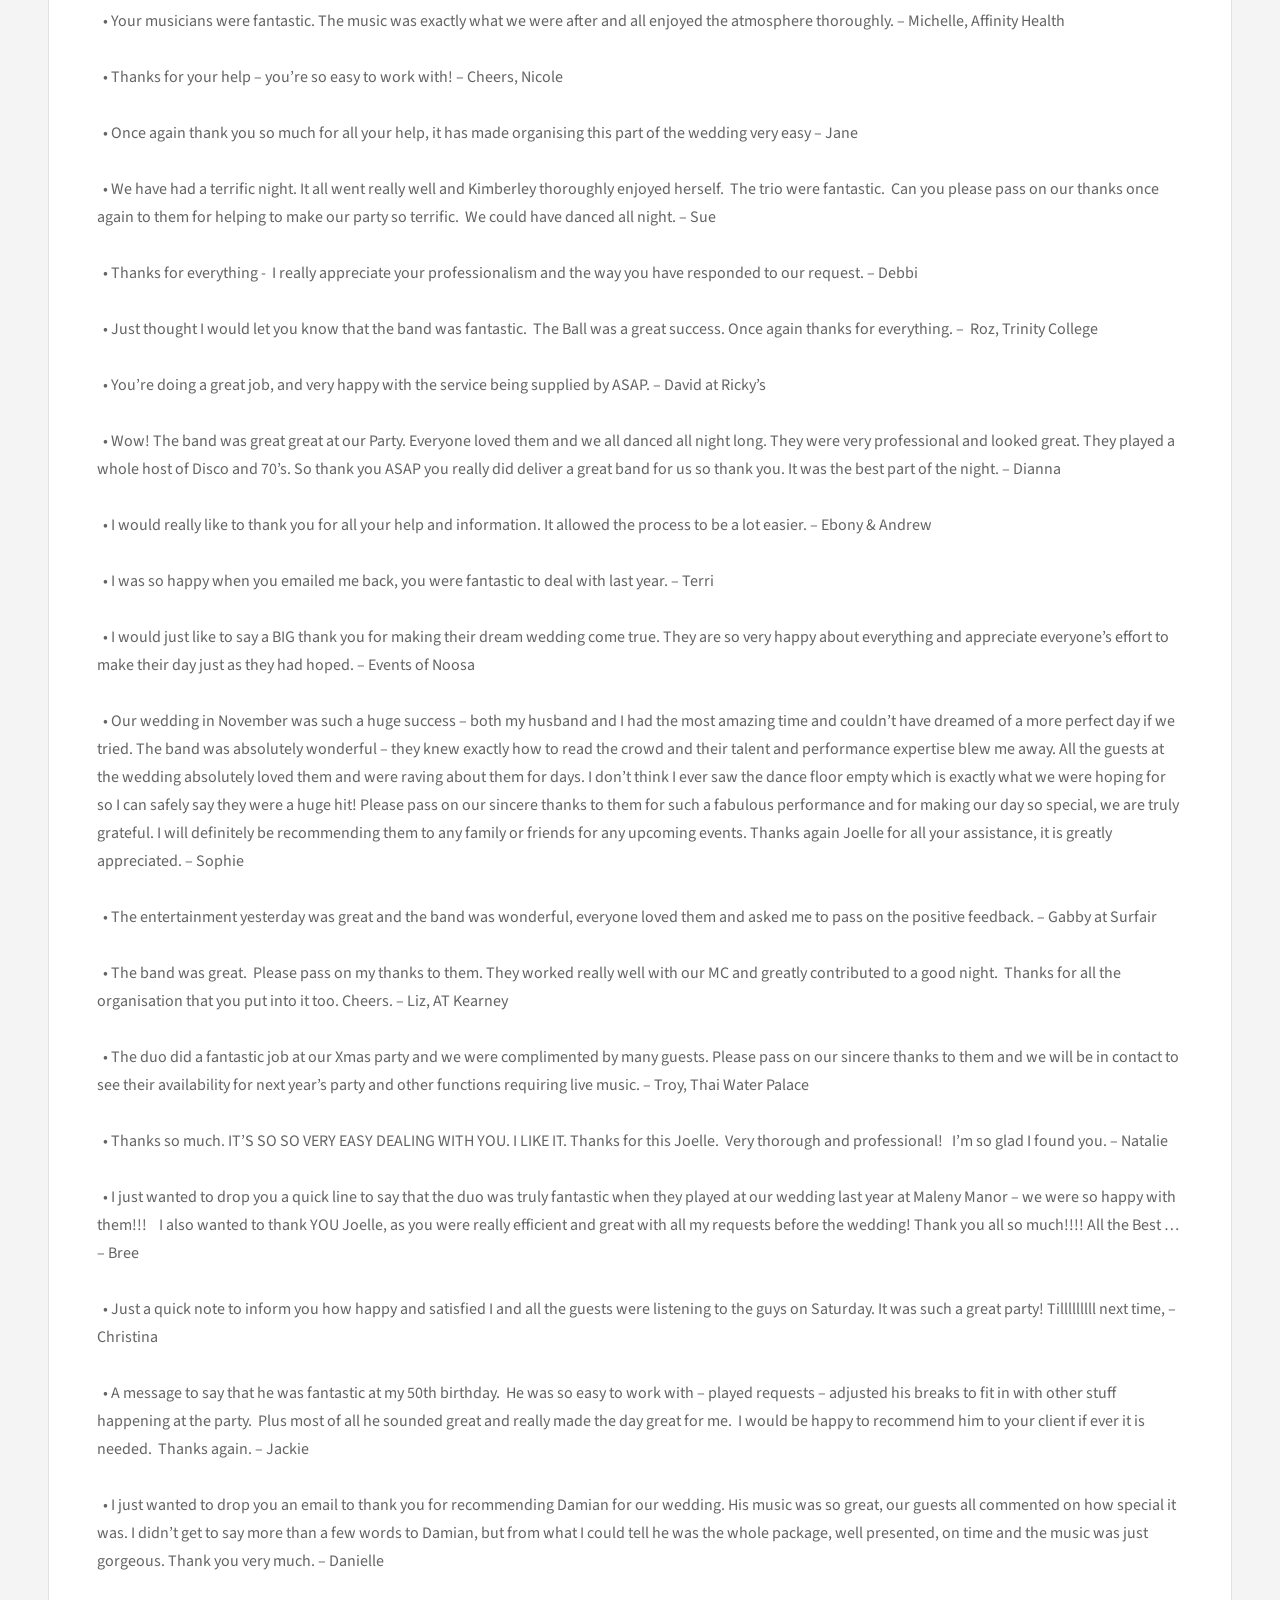
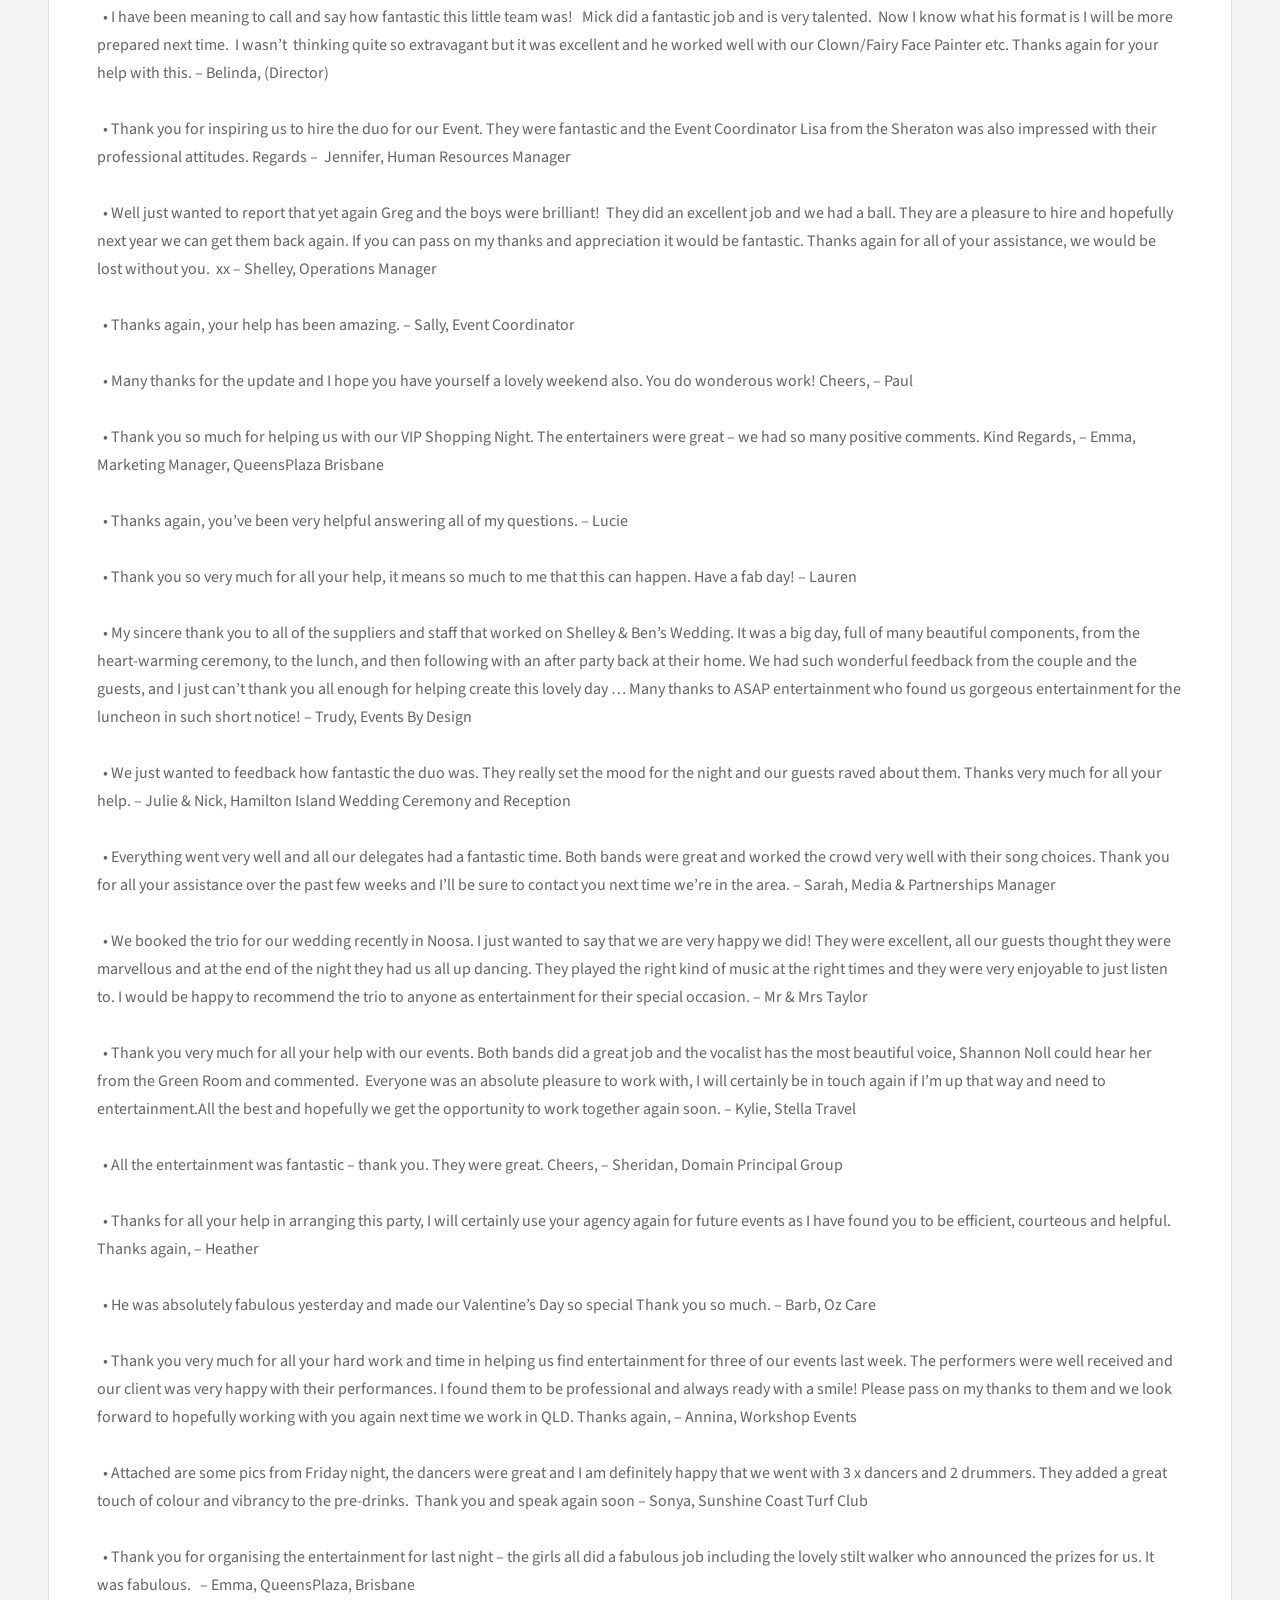
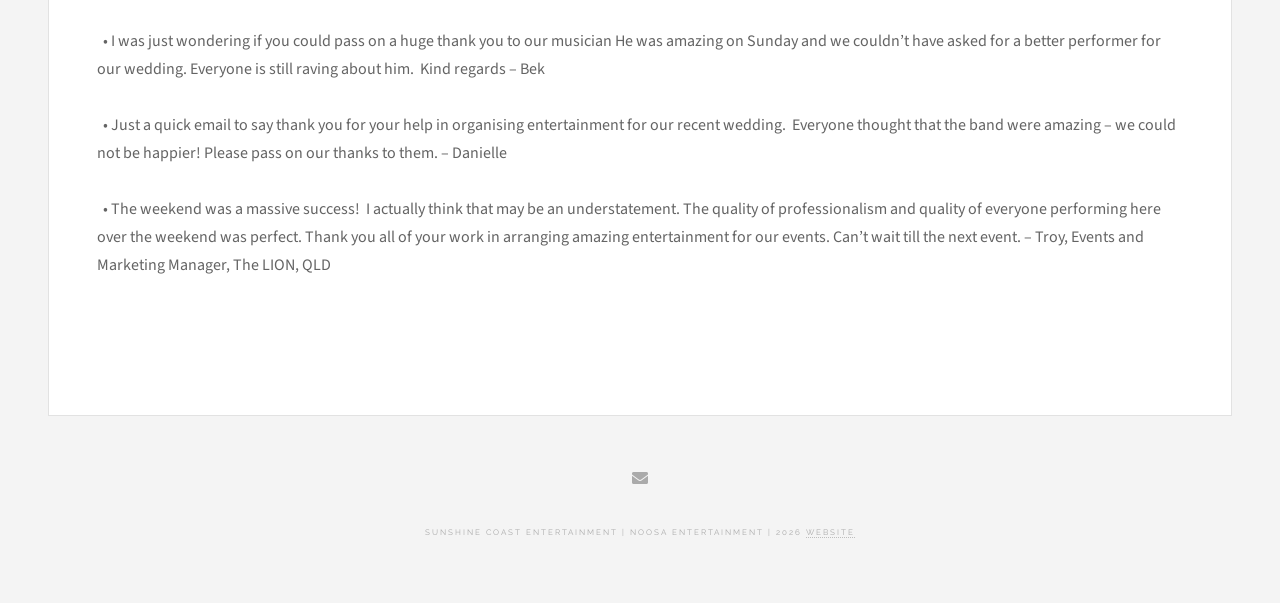
==== commit 17bc331f: "Update about.html" ====
--- a/about.html
+++ b/about.html
@@ -98,7 +98,7 @@
 								<header>
 									<div class="title">
 										<h2><a href="#">CLIENT FEEDBACK</a></h2>
-										<p>All of the following Client comments were unsolicited, are real and do relate to actual events, functions, celebrations and venues.<br><br>Site currently under construction, some menu functions not enabled<br><br></p>
+										<p>All of the following Client comments were unsolicited, are real and do relate to actual events, functions, celebrations and venues.<br><br>>Site currently under construction, some menu functions not enabled<br><br></p>
 									</div>
 									<div class="meta">
 										<time class="published" datetime=""></time>
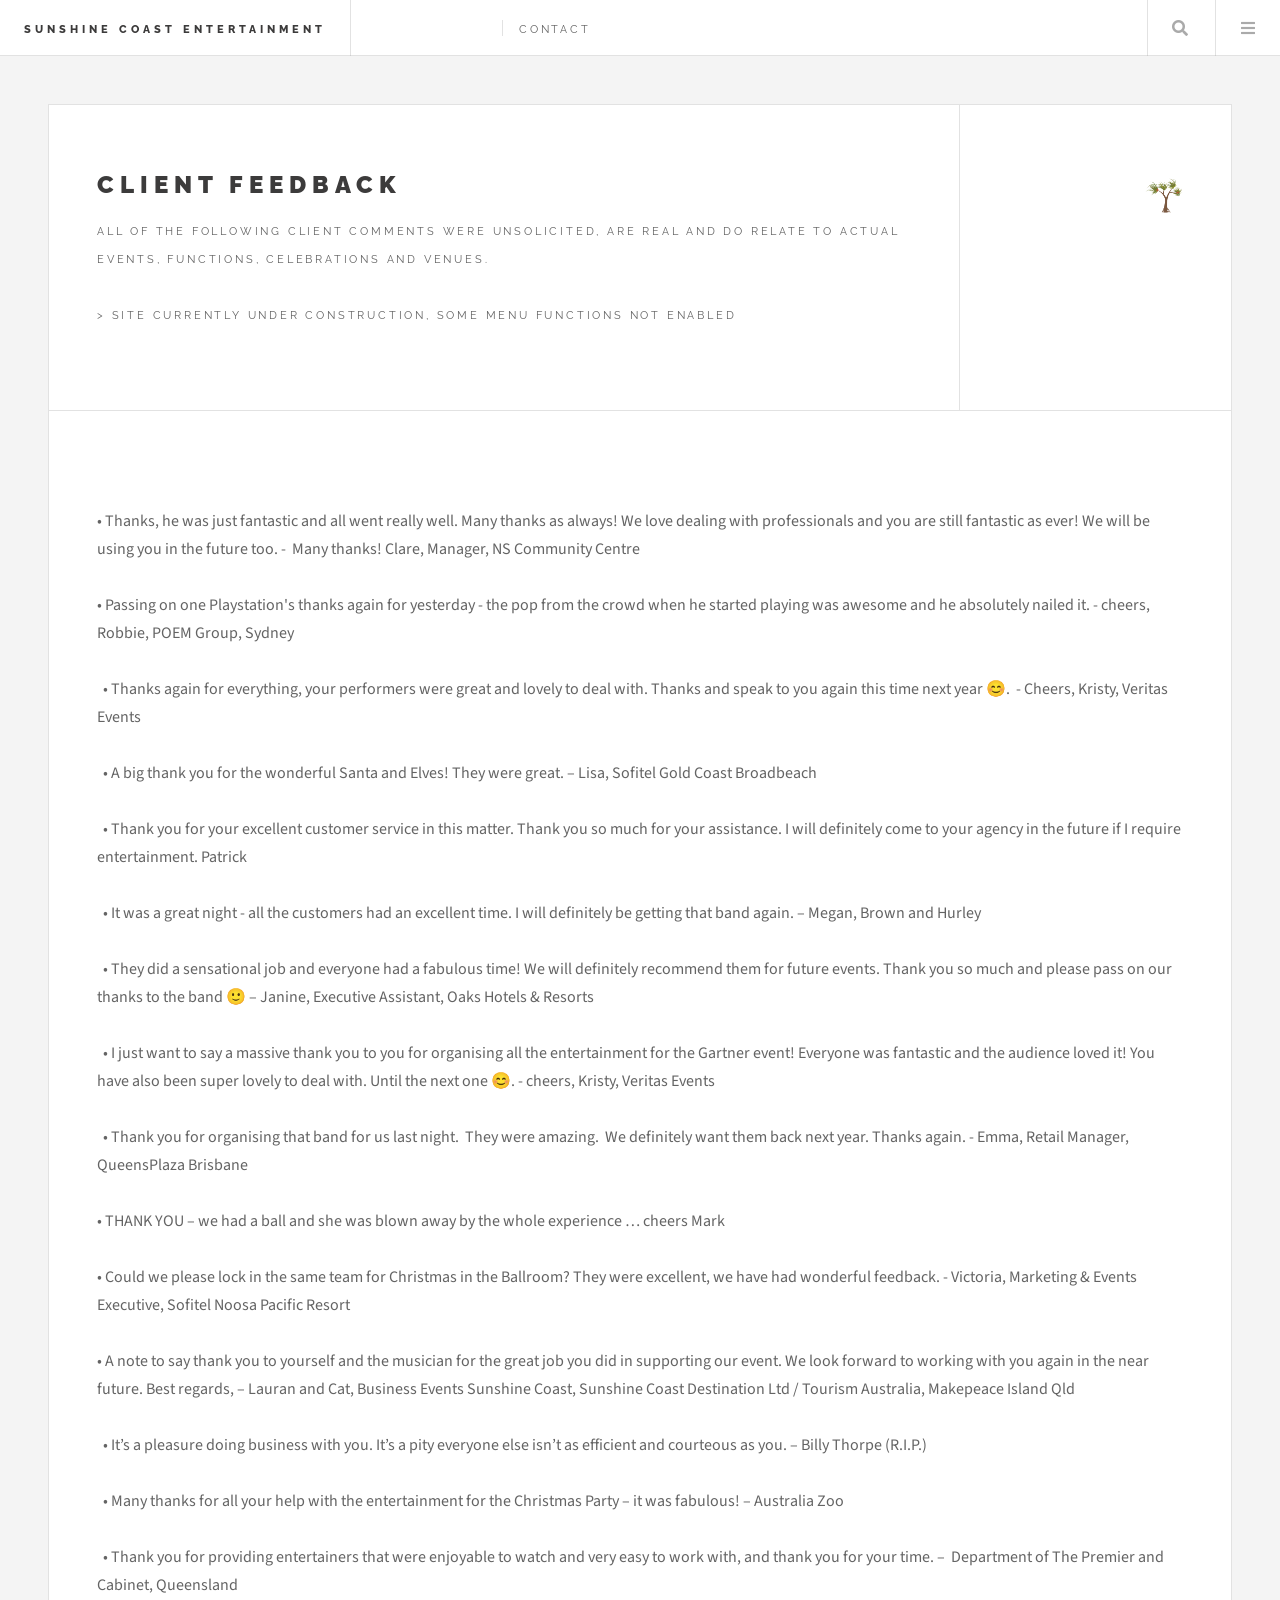
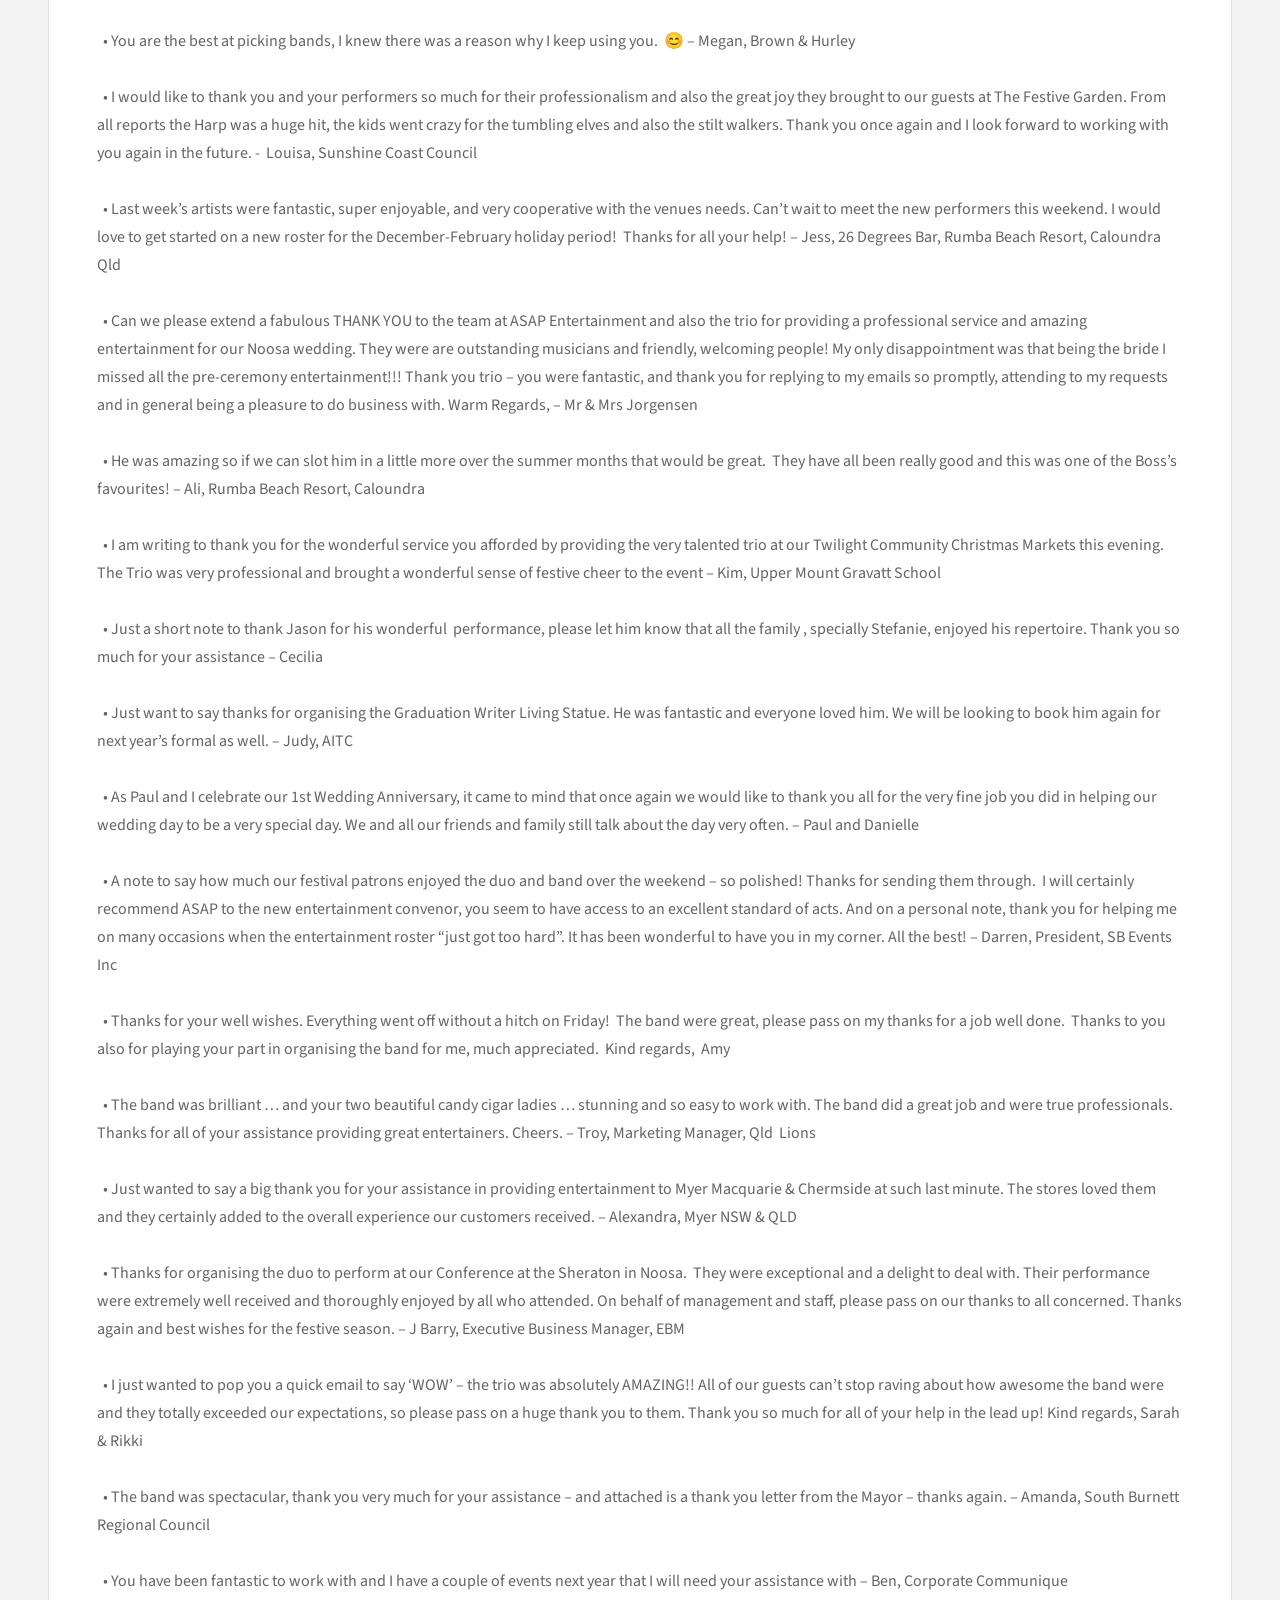
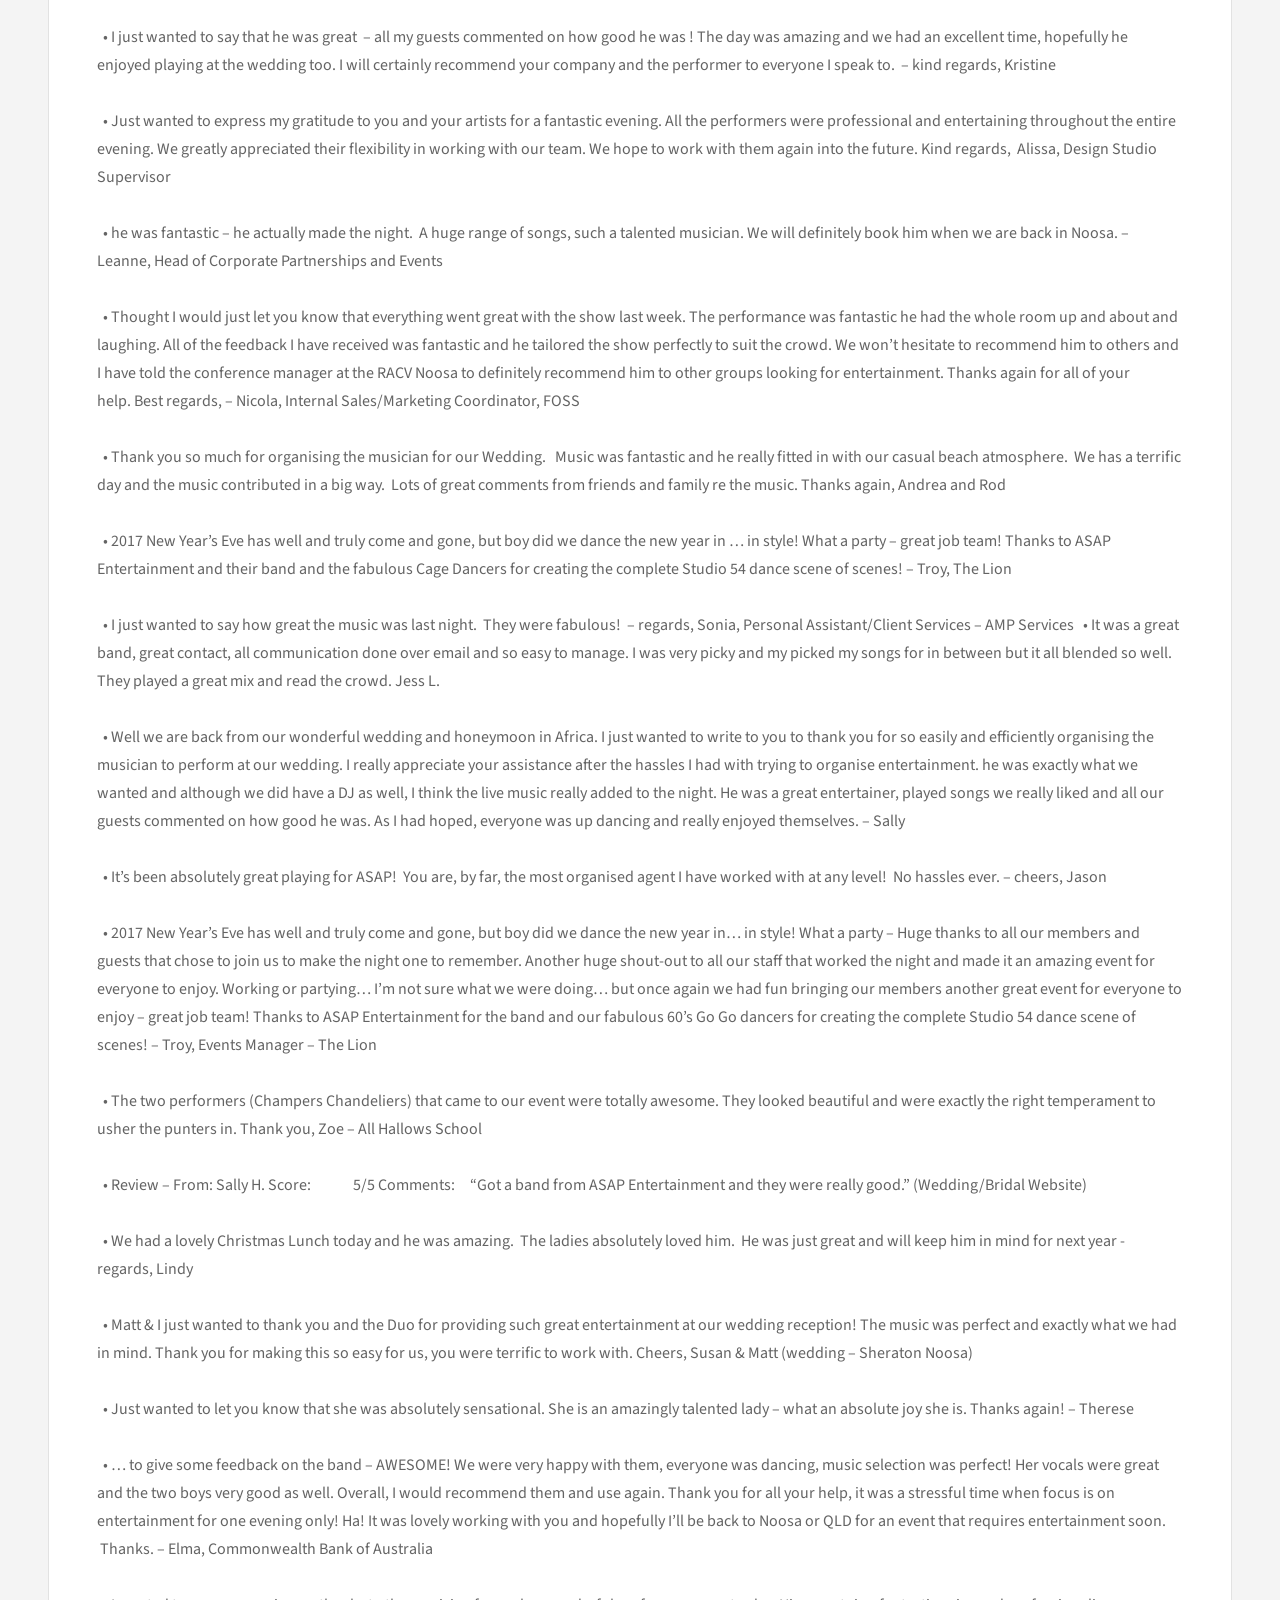
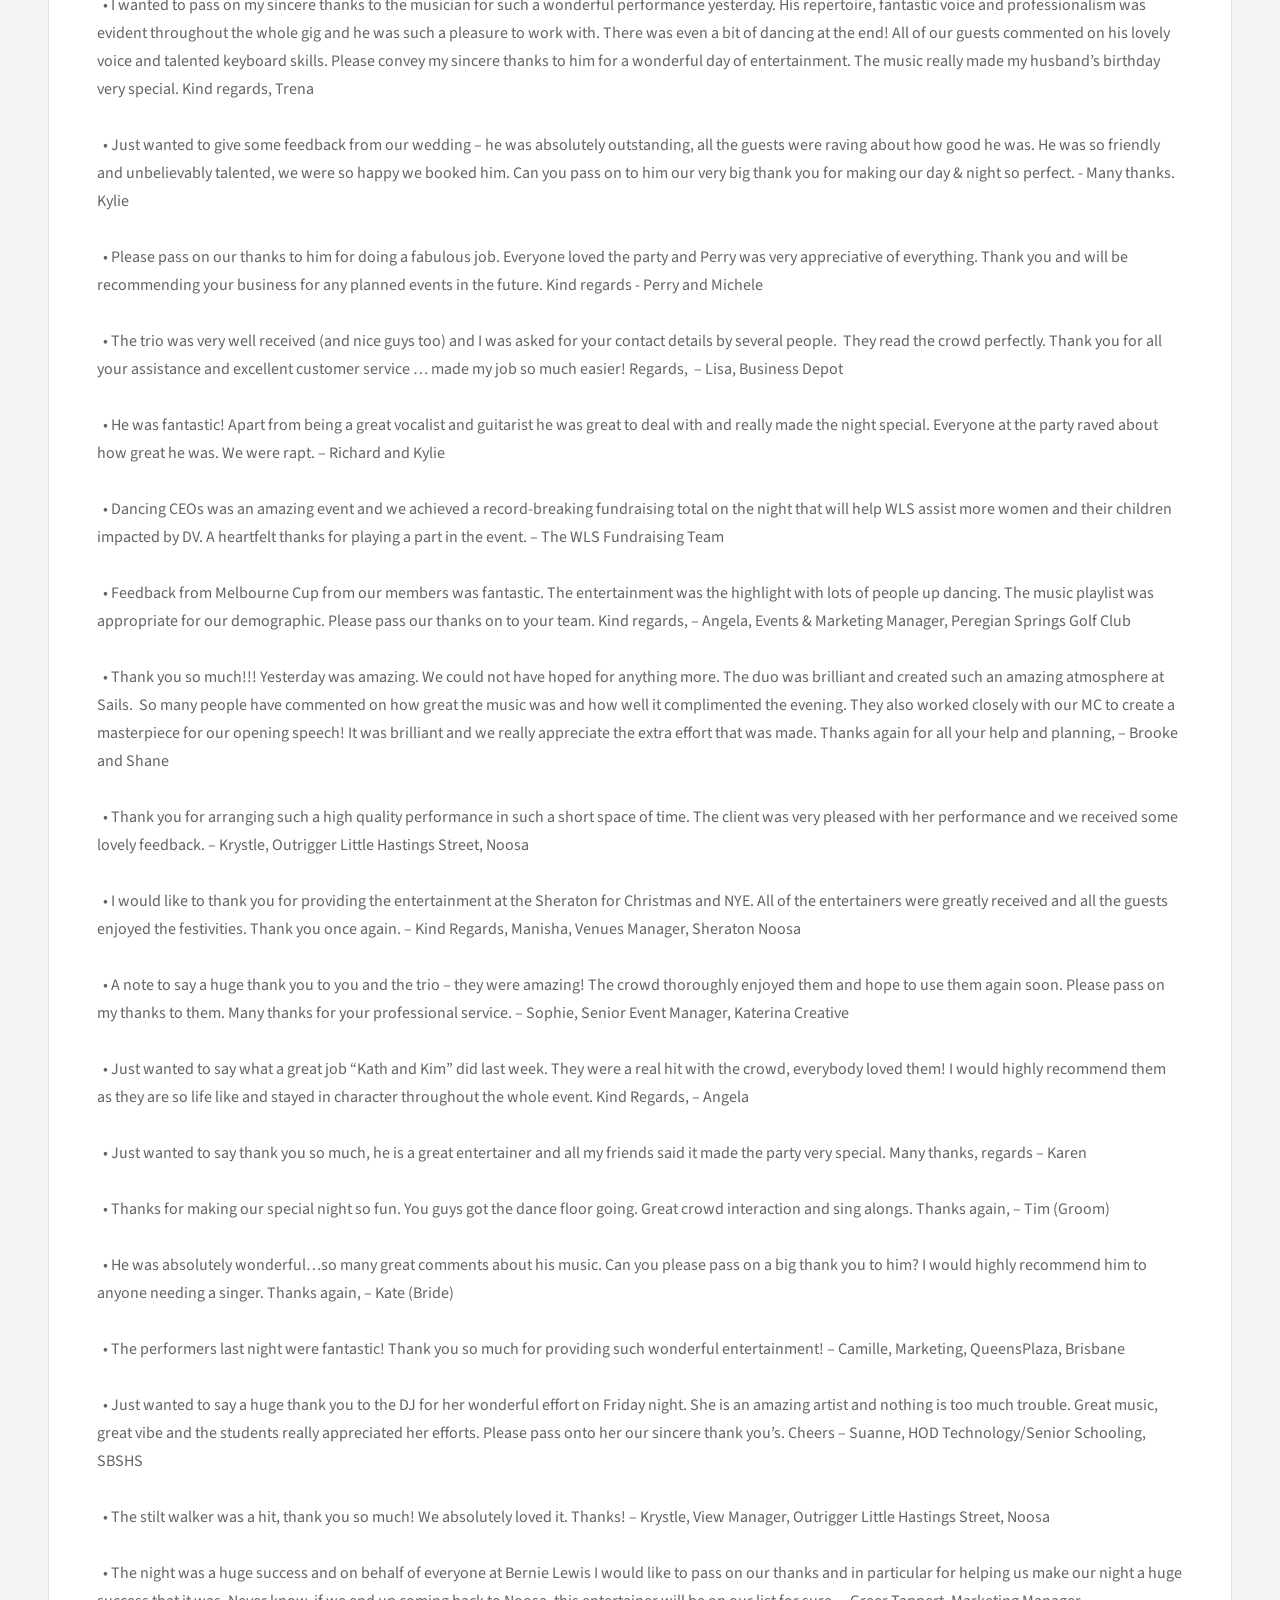
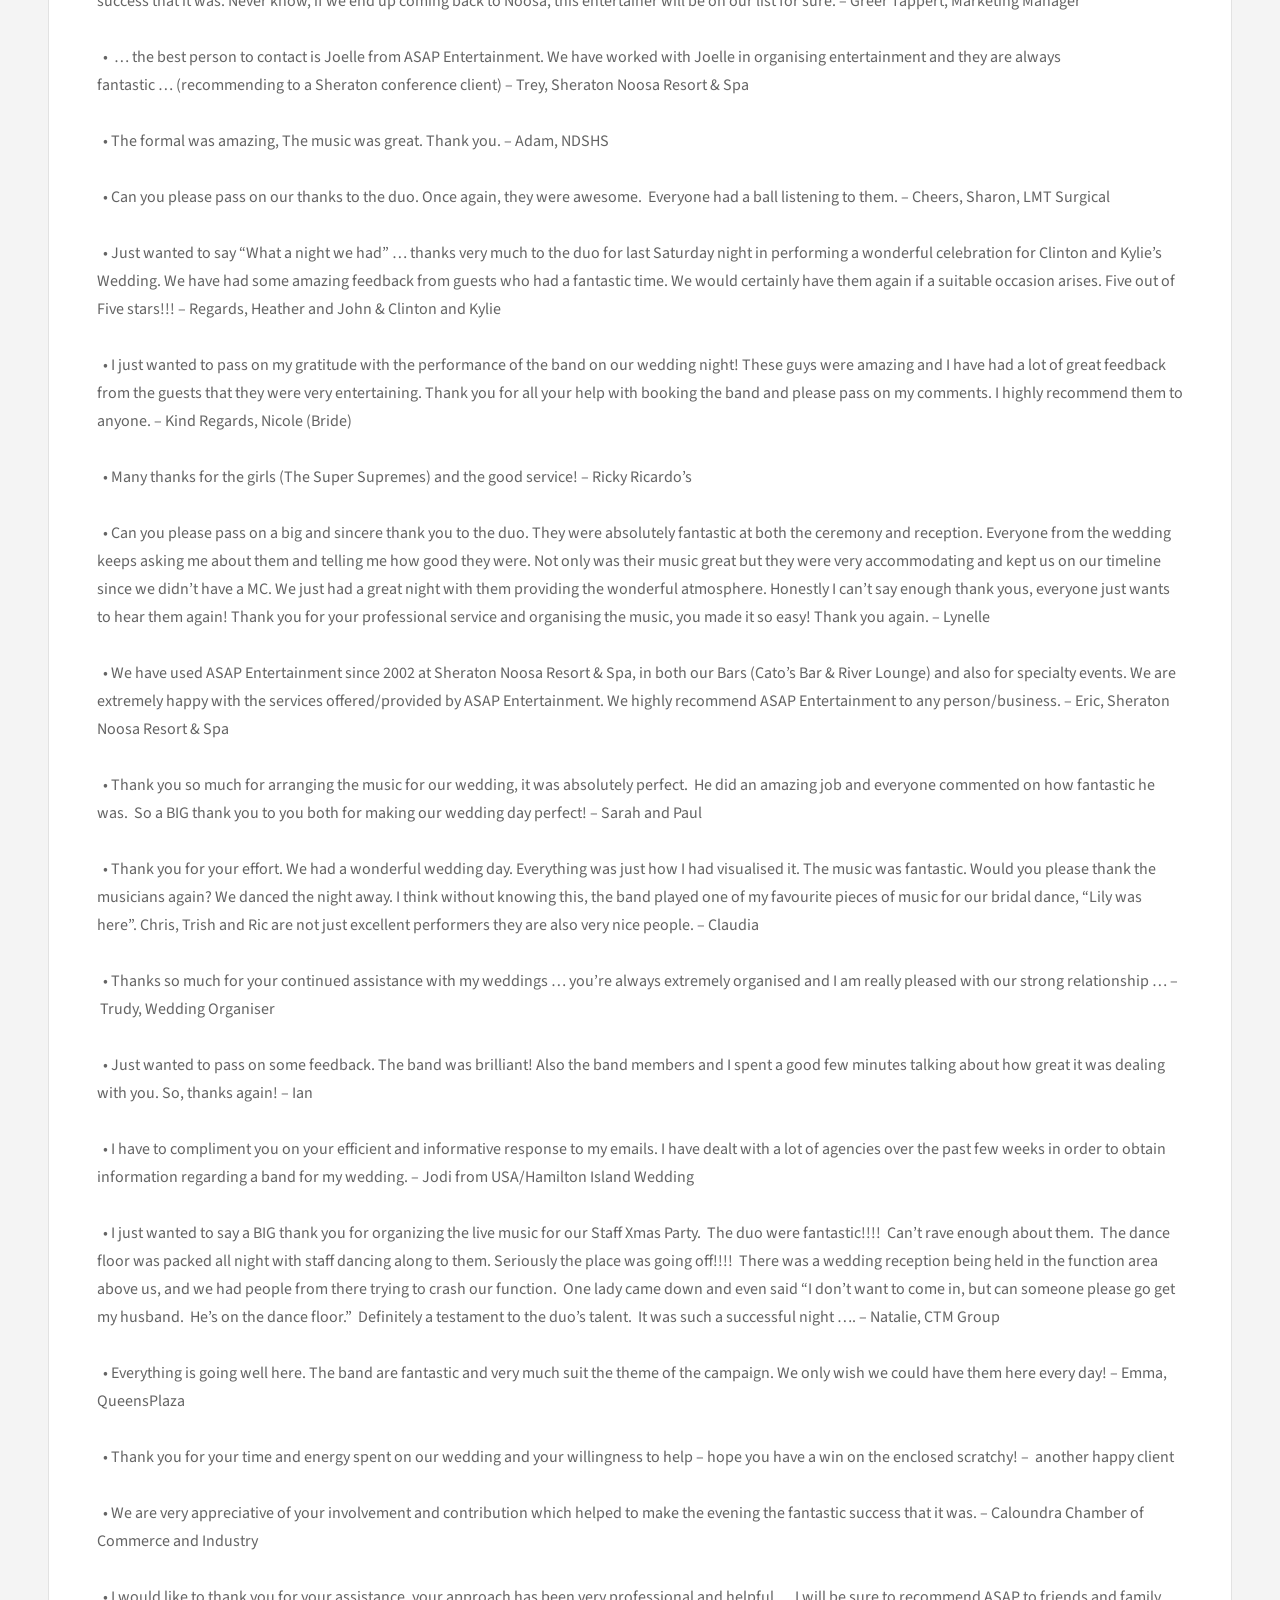
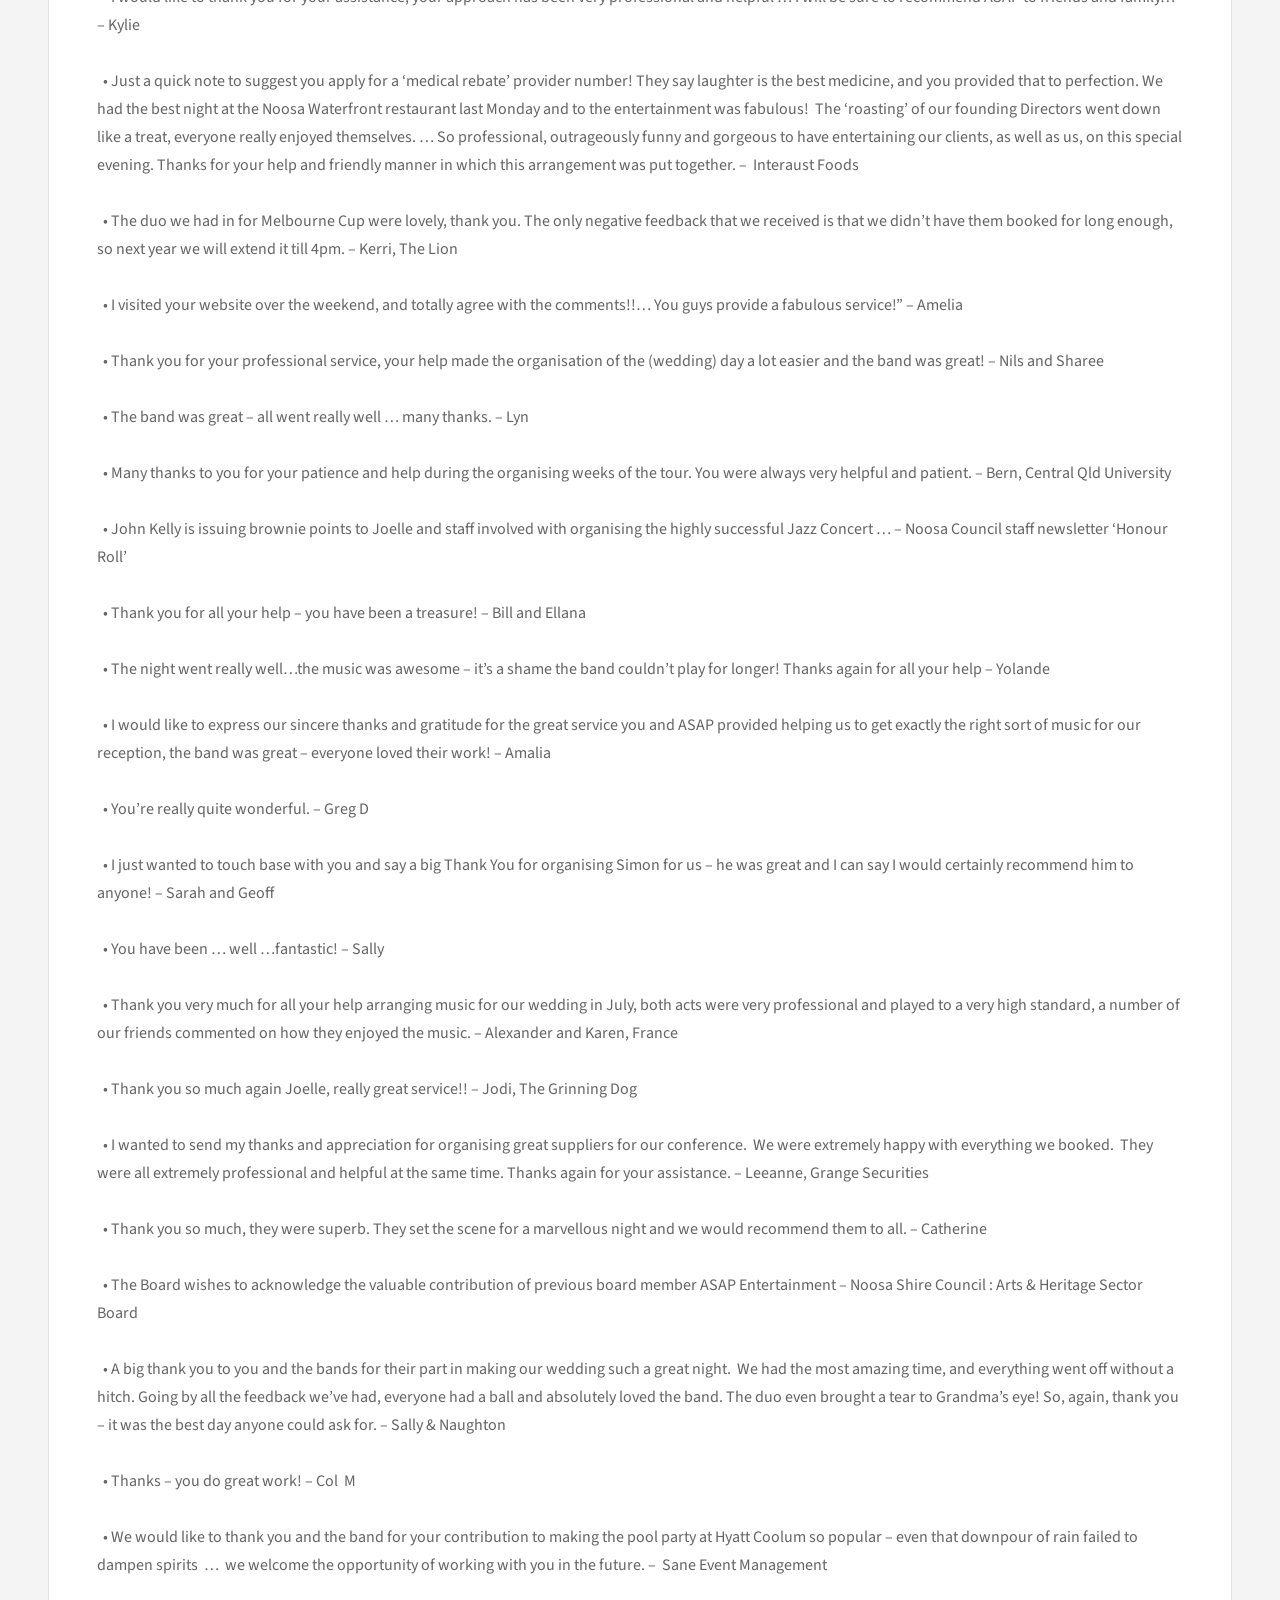
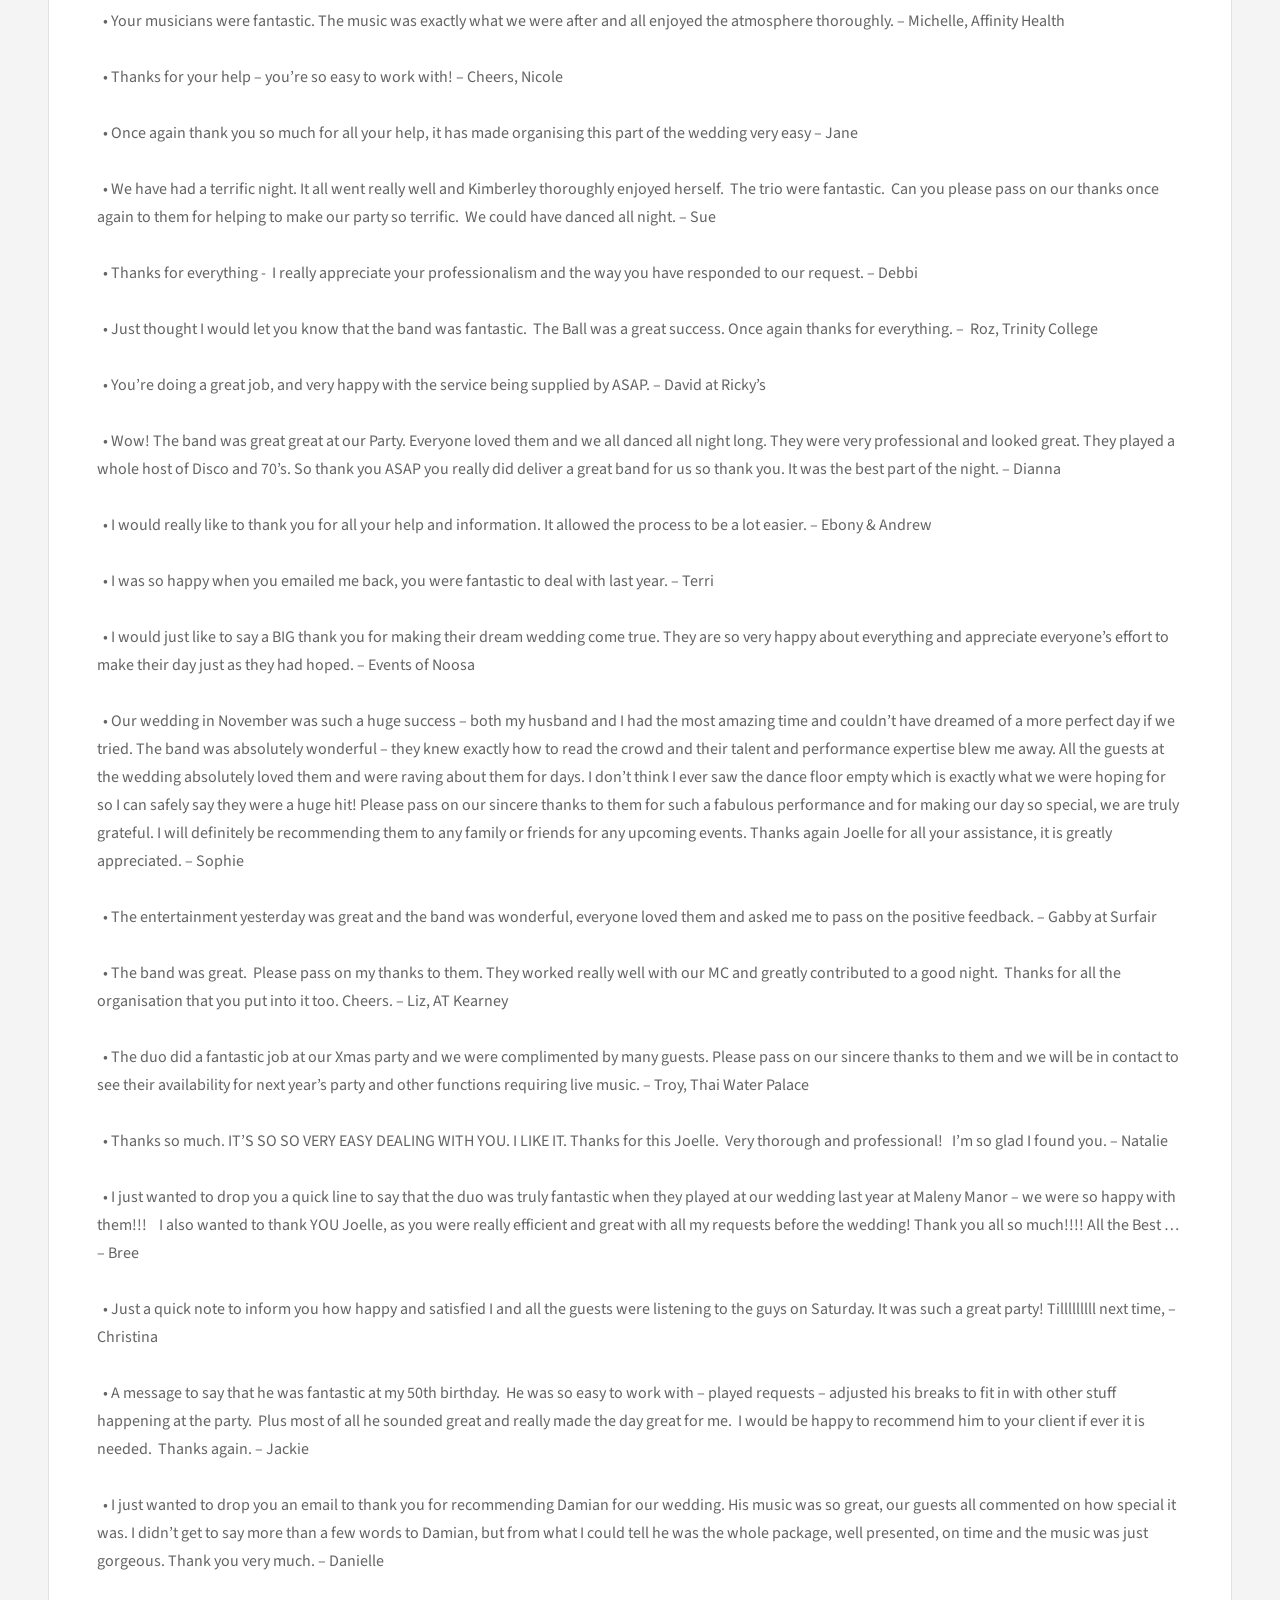
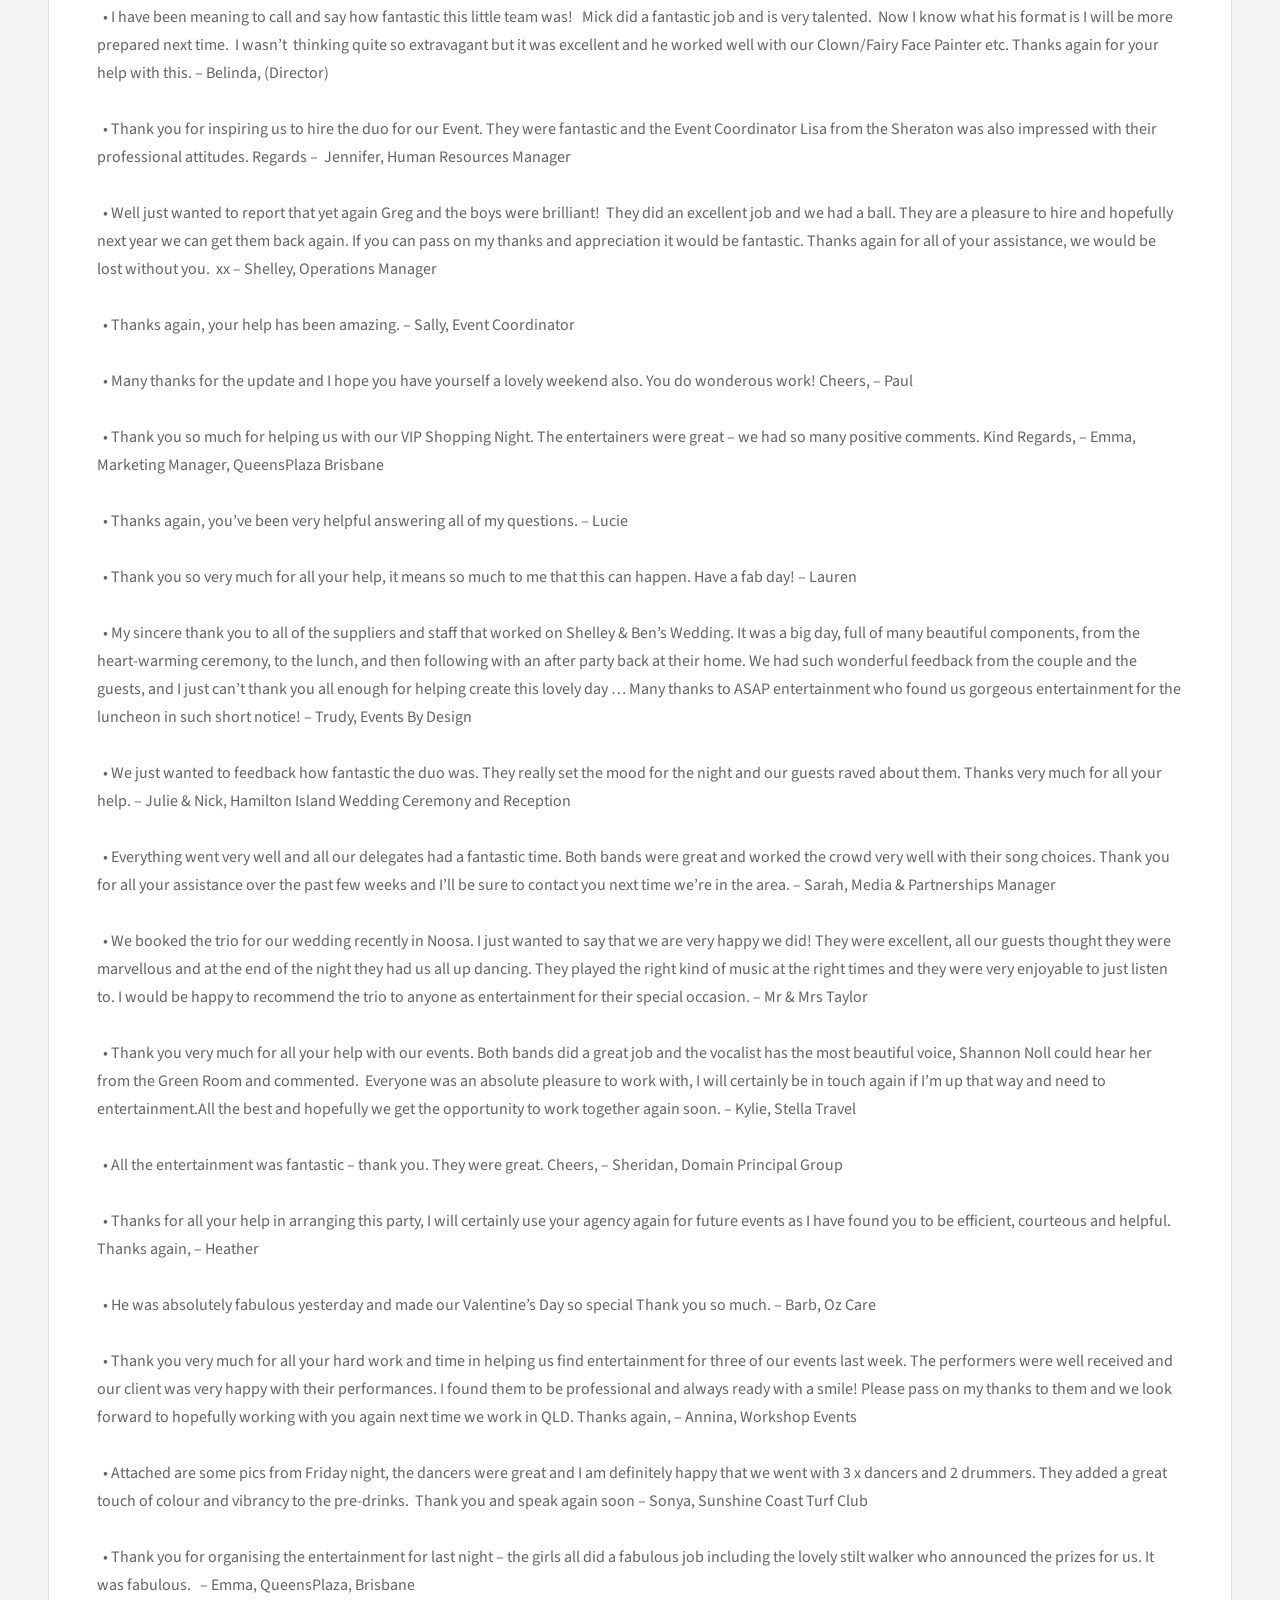
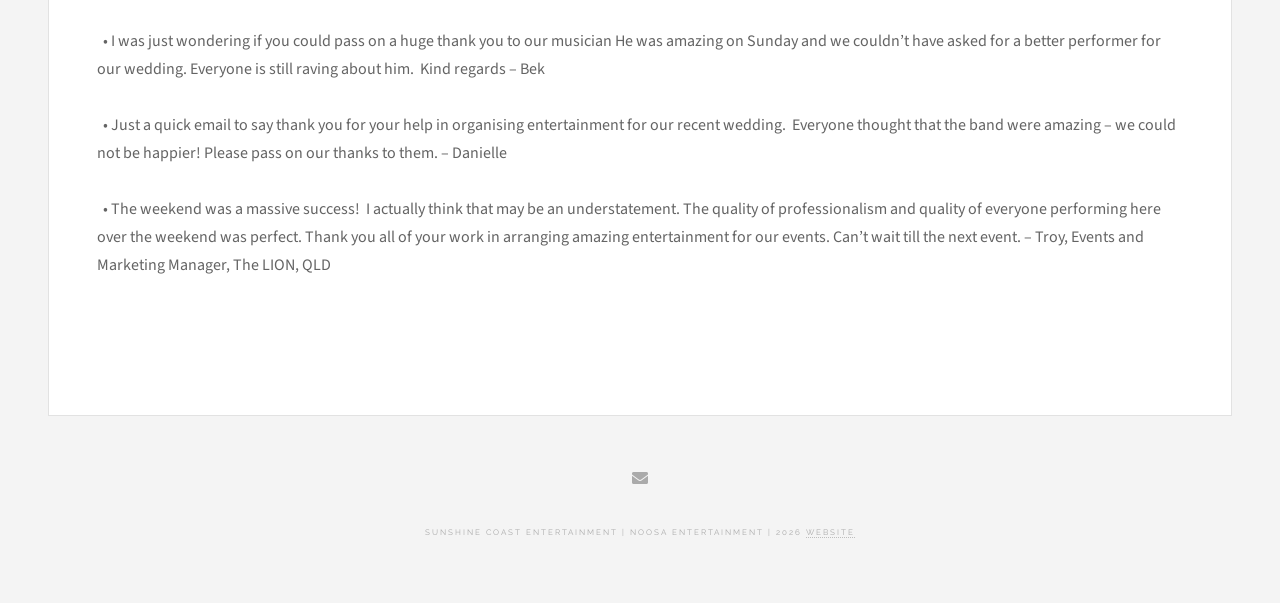
==== commit c5561e4e: "Fix HTML formatting in client feedback section" ====
--- a/about.html
+++ b/about.html
@@ -98,7 +98,7 @@
 								<header>
 									<div class="title">
 										<h2><a href="#">CLIENT FEEDBACK</a></h2>
-										<p>All of the following Client comments were unsolicited, are real and do relate to actual events, functions, celebrations and venues.<br><br>>Site currently under construction, some menu functions not enabled<br><br></p>
+										<p>All of the following Client comments were unsolicited, are real and do relate to actual events, functions, celebrations and venues.<br><br>> Site currently under construction, some menu functions not enabled<br><br></p>
 									</div>
 									<div class="meta">
 										<time class="published" datetime=""></time>
